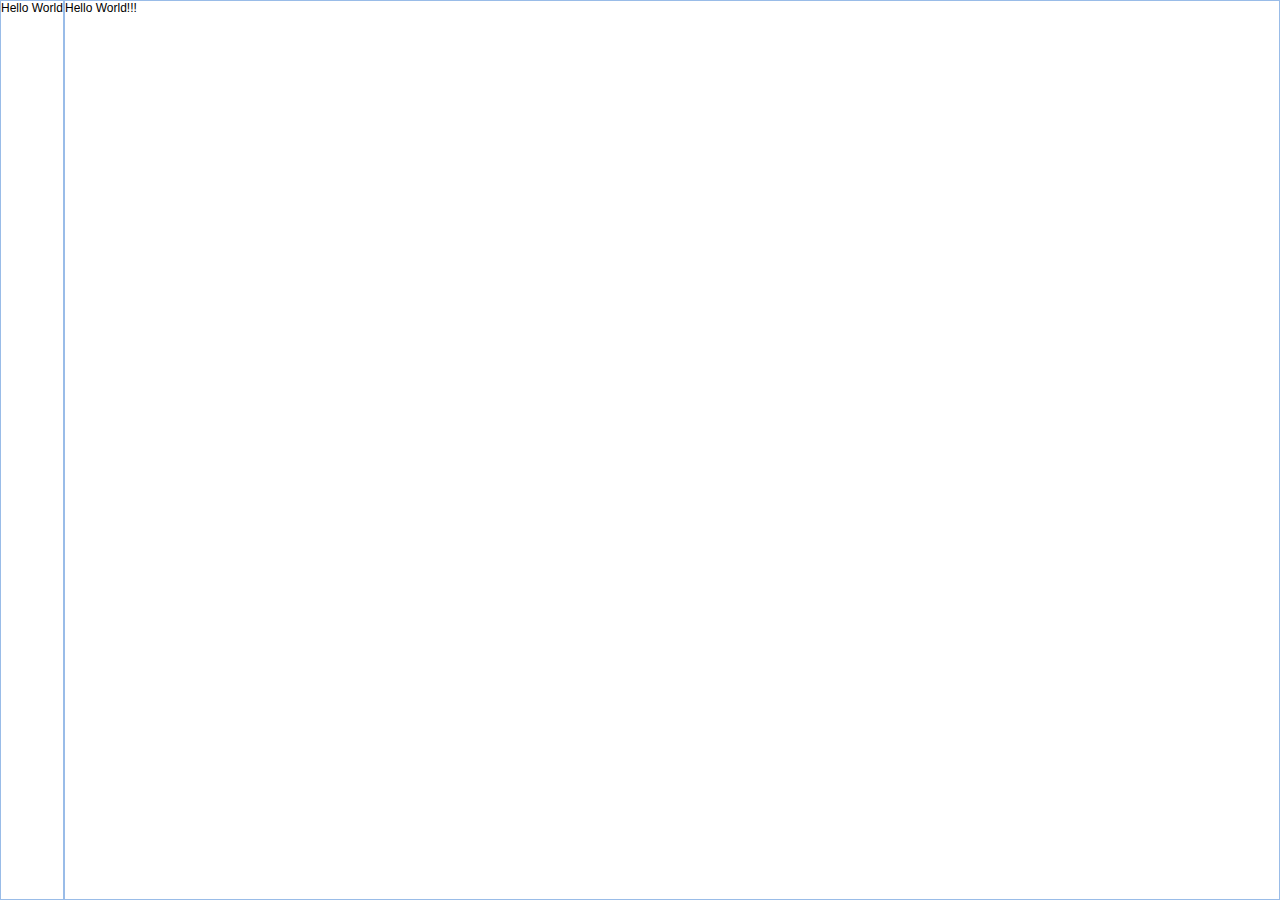
==== options.html @ cc66e1ce "Initial commit" ====
<!--
 This file is part of Chromarks.

 Copyright (c) 2012, James Nuzzi

 Chromarks is free software: you can redistribute it and/or modify
 it under the terms of the GNU General Public License as published by
 the Free Software Foundation, either version 3 of the License, or
 (at your option) any later version.

 Chromarks is distributed in the hope that it will be useful,
 but WITHOUT ANY WARRANTY; without even the implied warranty of
 MERCHANTABILITY or FITNESS FOR A PARTICULAR PURPOSE.  See the
 GNU General Public License for more details.

 You should have received a copy of the GNU General Public License
 along with Chromarks.  If not, see <http://www.gnu.org/licenses/>.
-->
<!DOCTYPE html>
<html>
<head>
    <link rel="stylesheet" type="text/css" href="css/ext-all.css">
    <script type="text/javascript" src="js/ext-all.js"></script>
    <script type="text/javascript" src="js/options.js"></script>

    <title>Chromarks Options</title>
</head>
<body id="body">
</body>
</html>
---- css/ext-all.css ----
/*
This file is part of Ext JS 4.1

Copyright (c) 2011-2012 Sencha Inc

Contact:  http://www.sencha.com/contact

GNU General Public License Usage
This file may be used under the terms of the GNU General Public License version 3.0 as
published by the Free Software Foundation and appearing in the file LICENSE included in the
packaging of this file.

Please review the following information to ensure the GNU General Public License version 3.0
requirements will be met: http://www.gnu.org/copyleft/gpl.html.

If you are unsure which license is appropriate for your use, please contact the sales department
at http://www.sencha.com/contact.

Build date: 2012-07-04 21:11:01 (65ff594cd80b9bad45df640c22cc0adb52c95a7b)
*/
html,body,div,dl,dt,dd,ul,ol,li,h1,h2,h3,h4,h5,h6,pre,code,form,fieldset,legend,input,textarea,p,blockquote,th,td{margin:0;padding:0}table{border-collapse:collapse;border-spacing:0}fieldset,img{border:0}address,caption,cite,code,dfn,em,strong,th,var{font-style:normal;font-weight:normal}li{list-style:none}caption,th{text-align:left}h1,h2,h3,h4,h5,h6{font-size:100%}q:before,q:after{content:""}abbr,acronym{border:0;font-variant:normal}sup{vertical-align:text-top}sub{vertical-align:text-bottom}input,textarea,select{font-family:inherit;font-size:inherit;font-weight:inherit}*:focus{outline:0}.x-border-box,.x-border-box *{box-sizing:border-box;-moz-box-sizing:border-box;-ms-box-sizing:border-box;-webkit-box-sizing:border-box}.x-body{color:black;font-size:12px;font-family:tahoma,arial,verdana,sans-serif}.x-rtl{direction:rtl}.x-ltr{direction:ltr}.x-clear{overflow:hidden;clear:both;font-size:0;line-height:0;display:table}.x-strict .x-ie7 .x-clear{height:0;width:0}.x-layer{position:absolute!important;overflow:hidden;zoom:1}.x-shim{position:absolute;left:0;top:0;overflow:hidden;filter:alpha(opacity=0);opacity:0}.x-hide-display{display:none!important}.x-hide-visibility{visibility:hidden!important}.x-item-disabled .x-form-item-label,.x-item-disabled .x-form-field,.x-item-disabled .x-form-cb-label,.x-item-disabled .x-form-trigger{filter:alpha(opacity=30);opacity:.3}.x-ie6 .x-item-disabled{filter:none}.x-hidden,.x-hide-offsets{display:block!important;visibility:hidden!important;position:absolute!important;left:-10000px!important;top:-10000px!important}.x-hide-nosize{height:0!important;width:0!important}.x-masked-relative{position:relative}.x-ie6 .x-masked select,.x-ie6.x-body-masked select{visibility:hidden!important}.x-css-shadow{position:absolute;-moz-border-radius:5px 5px;-webkit-border-radius:5px 5px;-o-border-radius:5px 5px;-ms-border-radius:5px 5px;-khtml-border-radius:5px 5px;border-radius:5px 5px}.x-ie-shadow{background-color:#777;display:none;position:absolute;overflow:hidden;zoom:1}.x-box-tl{background:transparent no-repeat 0 0;zoom:1}.x-box-tc{height:8px;background:transparent repeat-x 0 0;overflow:hidden}.x-box-tr{background:transparent no-repeat right -8px}.x-box-ml{background:transparent repeat-y 0;padding-left:4px;overflow:hidden;zoom:1}.x-box-mc{background:repeat-x 0 -16px;padding:4px 10px}.x-box-mc h3{margin:0 0 4px 0;zoom:1}.x-box-mr{background:transparent repeat-y right;padding-right:4px;overflow:hidden}.x-box-bl{background:transparent no-repeat 0 -16px;zoom:1}.x-box-bc{background:transparent repeat-x 0 -8px;height:8px;overflow:hidden}.x-box-br{background:transparent no-repeat right -24px}.x-box-tl,.x-box-bl{padding-left:8px;overflow:hidden}.x-box-tr,.x-box-br{padding-right:8px;overflow:hidden}.x-box-tl{background-image:url('../../resources/themes/images/default/box/corners.gif')}.x-box-tc{background-image:url('../../resources/themes/images/default/box/tb.gif')}.x-box-tr{background-image:url('../../resources/themes/images/default/box/corners.gif')}.x-box-ml{background-image:url('../../resources/themes/images/default/box/l.gif')}.x-box-mc{background-color:#eee;background-image:url('../../resources/themes/images/default/box/tb.gif');font-family:"Myriad Pro","Myriad Web","Tahoma","Helvetica","Arial",sans-serif;color:#393939;font-size:15px}.x-box-mc h3{font-size:18px;font-weight:bold}.x-box-mr{background-image:url('../../resources/themes/images/default/box/r.gif')}.x-box-bl{background-image:url('../../resources/themes/images/default/box/corners.gif')}.x-box-bc{background-image:url('../../resources/themes/images/default/box/tb.gif')}.x-box-br{background-image:url('../../resources/themes/images/default/box/corners.gif')}.x-box-blue .x-box-bl,.x-box-blue .x-box-br,.x-box-blue .x-box-tl,.x-box-blue .x-box-tr{background-image:url('../../resources/themes/images/default/box/corners-blue.gif')}.x-box-blue .x-box-bc,.x-box-blue .x-box-mc,.x-box-blue .x-box-tc{background-image:url('../../resources/themes/images/default/box/tb-blue.gif')}.x-box-blue .x-box-mc{background-color:#c3daf9}.x-box-blue .x-box-mc h3{color:#17385b}.x-box-blue .x-box-ml{background-image:url('../../resources/themes/images/default/box/l-blue.gif')}.x-box-blue .x-box-mr{background-image:url('../../resources/themes/images/default/box/r-blue.gif')}.x-container{zoom:1}.x-container:before{content:"";clear:both;display:table}table.x-container:before,tbody.x-container:before,tr.x-container:before{display:none}.x-focus-element{position:absolute;top:-10px;left:-10px;width:0;height:0}.x-focus-frame{position:absolute;left:0;top:0;z-index:100000000;width:0;height:0}.x-focus-frame-top,.x-focus-frame-bottom,.x-focus-frame-left,.x-focus-frame-right{position:absolute;top:0;left:0}.x-focus-frame-top,.x-focus-frame-bottom{border-top:solid 2px #15428b;height:2px}.x-focus-frame-left,.x-focus-frame-right{border-left:solid 2px #15428b;width:2px}.x-mask{z-index:100;position:absolute;top:0;left:0;filter:alpha(opacity=50);opacity:.5;width:100%;height:100%;zoom:1;background:#ccc}.x-mask-msg{z-index:20001;position:absolute;top:0;left:0;padding:2px;border:1px solid;border-color:#99bce8;background-image:none;background-color:#dfe9f6}.x-mask-msg div{padding:5px 10px 5px 25px;background-image:url('../../resources/themes/images/default/grid/loading.gif');background-repeat:no-repeat;background-position:5px center;cursor:wait;border:1px solid #a3bad9;background-color:#eee;color:#222;font:normal 11px tahoma,arial,verdana,sans-serif}.x-boundlist{border-width:1px;border-style:solid;border-color:#98c0f4;background:white}.x-boundlist .x-toolbar{border-width:1px 0 0 0}.x-strict .x-ie6 .x-boundlist-list-ct,.x-strict .x-ie7 .x-boundlist-list-ct{position:relative}.x-boundlist-item{padding:2px;user-select:none;-o-user-select:none;-ms-user-select:none;-moz-user-select:-moz-none;-webkit-user-select:none;cursor:default;cursor:pointer;cursor:hand;position:relative;border-width:1px;border-style:dotted;border-color:white}.x-boundlist-selected{background:#cbdaf0;border-color:#8eabe4}.x-boundlist-item-over{background:#dfe8f6;border-color:#a3bae9}.x-boundlist-floating{border-top-width:0}.x-boundlist-above{border-top-width:1px;border-bottom-width:1px}.x-btn{display:inline-block;zoom:1;*display:inline;position:relative;cursor:pointer;cursor:hand;white-space:nowrap;vertical-align:middle;background-repeat:no-repeat}.x-btn *{cursor:pointer;cursor:hand}.x-btn em{background-repeat:no-repeat}.x-btn em a{text-decoration:none;display:block;color:inherit;width:100%;zoom:1}.x-btn button{width:100%;display:block;margin:0;padding:0;border:0;background:0;outline:0 none;overflow:hidden;vertical-align:bottom;-webkit-appearance:none}.x-btn button::-moz-focus-inner{border:0;padding:0}.x-btn .x-btn-inner{display:block;white-space:nowrap;background-color:transparent;background-repeat:no-repeat;background-position:left center;overflow:hidden}.x-btn .x-btn-left .x-btn-inner{text-align:left}.x-btn .x-btn-center .x-btn-inner{text-align:center}.x-btn .x-btn-right .x-btn-inner{text-align:right}.x-btn-disabled span{filter:alpha(opacity=50);opacity:.5}.x-ie6 .x-btn-disabled span,.x-ie7 .x-btn-disabled span{filter:none}.x-ie7 .x-btn-disabled,.x-ie8 .x-btn-disabled{filter:none}.x-ie6 .x-btn-disabled .x-btn-icon,.x-ie7 .x-btn-disabled .x-btn-icon,.x-ie8 .x-btn-disabled .x-btn-icon{filter:alpha(opacity=60);opacity:.6}.x-ie9 .x-btn button{overflow:visible!important}* html .x-ie .x-btn button{width:1px}.x-ie .x-btn button{overflow-x:visible;vertical-align:baseline}.x-strict .x-ie6 .x-btn .x-frame-mc,.x-strict .x-ie7 .x-btn .x-frame-mc{height:100%}.x-btn .x-frame-mc{vertical-align:middle;white-space:nowrap;cursor:pointer}.x-btn-noicon .x-frame-mc{text-align:center}.x-btn-icon-text-left .x-btn-icon{background-position:left center}.x-btn-icon-text-right .x-btn-icon{background-position:right center}.x-btn-icon-text-top .x-btn-icon{background-position:center top}.x-btn-icon-text-bottom .x-btn-icon{background-position:center bottom}.x-btn button,.x-btn a{position:relative}.x-btn button .x-btn-icon,.x-btn a .x-btn-icon{position:absolute;background-repeat:no-repeat}.x-btn-arrow-right{background:transparent no-repeat right center;padding-right:12px}.x-btn-arrow-right .x-btn-inner{padding-right:0!important}.x-toolbar .x-btn-arrow-right{padding-right:12px}.x-btn-arrow-bottom{background:transparent no-repeat center bottom;padding-bottom:12px}.x-btn-arrow{background-image:url('../../resources/themes/images/default/button/arrow.gif');display:block}.x-btn-split-right,.x-btn-over .x-btn-split-right{background:transparent no-repeat right center;background-image:url('../../resources/themes/images/default/button/s-arrow.gif');padding-right:14px!important}.x-btn-split-bottom,.x-btn-over .x-btn-split-bottom{background:transparent no-repeat center bottom;background-image:url('../../resources/themes/images/default/button/s-arrow-b.gif');padding-bottom:14px}.x-toolbar .x-btn-split-right{background-image:url('../../resources/themes/images/default/button/s-arrow-noline.gif');padding-right:12px!important}.x-toolbar .x-btn-split-bottom{background-image:url('../../resources/themes/images/default/button/s-arrow-b-noline.gif')}.x-btn-split{display:block}.x-item-disabled,.x-item-disabled *{cursor:default}.x-cycle-fixed-width .x-btn-inner{text-align:inherit}.x-btn-over .x-btn-split-right{background-image:url('../../resources/themes/images/default/button/s-arrow-o.gif')}.x-btn-over .x-btn-split-bottom{background-image:url('../../resources/themes/images/default/button/s-arrow-bo.gif')}.x-btn-default-small{border-color:#d1d1d1}.x-btn-default-small{-moz-border-radius:3px;-webkit-border-radius:3px;-o-border-radius:3px;-ms-border-radius:3px;-khtml-border-radius:3px;border-radius:3px;padding:2px 2px 2px 2px;border-width:1px;border-style:solid;background-image:none;background-color:white;background-image:-webkit-gradient(linear,50% 0,50% 100%,color-stop(0%,#fff),color-stop(48%,#f9f9f9),color-stop(52%,#e2e2e2),color-stop(100%,#e7e7e7));background-image:-webkit-linear-gradient(top,#fff,#f9f9f9 48%,#e2e2e2 52%,#e7e7e7);background-image:-moz-linear-gradient(top,#fff,#f9f9f9 48%,#e2e2e2 52%,#e7e7e7);background-image:-o-linear-gradient(top,#fff,#f9f9f9 48%,#e2e2e2 52%,#e7e7e7);background-image:-ms-linear-gradient(top,#fff,#f9f9f9 48%,#e2e2e2 52%,#e7e7e7);background-image:linear-gradient(top,#fff,#f9f9f9 48%,#e2e2e2 52%,#e7e7e7)}.x-nlg .x-btn-default-small-mc{background-image:url('../../resources/themes/images/default/btn/btn-default-small-bg.gif');background-color:white}.x-nbr .x-btn-default-small{padding:0!important;border-width:0!important;-moz-border-radius:0;-webkit-border-radius:0;-o-border-radius:0;-ms-border-radius:0;-khtml-border-radius:0;border-radius:0;background-color:transparent;background-position:1100303px 1000303px}.x-nbr .x-btn-default-small-tl,.x-nbr .x-btn-default-small-bl,.x-nbr .x-btn-default-small-tr,.x-nbr .x-btn-default-small-br,.x-nbr .x-btn-default-small-tc,.x-nbr .x-btn-default-small-bc,.x-nbr .x-btn-default-small-ml,.x-nbr .x-btn-default-small-mr{zoom:1;background-image:url('../../resources/themes/images/default/btn/btn-default-small-corners.gif')}.x-nbr .x-btn-default-small-ml,.x-nbr .x-btn-default-small-mr{zoom:1;background-image:url('../../resources/themes/images/default/btn/btn-default-small-sides.gif');background-position:0 0}.x-nbr .x-btn-default-small-mc{padding:0}.x-strict .x-ie7 .x-btn-default-small-tl,.x-strict .x-ie7 .x-btn-default-small-bl{position:relative;right:0}.x-btn-default-small .x-btn-inner{font-size:11px;font-weight:normal;font-family:tahoma,arial,verdana,sans-serif;color:#333;background-repeat:no-repeat;padding:0 4px}.x-btn-default-small-icon button,.x-btn-default-small-icon a,.x-btn-default-small-icon .x-btn-inner,.x-btn-default-small-noicon button,.x-btn-default-small-noicon a,.x-btn-default-small-noicon .x-btn-inner{height:16px;line-height:16px}.x-btn-default-small-icon button,.x-btn-default-small-icon a{padding:0}.x-btn-default-small-icon .x-btn-inner{width:16px;padding:0}.x-btn-default-small-icon .x-btn-icon{width:16px;height:16px;top:0;left:0;bottom:0;right:0}.x-btn-default-small-icon-text-left button,.x-btn-default-small-icon-text-left a{height:16px}.x-btn-default-small-icon-text-left .x-btn-inner{height:16px;line-height:16px;padding-left:20px}.x-btn-default-small-icon-text-left .x-btn-icon{width:16px;height:auto;top:0;left:0;bottom:0;right:auto}.x-ie6 .x-btn-default-small-icon-text-left .x-btn-icon,.x-quirks .x-btn-default-small-icon-text-left .x-btn-icon{height:16px}.x-btn-default-small-icon-text-right button,.x-btn-default-small-icon-text-right a{height:16px}.x-btn-default-small-icon-text-right .x-btn-inner{height:16px;line-height:16px;padding-right:20px!important}.x-btn-default-small-icon-text-right .x-btn-icon{width:16px;height:auto;top:0;left:auto;bottom:0;right:0}.x-ie6 .x-btn-default-small-icon-text-right .x-btn-icon,.x-quirks .x-btn-default-small-icon-text-right .x-btn-icon{height:16px}.x-btn-default-small-icon-text-top .x-btn-inner{padding-top:20px}.x-btn-default-small-icon-text-top .x-btn-icon{width:auto;height:16px;top:0;left:0;bottom:auto;right:0}.x-ie6 .x-btn-default-small-icon-text-top .x-btn-icon,.x-quirks .x-ie .x-btn-default-small-icon-text-top .x-btn-icon{width:16px}.x-btn-default-small-icon-text-bottom .x-btn-inner{padding-bottom:20px}.x-btn-default-small-icon-text-bottom .x-btn-icon{width:auto;height:16px;top:auto;left:0;bottom:0;right:0}.x-ie6 .x-btn-default-small-icon-text-bottom .x-btn-icon,.x-quirks .x-ie .x-btn-default-small-icon-text-bottom .x-btn-icon{width:16px}.x-btn-default-small-over{border-color:#b0ccf2;background-image:none;background-color:#e4f3ff;background-image:-webkit-gradient(linear,50% 0,50% 100%,color-stop(0%,#e4f3ff),color-stop(48%,#d9edff),color-stop(52%,#c2d8f2),color-stop(100%,#c6dcf6));background-image:-webkit-linear-gradient(top,#e4f3ff,#d9edff 48%,#c2d8f2 52%,#c6dcf6);background-image:-moz-linear-gradient(top,#e4f3ff,#d9edff 48%,#c2d8f2 52%,#c6dcf6);background-image:-o-linear-gradient(top,#e4f3ff,#d9edff 48%,#c2d8f2 52%,#c6dcf6);background-image:-ms-linear-gradient(top,#e4f3ff,#d9edff 48%,#c2d8f2 52%,#c6dcf6);background-image:linear-gradient(top,#e4f3ff,#d9edff 48%,#c2d8f2 52%,#c6dcf6)}.x-btn-default-small-focus{border-color:#b0ccf2;background-image:none;background-color:#e4f3ff;background-image:-webkit-gradient(linear,50% 0,50% 100%,color-stop(0%,#e4f3ff),color-stop(48%,#d9edff),color-stop(52%,#c2d8f2),color-stop(100%,#c6dcf6));background-image:-webkit-linear-gradient(top,#e4f3ff,#d9edff 48%,#c2d8f2 52%,#c6dcf6);background-image:-moz-linear-gradient(top,#e4f3ff,#d9edff 48%,#c2d8f2 52%,#c6dcf6);background-image:-o-linear-gradient(top,#e4f3ff,#d9edff 48%,#c2d8f2 52%,#c6dcf6);background-image:-ms-linear-gradient(top,#e4f3ff,#d9edff 48%,#c2d8f2 52%,#c6dcf6);background-image:linear-gradient(top,#e4f3ff,#d9edff 48%,#c2d8f2 52%,#c6dcf6)}.x-btn-default-small-menu-active,.x-btn-default-small-pressed{border-color:#9ebae1;background-image:none;background-color:#b6cbe4;background-image:-webkit-gradient(linear,50% 0,50% 100%,color-stop(0%,#b6cbe4),color-stop(48%,#bfd2e6),color-stop(52%,#8dc0f5),color-stop(100%,#98c5f5));background-image:-webkit-linear-gradient(top,#b6cbe4,#bfd2e6 48%,#8dc0f5 52%,#98c5f5);background-image:-moz-linear-gradient(top,#b6cbe4,#bfd2e6 48%,#8dc0f5 52%,#98c5f5);background-image:-o-linear-gradient(top,#b6cbe4,#bfd2e6 48%,#8dc0f5 52%,#98c5f5);background-image:-ms-linear-gradient(top,#b6cbe4,#bfd2e6 48%,#8dc0f5 52%,#98c5f5);background-image:linear-gradient(top,#b6cbe4,#bfd2e6 48%,#8dc0f5 52%,#98c5f5)}.x-btn-default-small-disabled{border-color:#e1e1e1;background-image:none;background-color:#f7f7f7;background-image:-webkit-gradient(linear,50% 0,50% 100%,color-stop(0%,#f7f7f7),color-stop(48%,#f1f1f1),color-stop(52%,#dadada),color-stop(100%,#dfdfdf));background-image:-webkit-linear-gradient(top,#f7f7f7,#f1f1f1 48%,#dadada 52%,#dfdfdf);background-image:-moz-linear-gradient(top,#f7f7f7,#f1f1f1 48%,#dadada 52%,#dfdfdf);background-image:-o-linear-gradient(top,#f7f7f7,#f1f1f1 48%,#dadada 52%,#dfdfdf);background-image:-ms-linear-gradient(top,#f7f7f7,#f1f1f1 48%,#dadada 52%,#dfdfdf);background-image:linear-gradient(top,#f7f7f7,#f1f1f1 48%,#dadada 52%,#dfdfdf)}.x-btn-default-small-disabled .x-btn-inner{color:#333!important}.x-ie .x-btn-default-small-disabled .x-btn-inner{color:#595959!important}.x-ie6 .x-btn-default-small-disabled .x-btn-inner{color:#8c8c8c!important}.x-nbr .x-btn-default-small-over .x-frame-tl,.x-nbr .x-btn-default-small-over .x-frame-bl,.x-nbr .x-btn-default-small-over .x-frame-tr,.x-nbr .x-btn-default-small-over .x-frame-br,.x-nbr .x-btn-default-small-over .x-frame-tc,.x-nbr .x-btn-default-small-over .x-frame-bc{background-image:url('../../resources/themes/images/default/btn/btn-default-small-over-corners.gif')}.x-nbr .x-btn-default-small-over .x-frame-ml,.x-nbr .x-btn-default-small-over .x-frame-mr{background-image:url('../../resources/themes/images/default/btn/btn-default-small-over-sides.gif')}.x-nbr .x-btn-default-small-over .x-frame-mc{background-color:#e4f3ff;background-image:url('../../resources/themes/images/default/btn/btn-default-small-over-bg.gif')}.x-nbr .x-btn-default-small-focus .x-frame-tl,.x-nbr .x-btn-default-small-focus .x-frame-bl,.x-nbr .x-btn-default-small-focus .x-frame-tr,.x-nbr .x-btn-default-small-focus .x-frame-br,.x-nbr .x-btn-default-small-focus .x-frame-tc,.x-nbr .x-btn-default-small-focus .x-frame-bc{background-image:url('../../resources/themes/images/default/btn/btn-default-small-focus-corners.gif')}.x-nbr .x-btn-default-small-focus .x-frame-ml,.x-nbr .x-btn-default-small-focus .x-frame-mr{background-image:url('../../resources/themes/images/default/btn/btn-default-small-focus-sides.gif')}.x-nbr .x-btn-default-small-focus .x-frame-mc{background-color:#e4f3ff;background-image:url('../../resources/themes/images/default/btn/btn-default-small-focus-bg.gif')}.x-nbr .x-btn-default-small-menu-active .x-frame-tl,.x-nbr .x-btn-default-small-menu-active .x-frame-bl,.x-nbr .x-btn-default-small-menu-active .x-frame-tr,.x-nbr .x-btn-default-small-menu-active .x-frame-br,.x-nbr .x-btn-default-small-menu-active .x-frame-tc,.x-nbr .x-btn-default-small-menu-active .x-frame-bc,.x-nbr .x-btn-default-small-pressed .x-frame-tl,.x-nbr .x-btn-default-small-pressed .x-frame-bl,.x-nbr .x-btn-default-small-pressed .x-frame-tr,.x-nbr .x-btn-default-small-pressed .x-frame-br,.x-nbr .x-btn-default-small-pressed .x-frame-tc,.x-nbr .x-btn-default-small-pressed .x-frame-bc{background-image:url('../../resources/themes/images/default/btn/btn-default-small-pressed-corners.gif')}.x-nbr .x-btn-default-small-menu-active .x-frame-ml,.x-nbr .x-btn-default-small-menu-active .x-frame-mr,.x-nbr .x-btn-default-small-pressed .x-frame-ml,.x-nbr .x-btn-default-small-pressed .x-frame-mr{background-image:url('../../resources/themes/images/default/btn/btn-default-small-pressed-sides.gif')}.x-nbr .x-btn-default-small-menu-active .x-frame-mc,.x-nbr .x-btn-default-small-pressed .x-frame-mc{background-color:#b6cbe4;background-image:url('../../resources/themes/images/default/btn/btn-default-small-pressed-bg.gif')}.x-nbr .x-btn-default-small-disabled .x-frame-tl,.x-nbr .x-btn-default-small-disabled .x-frame-bl,.x-nbr .x-btn-default-small-disabled .x-frame-tr,.x-nbr .x-btn-default-small-disabled .x-frame-br,.x-nbr .x-btn-default-small-disabled .x-frame-tc,.x-nbr .x-btn-default-small-disabled .x-frame-bc{background-image:url('../../resources/themes/images/default/btn/btn-default-small-disabled-corners.gif')}.x-nbr .x-btn-default-small-disabled .x-frame-ml,.x-nbr .x-btn-default-small-disabled .x-frame-mr{background-image:url('../../resources/themes/images/default/btn/btn-default-small-disabled-sides.gif')}.x-nbr .x-btn-default-small-disabled .x-frame-mc{background-color:#f7f7f7;background-image:url('../../resources/themes/images/default/btn/btn-default-small-disabled-bg.gif')}.x-nlg .x-btn-default-small{background-repeat:repeat-x;background-image:url('../../resources/themes/images/default/btn/btn-default-small-bg.gif')}.x-nlg .x-btn-default-small-over{background-repeat:repeat-x;background-image:url('../../resources/themes/images/default/btn/btn-default-small-over-bg.gif')}.x-nlg .x-btn-default-small-focus{background-repeat:repeat-x;background-image:url('../../resources/themes/images/default/btn/btn-default-small-focus-bg.gif')}.x-nlg .x-btn-default-small-menu-active,.x-nlg .x-btn-default-small-pressed{background-repeat:repeat-x;background-image:url('../../resources/themes/images/default/btn/btn-default-small-pressed-bg.gif')}.x-nlg .x-btn-default-small-disabled{background-repeat:repeat-x;background-image:url('../../resources/themes/images/default/btn/btn-default-small-disabled-bg.gif')}.x-btn-default-medium{border-color:#d1d1d1}.x-btn-default-medium{-moz-border-radius:3px;-webkit-border-radius:3px;-o-border-radius:3px;-ms-border-radius:3px;-khtml-border-radius:3px;border-radius:3px;padding:3px 3px 3px 3px;border-width:1px;border-style:solid;background-image:none;background-color:white;background-image:-webkit-gradient(linear,50% 0,50% 100%,color-stop(0%,#fff),color-stop(48%,#f9f9f9),color-stop(52%,#e2e2e2),color-stop(100%,#e7e7e7));background-image:-webkit-linear-gradient(top,#fff,#f9f9f9 48%,#e2e2e2 52%,#e7e7e7);background-image:-moz-linear-gradient(top,#fff,#f9f9f9 48%,#e2e2e2 52%,#e7e7e7);background-image:-o-linear-gradient(top,#fff,#f9f9f9 48%,#e2e2e2 52%,#e7e7e7);background-image:-ms-linear-gradient(top,#fff,#f9f9f9 48%,#e2e2e2 52%,#e7e7e7);background-image:linear-gradient(top,#fff,#f9f9f9 48%,#e2e2e2 52%,#e7e7e7)}.x-nlg .x-btn-default-medium-mc{background-image:url('../../resources/themes/images/default/btn/btn-default-medium-bg.gif');background-color:white}.x-nbr .x-btn-default-medium{padding:0!important;border-width:0!important;-moz-border-radius:0;-webkit-border-radius:0;-o-border-radius:0;-ms-border-radius:0;-khtml-border-radius:0;border-radius:0;background-color:transparent;background-position:1100303px 1000303px}.x-nbr .x-btn-default-medium-tl,.x-nbr .x-btn-default-medium-bl,.x-nbr .x-btn-default-medium-tr,.x-nbr .x-btn-default-medium-br,.x-nbr .x-btn-default-medium-tc,.x-nbr .x-btn-default-medium-bc,.x-nbr .x-btn-default-medium-ml,.x-nbr .x-btn-default-medium-mr{zoom:1;background-image:url('../../resources/themes/images/default/btn/btn-default-medium-corners.gif')}.x-nbr .x-btn-default-medium-ml,.x-nbr .x-btn-default-medium-mr{zoom:1;background-image:url('../../resources/themes/images/default/btn/btn-default-medium-sides.gif');background-position:0 0}.x-nbr .x-btn-default-medium-mc{padding:1px 1px 1px 1px}.x-strict .x-ie7 .x-btn-default-medium-tl,.x-strict .x-ie7 .x-btn-default-medium-bl{position:relative;right:0}.x-btn-default-medium .x-btn-inner{font-size:11px;font-weight:normal;font-family:tahoma,arial,verdana,sans-serif;color:#333;background-repeat:no-repeat;padding:0 3px}.x-btn-default-medium-icon button,.x-btn-default-medium-icon a,.x-btn-default-medium-icon .x-btn-inner,.x-btn-default-medium-noicon button,.x-btn-default-medium-noicon a,.x-btn-default-medium-noicon .x-btn-inner{height:24px;line-height:24px}.x-btn-default-medium-icon button,.x-btn-default-medium-icon a{padding:0}.x-btn-default-medium-icon .x-btn-inner{width:24px;padding:0}.x-btn-default-medium-icon .x-btn-icon{width:24px;height:24px;top:0;left:0;bottom:0;right:0}.x-btn-default-medium-icon-text-left button,.x-btn-default-medium-icon-text-left a{height:24px}.x-btn-default-medium-icon-text-left .x-btn-inner{height:24px;line-height:24px;padding-left:28px}.x-btn-default-medium-icon-text-left .x-btn-icon{width:24px;height:auto;top:0;left:0;bottom:0;right:auto}.x-ie6 .x-btn-default-medium-icon-text-left .x-btn-icon,.x-quirks .x-btn-default-medium-icon-text-left .x-btn-icon{height:24px}.x-btn-default-medium-icon-text-right button,.x-btn-default-medium-icon-text-right a{height:24px}.x-btn-default-medium-icon-text-right .x-btn-inner{height:24px;line-height:24px;padding-right:28px!important}.x-btn-default-medium-icon-text-right .x-btn-icon{width:24px;height:auto;top:0;left:auto;bottom:0;right:0}.x-ie6 .x-btn-default-medium-icon-text-right .x-btn-icon,.x-quirks .x-btn-default-medium-icon-text-right .x-btn-icon{height:24px}.x-btn-default-medium-icon-text-top .x-btn-inner{padding-top:28px}.x-btn-default-medium-icon-text-top .x-btn-icon{width:auto;height:24px;top:0;left:0;bottom:auto;right:0}.x-ie6 .x-btn-default-medium-icon-text-top .x-btn-icon,.x-quirks .x-ie .x-btn-default-medium-icon-text-top .x-btn-icon{width:24px}.x-btn-default-medium-icon-text-bottom .x-btn-inner{padding-bottom:28px}.x-btn-default-medium-icon-text-bottom .x-btn-icon{width:auto;height:24px;top:auto;left:0;bottom:0;right:0}.x-ie6 .x-btn-default-medium-icon-text-bottom .x-btn-icon,.x-quirks .x-ie .x-btn-default-medium-icon-text-bottom .x-btn-icon{width:24px}.x-btn-default-medium-over{border-color:#b0ccf2;background-image:none;background-color:#e4f3ff;background-image:-webkit-gradient(linear,50% 0,50% 100%,color-stop(0%,#e4f3ff),color-stop(48%,#d9edff),color-stop(52%,#c2d8f2),color-stop(100%,#c6dcf6));background-image:-webkit-linear-gradient(top,#e4f3ff,#d9edff 48%,#c2d8f2 52%,#c6dcf6);background-image:-moz-linear-gradient(top,#e4f3ff,#d9edff 48%,#c2d8f2 52%,#c6dcf6);background-image:-o-linear-gradient(top,#e4f3ff,#d9edff 48%,#c2d8f2 52%,#c6dcf6);background-image:-ms-linear-gradient(top,#e4f3ff,#d9edff 48%,#c2d8f2 52%,#c6dcf6);background-image:linear-gradient(top,#e4f3ff,#d9edff 48%,#c2d8f2 52%,#c6dcf6)}.x-btn-default-medium-focus{border-color:#b0ccf2;background-image:none;background-color:#e4f3ff;background-image:-webkit-gradient(linear,50% 0,50% 100%,color-stop(0%,#e4f3ff),color-stop(48%,#d9edff),color-stop(52%,#c2d8f2),color-stop(100%,#c6dcf6));background-image:-webkit-linear-gradient(top,#e4f3ff,#d9edff 48%,#c2d8f2 52%,#c6dcf6);background-image:-moz-linear-gradient(top,#e4f3ff,#d9edff 48%,#c2d8f2 52%,#c6dcf6);background-image:-o-linear-gradient(top,#e4f3ff,#d9edff 48%,#c2d8f2 52%,#c6dcf6);background-image:-ms-linear-gradient(top,#e4f3ff,#d9edff 48%,#c2d8f2 52%,#c6dcf6);background-image:linear-gradient(top,#e4f3ff,#d9edff 48%,#c2d8f2 52%,#c6dcf6)}.x-btn-default-medium-menu-active,.x-btn-default-medium-pressed{border-color:#9ebae1;background-image:none;background-color:#b6cbe4;background-image:-webkit-gradient(linear,50% 0,50% 100%,color-stop(0%,#b6cbe4),color-stop(48%,#bfd2e6),color-stop(52%,#8dc0f5),color-stop(100%,#98c5f5));background-image:-webkit-linear-gradient(top,#b6cbe4,#bfd2e6 48%,#8dc0f5 52%,#98c5f5);background-image:-moz-linear-gradient(top,#b6cbe4,#bfd2e6 48%,#8dc0f5 52%,#98c5f5);background-image:-o-linear-gradient(top,#b6cbe4,#bfd2e6 48%,#8dc0f5 52%,#98c5f5);background-image:-ms-linear-gradient(top,#b6cbe4,#bfd2e6 48%,#8dc0f5 52%,#98c5f5);background-image:linear-gradient(top,#b6cbe4,#bfd2e6 48%,#8dc0f5 52%,#98c5f5)}.x-btn-default-medium-disabled{border-color:#e1e1e1;background-image:none;background-color:#f7f7f7;background-image:-webkit-gradient(linear,50% 0,50% 100%,color-stop(0%,#f7f7f7),color-stop(48%,#f1f1f1),color-stop(52%,#dadada),color-stop(100%,#dfdfdf));background-image:-webkit-linear-gradient(top,#f7f7f7,#f1f1f1 48%,#dadada 52%,#dfdfdf);background-image:-moz-linear-gradient(top,#f7f7f7,#f1f1f1 48%,#dadada 52%,#dfdfdf);background-image:-o-linear-gradient(top,#f7f7f7,#f1f1f1 48%,#dadada 52%,#dfdfdf);background-image:-ms-linear-gradient(top,#f7f7f7,#f1f1f1 48%,#dadada 52%,#dfdfdf);background-image:linear-gradient(top,#f7f7f7,#f1f1f1 48%,#dadada 52%,#dfdfdf)}.x-btn-default-medium-disabled .x-btn-inner{color:#333!important}.x-ie .x-btn-default-medium-disabled .x-btn-inner{color:#595959!important}.x-ie6 .x-btn-default-medium-disabled .x-btn-inner{color:#8c8c8c!important}.x-nbr .x-btn-default-medium-over .x-frame-tl,.x-nbr .x-btn-default-medium-over .x-frame-bl,.x-nbr .x-btn-default-medium-over .x-frame-tr,.x-nbr .x-btn-default-medium-over .x-frame-br,.x-nbr .x-btn-default-medium-over .x-frame-tc,.x-nbr .x-btn-default-medium-over .x-frame-bc{background-image:url('../../resources/themes/images/default/btn/btn-default-medium-over-corners.gif')}.x-nbr .x-btn-default-medium-over .x-frame-ml,.x-nbr .x-btn-default-medium-over .x-frame-mr{background-image:url('../../resources/themes/images/default/btn/btn-default-medium-over-sides.gif')}.x-nbr .x-btn-default-medium-over .x-frame-mc{background-color:#e4f3ff;background-image:url('../../resources/themes/images/default/btn/btn-default-medium-over-bg.gif')}.x-nbr .x-btn-default-medium-focus .x-frame-tl,.x-nbr .x-btn-default-medium-focus .x-frame-bl,.x-nbr .x-btn-default-medium-focus .x-frame-tr,.x-nbr .x-btn-default-medium-focus .x-frame-br,.x-nbr .x-btn-default-medium-focus .x-frame-tc,.x-nbr .x-btn-default-medium-focus .x-frame-bc{background-image:url('../../resources/themes/images/default/btn/btn-default-medium-focus-corners.gif')}.x-nbr .x-btn-default-medium-focus .x-frame-ml,.x-nbr .x-btn-default-medium-focus .x-frame-mr{background-image:url('../../resources/themes/images/default/btn/btn-default-medium-focus-sides.gif')}.x-nbr .x-btn-default-medium-focus .x-frame-mc{background-color:#e4f3ff;background-image:url('../../resources/themes/images/default/btn/btn-default-medium-focus-bg.gif')}.x-nbr .x-btn-default-medium-menu-active .x-frame-tl,.x-nbr .x-btn-default-medium-menu-active .x-frame-bl,.x-nbr .x-btn-default-medium-menu-active .x-frame-tr,.x-nbr .x-btn-default-medium-menu-active .x-frame-br,.x-nbr .x-btn-default-medium-menu-active .x-frame-tc,.x-nbr .x-btn-default-medium-menu-active .x-frame-bc,.x-nbr .x-btn-default-medium-pressed .x-frame-tl,.x-nbr .x-btn-default-medium-pressed .x-frame-bl,.x-nbr .x-btn-default-medium-pressed .x-frame-tr,.x-nbr .x-btn-default-medium-pressed .x-frame-br,.x-nbr .x-btn-default-medium-pressed .x-frame-tc,.x-nbr .x-btn-default-medium-pressed .x-frame-bc{background-image:url('../../resources/themes/images/default/btn/btn-default-medium-pressed-corners.gif')}.x-nbr .x-btn-default-medium-menu-active .x-frame-ml,.x-nbr .x-btn-default-medium-menu-active .x-frame-mr,.x-nbr .x-btn-default-medium-pressed .x-frame-ml,.x-nbr .x-btn-default-medium-pressed .x-frame-mr{background-image:url('../../resources/themes/images/default/btn/btn-default-medium-pressed-sides.gif')}.x-nbr .x-btn-default-medium-menu-active .x-frame-mc,.x-nbr .x-btn-default-medium-pressed .x-frame-mc{background-color:#b6cbe4;background-image:url('../../resources/themes/images/default/btn/btn-default-medium-pressed-bg.gif')}.x-nbr .x-btn-default-medium-disabled .x-frame-tl,.x-nbr .x-btn-default-medium-disabled .x-frame-bl,.x-nbr .x-btn-default-medium-disabled .x-frame-tr,.x-nbr .x-btn-default-medium-disabled .x-frame-br,.x-nbr .x-btn-default-medium-disabled .x-frame-tc,.x-nbr .x-btn-default-medium-disabled .x-frame-bc{background-image:url('../../resources/themes/images/default/btn/btn-default-medium-disabled-corners.gif')}.x-nbr .x-btn-default-medium-disabled .x-frame-ml,.x-nbr .x-btn-default-medium-disabled .x-frame-mr{background-image:url('../../resources/themes/images/default/btn/btn-default-medium-disabled-sides.gif')}.x-nbr .x-btn-default-medium-disabled .x-frame-mc{background-color:#f7f7f7;background-image:url('../../resources/themes/images/default/btn/btn-default-medium-disabled-bg.gif')}.x-nlg .x-btn-default-medium{background-repeat:repeat-x;background-image:url('../../resources/themes/images/default/btn/btn-default-medium-bg.gif')}.x-nlg .x-btn-default-medium-over{background-repeat:repeat-x;background-image:url('../../resources/themes/images/default/btn/btn-default-medium-over-bg.gif')}.x-nlg .x-btn-default-medium-focus{background-repeat:repeat-x;background-image:url('../../resources/themes/images/default/btn/btn-default-medium-focus-bg.gif')}.x-nlg .x-btn-default-medium-menu-active,.x-nlg .x-btn-default-medium-pressed{background-repeat:repeat-x;background-image:url('../../resources/themes/images/default/btn/btn-default-medium-pressed-bg.gif')}.x-nlg .x-btn-default-medium-disabled{background-repeat:repeat-x;background-image:url('../../resources/themes/images/default/btn/btn-default-medium-disabled-bg.gif')}.x-btn-default-large{border-color:#d1d1d1}.x-btn-default-large{-moz-border-radius:3px;-webkit-border-radius:3px;-o-border-radius:3px;-ms-border-radius:3px;-khtml-border-radius:3px;border-radius:3px;padding:3px 3px 3px 3px;border-width:1px;border-style:solid;background-image:none;background-color:white;background-image:-webkit-gradient(linear,50% 0,50% 100%,color-stop(0%,#fff),color-stop(48%,#f9f9f9),color-stop(52%,#e2e2e2),color-stop(100%,#e7e7e7));background-image:-webkit-linear-gradient(top,#fff,#f9f9f9 48%,#e2e2e2 52%,#e7e7e7);background-image:-moz-linear-gradient(top,#fff,#f9f9f9 48%,#e2e2e2 52%,#e7e7e7);background-image:-o-linear-gradient(top,#fff,#f9f9f9 48%,#e2e2e2 52%,#e7e7e7);background-image:-ms-linear-gradient(top,#fff,#f9f9f9 48%,#e2e2e2 52%,#e7e7e7);background-image:linear-gradient(top,#fff,#f9f9f9 48%,#e2e2e2 52%,#e7e7e7)}.x-nlg .x-btn-default-large-mc{background-image:url('../../resources/themes/images/default/btn/btn-default-large-bg.gif');background-color:white}.x-nbr .x-btn-default-large{padding:0!important;border-width:0!important;-moz-border-radius:0;-webkit-border-radius:0;-o-border-radius:0;-ms-border-radius:0;-khtml-border-radius:0;border-radius:0;background-color:transparent;background-position:1100303px 1000303px}.x-nbr .x-btn-default-large-tl,.x-nbr .x-btn-default-large-bl,.x-nbr .x-btn-default-large-tr,.x-nbr .x-btn-default-large-br,.x-nbr .x-btn-default-large-tc,.x-nbr .x-btn-default-large-bc,.x-nbr .x-btn-default-large-ml,.x-nbr .x-btn-default-large-mr{zoom:1;background-image:url('../../resources/themes/images/default/btn/btn-default-large-corners.gif')}.x-nbr .x-btn-default-large-ml,.x-nbr .x-btn-default-large-mr{zoom:1;background-image:url('../../resources/themes/images/default/btn/btn-default-large-sides.gif');background-position:0 0}.x-nbr .x-btn-default-large-mc{padding:1px 1px 1px 1px}.x-strict .x-ie7 .x-btn-default-large-tl,.x-strict .x-ie7 .x-btn-default-large-bl{position:relative;right:0}.x-btn-default-large .x-btn-inner{font-size:11px;font-weight:normal;font-family:tahoma,arial,verdana,sans-serif;color:#333;background-repeat:no-repeat;padding:0 3px}.x-btn-default-large-icon button,.x-btn-default-large-icon a,.x-btn-default-large-icon .x-btn-inner,.x-btn-default-large-noicon button,.x-btn-default-large-noicon a,.x-btn-default-large-noicon .x-btn-inner{height:32px;line-height:32px}.x-btn-default-large-icon button,.x-btn-default-large-icon a{padding:0}.x-btn-default-large-icon .x-btn-inner{width:32px;padding:0}.x-btn-default-large-icon .x-btn-icon{width:32px;height:32px;top:0;left:0;bottom:0;right:0}.x-btn-default-large-icon-text-left button,.x-btn-default-large-icon-text-left a{height:32px}.x-btn-default-large-icon-text-left .x-btn-inner{height:32px;line-height:32px;padding-left:36px}.x-btn-default-large-icon-text-left .x-btn-icon{width:32px;height:auto;top:0;left:0;bottom:0;right:auto}.x-ie6 .x-btn-default-large-icon-text-left .x-btn-icon,.x-quirks .x-btn-default-large-icon-text-left .x-btn-icon{height:32px}.x-btn-default-large-icon-text-right button,.x-btn-default-large-icon-text-right a{height:32px}.x-btn-default-large-icon-text-right .x-btn-inner{height:32px;line-height:32px;padding-right:36px!important}.x-btn-default-large-icon-text-right .x-btn-icon{width:32px;height:auto;top:0;left:auto;bottom:0;right:0}.x-ie6 .x-btn-default-large-icon-text-right .x-btn-icon,.x-quirks .x-btn-default-large-icon-text-right .x-btn-icon{height:32px}.x-btn-default-large-icon-text-top .x-btn-inner{padding-top:36px}.x-btn-default-large-icon-text-top .x-btn-icon{width:auto;height:32px;top:0;left:0;bottom:auto;right:0}.x-ie6 .x-btn-default-large-icon-text-top .x-btn-icon,.x-quirks .x-ie .x-btn-default-large-icon-text-top .x-btn-icon{width:32px}.x-btn-default-large-icon-text-bottom .x-btn-inner{padding-bottom:36px}.x-btn-default-large-icon-text-bottom .x-btn-icon{width:auto;height:32px;top:auto;left:0;bottom:0;right:0}.x-ie6 .x-btn-default-large-icon-text-bottom .x-btn-icon,.x-quirks .x-ie .x-btn-default-large-icon-text-bottom .x-btn-icon{width:32px}.x-btn-default-large-over{border-color:#b0ccf2;background-image:none;background-color:#e4f3ff;background-image:-webkit-gradient(linear,50% 0,50% 100%,color-stop(0%,#e4f3ff),color-stop(48%,#d9edff),color-stop(52%,#c2d8f2),color-stop(100%,#c6dcf6));background-image:-webkit-linear-gradient(top,#e4f3ff,#d9edff 48%,#c2d8f2 52%,#c6dcf6);background-image:-moz-linear-gradient(top,#e4f3ff,#d9edff 48%,#c2d8f2 52%,#c6dcf6);background-image:-o-linear-gradient(top,#e4f3ff,#d9edff 48%,#c2d8f2 52%,#c6dcf6);background-image:-ms-linear-gradient(top,#e4f3ff,#d9edff 48%,#c2d8f2 52%,#c6dcf6);background-image:linear-gradient(top,#e4f3ff,#d9edff 48%,#c2d8f2 52%,#c6dcf6)}.x-btn-default-large-focus{border-color:#b0ccf2;background-image:none;background-color:#e4f3ff;background-image:-webkit-gradient(linear,50% 0,50% 100%,color-stop(0%,#e4f3ff),color-stop(48%,#d9edff),color-stop(52%,#c2d8f2),color-stop(100%,#c6dcf6));background-image:-webkit-linear-gradient(top,#e4f3ff,#d9edff 48%,#c2d8f2 52%,#c6dcf6);background-image:-moz-linear-gradient(top,#e4f3ff,#d9edff 48%,#c2d8f2 52%,#c6dcf6);background-image:-o-linear-gradient(top,#e4f3ff,#d9edff 48%,#c2d8f2 52%,#c6dcf6);background-image:-ms-linear-gradient(top,#e4f3ff,#d9edff 48%,#c2d8f2 52%,#c6dcf6);background-image:linear-gradient(top,#e4f3ff,#d9edff 48%,#c2d8f2 52%,#c6dcf6)}.x-btn-default-large-menu-active,.x-btn-default-large-pressed{border-color:#9ebae1;background-image:none;background-color:#b6cbe4;background-image:-webkit-gradient(linear,50% 0,50% 100%,color-stop(0%,#b6cbe4),color-stop(48%,#bfd2e6),color-stop(52%,#8dc0f5),color-stop(100%,#98c5f5));background-image:-webkit-linear-gradient(top,#b6cbe4,#bfd2e6 48%,#8dc0f5 52%,#98c5f5);background-image:-moz-linear-gradient(top,#b6cbe4,#bfd2e6 48%,#8dc0f5 52%,#98c5f5);background-image:-o-linear-gradient(top,#b6cbe4,#bfd2e6 48%,#8dc0f5 52%,#98c5f5);background-image:-ms-linear-gradient(top,#b6cbe4,#bfd2e6 48%,#8dc0f5 52%,#98c5f5);background-image:linear-gradient(top,#b6cbe4,#bfd2e6 48%,#8dc0f5 52%,#98c5f5)}.x-btn-default-large-disabled{border-color:#e1e1e1;background-image:none;background-color:#f7f7f7;background-image:-webkit-gradient(linear,50% 0,50% 100%,color-stop(0%,#f7f7f7),color-stop(48%,#f1f1f1),color-stop(52%,#dadada),color-stop(100%,#dfdfdf));background-image:-webkit-linear-gradient(top,#f7f7f7,#f1f1f1 48%,#dadada 52%,#dfdfdf);background-image:-moz-linear-gradient(top,#f7f7f7,#f1f1f1 48%,#dadada 52%,#dfdfdf);background-image:-o-linear-gradient(top,#f7f7f7,#f1f1f1 48%,#dadada 52%,#dfdfdf);background-image:-ms-linear-gradient(top,#f7f7f7,#f1f1f1 48%,#dadada 52%,#dfdfdf);background-image:linear-gradient(top,#f7f7f7,#f1f1f1 48%,#dadada 52%,#dfdfdf)}.x-btn-default-large-disabled .x-btn-inner{color:#333!important}.x-ie .x-btn-default-large-disabled .x-btn-inner{color:#595959!important}.x-ie6 .x-btn-default-large-disabled .x-btn-inner{color:#8c8c8c!important}.x-nbr .x-btn-default-large-over .x-frame-tl,.x-nbr .x-btn-default-large-over .x-frame-bl,.x-nbr .x-btn-default-large-over .x-frame-tr,.x-nbr .x-btn-default-large-over .x-frame-br,.x-nbr .x-btn-default-large-over .x-frame-tc,.x-nbr .x-btn-default-large-over .x-frame-bc{background-image:url('../../resources/themes/images/default/btn/btn-default-large-over-corners.gif')}.x-nbr .x-btn-default-large-over .x-frame-ml,.x-nbr .x-btn-default-large-over .x-frame-mr{background-image:url('../../resources/themes/images/default/btn/btn-default-large-over-sides.gif')}.x-nbr .x-btn-default-large-over .x-frame-mc{background-color:#e4f3ff;background-image:url('../../resources/themes/images/default/btn/btn-default-large-over-bg.gif')}.x-nbr .x-btn-default-large-focus .x-frame-tl,.x-nbr .x-btn-default-large-focus .x-frame-bl,.x-nbr .x-btn-default-large-focus .x-frame-tr,.x-nbr .x-btn-default-large-focus .x-frame-br,.x-nbr .x-btn-default-large-focus .x-frame-tc,.x-nbr .x-btn-default-large-focus .x-frame-bc{background-image:url('../../resources/themes/images/default/btn/btn-default-large-focus-corners.gif')}.x-nbr .x-btn-default-large-focus .x-frame-ml,.x-nbr .x-btn-default-large-focus .x-frame-mr{background-image:url('../../resources/themes/images/default/btn/btn-default-large-focus-sides.gif')}.x-nbr .x-btn-default-large-focus .x-frame-mc{background-color:#e4f3ff;background-image:url('../../resources/themes/images/default/btn/btn-default-large-focus-bg.gif')}.x-nbr .x-btn-default-large-menu-active .x-frame-tl,.x-nbr .x-btn-default-large-menu-active .x-frame-bl,.x-nbr .x-btn-default-large-menu-active .x-frame-tr,.x-nbr .x-btn-default-large-menu-active .x-frame-br,.x-nbr .x-btn-default-large-menu-active .x-frame-tc,.x-nbr .x-btn-default-large-menu-active .x-frame-bc,.x-nbr .x-btn-default-large-pressed .x-frame-tl,.x-nbr .x-btn-default-large-pressed .x-frame-bl,.x-nbr .x-btn-default-large-pressed .x-frame-tr,.x-nbr .x-btn-default-large-pressed .x-frame-br,.x-nbr .x-btn-default-large-pressed .x-frame-tc,.x-nbr .x-btn-default-large-pressed .x-frame-bc{background-image:url('../../resources/themes/images/default/btn/btn-default-large-pressed-corners.gif')}.x-nbr .x-btn-default-large-menu-active .x-frame-ml,.x-nbr .x-btn-default-large-menu-active .x-frame-mr,.x-nbr .x-btn-default-large-pressed .x-frame-ml,.x-nbr .x-btn-default-large-pressed .x-frame-mr{background-image:url('../../resources/themes/images/default/btn/btn-default-large-pressed-sides.gif')}.x-nbr .x-btn-default-large-menu-active .x-frame-mc,.x-nbr .x-btn-default-large-pressed .x-frame-mc{background-color:#b6cbe4;background-image:url('../../resources/themes/images/default/btn/btn-default-large-pressed-bg.gif')}.x-nbr .x-btn-default-large-disabled .x-frame-tl,.x-nbr .x-btn-default-large-disabled .x-frame-bl,.x-nbr .x-btn-default-large-disabled .x-frame-tr,.x-nbr .x-btn-default-large-disabled .x-frame-br,.x-nbr .x-btn-default-large-disabled .x-frame-tc,.x-nbr .x-btn-default-large-disabled .x-frame-bc{background-image:url('../../resources/themes/images/default/btn/btn-default-large-disabled-corners.gif')}.x-nbr .x-btn-default-large-disabled .x-frame-ml,.x-nbr .x-btn-default-large-disabled .x-frame-mr{background-image:url('../../resources/themes/images/default/btn/btn-default-large-disabled-sides.gif')}.x-nbr .x-btn-default-large-disabled .x-frame-mc{background-color:#f7f7f7;background-image:url('../../resources/themes/images/default/btn/btn-default-large-disabled-bg.gif')}.x-nlg .x-btn-default-large{background-repeat:repeat-x;background-image:url('../../resources/themes/images/default/btn/btn-default-large-bg.gif')}.x-nlg .x-btn-default-large-over{background-repeat:repeat-x;background-image:url('../../resources/themes/images/default/btn/btn-default-large-over-bg.gif')}.x-nlg .x-btn-default-large-focus{background-repeat:repeat-x;background-image:url('../../resources/themes/images/default/btn/btn-default-large-focus-bg.gif')}.x-nlg .x-btn-default-large-menu-active,.x-nlg .x-btn-default-large-pressed{background-repeat:repeat-x;background-image:url('../../resources/themes/images/default/btn/btn-default-large-pressed-bg.gif')}.x-nlg .x-btn-default-large-disabled{background-repeat:repeat-x;background-image:url('../../resources/themes/images/default/btn/btn-default-large-disabled-bg.gif')}.x-btn-default-toolbar-small{border-color:transparent}.x-btn-default-toolbar-small{-moz-border-radius:3px;-webkit-border-radius:3px;-o-border-radius:3px;-ms-border-radius:3px;-khtml-border-radius:3px;border-radius:3px;padding:2px 2px 2px 2px;border-width:1px;border-style:solid;background-color:transparent}.x-nlg .x-btn-default-toolbar-small-mc{background-color:transparent}.x-nbr .x-btn-default-toolbar-small{padding:0!important;border-width:0!important;-moz-border-radius:0;-webkit-border-radius:0;-o-border-radius:0;-ms-border-radius:0;-khtml-border-radius:0;border-radius:0;background-color:transparent;background-position:1100303px 1000303px}.x-nbr .x-btn-default-toolbar-small-tl,.x-nbr .x-btn-default-toolbar-small-bl,.x-nbr .x-btn-default-toolbar-small-tr,.x-nbr .x-btn-default-toolbar-small-br,.x-nbr .x-btn-default-toolbar-small-tc,.x-nbr .x-btn-default-toolbar-small-bc,.x-nbr .x-btn-default-toolbar-small-ml,.x-nbr .x-btn-default-toolbar-small-mr{zoom:1}.x-nbr .x-btn-default-toolbar-small-ml,.x-nbr .x-btn-default-toolbar-small-mr{zoom:1}.x-nbr .x-btn-default-toolbar-small-mc{padding:0}.x-strict .x-ie7 .x-btn-default-toolbar-small-tl,.x-strict .x-ie7 .x-btn-default-toolbar-small-bl{position:relative;right:0}.x-btn-default-toolbar-small .x-btn-inner{font-size:11px;font-weight:normal;font-family:tahoma,arial,verdana,sans-serif;color:#333;background-repeat:no-repeat;padding:0 4px}.x-btn-default-toolbar-small-icon button,.x-btn-default-toolbar-small-icon a,.x-btn-default-toolbar-small-icon .x-btn-inner,.x-btn-default-toolbar-small-noicon button,.x-btn-default-toolbar-small-noicon a,.x-btn-default-toolbar-small-noicon .x-btn-inner{height:16px;line-height:16px}.x-btn-default-toolbar-small-icon button,.x-btn-default-toolbar-small-icon a{padding:0}.x-btn-default-toolbar-small-icon .x-btn-inner{width:16px;padding:0}.x-btn-default-toolbar-small-icon .x-btn-icon{width:16px;height:16px;top:0;left:0;bottom:0;right:0}.x-btn-default-toolbar-small-icon-text-left button,.x-btn-default-toolbar-small-icon-text-left a{height:16px}.x-btn-default-toolbar-small-icon-text-left .x-btn-inner{height:16px;line-height:16px;padding-left:20px}.x-btn-default-toolbar-small-icon-text-left .x-btn-icon{width:16px;height:auto;top:0;left:0;bottom:0;right:auto}.x-ie6 .x-btn-default-toolbar-small-icon-text-left .x-btn-icon,.x-quirks .x-btn-default-toolbar-small-icon-text-left .x-btn-icon{height:16px}.x-btn-default-toolbar-small-icon-text-right button,.x-btn-default-toolbar-small-icon-text-right a{height:16px}.x-btn-default-toolbar-small-icon-text-right .x-btn-inner{height:16px;line-height:16px;padding-right:20px!important}.x-btn-default-toolbar-small-icon-text-right .x-btn-icon{width:16px;height:auto;top:0;left:auto;bottom:0;right:0}.x-ie6 .x-btn-default-toolbar-small-icon-text-right .x-btn-icon,.x-quirks .x-btn-default-toolbar-small-icon-text-right .x-btn-icon{height:16px}.x-btn-default-toolbar-small-icon-text-top .x-btn-inner{padding-top:20px}.x-btn-default-toolbar-small-icon-text-top .x-btn-icon{width:auto;height:16px;top:0;left:0;bottom:auto;right:0}.x-ie6 .x-btn-default-toolbar-small-icon-text-top .x-btn-icon,.x-quirks .x-ie .x-btn-default-toolbar-small-icon-text-top .x-btn-icon{width:16px}.x-btn-default-toolbar-small-icon-text-bottom .x-btn-inner{padding-bottom:20px}.x-btn-default-toolbar-small-icon-text-bottom .x-btn-icon{width:auto;height:16px;top:auto;left:0;bottom:0;right:0}.x-ie6 .x-btn-default-toolbar-small-icon-text-bottom .x-btn-icon,.x-quirks .x-ie .x-btn-default-toolbar-small-icon-text-bottom .x-btn-icon{width:16px}.x-btn-default-toolbar-small-over{border-color:#81a4d0;background-image:none;background-color:#dbeeff;background-image:-webkit-gradient(linear,50% 0,50% 100%,color-stop(0%,#dbeeff),color-stop(48%,#d0e7ff),color-stop(52%,#bbd2f0),color-stop(100%,#bed6f5));background-image:-webkit-linear-gradient(top,#dbeeff,#d0e7ff 48%,#bbd2f0 52%,#bed6f5);background-image:-moz-linear-gradient(top,#dbeeff,#d0e7ff 48%,#bbd2f0 52%,#bed6f5);background-image:-o-linear-gradient(top,#dbeeff,#d0e7ff 48%,#bbd2f0 52%,#bed6f5);background-image:-ms-linear-gradient(top,#dbeeff,#d0e7ff 48%,#bbd2f0 52%,#bed6f5);background-image:linear-gradient(top,#dbeeff,#d0e7ff 48%,#bbd2f0 52%,#bed6f5)}.x-btn-default-toolbar-small-focus{border-color:#81a4d0;background-image:none;background-color:#dbeeff;background-image:-webkit-gradient(linear,50% 0,50% 100%,color-stop(0%,#dbeeff),color-stop(48%,#d0e7ff),color-stop(52%,#bbd2f0),color-stop(100%,#bed6f5));background-image:-webkit-linear-gradient(top,#dbeeff,#d0e7ff 48%,#bbd2f0 52%,#bed6f5);background-image:-moz-linear-gradient(top,#dbeeff,#d0e7ff 48%,#bbd2f0 52%,#bed6f5);background-image:-o-linear-gradient(top,#dbeeff,#d0e7ff 48%,#bbd2f0 52%,#bed6f5);background-image:-ms-linear-gradient(top,#dbeeff,#d0e7ff 48%,#bbd2f0 52%,#bed6f5);background-image:linear-gradient(top,#dbeeff,#d0e7ff 48%,#bbd2f0 52%,#bed6f5)}.x-btn-default-toolbar-small-menu-active,.x-btn-default-toolbar-small-pressed{border-color:#7a9ac4;background-image:none;background-color:#bccfe5;background-image:-webkit-gradient(linear,50% 0,50% 100%,color-stop(0%,#bccfe5),color-stop(48%,#c5d6e7),color-stop(52%,#95c4f4),color-stop(100%,#9fc9f5));background-image:-webkit-linear-gradient(top,#bccfe5,#c5d6e7 48%,#95c4f4 52%,#9fc9f5);background-image:-moz-linear-gradient(top,#bccfe5,#c5d6e7 48%,#95c4f4 52%,#9fc9f5);background-image:-o-linear-gradient(top,#bccfe5,#c5d6e7 48%,#95c4f4 52%,#9fc9f5);background-image:-ms-linear-gradient(top,#bccfe5,#c5d6e7 48%,#95c4f4 52%,#9fc9f5);background-image:linear-gradient(top,#bccfe5,#c5d6e7 48%,#95c4f4 52%,#9fc9f5)}.x-btn-default-toolbar-small-disabled{background-image:none;background-color:transparent}.x-btn-default-toolbar-small-disabled .x-btn-inner{color:#333!important}.x-ie .x-btn-default-toolbar-small-disabled .x-btn-inner{color:#595959!important}.x-ie6 .x-btn-default-toolbar-small-disabled .x-btn-inner{color:#8c8c8c!important}.x-nbr .x-btn-default-toolbar-small-over .x-frame-tl,.x-nbr .x-btn-default-toolbar-small-over .x-frame-bl,.x-nbr .x-btn-default-toolbar-small-over .x-frame-tr,.x-nbr .x-btn-default-toolbar-small-over .x-frame-br,.x-nbr .x-btn-default-toolbar-small-over .x-frame-tc,.x-nbr .x-btn-default-toolbar-small-over .x-frame-bc{background-image:url('../../resources/themes/images/default/btn/btn-default-toolbar-small-over-corners.gif')}.x-nbr .x-btn-default-toolbar-small-over .x-frame-ml,.x-nbr .x-btn-default-toolbar-small-over .x-frame-mr{background-image:url('../../resources/themes/images/default/btn/btn-default-toolbar-small-over-sides.gif')}.x-nbr .x-btn-default-toolbar-small-over .x-frame-mc{background-color:#dbeeff;background-image:url('../../resources/themes/images/default/btn/btn-default-toolbar-small-over-bg.gif')}.x-nbr .x-btn-default-toolbar-small-focus .x-frame-tl,.x-nbr .x-btn-default-toolbar-small-focus .x-frame-bl,.x-nbr .x-btn-default-toolbar-small-focus .x-frame-tr,.x-nbr .x-btn-default-toolbar-small-focus .x-frame-br,.x-nbr .x-btn-default-toolbar-small-focus .x-frame-tc,.x-nbr .x-btn-default-toolbar-small-focus .x-frame-bc{background-image:url('../../resources/themes/images/default/btn/btn-default-toolbar-small-focus-corners.gif')}.x-nbr .x-btn-default-toolbar-small-focus .x-frame-ml,.x-nbr .x-btn-default-toolbar-small-focus .x-frame-mr{background-image:url('../../resources/themes/images/default/btn/btn-default-toolbar-small-focus-sides.gif')}.x-nbr .x-btn-default-toolbar-small-focus .x-frame-mc{background-color:#dbeeff;background-image:url('../../resources/themes/images/default/btn/btn-default-toolbar-small-focus-bg.gif')}.x-nbr .x-btn-default-toolbar-small-menu-active .x-frame-tl,.x-nbr .x-btn-default-toolbar-small-menu-active .x-frame-bl,.x-nbr .x-btn-default-toolbar-small-menu-active .x-frame-tr,.x-nbr .x-btn-default-toolbar-small-menu-active .x-frame-br,.x-nbr .x-btn-default-toolbar-small-menu-active .x-frame-tc,.x-nbr .x-btn-default-toolbar-small-menu-active .x-frame-bc,.x-nbr .x-btn-default-toolbar-small-pressed .x-frame-tl,.x-nbr .x-btn-default-toolbar-small-pressed .x-frame-bl,.x-nbr .x-btn-default-toolbar-small-pressed .x-frame-tr,.x-nbr .x-btn-default-toolbar-small-pressed .x-frame-br,.x-nbr .x-btn-default-toolbar-small-pressed .x-frame-tc,.x-nbr .x-btn-default-toolbar-small-pressed .x-frame-bc{background-image:url('../../resources/themes/images/default/btn/btn-default-toolbar-small-pressed-corners.gif')}.x-nbr .x-btn-default-toolbar-small-menu-active .x-frame-ml,.x-nbr .x-btn-default-toolbar-small-menu-active .x-frame-mr,.x-nbr .x-btn-default-toolbar-small-pressed .x-frame-ml,.x-nbr .x-btn-default-toolbar-small-pressed .x-frame-mr{background-image:url('../../resources/themes/images/default/btn/btn-default-toolbar-small-pressed-sides.gif')}.x-nbr .x-btn-default-toolbar-small-menu-active .x-frame-mc,.x-nbr .x-btn-default-toolbar-small-pressed .x-frame-mc{background-color:#bccfe5;background-image:url('../../resources/themes/images/default/btn/btn-default-toolbar-small-pressed-bg.gif')}.x-nbr .x-btn-default-toolbar-small-disabled .x-frame-tl,.x-nbr .x-btn-default-toolbar-small-disabled .x-frame-bl,.x-nbr .x-btn-default-toolbar-small-disabled .x-frame-tr,.x-nbr .x-btn-default-toolbar-small-disabled .x-frame-br,.x-nbr .x-btn-default-toolbar-small-disabled .x-frame-tc,.x-nbr .x-btn-default-toolbar-small-disabled .x-frame-bc{background-image:url('../../resources/themes/images/default/btn/btn-default-toolbar-small-disabled-corners.gif')}.x-nbr .x-btn-default-toolbar-small-disabled .x-frame-ml,.x-nbr .x-btn-default-toolbar-small-disabled .x-frame-mr{background-image:url('../../resources/themes/images/default/btn/btn-default-toolbar-small-disabled-sides.gif')}.x-nbr .x-btn-default-toolbar-small-disabled .x-frame-mc{background-color:transparent}.x-nlg .x-btn-default-toolbar-small-over{background-repeat:repeat-x;background-image:url('../../resources/themes/images/default/btn/btn-default-toolbar-small-over-bg.gif')}.x-nlg .x-btn-default-toolbar-small-focus{background-repeat:repeat-x;background-image:url('../../resources/themes/images/default/btn/btn-default-toolbar-small-focus-bg.gif')}.x-nlg .x-btn-default-toolbar-small-menu-active,.x-nlg .x-btn-default-toolbar-small-pressed{background-repeat:repeat-x;background-image:url('../../resources/themes/images/default/btn/btn-default-toolbar-small-pressed-bg.gif')}.x-btn-default-toolbar-medium{border-color:transparent}.x-btn-default-toolbar-medium{-moz-border-radius:3px;-webkit-border-radius:3px;-o-border-radius:3px;-ms-border-radius:3px;-khtml-border-radius:3px;border-radius:3px;padding:3px 3px 3px 3px;border-width:1px;border-style:solid;background-color:transparent}.x-nlg .x-btn-default-toolbar-medium-mc{background-color:transparent}.x-nbr .x-btn-default-toolbar-medium{padding:0!important;border-width:0!important;-moz-border-radius:0;-webkit-border-radius:0;-o-border-radius:0;-ms-border-radius:0;-khtml-border-radius:0;border-radius:0;background-color:transparent;background-position:1100303px 1000303px}.x-nbr .x-btn-default-toolbar-medium-tl,.x-nbr .x-btn-default-toolbar-medium-bl,.x-nbr .x-btn-default-toolbar-medium-tr,.x-nbr .x-btn-default-toolbar-medium-br,.x-nbr .x-btn-default-toolbar-medium-tc,.x-nbr .x-btn-default-toolbar-medium-bc,.x-nbr .x-btn-default-toolbar-medium-ml,.x-nbr .x-btn-default-toolbar-medium-mr{zoom:1}.x-nbr .x-btn-default-toolbar-medium-ml,.x-nbr .x-btn-default-toolbar-medium-mr{zoom:1}.x-nbr .x-btn-default-toolbar-medium-mc{padding:1px 1px 1px 1px}.x-strict .x-ie7 .x-btn-default-toolbar-medium-tl,.x-strict .x-ie7 .x-btn-default-toolbar-medium-bl{position:relative;right:0}.x-btn-default-toolbar-medium .x-btn-inner{font-size:11px;font-weight:normal;font-family:tahoma,arial,verdana,sans-serif;color:#333;background-repeat:no-repeat;padding:0 3px}.x-btn-default-toolbar-medium-icon button,.x-btn-default-toolbar-medium-icon a,.x-btn-default-toolbar-medium-icon .x-btn-inner,.x-btn-default-toolbar-medium-noicon button,.x-btn-default-toolbar-medium-noicon a,.x-btn-default-toolbar-medium-noicon .x-btn-inner{height:24px;line-height:24px}.x-btn-default-toolbar-medium-icon button,.x-btn-default-toolbar-medium-icon a{padding:0}.x-btn-default-toolbar-medium-icon .x-btn-inner{width:24px;padding:0}.x-btn-default-toolbar-medium-icon .x-btn-icon{width:24px;height:24px;top:0;left:0;bottom:0;right:0}.x-btn-default-toolbar-medium-icon-text-left button,.x-btn-default-toolbar-medium-icon-text-left a{height:24px}.x-btn-default-toolbar-medium-icon-text-left .x-btn-inner{height:24px;line-height:24px;padding-left:28px}.x-btn-default-toolbar-medium-icon-text-left .x-btn-icon{width:24px;height:auto;top:0;left:0;bottom:0;right:auto}.x-ie6 .x-btn-default-toolbar-medium-icon-text-left .x-btn-icon,.x-quirks .x-btn-default-toolbar-medium-icon-text-left .x-btn-icon{height:24px}.x-btn-default-toolbar-medium-icon-text-right button,.x-btn-default-toolbar-medium-icon-text-right a{height:24px}.x-btn-default-toolbar-medium-icon-text-right .x-btn-inner{height:24px;line-height:24px;padding-right:28px!important}.x-btn-default-toolbar-medium-icon-text-right .x-btn-icon{width:24px;height:auto;top:0;left:auto;bottom:0;right:0}.x-ie6 .x-btn-default-toolbar-medium-icon-text-right .x-btn-icon,.x-quirks .x-btn-default-toolbar-medium-icon-text-right .x-btn-icon{height:24px}.x-btn-default-toolbar-medium-icon-text-top .x-btn-inner{padding-top:28px}.x-btn-default-toolbar-medium-icon-text-top .x-btn-icon{width:auto;height:24px;top:0;left:0;bottom:auto;right:0}.x-ie6 .x-btn-default-toolbar-medium-icon-text-top .x-btn-icon,.x-quirks .x-ie .x-btn-default-toolbar-medium-icon-text-top .x-btn-icon{width:24px}.x-btn-default-toolbar-medium-icon-text-bottom .x-btn-inner{padding-bottom:28px}.x-btn-default-toolbar-medium-icon-text-bottom .x-btn-icon{width:auto;height:24px;top:auto;left:0;bottom:0;right:0}.x-ie6 .x-btn-default-toolbar-medium-icon-text-bottom .x-btn-icon,.x-quirks .x-ie .x-btn-default-toolbar-medium-icon-text-bottom .x-btn-icon{width:24px}.x-btn-default-toolbar-medium-over{border-color:#81a4d0;background-image:none;background-color:#dbeeff;background-image:-webkit-gradient(linear,50% 0,50% 100%,color-stop(0%,#dbeeff),color-stop(48%,#d0e7ff),color-stop(52%,#bbd2f0),color-stop(100%,#bed6f5));background-image:-webkit-linear-gradient(top,#dbeeff,#d0e7ff 48%,#bbd2f0 52%,#bed6f5);background-image:-moz-linear-gradient(top,#dbeeff,#d0e7ff 48%,#bbd2f0 52%,#bed6f5);background-image:-o-linear-gradient(top,#dbeeff,#d0e7ff 48%,#bbd2f0 52%,#bed6f5);background-image:-ms-linear-gradient(top,#dbeeff,#d0e7ff 48%,#bbd2f0 52%,#bed6f5);background-image:linear-gradient(top,#dbeeff,#d0e7ff 48%,#bbd2f0 52%,#bed6f5)}.x-btn-default-toolbar-medium-focus{border-color:#81a4d0;background-image:none;background-color:#dbeeff;background-image:-webkit-gradient(linear,50% 0,50% 100%,color-stop(0%,#dbeeff),color-stop(48%,#d0e7ff),color-stop(52%,#bbd2f0),color-stop(100%,#bed6f5));background-image:-webkit-linear-gradient(top,#dbeeff,#d0e7ff 48%,#bbd2f0 52%,#bed6f5);background-image:-moz-linear-gradient(top,#dbeeff,#d0e7ff 48%,#bbd2f0 52%,#bed6f5);background-image:-o-linear-gradient(top,#dbeeff,#d0e7ff 48%,#bbd2f0 52%,#bed6f5);background-image:-ms-linear-gradient(top,#dbeeff,#d0e7ff 48%,#bbd2f0 52%,#bed6f5);background-image:linear-gradient(top,#dbeeff,#d0e7ff 48%,#bbd2f0 52%,#bed6f5)}.x-btn-default-toolbar-medium-menu-active,.x-btn-default-toolbar-medium-pressed{border-color:#7a9ac4;background-image:none;background-color:#bccfe5;background-image:-webkit-gradient(linear,50% 0,50% 100%,color-stop(0%,#bccfe5),color-stop(48%,#c5d6e7),color-stop(52%,#95c4f4),color-stop(100%,#9fc9f5));background-image:-webkit-linear-gradient(top,#bccfe5,#c5d6e7 48%,#95c4f4 52%,#9fc9f5);background-image:-moz-linear-gradient(top,#bccfe5,#c5d6e7 48%,#95c4f4 52%,#9fc9f5);background-image:-o-linear-gradient(top,#bccfe5,#c5d6e7 48%,#95c4f4 52%,#9fc9f5);background-image:-ms-linear-gradient(top,#bccfe5,#c5d6e7 48%,#95c4f4 52%,#9fc9f5);background-image:linear-gradient(top,#bccfe5,#c5d6e7 48%,#95c4f4 52%,#9fc9f5)}.x-btn-default-toolbar-medium-disabled{background-image:none;background-color:transparent}.x-btn-default-toolbar-medium-disabled .x-btn-inner{color:#333!important}.x-ie .x-btn-default-toolbar-medium-disabled .x-btn-inner{color:#595959!important}.x-ie6 .x-btn-default-toolbar-medium-disabled .x-btn-inner{color:#8c8c8c!important}.x-nbr .x-btn-default-toolbar-medium-over .x-frame-tl,.x-nbr .x-btn-default-toolbar-medium-over .x-frame-bl,.x-nbr .x-btn-default-toolbar-medium-over .x-frame-tr,.x-nbr .x-btn-default-toolbar-medium-over .x-frame-br,.x-nbr .x-btn-default-toolbar-medium-over .x-frame-tc,.x-nbr .x-btn-default-toolbar-medium-over .x-frame-bc{background-image:url('../../resources/themes/images/default/btn/btn-default-toolbar-medium-over-corners.gif')}.x-nbr .x-btn-default-toolbar-medium-over .x-frame-ml,.x-nbr .x-btn-default-toolbar-medium-over .x-frame-mr{background-image:url('../../resources/themes/images/default/btn/btn-default-toolbar-medium-over-sides.gif')}.x-nbr .x-btn-default-toolbar-medium-over .x-frame-mc{background-color:#dbeeff;background-image:url('../../resources/themes/images/default/btn/btn-default-toolbar-medium-over-bg.gif')}.x-nbr .x-btn-default-toolbar-medium-focus .x-frame-tl,.x-nbr .x-btn-default-toolbar-medium-focus .x-frame-bl,.x-nbr .x-btn-default-toolbar-medium-focus .x-frame-tr,.x-nbr .x-btn-default-toolbar-medium-focus .x-frame-br,.x-nbr .x-btn-default-toolbar-medium-focus .x-frame-tc,.x-nbr .x-btn-default-toolbar-medium-focus .x-frame-bc{background-image:url('../../resources/themes/images/default/btn/btn-default-toolbar-medium-focus-corners.gif')}.x-nbr .x-btn-default-toolbar-medium-focus .x-frame-ml,.x-nbr .x-btn-default-toolbar-medium-focus .x-frame-mr{background-image:url('../../resources/themes/images/default/btn/btn-default-toolbar-medium-focus-sides.gif')}.x-nbr .x-btn-default-toolbar-medium-focus .x-frame-mc{background-color:#dbeeff;background-image:url('../../resources/themes/images/default/btn/btn-default-toolbar-medium-focus-bg.gif')}.x-nbr .x-btn-default-toolbar-medium-menu-active .x-frame-tl,.x-nbr .x-btn-default-toolbar-medium-menu-active .x-frame-bl,.x-nbr .x-btn-default-toolbar-medium-menu-active .x-frame-tr,.x-nbr .x-btn-default-toolbar-medium-menu-active .x-frame-br,.x-nbr .x-btn-default-toolbar-medium-menu-active .x-frame-tc,.x-nbr .x-btn-default-toolbar-medium-menu-active .x-frame-bc,.x-nbr .x-btn-default-toolbar-medium-pressed .x-frame-tl,.x-nbr .x-btn-default-toolbar-medium-pressed .x-frame-bl,.x-nbr .x-btn-default-toolbar-medium-pressed .x-frame-tr,.x-nbr .x-btn-default-toolbar-medium-pressed .x-frame-br,.x-nbr .x-btn-default-toolbar-medium-pressed .x-frame-tc,.x-nbr .x-btn-default-toolbar-medium-pressed .x-frame-bc{background-image:url('../../resources/themes/images/default/btn/btn-default-toolbar-medium-pressed-corners.gif')}.x-nbr .x-btn-default-toolbar-medium-menu-active .x-frame-ml,.x-nbr .x-btn-default-toolbar-medium-menu-active .x-frame-mr,.x-nbr .x-btn-default-toolbar-medium-pressed .x-frame-ml,.x-nbr .x-btn-default-toolbar-medium-pressed .x-frame-mr{background-image:url('../../resources/themes/images/default/btn/btn-default-toolbar-medium-pressed-sides.gif')}.x-nbr .x-btn-default-toolbar-medium-menu-active .x-frame-mc,.x-nbr .x-btn-default-toolbar-medium-pressed .x-frame-mc{background-color:#bccfe5;background-image:url('../../resources/themes/images/default/btn/btn-default-toolbar-medium-pressed-bg.gif')}.x-nbr .x-btn-default-toolbar-medium-disabled .x-frame-tl,.x-nbr .x-btn-default-toolbar-medium-disabled .x-frame-bl,.x-nbr .x-btn-default-toolbar-medium-disabled .x-frame-tr,.x-nbr .x-btn-default-toolbar-medium-disabled .x-frame-br,.x-nbr .x-btn-default-toolbar-medium-disabled .x-frame-tc,.x-nbr .x-btn-default-toolbar-medium-disabled .x-frame-bc{background-image:url('../../resources/themes/images/default/btn/btn-default-toolbar-medium-disabled-corners.gif')}.x-nbr .x-btn-default-toolbar-medium-disabled .x-frame-ml,.x-nbr .x-btn-default-toolbar-medium-disabled .x-frame-mr{background-image:url('../../resources/themes/images/default/btn/btn-default-toolbar-medium-disabled-sides.gif')}.x-nbr .x-btn-default-toolbar-medium-disabled .x-frame-mc{background-color:transparent}.x-nlg .x-btn-default-toolbar-medium-over{background-repeat:repeat-x;background-image:url('../../resources/themes/images/default/btn/btn-default-toolbar-medium-over-bg.gif')}.x-nlg .x-btn-default-toolbar-medium-focus{background-repeat:repeat-x;background-image:url('../../resources/themes/images/default/btn/btn-default-toolbar-medium-focus-bg.gif')}.x-nlg .x-btn-default-toolbar-medium-menu-active,.x-nlg .x-btn-default-toolbar-medium-pressed{background-repeat:repeat-x;background-image:url('../../resources/themes/images/default/btn/btn-default-toolbar-medium-pressed-bg.gif')}.x-btn-default-toolbar-large{border-color:transparent}.x-btn-default-toolbar-large{-moz-border-radius:3px;-webkit-border-radius:3px;-o-border-radius:3px;-ms-border-radius:3px;-khtml-border-radius:3px;border-radius:3px;padding:3px 3px 3px 3px;border-width:1px;border-style:solid;background-color:transparent}.x-nlg .x-btn-default-toolbar-large-mc{background-color:transparent}.x-nbr .x-btn-default-toolbar-large{padding:0!important;border-width:0!important;-moz-border-radius:0;-webkit-border-radius:0;-o-border-radius:0;-ms-border-radius:0;-khtml-border-radius:0;border-radius:0;background-color:transparent;background-position:1100303px 1000303px}.x-nbr .x-btn-default-toolbar-large-tl,.x-nbr .x-btn-default-toolbar-large-bl,.x-nbr .x-btn-default-toolbar-large-tr,.x-nbr .x-btn-default-toolbar-large-br,.x-nbr .x-btn-default-toolbar-large-tc,.x-nbr .x-btn-default-toolbar-large-bc,.x-nbr .x-btn-default-toolbar-large-ml,.x-nbr .x-btn-default-toolbar-large-mr{zoom:1}.x-nbr .x-btn-default-toolbar-large-ml,.x-nbr .x-btn-default-toolbar-large-mr{zoom:1}.x-nbr .x-btn-default-toolbar-large-mc{padding:1px 1px 1px 1px}.x-strict .x-ie7 .x-btn-default-toolbar-large-tl,.x-strict .x-ie7 .x-btn-default-toolbar-large-bl{position:relative;right:0}.x-btn-default-toolbar-large .x-btn-inner{font-size:11px;font-weight:normal;font-family:tahoma,arial,verdana,sans-serif;color:#333;background-repeat:no-repeat;padding:0 3px}.x-btn-default-toolbar-large-icon button,.x-btn-default-toolbar-large-icon a,.x-btn-default-toolbar-large-icon .x-btn-inner,.x-btn-default-toolbar-large-noicon button,.x-btn-default-toolbar-large-noicon a,.x-btn-default-toolbar-large-noicon .x-btn-inner{height:32px;line-height:32px}.x-btn-default-toolbar-large-icon button,.x-btn-default-toolbar-large-icon a{padding:0}.x-btn-default-toolbar-large-icon .x-btn-inner{width:32px;padding:0}.x-btn-default-toolbar-large-icon .x-btn-icon{width:32px;height:32px;top:0;left:0;bottom:0;right:0}.x-btn-default-toolbar-large-icon-text-left button,.x-btn-default-toolbar-large-icon-text-left a{height:32px}.x-btn-default-toolbar-large-icon-text-left .x-btn-inner{height:32px;line-height:32px;padding-left:36px}.x-btn-default-toolbar-large-icon-text-left .x-btn-icon{width:32px;height:auto;top:0;left:0;bottom:0;right:auto}.x-ie6 .x-btn-default-toolbar-large-icon-text-left .x-btn-icon,.x-quirks .x-btn-default-toolbar-large-icon-text-left .x-btn-icon{height:32px}.x-btn-default-toolbar-large-icon-text-right button,.x-btn-default-toolbar-large-icon-text-right a{height:32px}.x-btn-default-toolbar-large-icon-text-right .x-btn-inner{height:32px;line-height:32px;padding-right:36px!important}.x-btn-default-toolbar-large-icon-text-right .x-btn-icon{width:32px;height:auto;top:0;left:auto;bottom:0;right:0}.x-ie6 .x-btn-default-toolbar-large-icon-text-right .x-btn-icon,.x-quirks .x-btn-default-toolbar-large-icon-text-right .x-btn-icon{height:32px}.x-btn-default-toolbar-large-icon-text-top .x-btn-inner{padding-top:36px}.x-btn-default-toolbar-large-icon-text-top .x-btn-icon{width:auto;height:32px;top:0;left:0;bottom:auto;right:0}.x-ie6 .x-btn-default-toolbar-large-icon-text-top .x-btn-icon,.x-quirks .x-ie .x-btn-default-toolbar-large-icon-text-top .x-btn-icon{width:32px}.x-btn-default-toolbar-large-icon-text-bottom .x-btn-inner{padding-bottom:36px}.x-btn-default-toolbar-large-icon-text-bottom .x-btn-icon{width:auto;height:32px;top:auto;left:0;bottom:0;right:0}.x-ie6 .x-btn-default-toolbar-large-icon-text-bottom .x-btn-icon,.x-quirks .x-ie .x-btn-default-toolbar-large-icon-text-bottom .x-btn-icon{width:32px}.x-btn-default-toolbar-large-over{border-color:#81a4d0;background-image:none;background-color:#dbeeff;background-image:-webkit-gradient(linear,50% 0,50% 100%,color-stop(0%,#dbeeff),color-stop(48%,#d0e7ff),color-stop(52%,#bbd2f0),color-stop(100%,#bed6f5));background-image:-webkit-linear-gradient(top,#dbeeff,#d0e7ff 48%,#bbd2f0 52%,#bed6f5);background-image:-moz-linear-gradient(top,#dbeeff,#d0e7ff 48%,#bbd2f0 52%,#bed6f5);background-image:-o-linear-gradient(top,#dbeeff,#d0e7ff 48%,#bbd2f0 52%,#bed6f5);background-image:-ms-linear-gradient(top,#dbeeff,#d0e7ff 48%,#bbd2f0 52%,#bed6f5);background-image:linear-gradient(top,#dbeeff,#d0e7ff 48%,#bbd2f0 52%,#bed6f5)}.x-btn-default-toolbar-large-focus{border-color:#81a4d0;background-image:none;background-color:#dbeeff;background-image:-webkit-gradient(linear,50% 0,50% 100%,color-stop(0%,#dbeeff),color-stop(48%,#d0e7ff),color-stop(52%,#bbd2f0),color-stop(100%,#bed6f5));background-image:-webkit-linear-gradient(top,#dbeeff,#d0e7ff 48%,#bbd2f0 52%,#bed6f5);background-image:-moz-linear-gradient(top,#dbeeff,#d0e7ff 48%,#bbd2f0 52%,#bed6f5);background-image:-o-linear-gradient(top,#dbeeff,#d0e7ff 48%,#bbd2f0 52%,#bed6f5);background-image:-ms-linear-gradient(top,#dbeeff,#d0e7ff 48%,#bbd2f0 52%,#bed6f5);background-image:linear-gradient(top,#dbeeff,#d0e7ff 48%,#bbd2f0 52%,#bed6f5)}.x-btn-default-toolbar-large-menu-active,.x-btn-default-toolbar-large-pressed{border-color:#7a9ac4;background-image:none;background-color:#bccfe5;background-image:-webkit-gradient(linear,50% 0,50% 100%,color-stop(0%,#bccfe5),color-stop(48%,#c5d6e7),color-stop(52%,#95c4f4),color-stop(100%,#9fc9f5));background-image:-webkit-linear-gradient(top,#bccfe5,#c5d6e7 48%,#95c4f4 52%,#9fc9f5);background-image:-moz-linear-gradient(top,#bccfe5,#c5d6e7 48%,#95c4f4 52%,#9fc9f5);background-image:-o-linear-gradient(top,#bccfe5,#c5d6e7 48%,#95c4f4 52%,#9fc9f5);background-image:-ms-linear-gradient(top,#bccfe5,#c5d6e7 48%,#95c4f4 52%,#9fc9f5);background-image:linear-gradient(top,#bccfe5,#c5d6e7 48%,#95c4f4 52%,#9fc9f5)}.x-btn-default-toolbar-large-disabled{background-image:none;background-color:transparent}.x-btn-default-toolbar-large-disabled .x-btn-inner{color:#333!important}.x-ie .x-btn-default-toolbar-large-disabled .x-btn-inner{color:#595959!important}.x-ie6 .x-btn-default-toolbar-large-disabled .x-btn-inner{color:#8c8c8c!important}.x-nbr .x-btn-default-toolbar-large-over .x-frame-tl,.x-nbr .x-btn-default-toolbar-large-over .x-frame-bl,.x-nbr .x-btn-default-toolbar-large-over .x-frame-tr,.x-nbr .x-btn-default-toolbar-large-over .x-frame-br,.x-nbr .x-btn-default-toolbar-large-over .x-frame-tc,.x-nbr .x-btn-default-toolbar-large-over .x-frame-bc{background-image:url('../../resources/themes/images/default/btn/btn-default-toolbar-large-over-corners.gif')}.x-nbr .x-btn-default-toolbar-large-over .x-frame-ml,.x-nbr .x-btn-default-toolbar-large-over .x-frame-mr{background-image:url('../../resources/themes/images/default/btn/btn-default-toolbar-large-over-sides.gif')}.x-nbr .x-btn-default-toolbar-large-over .x-frame-mc{background-color:#dbeeff;background-image:url('../../resources/themes/images/default/btn/btn-default-toolbar-large-over-bg.gif')}.x-nbr .x-btn-default-toolbar-large-focus .x-frame-tl,.x-nbr .x-btn-default-toolbar-large-focus .x-frame-bl,.x-nbr .x-btn-default-toolbar-large-focus .x-frame-tr,.x-nbr .x-btn-default-toolbar-large-focus .x-frame-br,.x-nbr .x-btn-default-toolbar-large-focus .x-frame-tc,.x-nbr .x-btn-default-toolbar-large-focus .x-frame-bc{background-image:url('../../resources/themes/images/default/btn/btn-default-toolbar-large-focus-corners.gif')}.x-nbr .x-btn-default-toolbar-large-focus .x-frame-ml,.x-nbr .x-btn-default-toolbar-large-focus .x-frame-mr{background-image:url('../../resources/themes/images/default/btn/btn-default-toolbar-large-focus-sides.gif')}.x-nbr .x-btn-default-toolbar-large-focus .x-frame-mc{background-color:#dbeeff;background-image:url('../../resources/themes/images/default/btn/btn-default-toolbar-large-focus-bg.gif')}.x-nbr .x-btn-default-toolbar-large-menu-active .x-frame-tl,.x-nbr .x-btn-default-toolbar-large-menu-active .x-frame-bl,.x-nbr .x-btn-default-toolbar-large-menu-active .x-frame-tr,.x-nbr .x-btn-default-toolbar-large-menu-active .x-frame-br,.x-nbr .x-btn-default-toolbar-large-menu-active .x-frame-tc,.x-nbr .x-btn-default-toolbar-large-menu-active .x-frame-bc,.x-nbr .x-btn-default-toolbar-large-pressed .x-frame-tl,.x-nbr .x-btn-default-toolbar-large-pressed .x-frame-bl,.x-nbr .x-btn-default-toolbar-large-pressed .x-frame-tr,.x-nbr .x-btn-default-toolbar-large-pressed .x-frame-br,.x-nbr .x-btn-default-toolbar-large-pressed .x-frame-tc,.x-nbr .x-btn-default-toolbar-large-pressed .x-frame-bc{background-image:url('../../resources/themes/images/default/btn/btn-default-toolbar-large-pressed-corners.gif')}.x-nbr .x-btn-default-toolbar-large-menu-active .x-frame-ml,.x-nbr .x-btn-default-toolbar-large-menu-active .x-frame-mr,.x-nbr .x-btn-default-toolbar-large-pressed .x-frame-ml,.x-nbr .x-btn-default-toolbar-large-pressed .x-frame-mr{background-image:url('../../resources/themes/images/default/btn/btn-default-toolbar-large-pressed-sides.gif')}.x-nbr .x-btn-default-toolbar-large-menu-active .x-frame-mc,.x-nbr .x-btn-default-toolbar-large-pressed .x-frame-mc{background-color:#bccfe5;background-image:url('../../resources/themes/images/default/btn/btn-default-toolbar-large-pressed-bg.gif')}.x-nbr .x-btn-default-toolbar-large-disabled .x-frame-tl,.x-nbr .x-btn-default-toolbar-large-disabled .x-frame-bl,.x-nbr .x-btn-default-toolbar-large-disabled .x-frame-tr,.x-nbr .x-btn-default-toolbar-large-disabled .x-frame-br,.x-nbr .x-btn-default-toolbar-large-disabled .x-frame-tc,.x-nbr .x-btn-default-toolbar-large-disabled .x-frame-bc{background-image:url('../../resources/themes/images/default/btn/btn-default-toolbar-large-disabled-corners.gif')}.x-nbr .x-btn-default-toolbar-large-disabled .x-frame-ml,.x-nbr .x-btn-default-toolbar-large-disabled .x-frame-mr{background-image:url('../../resources/themes/images/default/btn/btn-default-toolbar-large-disabled-sides.gif')}.x-nbr .x-btn-default-toolbar-large-disabled .x-frame-mc{background-color:transparent}.x-nlg .x-btn-default-toolbar-large-over{background-repeat:repeat-x;background-image:url('../../resources/themes/images/default/btn/btn-default-toolbar-large-over-bg.gif')}.x-nlg .x-btn-default-toolbar-large-focus{background-repeat:repeat-x;background-image:url('../../resources/themes/images/default/btn/btn-default-toolbar-large-focus-bg.gif')}.x-nlg .x-btn-default-toolbar-large-menu-active,.x-nlg .x-btn-default-toolbar-large-pressed{background-repeat:repeat-x;background-image:url('../../resources/themes/images/default/btn/btn-default-toolbar-large-pressed-bg.gif')}.x-btn-default-toolbar-small-disabled,.x-btn-default-toolbar-medium-disabled,.x-btn-default-toolbar-large-disabled{border-color:transparent;background-image:none;background:transparent}.x-btn-group{position:relative;overflow:hidden}.x-btn-group-body{position:relative;zoom:1;padding:0 1px}.x-btn-group-body .x-table-layout-cell{vertical-align:top}.x-btn-group-header-text{white-space:nowrap}.x-btn-group-default-framed{-moz-border-radius:2px;-webkit-border-radius:2px;-o-border-radius:2px;-ms-border-radius:2px;-khtml-border-radius:2px;border-radius:2px;padding:1px 1px 1px 1px;border-width:1px;border-style:solid;background-color:#d0def0}.x-nlg .x-btn-group-default-framed-mc{background-color:#d0def0}.x-nbr .x-btn-group-default-framed{padding:0!important;border-width:0!important;-moz-border-radius:0;-webkit-border-radius:0;-o-border-radius:0;-ms-border-radius:0;-khtml-border-radius:0;border-radius:0;background-color:transparent;background-position:1000202px 1000202px}.x-nbr .x-btn-group-default-framed-tl,.x-nbr .x-btn-group-default-framed-bl,.x-nbr .x-btn-group-default-framed-tr,.x-nbr .x-btn-group-default-framed-br,.x-nbr .x-btn-group-default-framed-tc,.x-nbr .x-btn-group-default-framed-bc,.x-nbr .x-btn-group-default-framed-ml,.x-nbr .x-btn-group-default-framed-mr{zoom:1;background-image:url('../../resources/themes/images/default/btn-group/btn-group-default-framed-corners.gif')}.x-nbr .x-btn-group-default-framed-ml,.x-nbr .x-btn-group-default-framed-mr{zoom:1;background-image:url('../../resources/themes/images/default/btn-group/btn-group-default-framed-sides.gif');background-position:0 0;background-repeat:repeat-y}.x-nbr .x-btn-group-default-framed-mc{padding:0}.x-strict .x-ie7 .x-btn-group-default-framed-tl,.x-strict .x-ie7 .x-btn-group-default-framed-bl{position:relative;right:0}.x-btn-group-default-framed{border-color:#b7c8d7;-moz-box-shadow:#e3ebf5 0 1px 0 0 inset,#e3ebf5 0 -1px 0 0 inset,#e3ebf5 -1px 0 0 0 inset,#e3ebf5 1px 0 0 0 inset;-webkit-box-shadow:#e3ebf5 0 1px 0 0 inset,#e3ebf5 0 -1px 0 0 inset,#e3ebf5 -1px 0 0 0 inset,#e3ebf5 1px 0 0 0 inset;-o-box-shadow:#e3ebf5 0 1px 0 0 inset,#e3ebf5 0 -1px 0 0 inset,#e3ebf5 -1px 0 0 0 inset,#e3ebf5 1px 0 0 0 inset;box-shadow:#e3ebf5 0 1px 0 0 inset,#e3ebf5 0 -1px 0 0 inset,#e3ebf5 -1px 0 0 0 inset,#e3ebf5 1px 0 0 0 inset}.x-btn-group-header-default-framed{margin:2px 2px 0 2px}.x-btn-group-header-body-default-framed{padding:1px 0;background:#c2d8f0;-moz-border-radius-topleft:2px;-webkit-border-top-left-radius:2px;-o-border-top-left-radius:2px;-ms-border-top-left-radius:2px;-khtml-border-top-left-radius:2px;border-top-left-radius:2px;-moz-border-radius-topright:2px;-webkit-border-top-right-radius:2px;-o-border-top-right-radius:2px;-ms-border-top-right-radius:2px;-khtml-border-top-right-radius:2px;border-top-right-radius:2px}.x-btn-group-header-text-default-framed{font:normal 11px tahoma,arial,verdana,sans-serif;color:#3e6aaa}.x-datepicker{border:1px solid #1b376c;background-color:white;position:relative}.x-datepicker a{-moz-outline:0 none;outline:0 none;color:#15428b;text-decoration:none;border-width:0}.x-datepicker-inner,.x-datepicker-inner td,.x-datepicker-inner th{border-collapse:separate}.x-datepicker-header{position:relative;height:26px;background-image:none;background-color:#23427c;background-image:-webkit-gradient(linear,50% 0,50% 100%,color-stop(0%,#264888),color-stop(100%,#1f3a6c));background-image:-webkit-linear-gradient(top,#264888,#1f3a6c);background-image:-moz-linear-gradient(top,#264888,#1f3a6c);background-image:-o-linear-gradient(top,#264888,#1f3a6c);background-image:-ms-linear-gradient(top,#264888,#1f3a6c);background-image:linear-gradient(top,#264888,#1f3a6c)}.x-datepicker-prev,.x-datepicker-next{position:absolute;top:5px;width:18px}.x-datepicker-prev a,.x-datepicker-next a{display:block;width:16px;height:16px;background-position:top;background-repeat:no-repeat;cursor:pointer;text-decoration:none!important;filter:alpha(opacity=70);opacity:.7}.x-datepicker-prev a:hover,.x-datepicker-next a:hover{filter:alpha(opacity=100);opacity:1}.x-datepicker-next{right:5px}.x-datepicker-next a{background-image:url('../../resources/themes/images/default/shared/right-btn.gif')}.x-datepicker-prev{left:5px}.x-datepicker-prev a{background-image:url('../../resources/themes/images/default/shared/left-btn.gif')}.x-item-disabled .x-datepicker-prev a:hover,.x-item-disabled .x-datepicker-next a:hover{filter:alpha(opacity=60);opacity:.6}.x-datepicker-month{padding-top:3px}.x-datepicker-month .x-btn,.x-datepicker-month button,.x-datepicker-month .x-btn-tc,.x-datepicker-month .x-btn-tl,.x-datepicker-month .x-btn-tr,.x-datepicker-month .x-btn-mc,.x-datepicker-month .x-btn-ml,.x-datepicker-month .x-btn-mr,.x-datepicker-month .x-btn-bc,.x-datepicker-month .x-btn-bl,.x-datepicker-month .x-btn-br{background:transparent!important;border-width:0!important}.x-datepicker-month span{color:#fff!important}.x-datepicker-month .x-btn-split-right{background-image:url('../../resources/themes/images/default/button/s-arrow-light.gif');padding-right:12px}.x-datepicker-next{text-align:right}.x-datepicker-month{text-align:center}.x-datepicker-month button{color:white!important}table.x-datepicker-inner{width:100%;table-layout:fixed}table.x-datepicker-inner th{width:25px;height:19px;padding:0;color:#233d6d;font:normal 10px tahoma,arial,verdana,sans-serif;text-align:right;border-bottom:1px solid #b2d1f5;border-collapse:separate;background-image:none;background-color:#dfecfb;background-image:-webkit-gradient(linear,50% 0,50% 100%,color-stop(0%,#edf4fd),color-stop(100%,#cde1f9));background-image:-webkit-linear-gradient(top,#edf4fd,#cde1f9);background-image:-moz-linear-gradient(top,#edf4fd,#cde1f9);background-image:-o-linear-gradient(top,#edf4fd,#cde1f9);background-image:-ms-linear-gradient(top,#edf4fd,#cde1f9);background-image:linear-gradient(top,#edf4fd,#cde1f9);cursor:default}table.x-datepicker-inner th span{display:block;padding-right:7px}table.x-datepicker-inner tr{height:20px}table.x-datepicker-inner td{border:1px solid;height:17px;border-color:white;text-align:right;padding:0}table.x-datepicker-inner a{padding-right:4px;display:block;zoom:1;font:normal 11px tahoma,arial,verdana,sans-serif;color:black;text-decoration:none;text-align:right}table.x-datepicker-inner .x-datepicker-active{cursor:pointer;color:black}table.x-datepicker-inner .x-datepicker-selected a{background:repeat-x left top;background-color:#dae5f3;border:1px solid #8db2e3}table.x-datepicker-inner .x-datepicker-selected span{font-weight:bold}table.x-datepicker-inner .x-datepicker-today a{border:1px solid;border-color:darkred}table.x-datepicker-inner .x-datepicker-prevday a,table.x-datepicker-inner .x-datepicker-nextday a{text-decoration:none!important;color:#aaa}table.x-datepicker-inner a:hover,table.x-datepicker-inner .x-datepicker-disabled a:hover{text-decoration:none!important;color:#000;background-color:#ddecfe}table.x-datepicker-inner .x-datepicker-disabled a{cursor:default;background-color:#eee;color:#bbb}.x-datepicker-footer,.x-monthpicker-buttons{position:relative;border-top:1px solid #b2d1f5;background-image:none;background-color:#dfecfb;background-image:-webkit-gradient(linear,50% 0,50% 100%,color-stop(0%,#dee8f5),color-stop(49%,#d1dff0),color-stop(51%,#c7d8ed),color-stop(100%,#cbdaee));background-image:-webkit-linear-gradient(top,#dee8f5,#d1dff0 49%,#c7d8ed 51%,#cbdaee);background-image:-moz-linear-gradient(top,#dee8f5,#d1dff0 49%,#c7d8ed 51%,#cbdaee);background-image:-o-linear-gradient(top,#dee8f5,#d1dff0 49%,#c7d8ed 51%,#cbdaee);background-image:-ms-linear-gradient(top,#dee8f5,#d1dff0 49%,#c7d8ed 51%,#cbdaee);background-image:linear-gradient(top,#dee8f5,#d1dff0 49%,#c7d8ed 51%,#cbdaee);text-align:center}.x-datepicker-footer .x-btn,.x-monthpicker-buttons .x-btn{position:relative;margin:4px}.x-item-disabled .x-datepicker-inner a:hover{background:0}.x-datepicker .x-monthpicker{position:absolute;left:0;top:0}.x-monthpicker{border:1px solid #1b376c;background-color:white}.x-monthpicker-months,.x-monthpicker-years{float:left;height:167px;width:88px}.x-monthpicker-item{float:left;margin:4px 0 5px 0;font:normal 11px tahoma,arial,verdana,sans-serif;text-align:center;vertical-align:middle;height:18px;width:43px;border:0 none}.x-monthpicker-item a{display:block;margin:0 5px;text-decoration:none;color:#15428b;border:1px solid white;line-height:17px}.x-monthpicker-item a:hover{background-color:#ddecfe}.x-monthpicker-item a.x-monthpicker-selected{background-color:#dfecfb;border:1px solid #8db2e3}.x-monthpicker-months{border-right:1px solid #1b376c;width:87px}.x-monthpicker-years .x-monthpicker-item{width:44px}.x-monthpicker-yearnav{height:28px}.x-monthpicker-yearnav button{background-image:url('../../resources/themes/images/default/tools/tool-sprites.gif');height:15px;width:15px;padding:0;margin:6px 12px 5px 15px;border:0;outline:0 none}.x-monthpicker-yearnav button::-moz-focus-inner{border:0;padding:0}.x-monthpicker-yearnav-next{background-position:0 -120px}.x-monthpicker-yearnav-next-over{cursor:pointer;cursor:hand;background-position:-15px -120px}.x-monthpicker-yearnav-prev{background-position:0 -105px}.x-monthpicker-yearnav-prev-over{cursor:pointer;cursor:hand;background-position:-15px -105px}.x-monthpicker-small .x-monthpicker-item{margin:2px 0 2px 0}.x-monthpicker-small .x-monthpicker-yearnav{height:23px}.x-monthpicker-small .x-monthpicker-months,.x-monthpicker-small .x-monthpicker-years{height:136px}.x-quirks .x-ie7 .x-monthpicker-buttons .x-btn,.x-quirks .x-ie8 .x-monthpicker-buttons .x-btn{margin-top:2px}.x-quirks .x-monthpicker-small .x-monthpicker-yearnav button{margin-top:3px;margin-bottom:3px}.x-ie6 .x-monthpicker-small .x-monthpicker-yearnav button{margin-top:3px;margin-bottom:3px}.x-nlg .x-datepicker-header{background-image:url('../../resources/themes/images/default/datepicker/datepicker-header-bg.gif');background-repeat:repeat-x;background-position:top left}.x-nlg .x-datepicker-footer,.x-nlg .x-monthpicker-buttons{background-image:url('../../resources/themes/images/default/datepicker/datepicker-footer-bg.gif');background-repeat:repeat-x;background-position:top left}.x-color-picker{width:144px;height:90px;cursor:pointer}.x-color-picker a{border:1px solid #fff;float:left;padding:2px;text-decoration:none;-moz-outline:0 none;outline:0 none;cursor:pointer}.x-color-picker a:hover,.x-color-picker a.x-color-picker-selected{border-color:#8bb8f3;background-color:#deecfd}.x-color-picker em{display:block;border:1px solid #aca899}.x-color-picker em span{cursor:pointer;display:block;height:10px;width:10px;line-height:10px}.x-menu-body{user-select:none;-o-user-select:none;-ms-user-select:none;-moz-user-select:-moz-none;-webkit-user-select:none;cursor:default;background:#f0f0f0!important;padding:2px}.x-menu-item .x-form-text{user-select:text;-webkit-user-select:text;-o-user-select:text;-ie-user-select:text;-moz-user-select:text;-ie-user-select:text}.x-menu-icon-separator{position:absolute;top:0;left:27px;z-index:0;border-left:solid 1px #e0e0e0;background-color:white;width:2px;overflow:hidden}.x-menu-plain .x-menu-icon-separator{display:none}.x-menu-focus{display:block;position:absolute;top:-10px;left:-10px;width:0;height:0}.x-menu-item{white-space:nowrap;overflow:hidden;z-index:1}.x-menu-item-cmp{margin-bottom:1px}.x-menu-item-link{display:block;margin:1px;padding:6px 2px 3px 32px;text-decoration:none!important;line-height:16px;cursor:default}.x-opera .x-menu-item-link{position:relative}.x-menu-item-icon{width:16px;height:16px;position:absolute;top:5px;left:4px;background:no-repeat center center}.x-menu-item-icon-right{width:16px;height:16px;position:absolute;top:6px;right:4px;background:no-repeat center center}.x-menu-item-text{font-size:11px;color:#222}.x-menu-item-checked .x-menu-item-icon{background-image:url('../../resources/themes/images/default/menu/checked.gif')}.x-menu-item-checked .x-menu-group-icon{background-image:url('../../resources/themes/images/default/menu/group-checked.gif')}.x-menu-item-unchecked .x-menu-item-icon{background-image:url('../../resources/themes/images/default/menu/unchecked.gif')}.x-menu-item-unchecked .x-menu-group-icon{background-image:none}.x-menu-item-separator{height:2px;border-top:solid 1px #e0e0e0;background-color:white;margin:2px 0;overflow:hidden}.x-menu-item-arrow{position:absolute;width:12px;height:9px;top:9px;right:0;background:no-repeat center center;background-image:url('../../resources/themes/images/default/menu/menu-parent.gif')}.x-menu-item-indent{margin-left:31px}.x-menu-item-active{cursor:pointer}.x-menu-item-active .x-menu-item-link{background-image:none;background-color:#d9e8fb;background-image:-webkit-gradient(linear,50% 0,50% 100%,color-stop(0%,#e7f0fc),color-stop(100%,#c7ddf9));background-image:-webkit-linear-gradient(top,#e7f0fc,#c7ddf9);background-image:-moz-linear-gradient(top,#e7f0fc,#c7ddf9);background-image:-o-linear-gradient(top,#e7f0fc,#c7ddf9);background-image:-ms-linear-gradient(top,#e7f0fc,#c7ddf9);background-image:linear-gradient(top,#e7f0fc,#c7ddf9);margin:0;border:1px solid #a9cbf5;cursor:pointer;-moz-border-radius:3px;-webkit-border-radius:3px;-o-border-radius:3px;-ms-border-radius:3px;-khtml-border-radius:3px;border-radius:3px}.x-menu-item-disabled{filter:alpha(opacity=50);opacity:.5}.x-ie .x-menu-item-disabled .x-menu-item-icon{filter:alpha(opacity=50);opacity:.5}.x-ie .x-menu-item-disabled .x-menu-item-text{background-color:transparent}.x-strict .x-ie7m .x-ie .x-menu-icon-separator{width:1px}.x-strict .x-ie7m .x-ie .x-menu-item-separator{height:1px}.x-ie6 .x-menu-item-link,.x-ie7 .x-menu-item-link,.x-quirks .x-ie8 .x-menu-item-link{padding-bottom:2px}.x-nlg .x-menu-item-active .x-menu-item-link{background:#d9e8fb repeat-x left top;background-image:url('../../resources/themes/images/default/menu/menu-item-active-bg.gif')}.x-menu-date-item{border-color:#99bbe8}.x-panel .x-grid-body{background:white;border-color:#99bce8;border-style:solid;border-width:1px;border-top-color:#c5c5c5}.x-panel .x-grid-header-ct-hidden{visibility:hidden}.x-grid-empty{padding:10px;color:gray;font:normal 11px tahoma,arial,helvetica,sans-serif}.x-grid-header-hidden .x-grid-body{border-top-color:#99bce8!important}.x-grid-view{overflow:hidden;position:relative}.x-grid-table{table-layout:fixed;border-collapse:separate}.x-autowidth-table table.x-grid-table{table-layout:auto;width:auto!important}.x-grid-row .x-grid-table{border-collapse:collapse}.x-grid-locked .x-grid-inner-locked{border-width:0 1px 0 0!important;border-style:solid}.x-grid-header-ct{cursor:default;zoom:1;padding:0;border:1px solid #99bce8;border-bottom-color:#c5c5c5;background-image:none;background-color:#c5c5c5;background-image:-webkit-gradient(linear,50% 0,50% 100%,color-stop(0%,#f9f9f9),color-stop(100%,#e3e4e6));background-image:-webkit-linear-gradient(top,#f9f9f9,#e3e4e6);background-image:-moz-linear-gradient(top,#f9f9f9,#e3e4e6);background-image:-o-linear-gradient(top,#f9f9f9,#e3e4e6);background-image:-ms-linear-gradient(top,#f9f9f9,#e3e4e6);background-image:linear-gradient(top,#f9f9f9,#e3e4e6)}.x-accordion-item .x-grid-header-ct{border-width:0 0 1px 0!important}.x-column-header{padding:0;position:absolute;overflow:hidden;border-right:1px solid #c5c5c5;border-left:0 none;border-top:0 none;border-bottom:0 none;text-shadow:0 1px 0 rgba(255,255,255,0.3);color:null;font:normal 11px tahoma,arial,verdana,sans-serif;background-image:none;background-color:#c5c5c5;background-image:-webkit-gradient(linear,50% 0,50% 100%,color-stop(0%,#f9f9f9),color-stop(100%,#e3e4e6));background-image:-webkit-linear-gradient(top,#f9f9f9,#e3e4e6);background-image:-moz-linear-gradient(top,#f9f9f9,#e3e4e6);background-image:-o-linear-gradient(top,#f9f9f9,#e3e4e6);background-image:-ms-linear-gradient(top,#f9f9f9,#e3e4e6);background-image:linear-gradient(top,#f9f9f9,#e3e4e6)}.x-group-header{padding:0;border-left-width:0}.x-group-sub-header{background:transparent;border-top:1px solid #c5c5c5;border-left-width:0}.x-column-header-inner{zoom:1;position:relative;white-space:nowrap;line-height:15px;padding:3px 6px 4px}.x-column-header-inner .x-column-header-text{white-space:nowrap}.x-column-header-over,.x-column-header-sort-ASC,.x-column-header-sort-DESC{border-left-color:#aaccf6;border-right-color:#aaccf6;background-image:none;background-color:#aaccf6;background-image:-webkit-gradient(linear,50% 0,50% 100%,color-stop(0%,#ebf3fd),color-stop(39%,#ebf3fd),color-stop(40%,#d9e8fb),color-stop(100%,#d9e8fb));background-image:-webkit-linear-gradient(top,#ebf3fd,#ebf3fd 39%,#d9e8fb 40%,#d9e8fb);background-image:-moz-linear-gradient(top,#ebf3fd,#ebf3fd 39%,#d9e8fb 40%,#d9e8fb);background-image:-o-linear-gradient(top,#ebf3fd,#ebf3fd 39%,#d9e8fb 40%,#d9e8fb);background-image:-ms-linear-gradient(top,#ebf3fd,#ebf3fd 39%,#d9e8fb 40%,#d9e8fb);background-image:linear-gradient(top,#ebf3fd,#ebf3fd 39%,#d9e8fb 40%,#d9e8fb)}.x-nlg .x-grid-header-ct,.x-nlg .x-column-header{background:repeat-x 0 top;background-image:url('../../resources/themes/images/default/grid/column-header-bg.gif')}.x-nlg .x-column-header-over,.x-nlg .x-column-header-sort-ASC,.x-nlg .x-column-header-sort-DESC{background:#ebf3fd repeat-x 0 top;background-image:url('../../resources/themes/images/default/grid/column-header-over-bg.gif')}.x-column-header-trigger{display:none;height:100%;width:14px;background:no-repeat left center;background-color:#c3daf9;background-image:url('../../resources/themes/images/default/grid/grid3-hd-btn.gif');position:absolute;right:0;top:0;z-index:2;cursor:pointer}.x-column-header-over .x-column-header-trigger,.x-column-header-open .x-column-header-trigger{display:block}.x-column-header-align-right{text-align:right}.x-column-header-align-right .x-column-header-text{padding-right:.5ex;margin-right:6px}.x-column-header-align-center{text-align:center}.x-column-header-align-left{text-align:left}.x-column-header-sort-ASC .x-column-header-text{padding-right:16px;background:no-repeat right 6px;background-image:url('../../resources/themes/images/default/grid/sort_asc.gif')}.x-column-header-sort-DESC .x-column-header-text{padding-right:16px;background:no-repeat right 6px;background-image:url('../../resources/themes/images/default/grid/sort_desc.gif')}.x-grid-row{vertical-align:top}.x-grid-row .x-grid-cell{color:null;font:normal 11px/15px tahoma,arial,verdana,sans-serif;background-color:white;border-color:#ededed;border-style:solid;border-top-color:#fafafa;border-width:0}.x-grid-with-row-lines .x-grid-cell{border-width:1px 0}.x-grid-rowwrap-div{border-width:1px 0;border-color:#ededed;border-style:solid;border-top-color:#fafafa;overflow:hidden}.x-grid-row-alt .x-grid-cell,.x-grid-row-alt .x-grid-rowwrap-div{background-color:#fafafa}.x-grid-row-over .x-grid-cell,.x-grid-row-over .x-grid-rowwrap-div{border-color:#ddd;background-color:#efefef}.x-grid-row-focused .x-grid-cell,.x-grid-row-focused .x-grid-rowwrap-div{border-color:#ddd;background-color:#efefef}.x-grid-row-selected .x-grid-cell,.x-grid-row-selected .x-grid-rowwrap-div{border-style:dotted;border-color:#a3bae9;background-color:#dfe8f6!important}.x-grid-rowwrap-div .x-grid-cell,.x-grid-rowwrap-div .x-grid-cell-inner{border-width:0;background:transparent}.x-grid-row-body-hidden{display:none}.x-grid-rowbody{font:normal 11px/13px tahoma,arial,verdana,sans-serif;padding:4px}.x-grid-rowbody p{margin:5px 5px 10px 5px}.x-grid-cell{overflow:hidden}.x-grid-cell-inner{overflow:hidden;-o-text-overflow:ellipsis;text-overflow:ellipsis;padding:2px 6px 3px;white-space:nowrap}.x-grid-with-row-lines .x-grid-cell-inner{line-height:13px;padding-bottom:4px}.x-action-col-cell .x-grid-cell-inner{line-height:0;padding:2px}.x-action-col-cell .x-item-disabled{filter:alpha(opacity=30);opacity:.3}.x-grid-with-row-lines .x-action-col-cell .x-grid-cell-inner{padding-top:1px}.x-grid-row .x-grid-cell-special{padding:0;border-right:1px solid #d0d0d0;background-image:none;background-color:#f6f6f6;background-image:-webkit-gradient(linear,0% 50%,100% 50%,color-stop(0%,#f6f6f6),color-stop(100%,#e9e9e9));background-image:-webkit-linear-gradient(left,#f6f6f6,#e9e9e9);background-image:-moz-linear-gradient(left,#f6f6f6,#e9e9e9);background-image:-o-linear-gradient(left,#f6f6f6,#e9e9e9);background-image:-ms-linear-gradient(left,#f6f6f6,#e9e9e9);background-image:linear-gradient(left,#f6f6f6,#e9e9e9)}.x-grid-row .x-grid-cell-row-checker{vertical-align:middle}.x-ie6 .x-grid-header-row,.x-ie7 .x-grid-header-row,.x-quirks .x-ie8 .x-grid-header-row{position:absolute}.x-grid-row-selected .x-grid-cell-special{border-right:1px solid #aaccf6;background-image:none;background-color:#dfe8f6;background-image:-webkit-gradient(linear,0% 50%,100% 50%,color-stop(0%,#dfe8f6),color-stop(100%,#cbdaf0));background-image:-webkit-linear-gradient(left,#dfe8f6,#cbdaf0);background-image:-moz-linear-gradient(left,#dfe8f6,#cbdaf0);background-image:-o-linear-gradient(left,#dfe8f6,#cbdaf0);background-image:-ms-linear-gradient(left,#dfe8f6,#cbdaf0);background-image:linear-gradient(left,#dfe8f6,#cbdaf0)}.x-grid-dirty-cell{background-image:url('../../resources/themes/images/default/grid/dirty.gif');background-position:0 0;background-repeat:no-repeat}.x-grid-cell-selected{background-color:#b8cfee!important}.x-nlg .x-grid-cell-special{background-repeat:repeat-y;background-position:top right}.x-nlg .x-grid-row .x-grid-cell-special,.x-nlg .x-grid-row-over .x-grid-cell-special{background-image:url('../../resources/themes/images/default/grid/cell-special-bg.gif')}.x-nlg .x-grid-row-focused .x-grid-cell-special,.x-nlg .x-grid-row-selected .x-grid-cell-special{background-image:url('../../resources/themes/images/default/grid/cell-special-selected-bg.gif')}.x-grid-with-col-lines .x-grid-cell{padding-right:0;border-right:1px solid #d0d0d0}.x-property-grid .x-grid-row .x-grid-property-name .x-grid-cell-inner,.x-property-grid .x-grid-row-over .x-grid-property-name .x-grid-cell-inner{padding-left:12px;background-image:url('../../resources/themes/images/default/grid/property-cell-bg.gif');background-repeat:no-repeat;background-position:-16px 2px}.x-grid-with-row-lines.x-property-grid .x-grid-row .x-grid-property-name .x-grid-cell-inner,.x-grid-with-row-lines.x-property-grid .x-grid-row-over .x-grid-property-name .x-grid-cell-inner{background-position:-16px 1px}.x-quirks .x-ie .x-grid-row .x-grid-property-name .x-grid-cell-inner{background-position:-16px 2px}.x-unselectable{user-select:none;-o-user-select:none;-ms-user-select:none;-moz-user-select:-moz-none;-webkit-user-select:none;cursor:default}.x-grid-row-body-hidden{display:none}.x-grid-group-collapsed{display:none}.x-grid-view .x-grid-td-expander{vertical-align:top}.x-grid-td-expander{background:repeat-y right transparent}.x-grid-view .x-grid-td-expander .x-grid-cell-inner{padding:0!important}.x-grid-row-expander{background-image:url('../../resources/themes/images/default/grid/group-collapse.gif');background-color:transparent;width:9px;height:13px;margin-left:3px;background-repeat:no-repeat;background-position:0 -2px}.x-grid-row-collapsed .x-grid-row-expander{background-image:url('../../resources/themes/images/default/grid/group-expand.gif')}.x-grid-resize-marker{position:absolute;z-index:5;top:0;width:1px;background-color:#0f0f0f}.col-move-top,.col-move-bottom{width:9px;height:9px;position:absolute;top:0;line-height:0;font-size:0;overflow:hidden;z-index:20000;background:no-repeat left top transparent}.col-move-top{background-image:url('../../resources/themes/images/default/grid/col-move-top.gif')}.col-move-bottom{background-image:url('../../resources/themes/images/default/grid/col-move-bottom.gif')}.x-tbar-page-number{width:30px}.x-grid-group,.x-grid-group-body,.x-grid-group-hd{zoom:1}.x-grid-group-hd{padding-top:6px}.x-grid-group-hd .x-grid-cell-inner{padding:10px 4px 4px 4px;background:white;border-width:0 0 2px 0;border-style:solid;border-color:#99bbe8;cursor:pointer}.x-grid-group-hd-collapsible .x-grid-group-title{background:transparent no-repeat 0 -1px;background-image:url('../../resources/themes/images/default/grid/group-collapse.gif');padding:0 0 0 14px}.x-grid-group-title{color:#3764a0;font:bold 11px tahoma,arial,verdana,sans-serif}.x-grid-group-hd-collapsed .x-grid-group-title{background-image:url('../../resources/themes/images/default/grid/group-expand.gif')}.x-grid-group-collapsed .x-grid-group-body{display:none}.x-grid-group-collapsed .x-grid-group-title{background-image:url('../../resources/themes/images/default/grid/group-expand.gif')}.x-group-by-icon{background-image:url('../../resources/themes/images/default/grid/group-by.gif')}.x-show-groups-icon{background-image:url('../../resources/themes/images/default/grid/group-by.gif')}.x-column-header-checkbox .x-column-header-inner{padding:0}.x-grid-cell-special .x-grid-cell-inner{padding-left:4px;padding-right:4px}.x-grid-row-checker,.x-column-header-checkbox .x-column-header-text{height:14px;width:14px;line-height:0;background-image:url('../../resources/themes/images/default/grid/unchecked.gif');background-position:-1px -1px;background-repeat:no-repeat;background-color:transparent}.x-column-header-checkbox .x-column-header-text{display:block;margin:0 5px}.x-quirks .x-ie .x-grid-row-checker,.x-quirks .x-ie .x-column-header-checkbox .x-column-header-text,.x-ie7m .x-grid-row-checker,.x-ie7m .x-column-header-checkbox .x-column-header-text{line-height:14px}.x-grid-hd-checker-on .x-column-header-text{background-image:url('../../resources/themes/images/default/grid/checked.gif')}.x-grid-cell-row-checker .x-grid-cell-inner{padding-top:4px;padding-bottom:2px;line-height:14px}.x-grid-with-row-lines .x-grid-cell-row-checker .x-grid-cell-inner{padding-top:3px}.x-grid-row-checker{margin-left:1px;background-position:50% -2px}.x-grid-row-selected .x-grid-row-checker,.x-grid-row-checked .x-grid-row-checker{background-image:url('../../resources/themes/images/default/grid/checked.gif')}.x-tbar-page-first{background-image:url('../../resources/themes/images/default/grid/page-first.gif')!important}.x-tbar-loading{background-image:url('../../resources/themes/images/default/grid/refresh.gif')!important}.x-tbar-page-last{background-image:url('../../resources/themes/images/default/grid/page-last.gif')!important}.x-tbar-page-next{background-image:url('../../resources/themes/images/default/grid/page-next.gif')!important}.x-tbar-page-prev{background-image:url('../../resources/themes/images/default/grid/page-prev.gif')!important}.x-item-disabled .x-tbar-loading{background-image:url('../../resources/themes/images/default/grid/refresh-disabled.gif')!important}.x-item-disabled .x-tbar-page-first{background-image:url('../../resources/themes/images/default/grid/page-first-disabled.gif')!important}.x-item-disabled .x-tbar-page-last{background-image:url('../../resources/themes/images/default/grid/page-last-disabled.gif')!important}.x-item-disabled .x-tbar-page-next{background-image:url('../../resources/themes/images/default/grid/page-next-disabled.gif')!important}.x-item-disabled .x-tbar-page-prev{background-image:url('../../resources/themes/images/default/grid/page-prev-disabled.gif')!important}.x-hmenu-sort-asc .x-menu-item-icon{background-image:url('../../resources/themes/images/default/grid/hmenu-asc.gif')}.x-hmenu-sort-desc .x-menu-item-icon{background-image:url('../../resources/themes/images/default/grid/hmenu-desc.gif')}.x-hmenu-lock .x-menu-item-icon{background-image:url('../../resources/themes/images/default/grid/hmenu-lock.gif')}.x-hmenu-unlock .x-menu-item-icon{background-image:url('../../resources/themes/images/default/grid/hmenu-unlock.gif')}.x-group-by-icon{background-image:url('../../resources/themes/images/default/grid/group-by.gif')}.x-cols-icon .x-menu-item-icon{background-image:url('../../resources/themes/images/default/grid/columns.gif')}.x-show-groups-icon{background-image:url('../../resources/themes/images/default/grid/group-by.gif')}.x-grid-drop-indicator{position:absolute;height:1px;line-height:0;background-color:#77bc71;overflow:visible}.x-grid-drop-indicator .x-grid-drop-indicator-left{position:absolute;top:-8px;left:-12px;background-image:url('../../resources/themes/images/default/grid/dd-insert-arrow-right.png');height:16px;width:16px}.x-grid-drop-indicator .x-grid-drop-indicator-right{position:absolute;top:-8px;right:-11px;background-image:url('../../resources/themes/images/default/grid/dd-insert-arrow-left.png');height:16px;width:16px}.x-ie6 .x-grid-drop-indicator-left{background-image:url('../../resources/themes/images/default/grid/dd-insert-arrow-right.gif')}.x-ie6 .x-grid-drop-indicator-right{background-image:url('../../resources/themes/images/default/grid/dd-insert-arrow-left.gif')}.x-grid-editor .x-form-text{padding:0 4px}.x-grid-editor .x-form-cb-wrap{padding-top:3px}.x-grid-row-editor{position:absolute!important;z-index:1;zoom:1;overflow:visible!important}.x-grid-row-editor .x-form-text{padding:0 2px}.x-grid-row-editor .x-form-cb-wrap{padding-top:0}.x-grid-row-editor .x-form-checkbox{margin-left:-4px}.x-grid-row-editor .x-form-display-field{font:normal 11px/15px tahoma,arial,verdana,sans-serif;padding-top:0;padding-left:2px}.x-grid-row-editor .x-panel-body{background-color:#eaf1fb;border-top:1px solid #99bce8!important;border-bottom:1px solid #99bce8!important}.x-grid-editor .x-form-cb-wrap,.x-grid-row-editor .x-form-cb-wrap{text-align:center}.x-grid-editor .x-form-trigger,.x-grid-row-editor .x-form-trigger{height:19px}.x-grid-editor .x-form-trigger-wrap .x-form-spinner-up,.x-grid-editor .x-form-trigger-wrap .x-form-spinner-down,.x-grid-row-editor .x-form-trigger-wrap .x-form-spinner-up,.x-grid-row-editor .x-form-trigger-wrap .x-form-spinner-down{background-image:url('../../resources/themes/images/default/form/spinner-small.gif');height:10px!important}.x-grid-editor .x-form-text,.x-grid-row-editor .x-form-text{font:normal 11px/15px tahoma,arial,verdana,sans-serif;height:18px}.x-border-box .x-grid-editor .x-form-trigger,.x-border-box .x-grid-row-editor .x-form-trigger{height:20px}.x-border-box .x-grid-editor .x-form-text,.x-border-box .x-grid-row-editor .x-form-text{height:20px;padding-bottom:1px}.x-ie .x-grid-editor .x-form-text{padding-left:5px}.x-ie .x-grid-row-editor .x-form-text{padding-left:3px}.x-ie8m .x-grid-editor .x-form-text,.x-ie8m .x-grid-row-editor .x-form-text{padding-top:1px}.x-strict .x-ie6 .x-grid-editor .x-form-text,.x-strict .x-ie6 .x-grid-row-editor .x-form-text,.x-strict .x-ie7 .x-grid-editor .x-form-text,.x-strict .x-ie7 .x-grid-row-editor .x-form-text{height:17px}.x-quirks .x-ie9 .x-grid-editor .x-form-text,.x-quirks .x-ie9 .x-grid-row-editor .x-form-text{line-height:17px}.x-opera .x-grid-editor .x-form-text{padding-left:5px}.x-opera .x-grid-row-editor .x-form-text{padding-left:3px}.x-grid-row-editor-buttons{background-color:#eaf1fb;position:absolute;bottom:-31px;padding:4px;height:32px}.x-strict .x-ie7m .x-grid-row-editor-buttons{width:192px;height:24px}.x-grid-row-editor-buttons-ml,.x-grid-row-editor-buttons-mr,.x-grid-row-editor-buttons-bl,.x-grid-row-editor-buttons-br,.x-grid-row-editor-buttons-bc{position:absolute;overflow:hidden}.x-grid-row-editor-buttons-bl,.x-grid-row-editor-buttons-br{width:4px;height:4px;bottom:0;background-image:url('../../resources/themes/images/default/panel/panel-default-framed-corners.gif')}.x-grid-row-editor-buttons-bl{left:0;background-position:0 -16px}.x-grid-row-editor-buttons-br{right:0;background-position:0 -20px}.x-grid-row-editor-buttons-bc{position:absolute;left:4px;bottom:0;width:192px;height:1px;background-color:#99bce8}.x-grid-row-editor-buttons-ml,.x-grid-row-editor-buttons-mr{height:27px;width:1px;top:1px;background-color:#99bce8}.x-grid-row-editor-buttons-ml{left:0}.x-grid-row-editor-buttons-mr{background-position:0 -20px;right:0}.x-grid-row-editor-errors ul{margin-left:5px}.x-grid-row-editor-errors li{list-style:disc;margin-left:15px}.x-webkit *:focus{outline:none!important}.x-form-item{vertical-align:top;table-layout:fixed}.x-autocontainer-form-item,.x-anchor-form-item,.x-vbox-form-item,.x-checkboxgroup-form-item,.x-table-form-item{margin-bottom:5px}.x-form-layout-table{border-collapse:separate;border-spacing:0 2px}.x-form-item-body{position:relative}.x-form-form-item td{border-top:1px solid transparent}.x-ie6 .x-form-layout-table{border-collapse:collapse;border-spacing:0}.x-ie6 .x-form-form-item td{border-top-width:0}.x-ie6 td.x-form-item-pad{height:5px}.x-editor .x-form-item-body{padding-bottom:0}.x-form-item-label{display:block;padding:3px 0 0;font-size:12px;user-select:none;-o-user-select:none;-ms-user-select:none;-moz-user-select:-moz-none;-webkit-user-select:none;cursor:default}.x-form-item-label-top{display:block;zoom:1;padding:0 0 5px 0}.x-form-item-label-right{text-align:right}.x-form-invalid-under{padding:2px 2px 2px 18px;color:#c0272b;font:normal 11px tahoma,arial,verdana,sans-serif;line-height:16px;background:no-repeat 0 2px;background-image:url('../../resources/themes/images/default/form/exclamation.gif')}.x-form-invalid-icon{width:18px;height:14px;background:no-repeat center center;background-image:url('../../resources/themes/images/default/form/exclamation.gif');overflow:hidden}.x-form-invalid-icon ul{display:block;width:18px}.x-form-invalid-icon ul li{display:none}.x-lbl-top-err-icon{margin-bottom:4px}.x-form-field,.x-form-display-field{margin:0;font:normal 12px tahoma,arial,verdana,sans-serif;color:black}.x-form-item-hidden{margin:0}.x-form-text,textarea.x-form-field{padding:1px 3px;background:repeat-x 0 0;border:1px solid;background-color:white;background-image:url('../../resources/themes/images/default/form/text-bg.gif');border-color:#b5b8c8}.x-form-text{height:18px;line-height:15px;vertical-align:top}.x-ie8m .x-form-text{line-height:15px}.x-border-box .x-form-text{height:22px}textarea.x-form-field{color:black;overflow:auto;height:auto;line-height:normal;background:repeat-x 0 0;background-color:white;background-image:url('../../resources/themes/images/default/form/text-bg.gif');resize:none}.x-border-box textarea.x-form-field{height:auto}.x-safari.x-mac textarea.x-form-field{margin-bottom:-2px}.x-form-focus,textarea.x-form-focus{border-color:#7eadd9}.x-form-invalid-field,textarea.x-form-invalid-field{background-color:white;background-image:url('../../resources/themes/images/default/grid/invalid_line.gif');background-repeat:repeat-x;background-position:bottom;border-color:#c30}.x-form-item{font:normal 12px tahoma,arial,verdana,sans-serif}.x-form-empty-field,textarea.x-form-empty-field{color:gray}.x-webkit .x-form-empty-field{line-height:15px}.x-form-display-field{padding-top:3px}.x-quirks .x-ie9p .x-form-text,.x-ie7m .x-form-text{margin-top:-1px;margin-bottom:-1px}.x-ie .x-form-file{height:23px;line-height:18px;vertical-align:middle}.x-field-default-toolbar .x-form-text{height:16px}.x-border-box .x-field-default-toolbar .x-form-text{height:20px}.x-field-default-toolbar .x-form-item-label-left{padding-left:4px}.x-fieldset{border:1px solid #b5b8c8;padding:10px;margin-bottom:10px;display:block;position:relative}.x-ie .x-fieldset{padding-top:0}.x-ie .x-fieldset .x-fieldset-body{padding-top:10px}.x-fieldset-header-checkbox{line-height:14px}.x-fieldset-header{font:11px/14px bold tahoma,arial,verdana,sans-serif;color:#15428b;padding:0 3px 1px;overflow:hidden}.x-fieldset-header .x-fieldset-header-text{float:left;padding:1px 0}.x-fieldset-header .x-fieldset-header-text-collapsible{cursor:pointer}.x-fieldset-header .x-form-item,.x-fieldset-header .x-tool{float:left;margin:1px 0 0 0}.x-fieldset-header .x-form-cb-wrap{padding:1px 0;font-size:0;line-height:0}.x-fieldset-with-title .x-fieldset-header-checkbox,.x-fieldset-with-title .x-tool{margin-right:3px}.x-webkit .x-fieldset-header{-webkit-padding-start:3px;-webkit-padding-end:3px}.x-opera .x-fieldset-with-legend{margin-top:-1px}.x-opera.x-mac .x-fieldset-header-text{padding:2px 0 0}.x-strict .x-ie8 .x-fieldset-header{margin-bottom:-1px}.x-strict .x-ie8 .x-fieldset-header .x-tool,.x-strict .x-ie8 .x-fieldset-header .x-fieldset-header-text,.x-strict .x-ie8 .x-fieldset-header .x-fieldset-header-checkbox{position:relative;top:-1px}.x-quirks .x-ie .x-fieldset-header,.x-ie8m .x-fieldset-header{padding-left:1px;padding-right:1px}.x-fieldset-collapsed .x-fieldset-body{display:none}.x-fieldset-collapsed{padding-bottom:0!important;border-width:1px 1px 0 1px!important;border-left-color:transparent!important;border-right-color:transparent!important}.x-ie6 .x-fieldset-collapsed{border-width:1px 0 0 0!important;padding-bottom:0!important;margin-left:1px;margin-right:1px}.x-ie .x-fieldset-bwrap{zoom:1}.x-ie .x-fieldset-noborder legend{position:relative;margin-bottom:23px}.x-ie .x-fieldset-noborder legend span{position:absolute;left:16px}.x-fieldset{overflow:hidden}.x-fieldset-bwrap{overflow:hidden;zoom:1}.x-fieldset-body{overflow:hidden}.x-form-file-wrap .x-form-text{color:#777}.x-form-file-wrap .x-form-file-btn{overflow:hidden}.x-form-file-wrap .x-form-file-input{position:absolute;top:-4px;right:-2px;height:30px;filter:alpha(opacity=0);opacity:0;font-size:100px}.x-form-cb-wrap{padding-top:3px}.x-form-checkbox,.x-form-radio{vertical-align:-1px;width:13px;height:13px;background:no-repeat;background-image:url('../../resources/themes/images/default/form/checkbox.gif');overflow:hidden;padding:0;border:0}.x-form-checkbox::-moz-focus-inner,.x-form-radio::-moz-focus-inner{padding:0;border:0}.x-nbr.x-ie .x-form-checkbox,.x-nbr.x-ie .x-form-radio{font-size:0}.x-form-cb-checked .x-form-checkbox,.x-form-cb-checked .x-form-radio{background-position:0 -13px}.x-form-cb-focus{background-position:-13px 0}.x-form-cb-checked .x-form-cb-focus{background-position:-13px -13px}.x-form-radio{background-image:url('../../resources/themes/images/default/form/radio.gif')}.x-form-cb-label-before{margin-right:4px}.x-form-cb-label-after{margin-left:4px}.x-form-checkboxgroup-body{padding:1px 4px 1px 4px}.x-form-invalid .x-form-checkboxgroup-body{border:1px solid #c30!important;background:transparent repeat-x bottom;background-image:url('../../resources/themes/images/default/grid/invalid_line.gif');padding:1px 3px 0 3px}.x-check-group-alt{background:#d1ddef;border-top:1px dotted #b5b8c8;border-bottom:1px dotted #b5b8c8}.x-form-check-group-label{color:#333;border-bottom:1px solid #333;margin:0 30px 5px 0;padding:2px}.x-form-trigger-wrap{vertical-align:top}.x-form-trigger{background-image:url('../../resources/themes/images/default/form/trigger.gif');background-position:0 0;width:17px;height:21px;border-bottom:1px solid #b5b8c8;cursor:pointer;cursor:hand;overflow:hidden}.x-border-box .x-form-trigger{height:22px}.x-field-default-toolbar .x-form-trigger{height:19px}.x-border-box .x-field-default-toolbar .x-form-trigger{height:20px}.x-form-trigger-over{background-position:-17px 0;border-bottom-color:#7eadd9}.x-form-trigger-wrap-focus .x-form-trigger{background-position:-51px 0;border-bottom-color:#7eadd9}.x-form-trigger-wrap-focus .x-form-trigger-over{background-position:-68px 0;border-bottom-color:null}.x-form-trigger-click,.x-form-trigger-wrap-focus .x-form-trigger-click{background-position:-34px 0;border-bottom-color:null}.x-form-trigger-icon{height:16px;background-repeat:no-repeat;background-position:7px 6px}.x-pickerfield-open .x-form-field{-moz-border-radius-bottomleft:0;-webkit-border-bottom-left-radius:0;-o-border-bottom-left-radius:0;-ms-border-bottom-left-radius:0;-khtml-border-bottom-left-radius:0;border-bottom-left-radius:0;-moz-border-radius-bottomright:0;-webkit-border-bottom-right-radius:0;-o-border-bottom-right-radius:0;-ms-border-bottom-right-radius:0;-khtml-border-bottom-right-radius:0;border-bottom-right-radius:0}.x-pickerfield-open-above .x-form-field{-moz-border-radius-bottomleft:3px;-webkit-border-bottom-left-radius:3px;-o-border-bottom-left-radius:3px;-ms-border-bottom-left-radius:3px;-khtml-border-bottom-left-radius:3px;border-bottom-left-radius:3px;-moz-border-radius-topleft:0;-webkit-border-top-left-radius:0;-o-border-top-left-radius:0;-ms-border-top-left-radius:0;-khtml-border-top-left-radius:0;border-top-left-radius:0;-moz-border-radius-topright:0;-webkit-border-top-right-radius:0;-o-border-top-right-radius:0;-ms-border-top-right-radius:0;-khtml-border-top-right-radius:0;border-top-right-radius:0}.x-form-arrow-trigger .x-form-trigger-icon{background-image:url('../../resources/themes/images/default/boundlist/trigger-arrow.png')}.x-form-date-trigger{background-image:url('../../resources/themes/images/default/form/date-trigger.gif')}.x-form-trigger-wrap .x-form-spinner-up,.x-form-trigger-wrap .x-form-spinner-down{background-image:url('../../resources/themes/images/default/form/spinner.gif');width:17px!important;height:11px!important;font-size:0;border-bottom:0}.x-form-trigger-wrap .x-form-spinner-down{background-position:0 -11px}.x-form-trigger-wrap-focus .x-form-spinner-down{background-position:-51px -11px}.x-form-trigger-wrap .x-form-spinner-down-over{background-position:-17px -11px}.x-form-trigger-wrap-focus .x-form-spinner-down-over{background-position:-68px -11px}.x-form-trigger-wrap .x-form-spinner-down-click{background-position:-34px -11px}.x-field-default-toolbar .x-form-trigger-wrap .x-form-spinner-up,.x-field-default-toolbar .x-form-trigger-wrap .x-form-spinner-down{background-image:url('../../resources/themes/images/default/form/spinner-small.gif');height:10px!important}.x-field-default-toolbar .x-form-trigger-wrap .x-form-spinner-down{background-position:0 -10px}.x-field-default-toolbar .x-form-trigger-wrap-focus .x-form-spinner-down{background-position:-51px -10px}.x-field-default-toolbar .x-form-trigger-wrap .x-form-spinner-down-over{background-position:-17px -10px}.x-field-default-toolbar .x-form-trigger-wrap-focus .x-form-spinner-down-over{background-position:-68px -10px}.x-field-default-toolbar .x-form-trigger-wrap .x-form-spinner-down-click{background-position:-34px -10px}.x-trigger-noedit{cursor:pointer;cursor:hand}.x-item-disabled .x-trigger-noedit,.x-item-disabled .x-form-trigger{cursor:auto}.x-form-clear-trigger{background-image:url('../../resources/themes/images/default/form/clear-trigger.gif')}.x-form-search-trigger{background-image:url('../../resources/themes/images/default/form/search-trigger.gif')}.x-quirks .prefixie6 .x-form-trigger-input-cell{height:22px}.x-quirks .prefixie6 .x-field-default-toolbar .x-form-trigger-input-cell{height:20px}.x-html-editor-wrap{border:1px solid #b5b8c8}.x-html-editor-wrap .x-toolbar{border-top-width:0;border-left-width:0;border-right-width:0}.x-html-editor-wrap textarea{background-color:white}.x-html-editor-tb .x-btn-text{background:transparent no-repeat;background-image:url('../../resources/themes/images/default/editor/tb-sprite.gif')}.x-html-editor-tb .x-edit-bold,.x-menu-item img.x-edit-bold{background-position:0 0;background-image:url('../../resources/themes/images/default/editor/tb-sprite.gif')}.x-html-editor-tb .x-edit-italic,.x-menu-item img.x-edit-italic{background-position:-16px 0;background-image:url('../../resources/themes/images/default/editor/tb-sprite.gif')}.x-html-editor-tb .x-edit-underline,.x-menu-item img.x-edit-underline{background-position:-32px 0;background-image:url('../../resources/themes/images/default/editor/tb-sprite.gif')}.x-html-editor-tb .x-edit-forecolor,.x-menu-item img.x-edit-forecolor{background-position:-160px 0;background-image:url('../../resources/themes/images/default/editor/tb-sprite.gif')}.x-html-editor-tb .x-edit-backcolor,.x-menu-item img.x-edit-backcolor{background-position:-176px 0;background-image:url('../../resources/themes/images/default/editor/tb-sprite.gif')}.x-html-editor-tb .x-edit-justifyleft,.x-menu-item img.x-edit-justifyleft{background-position:-112px 0;background-image:url('../../resources/themes/images/default/editor/tb-sprite.gif')}.x-html-editor-tb .x-edit-justifycenter,.x-menu-item img.x-edit-justifycenter{background-position:-128px 0;background-image:url('../../resources/themes/images/default/editor/tb-sprite.gif')}.x-html-editor-tb .x-edit-justifyright,.x-menu-item img.x-edit-justifyright{background-position:-144px 0;background-image:url('../../resources/themes/images/default/editor/tb-sprite.gif')}.x-html-editor-tb .x-edit-insertorderedlist,.x-menu-item img.x-edit-insertorderedlist{background-position:-80px 0;background-image:url('../../resources/themes/images/default/editor/tb-sprite.gif')}.x-html-editor-tb .x-edit-insertunorderedlist,.x-menu-item img.x-edit-insertunorderedlist{background-position:-96px 0;background-image:url('../../resources/themes/images/default/editor/tb-sprite.gif')}.x-html-editor-tb .x-edit-increasefontsize,.x-menu-item img.x-edit-increasefontsize{background-position:-48px 0;background-image:url('../../resources/themes/images/default/editor/tb-sprite.gif')}.x-html-editor-tb .x-edit-decreasefontsize,.x-menu-item img.x-edit-decreasefontsize{background-position:-64px 0;background-image:url('../../resources/themes/images/default/editor/tb-sprite.gif')}.x-html-editor-tb .x-edit-sourceedit,.x-menu-item img.x-edit-sourceedit{background-position:-192px 0;background-image:url('../../resources/themes/images/default/editor/tb-sprite.gif')}.x-html-editor-tb .x-edit-createlink,.x-menu-item img.x-edit-createlink{background-position:-208px 0;background-image:url('../../resources/themes/images/default/editor/tb-sprite.gif')}.x-html-editor-tip .x-tip-bd .x-tip-bd-inner{padding:5px;padding-bottom:1px}.x-html-editor-tb .x-toolbar{position:static!important}.x-html-editor-tb .x-font-select{font-size:11px}.x-html-editor-wrap textarea{border:0;padding:3px 2px;overflow:auto}.x-panel,.x-plain{overflow:hidden;position:relative}.x-ie .x-panel-header,.x-ie .x-panel-header-tl,.x-ie .x-panel-header-tc,.x-ie .x-panel-header-tr,.x-ie .x-panel-header-ml,.x-ie .x-panel-header-mc,.x-ie .x-panel-header-mr,.x-ie .x-panel-header-bl,.x-ie .x-panel-header-bc,.x-ie .x-panel-header-br{zoom:1}.x-ie8 td.x-frame-mc{vertical-align:top}.x-panel-header-horizontal{padding:3px 5px 4px}.x-panel-header-vertical{padding:5px 4px}.x-panel-header-icon,.x-window-header-icon{width:16px;height:16px;background-repeat:no-repeat;background-position:0 0;vertical-align:middle;margin-right:4px}.x-vertical .x-panel-header-icon,.x-vertical .x-window-header-icon{margin:0 0 4px}.x-panel-header-draggable,.x-panel-header-draggable .x-panel-header-text,.x-window-header-draggable,.x-window-header-draggable .x-window-header-text{cursor:move}.x-panel-ghost,.x-window-ghost{filter:alpha(opacity=65);opacity:.65;cursor:move}.x-panel-header-horizontal .x-panel-header-body,.x-panel-header-horizontal .x-window-header-body,.x-panel-header-horizontal .x-btn-group-header-body,.x-window-header-horizontal .x-panel-header-body,.x-window-header-horizontal .x-window-header-body,.x-window-header-horizontal .x-btn-group-header-body,.x-btn-group-header-horizontal .x-panel-header-body,.x-btn-group-header-horizontal .x-window-header-body,.x-btn-group-header-horizontal .x-btn-group-header-body{width:100%}.x-panel-header-vertical .x-panel-header-body,.x-panel-header-vertical .x-window-header-body,.x-panel-header-vertical .x-btn-group-header-body,.x-window-header-vertical .x-panel-header-body,.x-window-header-vertical .x-window-header-body,.x-window-header-vertical .x-btn-group-header-body,.x-btn-group-header-vertical .x-panel-header-body,.x-btn-group-header-vertical .x-window-header-body,.x-btn-group-header-vertical .x-btn-group-header-body{height:100%}.x-panel-header-text-container{overflow:hidden;-o-text-overflow:ellipsis;text-overflow:ellipsis}.x-panel-header-text{user-select:none;-o-user-select:none;-ms-user-select:none;-moz-user-select:-moz-none;-webkit-user-select:none;cursor:default;white-space:nowrap}.x-panel-header-left .x-vml-base,.x-panel-header-right .x-vml-base{left:-3px!important}.x-panel-body{overflow:hidden;position:relative;font-size:12px}.x-panel-header-vertical .x-surface{padding-left:1px}.x-opera .x-panel-header-vertical .x-surface,.x-strict .x-ie9 .x-panel-header-vertical .x-surface{padding-left:2px}.x-panel-collapsed .x-panel-header-collapsed-border-top{border-bottom-width:1px!important}.x-panel-collapsed .x-panel-header-collapsed-border-right{border-left-width:1px!important}.x-panel-collapsed .x-panel-header-collapsed-border-bottom{border-top-width:1px!important}.x-panel-collapsed .x-panel-header-collapsed-border-left{border-right-width:1px!important}.x-nlg .x-panel-header-vertical .x-frame-mc{background-repeat:repeat-y}.x-panel-default{border-color:#99bce8}.x-panel-header-default{font-size:11px;border-color:#99bce8;border-width:1px;border-style:solid;background-image:none;background-color:#cbddf3;background-image:-webkit-gradient(linear,50% 0,50% 100%,color-stop(0%,#dae7f6),color-stop(45%,#cddef3),color-stop(46%,#abc7ec),color-stop(50%,#abc7ec),color-stop(51%,#b8cfee),color-stop(100%,#cbddf3));background-image:-webkit-linear-gradient(top,#dae7f6,#cddef3 45%,#abc7ec 46%,#abc7ec 50%,#b8cfee 51%,#cbddf3);background-image:-moz-linear-gradient(top,#dae7f6,#cddef3 45%,#abc7ec 46%,#abc7ec 50%,#b8cfee 51%,#cbddf3);background-image:-o-linear-gradient(top,#dae7f6,#cddef3 45%,#abc7ec 46%,#abc7ec 50%,#b8cfee 51%,#cbddf3);background-image:-ms-linear-gradient(top,#dae7f6,#cddef3 45%,#abc7ec 46%,#abc7ec 50%,#b8cfee 51%,#cbddf3);background-image:linear-gradient(top,#dae7f6,#cddef3 45%,#abc7ec 46%,#abc7ec 50%,#b8cfee 51%,#cbddf3);-moz-box-shadow:#f4f8fd 0 1px 0 0 inset;-webkit-box-shadow:#f4f8fd 0 1px 0 0 inset;-o-box-shadow:#f4f8fd 0 1px 0 0 inset;box-shadow:#f4f8fd 0 1px 0 0 inset}.x-nlg .x-panel-header-default-top{background-image:url('../../resources/themes/images/default/panel-header/panel-header-default-top-bg.gif')}.x-nlg .x-panel-header-default-bottom{background-image:url('../../resources/themes/images/default/panel-header/panel-header-default-bottom-bg.gif')}.x-nlg .x-panel-header-default-left{background-image:url('../../resources/themes/images/default/panel-header/panel-header-default-left-bg.gif')}.x-nlg .x-panel-header-default-right{background-image:url('../../resources/themes/images/default/panel-header/panel-header-default-right-bg.gif')}.x-nlg .x-panel-header-default-right{background-position:top right}.x-nlg .x-panel-header-default-bottom{background-position:bottom left}.x-panel-header-text-default{color:#04408c;font-size:11px;font-weight:bold;font-family:tahoma,arial,verdana,sans-serif;line-height:17px}.x-panel-body-default{background:white;border-color:#99bce8;color:black;border-width:1px;border-style:solid}.x-panel-collapsed .x-window-header-default,.x-panel-collapsed .x-panel-header-default{border-color:#99bce8}.x-panel-header-default-vertical{border-color:#99bce8}.x-panel-header-default-left,.x-panel-header-default-right{background-image:none;background-color:#cbddf3;background-image:-webkit-gradient(linear,100% 50%,0% 50%,color-stop(0%,#dae7f6),color-stop(45%,#cddef3),color-stop(46%,#abc7ec),color-stop(50%,#abc7ec),color-stop(51%,#b8cfee),color-stop(100%,#cbddf3));background-image:-webkit-linear-gradient(right,#dae7f6,#cddef3 45%,#abc7ec 46%,#abc7ec 50%,#b8cfee 51%,#cbddf3);background-image:-moz-linear-gradient(right,#dae7f6,#cddef3 45%,#abc7ec 46%,#abc7ec 50%,#b8cfee 51%,#cbddf3);background-image:-o-linear-gradient(right,#dae7f6,#cddef3 45%,#abc7ec 46%,#abc7ec 50%,#b8cfee 51%,#cbddf3);background-image:-ms-linear-gradient(right,#dae7f6,#cddef3 45%,#abc7ec 46%,#abc7ec 50%,#b8cfee 51%,#cbddf3);background-image:linear-gradient(right,#dae7f6,#cddef3 45%,#abc7ec 46%,#abc7ec 50%,#b8cfee 51%,#cbddf3)}.x-panel-collapsed .x-panel-header-default-top{-moz-border-radius-bottomleft:null;-webkit-border-bottom-left-radius:null;-o-border-bottom-left-radius:null;-ms-border-bottom-left-radius:null;-khtml-border-bottom-left-radius:null;border-bottom-left-radius:null;-moz-border-radius-bottomright:null;-webkit-border-bottom-right-radius:null;-o-border-bottom-right-radius:null;-ms-border-bottom-right-radius:null;-khtml-border-bottom-right-radius:null;border-bottom-right-radius:null}.x-panel-collapsed .x-panel-header-default-right{-moz-border-radius-topleft:null;-webkit-border-top-left-radius:null;-o-border-top-left-radius:null;-ms-border-top-left-radius:null;-khtml-border-top-left-radius:null;border-top-left-radius:null;-moz-border-radius-bottomleft:null;-webkit-border-bottom-left-radius:null;-o-border-bottom-left-radius:null;-ms-border-bottom-left-radius:null;-khtml-border-bottom-left-radius:null;border-bottom-left-radius:null}.x-panel-collapsed .x-panel-header-default-bottom{-moz-border-radius-topleft:null;-webkit-border-top-left-radius:null;-o-border-top-left-radius:null;-ms-border-top-left-radius:null;-khtml-border-top-left-radius:null;border-top-left-radius:null;-moz-border-radius-topright:null;-webkit-border-top-right-radius:null;-o-border-top-right-radius:null;-ms-border-top-right-radius:null;-khtml-border-top-right-radius:null;border-top-right-radius:null}.x-panel-collapsed .x-panel-header-default-left{-moz-border-radius-topright:null;-webkit-border-top-right-radius:null;-o-border-top-right-radius:null;-ms-border-top-right-radius:null;-khtml-border-top-right-radius:null;border-top-right-radius:null;-moz-border-radius-bottomright:null;-webkit-border-bottom-right-radius:null;-o-border-bottom-right-radius:null;-ms-border-bottom-right-radius:null;-khtml-border-bottom-right-radius:null;border-bottom-right-radius:null}.x-panel-header-default-top{-moz-box-shadow:#f4f8fd 0 1px 0 0 inset;-webkit-box-shadow:#f4f8fd 0 1px 0 0 inset;-o-box-shadow:#f4f8fd 0 1px 0 0 inset;box-shadow:#f4f8fd 0 1px 0 0 inset}.x-panel-header-default-right{-moz-box-shadow:#f4f8fd -1px 0 0 0 inset;-webkit-box-shadow:#f4f8fd -1px 0 0 0 inset;-o-box-shadow:#f4f8fd -1px 0 0 0 inset;box-shadow:#f4f8fd -1px 0 0 0 inset}.x-panel-header-default-bottom{-moz-box-shadow:#f4f8fd 0 -1px 0 0 inset;-webkit-box-shadow:#f4f8fd 0 -1px 0 0 inset;-o-box-shadow:#f4f8fd 0 -1px 0 0 inset;box-shadow:#f4f8fd 0 -1px 0 0 inset}.x-panel-header-default-left{-moz-box-shadow:#f4f8fd 1px 0 0 0 inset;-webkit-box-shadow:#f4f8fd 1px 0 0 0 inset;-o-box-shadow:#f4f8fd 1px 0 0 0 inset;box-shadow:#f4f8fd 1px 0 0 0 inset}.x-panel-header-default-right-tc,.x-panel-header-default-right-mc,.x-panel-header-default-right-bc{background-position:right 0}.x-panel-header-default-bottom-tc,.x-panel-header-default-bottom-mc,.x-panel-header-default-bottom-bc{background-position:0 bottom}.x-panel-default-framed{border-color:#99bce8}.x-panel-header-default-framed{font-size:11px;border-color:#99bce8;border-width:1px;border-style:solid;background-image:none;background-color:#cbddf3;background-image:-webkit-gradient(linear,50% 0,50% 100%,color-stop(0%,#dae7f6),color-stop(45%,#cddef3),color-stop(46%,#abc7ec),color-stop(50%,#abc7ec),color-stop(51%,#b8cfee),color-stop(100%,#cbddf3));background-image:-webkit-linear-gradient(top,#dae7f6,#cddef3 45%,#abc7ec 46%,#abc7ec 50%,#b8cfee 51%,#cbddf3);background-image:-moz-linear-gradient(top,#dae7f6,#cddef3 45%,#abc7ec 46%,#abc7ec 50%,#b8cfee 51%,#cbddf3);background-image:-o-linear-gradient(top,#dae7f6,#cddef3 45%,#abc7ec 46%,#abc7ec 50%,#b8cfee 51%,#cbddf3);background-image:-ms-linear-gradient(top,#dae7f6,#cddef3 45%,#abc7ec 46%,#abc7ec 50%,#b8cfee 51%,#cbddf3);background-image:linear-gradient(top,#dae7f6,#cddef3 45%,#abc7ec 46%,#abc7ec 50%,#b8cfee 51%,#cbddf3);-moz-box-shadow:#f4f8fd 0 1px 0 0 inset;-webkit-box-shadow:#f4f8fd 0 1px 0 0 inset;-o-box-shadow:#f4f8fd 0 1px 0 0 inset;box-shadow:#f4f8fd 0 1px 0 0 inset}.x-nlg .x-panel-header-default-framed-top{background-image:url('../../resources/themes/images/default/panel-header/panel-header-default-framed-top-bg.gif')}.x-nlg .x-panel-header-default-framed-bottom{background-image:url('../../resources/themes/images/default/panel-header/panel-header-default-framed-bottom-bg.gif')}.x-nlg .x-panel-header-default-framed-left{background-image:url('../../resources/themes/images/default/panel-header/panel-header-default-framed-left-bg.gif')}.x-nlg .x-panel-header-default-framed-right{background-image:url('../../resources/themes/images/default/panel-header/panel-header-default-framed-right-bg.gif')}.x-nlg .x-panel-header-default-framed-right{background-position:top right}.x-nlg .x-panel-header-default-framed-bottom{background-position:bottom left}.x-nbr .x-panel-header-default-framed{background-image:none}.x-strict .x-ie9 .x-panel-header-default-framed-top,.x-nlg.x-opera .x-panel-header-default-framed-top,.x-nlg.x-safari .x-panel-header-default-framed-top{background-image:url('../../resources/themes/images/default/panel-header/panel-header-default-top-bg.gif')}.x-strict .x-ie9 .x-panel-header-default-framed-bottom,.x-nlg.x-opera .x-panel-header-default-framed-bottom,.x-nlg.x-safari .x-panel-header-default-framed-bottom{background-image:url('../../resources/themes/images/default/panel-header/panel-header-default-bottom-bg.gif')}.x-strict .x-ie9 .x-panel-header-default-framed-left,.x-nlg.x-opera .x-panel-header-default-framed-left,.x-nlg.x-safari .x-panel-header-default-framed-left{background-image:url('../../resources/themes/images/default/panel-header/panel-header-default-left-bg.gif')}.x-strict .x-ie9 .x-panel-header-default-framed-right,.x-nlg.x-opera .x-panel-header-default-framed-right,.x-nlg.x-safari .x-panel-header-default-framed-right{background-image:url('../../resources/themes/images/default/panel-header/panel-header-default-right-bg.gif')}.x-panel-header-text-default-framed{color:#04408c;font-size:11px;font-weight:bold;font-family:tahoma,arial,verdana,sans-serif;line-height:17px}.x-panel-body-default-framed{background:#dfe9f6;border-color:#99bce8;color:black;border-width:0;border-style:solid}.x-panel-collapsed .x-window-header-default-framed,.x-panel-collapsed .x-panel-header-default-framed{border-color:#99bce8}.x-panel-header-default-framed-vertical{border-color:#99bce8}.x-panel-header-default-framed-left,.x-panel-header-default-framed-right{background-image:none;background-color:#cbddf3;background-image:-webkit-gradient(linear,100% 50%,0% 50%,color-stop(0%,#dae7f6),color-stop(45%,#cddef3),color-stop(46%,#abc7ec),color-stop(50%,#abc7ec),color-stop(51%,#b8cfee),color-stop(100%,#cbddf3));background-image:-webkit-linear-gradient(right,#dae7f6,#cddef3 45%,#abc7ec 46%,#abc7ec 50%,#b8cfee 51%,#cbddf3);background-image:-moz-linear-gradient(right,#dae7f6,#cddef3 45%,#abc7ec 46%,#abc7ec 50%,#b8cfee 51%,#cbddf3);background-image:-o-linear-gradient(right,#dae7f6,#cddef3 45%,#abc7ec 46%,#abc7ec 50%,#b8cfee 51%,#cbddf3);background-image:-ms-linear-gradient(right,#dae7f6,#cddef3 45%,#abc7ec 46%,#abc7ec 50%,#b8cfee 51%,#cbddf3);background-image:linear-gradient(right,#dae7f6,#cddef3 45%,#abc7ec 46%,#abc7ec 50%,#b8cfee 51%,#cbddf3)}.x-panel-default-framed{-moz-border-radius:4px;-webkit-border-radius:4px;-o-border-radius:4px;-ms-border-radius:4px;-khtml-border-radius:4px;border-radius:4px;padding:4px 4px 4px 4px;border-width:1px;border-style:solid;background-color:#dfe9f6}.x-nlg .x-panel-default-framed-mc{background-color:#dfe9f6}.x-nbr .x-panel-default-framed{padding:0!important;border-width:0!important;-moz-border-radius:0;-webkit-border-radius:0;-o-border-radius:0;-ms-border-radius:0;-khtml-border-radius:0;border-radius:0;background-color:transparent;background-position:1000404px 1000404px}.x-nbr .x-panel-default-framed-tl,.x-nbr .x-panel-default-framed-bl,.x-nbr .x-panel-default-framed-tr,.x-nbr .x-panel-default-framed-br,.x-nbr .x-panel-default-framed-tc,.x-nbr .x-panel-default-framed-bc,.x-nbr .x-panel-default-framed-ml,.x-nbr .x-panel-default-framed-mr{zoom:1;background-image:url('../../resources/themes/images/default/panel/panel-default-framed-corners.gif')}.x-nbr .x-panel-default-framed-ml,.x-nbr .x-panel-default-framed-mr{zoom:1;background-image:url('../../resources/themes/images/default/panel/panel-default-framed-sides.gif');background-position:0 0;background-repeat:repeat-y}.x-nbr .x-panel-default-framed-mc{padding:1px 1px 1px 1px}.x-strict .x-ie7 .x-panel-default-framed-tl,.x-strict .x-ie7 .x-panel-default-framed-bl{position:relative;right:0}.x-panel-header-default-framed-top{-moz-border-radius-topleft:4px;-webkit-border-top-left-radius:4px;-o-border-top-left-radius:4px;-ms-border-top-left-radius:4px;-khtml-border-top-left-radius:4px;border-top-left-radius:4px;-moz-border-radius-topright:4px;-webkit-border-top-right-radius:4px;-o-border-top-right-radius:4px;-ms-border-top-right-radius:4px;-khtml-border-top-right-radius:4px;border-top-right-radius:4px;-moz-border-radius-bottomright:0;-webkit-border-bottom-right-radius:0;-o-border-bottom-right-radius:0;-ms-border-bottom-right-radius:0;-khtml-border-bottom-right-radius:0;border-bottom-right-radius:0;-moz-border-radius-bottomleft:0;-webkit-border-bottom-left-radius:0;-o-border-bottom-left-radius:0;-ms-border-bottom-left-radius:0;-khtml-border-bottom-left-radius:0;border-bottom-left-radius:0;padding:3px 5px 4px 5px;border-width:1px 1px 0 1px;border-style:solid;background-image:none;background-color:#cbddf3;background-image:-webkit-gradient(linear,50% 0,50% 100%,color-stop(0%,#dae7f6),color-stop(45%,#cddef3),color-stop(46%,#abc7ec),color-stop(50%,#abc7ec),color-stop(51%,#b8cfee),color-stop(100%,#cbddf3));background-image:-webkit-linear-gradient(top,#dae7f6,#cddef3 45%,#abc7ec 46%,#abc7ec 50%,#b8cfee 51%,#cbddf3);background-image:-moz-linear-gradient(top,#dae7f6,#cddef3 45%,#abc7ec 46%,#abc7ec 50%,#b8cfee 51%,#cbddf3);background-image:-o-linear-gradient(top,#dae7f6,#cddef3 45%,#abc7ec 46%,#abc7ec 50%,#b8cfee 51%,#cbddf3);background-image:-ms-linear-gradient(top,#dae7f6,#cddef3 45%,#abc7ec 46%,#abc7ec 50%,#b8cfee 51%,#cbddf3);background-image:linear-gradient(top,#dae7f6,#cddef3 45%,#abc7ec 46%,#abc7ec 50%,#b8cfee 51%,#cbddf3)}.x-nlg .x-panel-header-default-framed-top-mc{background-image:url('../../resources/themes/images/default/panel-header/panel-header-default-framed-top-bg.gif');background-color:#cbddf3}.x-nbr .x-panel-header-default-framed-top{padding:0!important;border-width:0!important;-moz-border-radius:0;-webkit-border-radius:0;-o-border-radius:0;-ms-border-radius:0;-khtml-border-radius:0;border-radius:0;background-color:transparent;background-position:1000404px 1000000px}.x-nbr .x-panel-header-default-framed-top-tl,.x-nbr .x-panel-header-default-framed-top-bl,.x-nbr .x-panel-header-default-framed-top-tr,.x-nbr .x-panel-header-default-framed-top-br,.x-nbr .x-panel-header-default-framed-top-tc,.x-nbr .x-panel-header-default-framed-top-bc,.x-nbr .x-panel-header-default-framed-top-ml,.x-nbr .x-panel-header-default-framed-top-mr{zoom:1;background-image:url('../../resources/themes/images/default/panel-header/panel-header-default-framed-top-corners.gif')}.x-nbr .x-panel-header-default-framed-top-ml,.x-nbr .x-panel-header-default-framed-top-mr{zoom:1;background-image:url('../../resources/themes/images/default/panel-header/panel-header-default-framed-top-sides.gif');background-position:0 0}.x-nbr .x-panel-header-default-framed-top-mc{padding:0 2px 4px 2px}.x-strict .x-ie7 .x-panel-header-default-framed-top-tl,.x-strict .x-ie7 .x-panel-header-default-framed-top-bl{position:relative;right:0}.x-panel-header-default-framed-right{-moz-border-radius-topleft:0;-webkit-border-top-left-radius:0;-o-border-top-left-radius:0;-ms-border-top-left-radius:0;-khtml-border-top-left-radius:0;border-top-left-radius:0;-moz-border-radius-topright:4px;-webkit-border-top-right-radius:4px;-o-border-top-right-radius:4px;-ms-border-top-right-radius:4px;-khtml-border-top-right-radius:4px;border-top-right-radius:4px;-moz-border-radius-bottomright:4px;-webkit-border-bottom-right-radius:4px;-o-border-bottom-right-radius:4px;-ms-border-bottom-right-radius:4px;-khtml-border-bottom-right-radius:4px;border-bottom-right-radius:4px;-moz-border-radius-bottomleft:0;-webkit-border-bottom-left-radius:0;-o-border-bottom-left-radius:0;-ms-border-bottom-left-radius:0;-khtml-border-bottom-left-radius:0;border-bottom-left-radius:0;padding:5px 4px 5px 4px;border-width:1px 1px 1px 0;border-style:solid;background-image:none;background-color:#cbddf3;background-image:-webkit-gradient(linear,100% 50%,0% 50%,color-stop(0%,#dae7f6),color-stop(45%,#cddef3),color-stop(46%,#abc7ec),color-stop(50%,#abc7ec),color-stop(51%,#b8cfee),color-stop(100%,#cbddf3));background-image:-webkit-linear-gradient(right,#dae7f6,#cddef3 45%,#abc7ec 46%,#abc7ec 50%,#b8cfee 51%,#cbddf3);background-image:-moz-linear-gradient(right,#dae7f6,#cddef3 45%,#abc7ec 46%,#abc7ec 50%,#b8cfee 51%,#cbddf3);background-image:-o-linear-gradient(right,#dae7f6,#cddef3 45%,#abc7ec 46%,#abc7ec 50%,#b8cfee 51%,#cbddf3);background-image:-ms-linear-gradient(right,#dae7f6,#cddef3 45%,#abc7ec 46%,#abc7ec 50%,#b8cfee 51%,#cbddf3);background-image:linear-gradient(right,#dae7f6,#cddef3 45%,#abc7ec 46%,#abc7ec 50%,#b8cfee 51%,#cbddf3)}.x-nlg .x-panel-header-default-framed-right-mc{background-image:url('../../resources/themes/images/default/panel-header/panel-header-default-framed-right-bg.gif');background-color:#cbddf3}.x-nbr .x-panel-header-default-framed-right{padding:0!important;border-width:0!important;-moz-border-radius:0;-webkit-border-radius:0;-o-border-radius:0;-ms-border-radius:0;-khtml-border-radius:0;border-radius:0;background-color:transparent;background-position:1000004px 1100400px}.x-nbr .x-panel-header-default-framed-right-tl,.x-nbr .x-panel-header-default-framed-right-bl,.x-nbr .x-panel-header-default-framed-right-tr,.x-nbr .x-panel-header-default-framed-right-br,.x-nbr .x-panel-header-default-framed-right-tc,.x-nbr .x-panel-header-default-framed-right-bc,.x-nbr .x-panel-header-default-framed-right-ml,.x-nbr .x-panel-header-default-framed-right-mr{zoom:1;background-image:url('../../resources/themes/images/default/panel-header/panel-header-default-framed-right-corners.gif')}.x-nbr .x-panel-header-default-framed-right-tc,.x-nbr .x-panel-header-default-framed-right-bc{zoom:1;background-image:url('../../resources/themes/images/default/panel-header/panel-header-default-framed-right-sides.gif');background-position:0 0;background-repeat:repeat-x}.x-nbr .x-panel-header-default-framed-right-mc{padding:2px 1px 2px 4px}.x-strict .x-ie7 .x-panel-header-default-framed-right-tl,.x-strict .x-ie7 .x-panel-header-default-framed-right-bl{position:relative;right:0}.x-panel-header-default-framed-bottom{-moz-border-radius-topleft:0;-webkit-border-top-left-radius:0;-o-border-top-left-radius:0;-ms-border-top-left-radius:0;-khtml-border-top-left-radius:0;border-top-left-radius:0;-moz-border-radius-topright:0;-webkit-border-top-right-radius:0;-o-border-top-right-radius:0;-ms-border-top-right-radius:0;-khtml-border-top-right-radius:0;border-top-right-radius:0;-moz-border-radius-bottomright:4px;-webkit-border-bottom-right-radius:4px;-o-border-bottom-right-radius:4px;-ms-border-bottom-right-radius:4px;-khtml-border-bottom-right-radius:4px;border-bottom-right-radius:4px;-moz-border-radius-bottomleft:4px;-webkit-border-bottom-left-radius:4px;-o-border-bottom-left-radius:4px;-ms-border-bottom-left-radius:4px;-khtml-border-bottom-left-radius:4px;border-bottom-left-radius:4px;padding:3px 5px 4px 5px;border-width:0 1px 1px 1px;border-style:solid;background-image:none;background-color:#cbddf3;background-image:-webkit-gradient(linear,50% 0,50% 100%,color-stop(0%,#dae7f6),color-stop(45%,#cddef3),color-stop(46%,#abc7ec),color-stop(50%,#abc7ec),color-stop(51%,#b8cfee),color-stop(100%,#cbddf3));background-image:-webkit-linear-gradient(top,#dae7f6,#cddef3 45%,#abc7ec 46%,#abc7ec 50%,#b8cfee 51%,#cbddf3);background-image:-moz-linear-gradient(top,#dae7f6,#cddef3 45%,#abc7ec 46%,#abc7ec 50%,#b8cfee 51%,#cbddf3);background-image:-o-linear-gradient(top,#dae7f6,#cddef3 45%,#abc7ec 46%,#abc7ec 50%,#b8cfee 51%,#cbddf3);background-image:-ms-linear-gradient(top,#dae7f6,#cddef3 45%,#abc7ec 46%,#abc7ec 50%,#b8cfee 51%,#cbddf3);background-image:linear-gradient(top,#dae7f6,#cddef3 45%,#abc7ec 46%,#abc7ec 50%,#b8cfee 51%,#cbddf3)}.x-nlg .x-panel-header-default-framed-bottom-mc{background-image:url('../../resources/themes/images/default/panel-header/panel-header-default-framed-bottom-bg.gif');background-color:#cbddf3}.x-nbr .x-panel-header-default-framed-bottom{padding:0!important;border-width:0!important;-moz-border-radius:0;-webkit-border-radius:0;-o-border-radius:0;-ms-border-radius:0;-khtml-border-radius:0;border-radius:0;background-color:transparent;background-position:1000000px 1000404px}.x-nbr .x-panel-header-default-framed-bottom-tl,.x-nbr .x-panel-header-default-framed-bottom-bl,.x-nbr .x-panel-header-default-framed-bottom-tr,.x-nbr .x-panel-header-default-framed-bottom-br,.x-nbr .x-panel-header-default-framed-bottom-tc,.x-nbr .x-panel-header-default-framed-bottom-bc,.x-nbr .x-panel-header-default-framed-bottom-ml,.x-nbr .x-panel-header-default-framed-bottom-mr{zoom:1;background-image:url('../../resources/themes/images/default/panel-header/panel-header-default-framed-bottom-corners.gif')}.x-nbr .x-panel-header-default-framed-bottom-ml,.x-nbr .x-panel-header-default-framed-bottom-mr{zoom:1;background-image:url('../../resources/themes/images/default/panel-header/panel-header-default-framed-bottom-sides.gif');background-position:0 0}.x-nbr .x-panel-header-default-framed-bottom-mc{padding:3px 2px 1px 2px}.x-strict .x-ie7 .x-panel-header-default-framed-bottom-tl,.x-strict .x-ie7 .x-panel-header-default-framed-bottom-bl{position:relative;right:0}.x-panel-header-default-framed-left{-moz-border-radius-topleft:4px;-webkit-border-top-left-radius:4px;-o-border-top-left-radius:4px;-ms-border-top-left-radius:4px;-khtml-border-top-left-radius:4px;border-top-left-radius:4px;-moz-border-radius-topright:0;-webkit-border-top-right-radius:0;-o-border-top-right-radius:0;-ms-border-top-right-radius:0;-khtml-border-top-right-radius:0;border-top-right-radius:0;-moz-border-radius-bottomright:0;-webkit-border-bottom-right-radius:0;-o-border-bottom-right-radius:0;-ms-border-bottom-right-radius:0;-khtml-border-bottom-right-radius:0;border-bottom-right-radius:0;-moz-border-radius-bottomleft:4px;-webkit-border-bottom-left-radius:4px;-o-border-bottom-left-radius:4px;-ms-border-bottom-left-radius:4px;-khtml-border-bottom-left-radius:4px;border-bottom-left-radius:4px;padding:5px 4px 5px 4px;border-width:1px 0 1px 1px;border-style:solid;background-image:none;background-color:#cbddf3;background-image:-webkit-gradient(linear,100% 50%,0% 50%,color-stop(0%,#dae7f6),color-stop(45%,#cddef3),color-stop(46%,#abc7ec),color-stop(50%,#abc7ec),color-stop(51%,#b8cfee),color-stop(100%,#cbddf3));background-image:-webkit-linear-gradient(right,#dae7f6,#cddef3 45%,#abc7ec 46%,#abc7ec 50%,#b8cfee 51%,#cbddf3);background-image:-moz-linear-gradient(right,#dae7f6,#cddef3 45%,#abc7ec 46%,#abc7ec 50%,#b8cfee 51%,#cbddf3);background-image:-o-linear-gradient(right,#dae7f6,#cddef3 45%,#abc7ec 46%,#abc7ec 50%,#b8cfee 51%,#cbddf3);background-image:-ms-linear-gradient(right,#dae7f6,#cddef3 45%,#abc7ec 46%,#abc7ec 50%,#b8cfee 51%,#cbddf3);background-image:linear-gradient(right,#dae7f6,#cddef3 45%,#abc7ec 46%,#abc7ec 50%,#b8cfee 51%,#cbddf3)}.x-nlg .x-panel-header-default-framed-left-mc{background-image:url('../../resources/themes/images/default/panel-header/panel-header-default-framed-left-bg.gif');background-color:#cbddf3}.x-nbr .x-panel-header-default-framed-left{padding:0!important;border-width:0!important;-moz-border-radius:0;-webkit-border-radius:0;-o-border-radius:0;-ms-border-radius:0;-khtml-border-radius:0;border-radius:0;background-color:transparent;background-position:1000400px 1100004px}.x-nbr .x-panel-header-default-framed-left-tl,.x-nbr .x-panel-header-default-framed-left-bl,.x-nbr .x-panel-header-default-framed-left-tr,.x-nbr .x-panel-header-default-framed-left-br,.x-nbr .x-panel-header-default-framed-left-tc,.x-nbr .x-panel-header-default-framed-left-bc,.x-nbr .x-panel-header-default-framed-left-ml,.x-nbr .x-panel-header-default-framed-left-mr{zoom:1;background-image:url('../../resources/themes/images/default/panel-header/panel-header-default-framed-left-corners.gif')}.x-nbr .x-panel-header-default-framed-left-tc,.x-nbr .x-panel-header-default-framed-left-bc{zoom:1;background-image:url('../../resources/themes/images/default/panel-header/panel-header-default-framed-left-sides.gif');background-position:0 0;background-repeat:repeat-x}.x-nbr .x-panel-header-default-framed-left-mc{padding:2px 4px 2px 1px}.x-strict .x-ie7 .x-panel-header-default-framed-left-tl,.x-strict .x-ie7 .x-panel-header-default-framed-left-bl{position:relative;right:0}.x-panel-header-default-framed-top{-moz-box-shadow:#f4f8fd 0 1px 0 0 inset,#f4f8fd -1px 0 0 0 inset,#f4f8fd 1px 0 0 0 inset;-webkit-box-shadow:#f4f8fd 0 1px 0 0 inset,#f4f8fd -1px 0 0 0 inset,#f4f8fd 1px 0 0 0 inset;-o-box-shadow:#f4f8fd 0 1px 0 0 inset,#f4f8fd -1px 0 0 0 inset,#f4f8fd 1px 0 0 0 inset;box-shadow:#f4f8fd 0 1px 0 0 inset,#f4f8fd -1px 0 0 0 inset,#f4f8fd 1px 0 0 0 inset}.x-panel-header-default-framed-right{-moz-box-shadow:#f4f8fd 0 1px 0 0 inset,#f4f8fd 0 -1px 0 0 inset,#f4f8fd -1px 0 0 0 inset;-webkit-box-shadow:#f4f8fd 0 1px 0 0 inset,#f4f8fd 0 -1px 0 0 inset,#f4f8fd -1px 0 0 0 inset;-o-box-shadow:#f4f8fd 0 1px 0 0 inset,#f4f8fd 0 -1px 0 0 inset,#f4f8fd -1px 0 0 0 inset;box-shadow:#f4f8fd 0 1px 0 0 inset,#f4f8fd 0 -1px 0 0 inset,#f4f8fd -1px 0 0 0 inset}.x-panel-header-default-framed-bottom{-moz-box-shadow:#f4f8fd 0 -1px 0 0 inset,#f4f8fd -1px 0 0 0 inset,#f4f8fd 1px 0 0 0 inset;-webkit-box-shadow:#f4f8fd 0 -1px 0 0 inset,#f4f8fd -1px 0 0 0 inset,#f4f8fd 1px 0 0 0 inset;-o-box-shadow:#f4f8fd 0 -1px 0 0 inset,#f4f8fd -1px 0 0 0 inset,#f4f8fd 1px 0 0 0 inset;box-shadow:#f4f8fd 0 -1px 0 0 inset,#f4f8fd -1px 0 0 0 inset,#f4f8fd 1px 0 0 0 inset}.x-panel-header-default-framed-left{-moz-box-shadow:#f4f8fd 0 1px 0 0 inset,#f4f8fd 0 -1px 0 0 inset,#f4f8fd 1px 0 0 0 inset;-webkit-box-shadow:#f4f8fd 0 1px 0 0 inset,#f4f8fd 0 -1px 0 0 inset,#f4f8fd 1px 0 0 0 inset;-o-box-shadow:#f4f8fd 0 1px 0 0 inset,#f4f8fd 0 -1px 0 0 inset,#f4f8fd 1px 0 0 0 inset;box-shadow:#f4f8fd 0 1px 0 0 inset,#f4f8fd 0 -1px 0 0 inset,#f4f8fd 1px 0 0 0 inset}.x-panel .x-panel-header-default-framed-top{border-bottom-width:1px!important}.x-panel .x-panel-header-default-framed-right{border-left-width:1px!important}.x-panel .x-panel-header-default-framed-bottom{border-top-width:1px!important}.x-panel .x-panel-header-default-framed-left{border-right-width:1px!important}.x-panel-header-default-framed-collapsed{-moz-border-radius:4px;-webkit-border-radius:4px;-o-border-radius:4px;-ms-border-radius:4px;-khtml-border-radius:4px;border-radius:4px}.x-panel-header-default-framed-collapsed-top{-moz-border-radius-topleft:4px;-webkit-border-top-left-radius:4px;-o-border-top-left-radius:4px;-ms-border-top-left-radius:4px;-khtml-border-top-left-radius:4px;border-top-left-radius:4px;-moz-border-radius-topright:4px;-webkit-border-top-right-radius:4px;-o-border-top-right-radius:4px;-ms-border-top-right-radius:4px;-khtml-border-top-right-radius:4px;border-top-right-radius:4px;-moz-border-radius-bottomright:4px;-webkit-border-bottom-right-radius:4px;-o-border-bottom-right-radius:4px;-ms-border-bottom-right-radius:4px;-khtml-border-bottom-right-radius:4px;border-bottom-right-radius:4px;-moz-border-radius-bottomleft:4px;-webkit-border-bottom-left-radius:4px;-o-border-bottom-left-radius:4px;-ms-border-bottom-left-radius:4px;-khtml-border-bottom-left-radius:4px;border-bottom-left-radius:4px;padding:3px 5px 4px 5px;border-width:1px;border-style:solid;background-image:none;background-color:#cbddf3;background-image:-webkit-gradient(linear,50% 0,50% 100%,color-stop(0%,#dae7f6),color-stop(45%,#cddef3),color-stop(46%,#abc7ec),color-stop(50%,#abc7ec),color-stop(51%,#b8cfee),color-stop(100%,#cbddf3));background-image:-webkit-linear-gradient(top,#dae7f6,#cddef3 45%,#abc7ec 46%,#abc7ec 50%,#b8cfee 51%,#cbddf3);background-image:-moz-linear-gradient(top,#dae7f6,#cddef3 45%,#abc7ec 46%,#abc7ec 50%,#b8cfee 51%,#cbddf3);background-image:-o-linear-gradient(top,#dae7f6,#cddef3 45%,#abc7ec 46%,#abc7ec 50%,#b8cfee 51%,#cbddf3);background-image:-ms-linear-gradient(top,#dae7f6,#cddef3 45%,#abc7ec 46%,#abc7ec 50%,#b8cfee 51%,#cbddf3);background-image:linear-gradient(top,#dae7f6,#cddef3 45%,#abc7ec 46%,#abc7ec 50%,#b8cfee 51%,#cbddf3)}.x-nlg .x-panel-header-default-framed-collapsed-top-mc{background-image:url('../../resources/themes/images/default/panel-header/panel-header-default-framed-collapsed-top-bg.gif');background-color:#cbddf3}.x-nbr .x-panel-header-default-framed-collapsed-top{padding:0!important;border-width:0!important;-moz-border-radius:0;-webkit-border-radius:0;-o-border-radius:0;-ms-border-radius:0;-khtml-border-radius:0;border-radius:0;background-color:transparent;background-position:1000404px 1000404px}.x-nbr .x-panel-header-default-framed-collapsed-top-tl,.x-nbr .x-panel-header-default-framed-collapsed-top-bl,.x-nbr .x-panel-header-default-framed-collapsed-top-tr,.x-nbr .x-panel-header-default-framed-collapsed-top-br,.x-nbr .x-panel-header-default-framed-collapsed-top-tc,.x-nbr .x-panel-header-default-framed-collapsed-top-bc,.x-nbr .x-panel-header-default-framed-collapsed-top-ml,.x-nbr .x-panel-header-default-framed-collapsed-top-mr{zoom:1;background-image:url('../../resources/themes/images/default/panel-header/panel-header-default-framed-collapsed-top-corners.gif')}.x-nbr .x-panel-header-default-framed-collapsed-top-ml,.x-nbr .x-panel-header-default-framed-collapsed-top-mr{zoom:1;background-image:url('../../resources/themes/images/default/panel-header/panel-header-default-framed-collapsed-top-sides.gif');background-position:0 0}.x-nbr .x-panel-header-default-framed-collapsed-top-mc{padding:0 2px 1px 2px}.x-strict .x-ie7 .x-panel-header-default-framed-collapsed-top-tl,.x-strict .x-ie7 .x-panel-header-default-framed-collapsed-top-bl{position:relative;right:0}.x-panel-header-default-framed-collapsed-right{-moz-border-radius-topleft:4px;-webkit-border-top-left-radius:4px;-o-border-top-left-radius:4px;-ms-border-top-left-radius:4px;-khtml-border-top-left-radius:4px;border-top-left-radius:4px;-moz-border-radius-topright:4px;-webkit-border-top-right-radius:4px;-o-border-top-right-radius:4px;-ms-border-top-right-radius:4px;-khtml-border-top-right-radius:4px;border-top-right-radius:4px;-moz-border-radius-bottomright:4px;-webkit-border-bottom-right-radius:4px;-o-border-bottom-right-radius:4px;-ms-border-bottom-right-radius:4px;-khtml-border-bottom-right-radius:4px;border-bottom-right-radius:4px;-moz-border-radius-bottomleft:4px;-webkit-border-bottom-left-radius:4px;-o-border-bottom-left-radius:4px;-ms-border-bottom-left-radius:4px;-khtml-border-bottom-left-radius:4px;border-bottom-left-radius:4px;padding:5px 4px 5px 4px;border-width:1px;border-style:solid;background-image:none;background-color:#cbddf3;background-image:-webkit-gradient(linear,100% 50%,0% 50%,color-stop(0%,#dae7f6),color-stop(45%,#cddef3),color-stop(46%,#abc7ec),color-stop(50%,#abc7ec),color-stop(51%,#b8cfee),color-stop(100%,#cbddf3));background-image:-webkit-linear-gradient(right,#dae7f6,#cddef3 45%,#abc7ec 46%,#abc7ec 50%,#b8cfee 51%,#cbddf3);background-image:-moz-linear-gradient(right,#dae7f6,#cddef3 45%,#abc7ec 46%,#abc7ec 50%,#b8cfee 51%,#cbddf3);background-image:-o-linear-gradient(right,#dae7f6,#cddef3 45%,#abc7ec 46%,#abc7ec 50%,#b8cfee 51%,#cbddf3);background-image:-ms-linear-gradient(right,#dae7f6,#cddef3 45%,#abc7ec 46%,#abc7ec 50%,#b8cfee 51%,#cbddf3);background-image:linear-gradient(right,#dae7f6,#cddef3 45%,#abc7ec 46%,#abc7ec 50%,#b8cfee 51%,#cbddf3)}.x-nlg .x-panel-header-default-framed-collapsed-right-mc{background-image:url('../../resources/themes/images/default/panel-header/panel-header-default-framed-collapsed-right-bg.gif');background-color:#cbddf3}.x-nbr .x-panel-header-default-framed-collapsed-right{padding:0!important;border-width:0!important;-moz-border-radius:0;-webkit-border-radius:0;-o-border-radius:0;-ms-border-radius:0;-khtml-border-radius:0;border-radius:0;background-color:transparent;background-position:1000404px 1100404px}.x-nbr .x-panel-header-default-framed-collapsed-right-tl,.x-nbr .x-panel-header-default-framed-collapsed-right-bl,.x-nbr .x-panel-header-default-framed-collapsed-right-tr,.x-nbr .x-panel-header-default-framed-collapsed-right-br,.x-nbr .x-panel-header-default-framed-collapsed-right-tc,.x-nbr .x-panel-header-default-framed-collapsed-right-bc,.x-nbr .x-panel-header-default-framed-collapsed-right-ml,.x-nbr .x-panel-header-default-framed-collapsed-right-mr{zoom:1;background-image:url('../../resources/themes/images/default/panel-header/panel-header-default-framed-collapsed-right-corners.gif')}.x-nbr .x-panel-header-default-framed-collapsed-right-tc,.x-nbr .x-panel-header-default-framed-collapsed-right-bc{zoom:1;background-image:url('../../resources/themes/images/default/panel-header/panel-header-default-framed-collapsed-right-sides.gif');background-position:0 0;background-repeat:repeat-x}.x-nbr .x-panel-header-default-framed-collapsed-right-mc{padding:2px 1px 2px 1px}.x-strict .x-ie7 .x-panel-header-default-framed-collapsed-right-tl,.x-strict .x-ie7 .x-panel-header-default-framed-collapsed-right-bl{position:relative;right:0}.x-panel-header-default-framed-collapsed-bottom{-moz-border-radius-topleft:4px;-webkit-border-top-left-radius:4px;-o-border-top-left-radius:4px;-ms-border-top-left-radius:4px;-khtml-border-top-left-radius:4px;border-top-left-radius:4px;-moz-border-radius-topright:4px;-webkit-border-top-right-radius:4px;-o-border-top-right-radius:4px;-ms-border-top-right-radius:4px;-khtml-border-top-right-radius:4px;border-top-right-radius:4px;-moz-border-radius-bottomright:4px;-webkit-border-bottom-right-radius:4px;-o-border-bottom-right-radius:4px;-ms-border-bottom-right-radius:4px;-khtml-border-bottom-right-radius:4px;border-bottom-right-radius:4px;-moz-border-radius-bottomleft:4px;-webkit-border-bottom-left-radius:4px;-o-border-bottom-left-radius:4px;-ms-border-bottom-left-radius:4px;-khtml-border-bottom-left-radius:4px;border-bottom-left-radius:4px;padding:3px 5px 4px 5px;border-width:1px;border-style:solid;background-image:none;background-color:#cbddf3;background-image:-webkit-gradient(linear,50% 0,50% 100%,color-stop(0%,#dae7f6),color-stop(45%,#cddef3),color-stop(46%,#abc7ec),color-stop(50%,#abc7ec),color-stop(51%,#b8cfee),color-stop(100%,#cbddf3));background-image:-webkit-linear-gradient(top,#dae7f6,#cddef3 45%,#abc7ec 46%,#abc7ec 50%,#b8cfee 51%,#cbddf3);background-image:-moz-linear-gradient(top,#dae7f6,#cddef3 45%,#abc7ec 46%,#abc7ec 50%,#b8cfee 51%,#cbddf3);background-image:-o-linear-gradient(top,#dae7f6,#cddef3 45%,#abc7ec 46%,#abc7ec 50%,#b8cfee 51%,#cbddf3);background-image:-ms-linear-gradient(top,#dae7f6,#cddef3 45%,#abc7ec 46%,#abc7ec 50%,#b8cfee 51%,#cbddf3);background-image:linear-gradient(top,#dae7f6,#cddef3 45%,#abc7ec 46%,#abc7ec 50%,#b8cfee 51%,#cbddf3)}.x-nlg .x-panel-header-default-framed-collapsed-bottom-mc{background-image:url('../../resources/themes/images/default/panel-header/panel-header-default-framed-collapsed-bottom-bg.gif');background-color:#cbddf3}.x-nbr .x-panel-header-default-framed-collapsed-bottom{padding:0!important;border-width:0!important;-moz-border-radius:0;-webkit-border-radius:0;-o-border-radius:0;-ms-border-radius:0;-khtml-border-radius:0;border-radius:0;background-color:transparent;background-position:1000404px 1000404px}.x-nbr .x-panel-header-default-framed-collapsed-bottom-tl,.x-nbr .x-panel-header-default-framed-collapsed-bottom-bl,.x-nbr .x-panel-header-default-framed-collapsed-bottom-tr,.x-nbr .x-panel-header-default-framed-collapsed-bottom-br,.x-nbr .x-panel-header-default-framed-collapsed-bottom-tc,.x-nbr .x-panel-header-default-framed-collapsed-bottom-bc,.x-nbr .x-panel-header-default-framed-collapsed-bottom-ml,.x-nbr .x-panel-header-default-framed-collapsed-bottom-mr{zoom:1;background-image:url('../../resources/themes/images/default/panel-header/panel-header-default-framed-collapsed-bottom-corners.gif')}.x-nbr .x-panel-header-default-framed-collapsed-bottom-ml,.x-nbr .x-panel-header-default-framed-collapsed-bottom-mr{zoom:1;background-image:url('../../resources/themes/images/default/panel-header/panel-header-default-framed-collapsed-bottom-sides.gif');background-position:0 0}.x-nbr .x-panel-header-default-framed-collapsed-bottom-mc{padding:0 2px 1px 2px}.x-strict .x-ie7 .x-panel-header-default-framed-collapsed-bottom-tl,.x-strict .x-ie7 .x-panel-header-default-framed-collapsed-bottom-bl{position:relative;right:0}.x-panel-header-default-framed-collapsed-left{-moz-border-radius-topleft:4px;-webkit-border-top-left-radius:4px;-o-border-top-left-radius:4px;-ms-border-top-left-radius:4px;-khtml-border-top-left-radius:4px;border-top-left-radius:4px;-moz-border-radius-topright:4px;-webkit-border-top-right-radius:4px;-o-border-top-right-radius:4px;-ms-border-top-right-radius:4px;-khtml-border-top-right-radius:4px;border-top-right-radius:4px;-moz-border-radius-bottomright:4px;-webkit-border-bottom-right-radius:4px;-o-border-bottom-right-radius:4px;-ms-border-bottom-right-radius:4px;-khtml-border-bottom-right-radius:4px;border-bottom-right-radius:4px;-moz-border-radius-bottomleft:4px;-webkit-border-bottom-left-radius:4px;-o-border-bottom-left-radius:4px;-ms-border-bottom-left-radius:4px;-khtml-border-bottom-left-radius:4px;border-bottom-left-radius:4px;padding:5px 4px 5px 4px;border-width:1px;border-style:solid;background-image:none;background-color:#cbddf3;background-image:-webkit-gradient(linear,100% 50%,0% 50%,color-stop(0%,#dae7f6),color-stop(45%,#cddef3),color-stop(46%,#abc7ec),color-stop(50%,#abc7ec),color-stop(51%,#b8cfee),color-stop(100%,#cbddf3));background-image:-webkit-linear-gradient(right,#dae7f6,#cddef3 45%,#abc7ec 46%,#abc7ec 50%,#b8cfee 51%,#cbddf3);background-image:-moz-linear-gradient(right,#dae7f6,#cddef3 45%,#abc7ec 46%,#abc7ec 50%,#b8cfee 51%,#cbddf3);background-image:-o-linear-gradient(right,#dae7f6,#cddef3 45%,#abc7ec 46%,#abc7ec 50%,#b8cfee 51%,#cbddf3);background-image:-ms-linear-gradient(right,#dae7f6,#cddef3 45%,#abc7ec 46%,#abc7ec 50%,#b8cfee 51%,#cbddf3);background-image:linear-gradient(right,#dae7f6,#cddef3 45%,#abc7ec 46%,#abc7ec 50%,#b8cfee 51%,#cbddf3)}.x-nlg .x-panel-header-default-framed-collapsed-left-mc{background-image:url('../../resources/themes/images/default/panel-header/panel-header-default-framed-collapsed-left-bg.gif');background-color:#cbddf3}.x-nbr .x-panel-header-default-framed-collapsed-left{padding:0!important;border-width:0!important;-moz-border-radius:0;-webkit-border-radius:0;-o-border-radius:0;-ms-border-radius:0;-khtml-border-radius:0;border-radius:0;background-color:transparent;background-position:1000404px 1100404px}.x-nbr .x-panel-header-default-framed-collapsed-left-tl,.x-nbr .x-panel-header-default-framed-collapsed-left-bl,.x-nbr .x-panel-header-default-framed-collapsed-left-tr,.x-nbr .x-panel-header-default-framed-collapsed-left-br,.x-nbr .x-panel-header-default-framed-collapsed-left-tc,.x-nbr .x-panel-header-default-framed-collapsed-left-bc,.x-nbr .x-panel-header-default-framed-collapsed-left-ml,.x-nbr .x-panel-header-default-framed-collapsed-left-mr{zoom:1;background-image:url('../../resources/themes/images/default/panel-header/panel-header-default-framed-collapsed-left-corners.gif')}.x-nbr .x-panel-header-default-framed-collapsed-left-tc,.x-nbr .x-panel-header-default-framed-collapsed-left-bc{zoom:1;background-image:url('../../resources/themes/images/default/panel-header/panel-header-default-framed-collapsed-left-sides.gif');background-position:0 0;background-repeat:repeat-x}.x-nbr .x-panel-header-default-framed-collapsed-left-mc{padding:2px 1px 2px 1px}.x-strict .x-ie7 .x-panel-header-default-framed-collapsed-left-tl,.x-strict .x-ie7 .x-panel-header-default-framed-collapsed-left-bl{position:relative;right:0}.x-panel-header-default-framed-right-tc,.x-panel-header-default-framed-right-mc,.x-panel-header-default-framed-right-bc{background-position:right 0}.x-panel-header-default-framed-bottom-tc,.x-panel-header-default-framed-bottom-mc,.x-panel-header-default-framed-bottom-bc{background-position:0 bottom}.x-panel-header-plain,.x-panel-body-plain{border:0;padding:0}.x-tip{position:absolute;overflow:visible;border-color:#8eaace}.x-tip .x-tip-header .x-box-item{padding:3px 3px 0}.x-tip .x-tip-header .x-tool{padding:0 1px 0 0!important}.x-tip{-moz-border-radius:3px;-webkit-border-radius:3px;-o-border-radius:3px;-ms-border-radius:3px;-khtml-border-radius:3px;border-radius:3px;padding:2px 2px 2px 2px;border-width:1px;border-style:solid;background-color:#e9f2ff}.x-nlg .x-tip-mc{background-color:#e9f2ff}.x-nbr .x-tip{padding:0!important;border-width:0!important;-moz-border-radius:0;-webkit-border-radius:0;-o-border-radius:0;-ms-border-radius:0;-khtml-border-radius:0;border-radius:0;background-color:transparent;background-position:1100303px 1000303px}.x-nbr .x-tip-tl,.x-nbr .x-tip-bl,.x-nbr .x-tip-tr,.x-nbr .x-tip-br,.x-nbr .x-tip-tc,.x-nbr .x-tip-bc,.x-nbr .x-tip-ml,.x-nbr .x-tip-mr{zoom:1;background-image:url('../../resources/themes/images/default/tip/tip-corners.gif')}.x-nbr .x-tip-ml,.x-nbr .x-tip-mr{zoom:1;background-image:url('../../resources/themes/images/default/tip/tip-sides.gif');background-position:0 0;background-repeat:repeat-y}.x-nbr .x-tip-mc{padding:0}.x-strict .x-ie7 .x-tip-tl,.x-strict .x-ie7 .x-tip-bl{position:relative;right:0}.x-tip-header-text{user-select:none;-o-user-select:none;-ms-user-select:none;-moz-user-select:-moz-none;-webkit-user-select:none;cursor:default;color:#444;font-size:11px;font-weight:bold}.x-tip-header-draggable .x-tip-header-text{cursor:move}.x-tip-body,.x-form-invalid-tip-body{overflow:hidden;position:relative;padding:3px}.x-tip-header,.x-tip-body,.x-form-invalid-tip-body{color:#444;font-size:11px;font-weight:normal}.x-tip-header a,.x-tip-body a,.x-form-invalid-tip-body a{color:#2a2a2a}.x-tip-anchor{position:absolute;overflow:hidden;height:0;width:0;border-style:solid;border-width:5px;border-color:#8eaace;zoom:1}.x-border-box .x-tip-anchor{width:10px;height:10px}.x-tip-anchor-top{border-top-color:transparent;border-left-color:transparent;border-right-color:transparent;_border-top-color:pink;_border-left-color:pink;_border-right-color:pink;_filter:chroma(color=pink)}.x-tip-anchor-bottom{border-bottom-color:transparent;border-left-color:transparent;border-right-color:transparent;_border-bottom-color:pink;_border-left-color:pink;_border-right-color:pink;_filter:chroma(color=pink)}.x-tip-anchor-left{border-top-color:transparent;border-bottom-color:transparent;border-left-color:transparent;_border-top-color:pink;_border-bottom-color:pink;_border-left-color:pink;_filter:chroma(color=pink)}.x-tip-anchor-right{border-top-color:transparent;border-bottom-color:transparent;border-right-color:transparent;_border-top-color:pink;_border-bottom-color:pink;_border-right-color:pink;_filter:chroma(color=pink)}.x-form-invalid-tip{border-color:#a1311f;-moz-box-shadow:#d87166 0 1px 0 0 inset,#d87166 0 -1px 0 0 inset,#d87166 -1px 0 0 0 inset,#d87166 1px 0 0 0 inset;-webkit-box-shadow:#d87166 0 1px 0 0 inset,#d87166 0 -1px 0 0 inset,#d87166 -1px 0 0 0 inset,#d87166 1px 0 0 0 inset;-o-box-shadow:#d87166 0 1px 0 0 inset,#d87166 0 -1px 0 0 inset,#d87166 -1px 0 0 0 inset,#d87166 1px 0 0 0 inset;box-shadow:#d87166 0 1px 0 0 inset,#d87166 0 -1px 0 0 inset,#d87166 -1px 0 0 0 inset,#d87166 1px 0 0 0 inset}.x-form-invalid-tip-body{background:1px 1px no-repeat;background-image:url('../../resources/themes/images/default/form/exclamation.gif');padding-left:22px}.x-form-invalid-tip-body li{margin-bottom:4px}.x-form-invalid-tip-body li.last{margin-bottom:0}.x-form-invalid-tip-default{-moz-border-radius:5px;-webkit-border-radius:5px;-o-border-radius:5px;-ms-border-radius:5px;-khtml-border-radius:5px;border-radius:5px;padding:4px 4px 4px 4px;border-width:1px;border-style:solid;background-color:white}.x-nlg .x-form-invalid-tip-default-mc{background-color:white}.x-nbr .x-form-invalid-tip-default{padding:0!important;border-width:0!important;-moz-border-radius:0;-webkit-border-radius:0;-o-border-radius:0;-ms-border-radius:0;-khtml-border-radius:0;border-radius:0;background-color:transparent;background-position:1100505px 1000505px}.x-nbr .x-form-invalid-tip-default-tl,.x-nbr .x-form-invalid-tip-default-bl,.x-nbr .x-form-invalid-tip-default-tr,.x-nbr .x-form-invalid-tip-default-br,.x-nbr .x-form-invalid-tip-default-tc,.x-nbr .x-form-invalid-tip-default-bc,.x-nbr .x-form-invalid-tip-default-ml,.x-nbr .x-form-invalid-tip-default-mr{zoom:1;background-image:url('../../resources/themes/images/default/form-invalid-tip/form-invalid-tip-default-corners.gif')}.x-nbr .x-form-invalid-tip-default-ml,.x-nbr .x-form-invalid-tip-default-mr{zoom:1;background-image:url('../../resources/themes/images/default/form-invalid-tip/form-invalid-tip-default-sides.gif');background-position:0 0;background-repeat:repeat-y}.x-nbr .x-form-invalid-tip-default-mc{padding:0}.x-strict .x-ie7 .x-form-invalid-tip-default-tl,.x-strict .x-ie7 .x-form-invalid-tip-default-bl{position:relative;right:0}.x-slider{zoom:1}.x-slider-inner{position:relative;left:0;top:0;overflow:visible;zoom:1}.x-slider-focus{position:absolute;left:0;top:0;width:1px;height:1px;line-height:1px;font-size:1px;-moz-outline:0 none;outline:0 none;user-select:none;-o-user-select:none;-ms-user-select:none;-moz-user-select:-moz-none;-webkit-user-select:none;cursor:default;display:block;overflow:hidden}.x-slider-horz{padding-left:7px;background:transparent no-repeat 0 -24px;width:100%}.x-slider-horz .x-slider-end{padding-right:7px;zoom:1;background:transparent no-repeat right -46px}.x-slider-horz .x-slider-inner{background:transparent repeat-x 0 -2px;height:18px}.x-slider-horz .x-slider-thumb{width:14px;height:15px;margin-left:-7px;position:absolute;left:0;top:1px;background:transparent no-repeat 0 0}.x-slider-horz .x-slider-thumb-over{background-position:-14px -15px}.x-slider-horz .x-slider-thumb-drag{background-position:-28px -30px}.x-slider-vert{padding-top:7px;background:transparent no-repeat -44px 0}.x-slider-vert .x-slider-end{padding-bottom:7px;zoom:1;background:transparent no-repeat -22px bottom;width:22px}.x-slider-vert .x-slider-inner{background:transparent repeat-y 0 0;width:22px}.x-slider-vert .x-slider-thumb{width:15px;height:14px;margin-bottom:-7px;position:absolute;left:3px;bottom:0;background:transparent no-repeat 0 0}.x-slider-vert .x-slider-thumb-over{background-position:-15px -14px}.x-slider-vert .x-slider-thumb-drag{background-position:-30px -28px}.x-slider-horz,.x-slider-horz .x-slider-end,.x-slider-horz .x-slider-inner{background-image:url('../../resources/themes/images/default/slider/slider-bg.png')}.x-slider-horz .x-slider-thumb{background-image:url('../../resources/themes/images/default/slider/slider-thumb.png')}.x-slider-vert,.x-slider-vert .x-slider-end,.x-slider-vert .x-slider-inner{background-image:url('../../resources/themes/images/default/slider/slider-v-bg.png')}.x-slider-vert .x-slider-thumb{background-image:url('../../resources/themes/images/default/slider/slider-v-thumb.png')}.x-ie6 .x-slider-horz,.x-ie6 .x-slider-horz .x-slider-end,.x-ie6 .x-slider-horz .x-slider-inner{background-image:url('../../resources/themes/images/default/slider/slider-bg.gif')}.x-ie6 .x-slider-horz .x-slider-thumb{background-image:url('../../resources/themes/images/default/slider/slider-thumb.gif')}.x-ie6 .x-slider-vert,.x-ie6 .x-slider-vert .x-slider-end,.x-ie6 .x-slider-vert .x-slider-inner{background-image:url('../../resources/themes/images/default/slider/slider-v-bg.gif')}.x-ie6 .x-slider-vert .x-slider-thumb{background-image:url('../../resources/themes/images/default/slider/slider-v-thumb.gif')}.x-progress{position:relative;border-width:1px;border-style:solid;-moz-border-radius:0;-webkit-border-radius:0;-o-border-radius:0;-ms-border-radius:0;-khtml-border-radius:0;border-radius:0;overflow:hidden;height:20px}.x-progress-bar{height:18px;overflow:hidden;position:absolute;width:0;-moz-border-radius:0;-webkit-border-radius:0;-o-border-radius:0;-ms-border-radius:0;-khtml-border-radius:0;border-radius:0;border-right:1px solid;border-top:1px solid}.x-progress-text{overflow:hidden;position:absolute;padding:0 5px;height:18px;font-weight:bold;font-size:11px;line-height:16px;text-align:center}.x-progress-text-back{padding-top:1px}.x-strict .x-ie7m .x-progress{height:18px}.x-progress-default{border-color:#6594cf}.x-progress-default .x-progress-bar{border-right-color:#6594cf;border-top-color:#c6d8ed;background-image:none;background-color:#73a3e0;background-image:-webkit-gradient(linear,50% 0,50% 100%,color-stop(0%,#b2ccee),color-stop(50%,#88b1e5),color-stop(51%,#73a3e0),color-stop(100%,#5e96db));background-image:-webkit-linear-gradient(top,#b2ccee,#88b1e5 50%,#73a3e0 51%,#5e96db);background-image:-moz-linear-gradient(top,#b2ccee,#88b1e5 50%,#73a3e0 51%,#5e96db);background-image:-o-linear-gradient(top,#b2ccee,#88b1e5 50%,#73a3e0 51%,#5e96db);background-image:-ms-linear-gradient(top,#b2ccee,#88b1e5 50%,#73a3e0 51%,#5e96db);background-image:linear-gradient(top,#b2ccee,#88b1e5 50%,#73a3e0 51%,#5e96db)}.x-progress-default .x-progress-text{color:white}.x-progress-default .x-progress-text-back{color:#396295}.x-nlg .x-progress-default .x-progress-bar{background:repeat-x;background-image:url('../../resources/themes/images/default/progress/progress-default-bg.gif')}.x-toolbar{font-size:11px;border:1px solid;padding:2px 0 2px 2px}.x-toolbar .x-form-item-label{font-size:11px;line-height:15px}.x-toolbar .x-toolbar-item{margin:0 2px 0 0}.x-toolbar .x-toolbar-text{margin-left:4px;margin-right:6px;white-space:nowrap;color:#4c4c4c;line-height:16px;font-family:tahoma,arial,verdana,sans-serif;font-size:11px;font-weight:normal}.x-toolbar .x-toolbar-separator{display:block;font-size:1px;overflow:hidden;cursor:default;border:0}.x-toolbar .x-toolbar-separator-horizontal{margin:0 3px 0 2px;height:14px;width:0;border-left:1px solid #98c8ff;border-right:1px solid white}.x-quirks .x-ie .x-toolbar .x-toolbar-separator-horizontal{width:2px}.x-toolbar-footer{background:transparent;border:0 none;margin-top:3px;padding:2px 0 2px 6px}.x-toolbar-footer .x-box-inner{border-width:0}.x-toolbar-footer .x-toolbar-item{margin:0 6px 0 0}.x-toolbar-vertical{padding:2px 2px 0 2px}.x-toolbar-vertical .x-toolbar-item{margin:0 0 2px 0}.x-toolbar-vertical .x-toolbar-text{margin-top:4px;margin-bottom:6px}.x-toolbar-vertical .x-toolbar-separator-vertical{margin:2px 5px 3px 5px;height:0;width:10px;line-height:0;border-top:1px solid #98c8ff;border-bottom:1px solid white}.x-toolbar-scroller{padding-left:0}.x-toolbar-spacer{width:2px}.x-toolbar-more-icon{background-image:url('../../resources/themes/images/default/toolbar/more.gif')!important;background-position:2px center!important;background-repeat:no-repeat}.x-toolbar-default{border-color:#99bce8;background-image:none;background-color:#d3e1f1;background-image:-webkit-gradient(linear,50% 0,50% 100%,color-stop(0%,#dfe9f5),color-stop(100%,#d3e1f1));background-image:-webkit-linear-gradient(top,#dfe9f5,#d3e1f1);background-image:-moz-linear-gradient(top,#dfe9f5,#d3e1f1);background-image:-o-linear-gradient(top,#dfe9f5,#d3e1f1);background-image:-ms-linear-gradient(top,#dfe9f5,#d3e1f1);background-image:linear-gradient(top,#dfe9f5,#d3e1f1)}.x-nlg .x-toolbar-default{background-image:url('../../resources/themes/images/default/toolbar/toolbar-default-bg.gif')!important;background-repeat:repeat-x}.x-toolbar-plain{border:0}.x-window{outline:0;overflow:hidden}.x-window .x-window-wrap{position:relative}.x-window-body{position:relative;border-style:solid;overflow:hidden}.x-window-maximized .x-window-wrap .x-window-header{-moz-border-radius:0!important;-webkit-border-radius:0!important;-o-border-radius:0!important;-ms-border-radius:0!important;-khtml-border-radius:0!important;border-radius:0!important}.x-window-header-top{margin-bottom:-2px}.x-window-header-body-horizontal{margin-top:-1px}.x-window-header-bottom{margin-top:-1px;margin-bottom:-1px}.x-window-header-left{margin-right:-1px}.x-window-header-right{margin-left:-1px}.x-window-header-vertical .x-surface{padding-left:1px}.x-window-collapsed .x-window-header-vertical{-moz-border-radius:5px;-webkit-border-radius:5px;-o-border-radius:5px;-ms-border-radius:5px;-khtml-border-radius:5px;border-radius:5px}.x-window-collapsed .x-window-header-horizontal{-moz-border-radius:5px;-webkit-border-radius:5px;-o-border-radius:5px;-ms-border-radius:5px;-khtml-border-radius:5px;border-radius:5px}.x-window-collapsed .x-window-header-left{padding-right:5px!important;margin-right:0}.x-window-collapsed .x-window-header-right{padding-left:5px!important;margin-left:0}.x-window-collapsed .x-window-header-top{padding-bottom:5px!important;margin-bottom:-1px}.x-window-collapsed .x-window-header-bottom{padding-top:5px!important;margin-top:0}.x-window-header-left .x-vml-base,.x-window-header-right .x-vml-base{left:-3px!important}.x-opera .x-window-header-vertical .x-surface,.x-strict .x-ie9 .x-window-header-vertical .x-surface{padding-left:2px}.x-window-header-text-container{overflow:hidden;-o-text-overflow:ellipsis;text-overflow:ellipsis}.x-window-header-text{user-select:none;-o-user-select:none;-ms-user-select:none;-moz-user-select:-moz-none;-webkit-user-select:none;cursor:default;white-space:nowrap}.x-window-default{border-color:#a2b1c5;-moz-border-radius:5px 5px;-webkit-border-radius:5px 5px;-o-border-radius:5px 5px;-ms-border-radius:5px 5px;-khtml-border-radius:5px 5px;border-radius:5px 5px;-moz-box-shadow:#ecf2fb 0 1px 0 0 inset,#ecf2fb 0 -1px 0 0 inset,#ecf2fb -1px 0 0 0 inset,#ecf2fb 1px 0 0 0 inset;-webkit-box-shadow:#ecf2fb 0 1px 0 0 inset,#ecf2fb 0 -1px 0 0 inset,#ecf2fb -1px 0 0 0 inset,#ecf2fb 1px 0 0 0 inset;-o-box-shadow:#ecf2fb 0 1px 0 0 inset,#ecf2fb 0 -1px 0 0 inset,#ecf2fb -1px 0 0 0 inset,#ecf2fb 1px 0 0 0 inset;box-shadow:#ecf2fb 0 1px 0 0 inset,#ecf2fb 0 -1px 0 0 inset,#ecf2fb -1px 0 0 0 inset,#ecf2fb 1px 0 0 0 inset}.x-window-default{-moz-border-radius-topleft:5px;-webkit-border-top-left-radius:5px;-o-border-top-left-radius:5px;-ms-border-top-left-radius:5px;-khtml-border-top-left-radius:5px;border-top-left-radius:5px;-moz-border-radius-topright:5px;-webkit-border-top-right-radius:5px;-o-border-top-right-radius:5px;-ms-border-top-right-radius:5px;-khtml-border-top-right-radius:5px;border-top-right-radius:5px;-moz-border-radius-bottomright:5px;-webkit-border-bottom-right-radius:5px;-o-border-bottom-right-radius:5px;-ms-border-bottom-right-radius:5px;-khtml-border-bottom-right-radius:5px;border-bottom-right-radius:5px;-moz-border-radius-bottomleft:5px;-webkit-border-bottom-left-radius:5px;-o-border-bottom-left-radius:5px;-ms-border-bottom-left-radius:5px;-khtml-border-bottom-left-radius:5px;border-bottom-left-radius:5px;padding:4px 4px 4px 4px;border-width:1px;border-style:solid;background-color:#ced9e7}.x-nlg .x-window-default-mc{background-color:#ced9e7}.x-nbr .x-window-default{padding:0!important;border-width:0!important;-moz-border-radius:0;-webkit-border-radius:0;-o-border-radius:0;-ms-border-radius:0;-khtml-border-radius:0;border-radius:0;background-color:transparent;background-position:1000505px 1000505px}.x-nbr .x-window-default-tl,.x-nbr .x-window-default-bl,.x-nbr .x-window-default-tr,.x-nbr .x-window-default-br,.x-nbr .x-window-default-tc,.x-nbr .x-window-default-bc,.x-nbr .x-window-default-ml,.x-nbr .x-window-default-mr{zoom:1;background-image:url('../../resources/themes/images/default/window/window-default-corners.gif')}.x-nbr .x-window-default-ml,.x-nbr .x-window-default-mr{zoom:1;background-image:url('../../resources/themes/images/default/window/window-default-sides.gif');background-position:0 0;background-repeat:repeat-y}.x-nbr .x-window-default-mc{padding:0}.x-strict .x-ie7 .x-window-default-tl,.x-strict .x-ie7 .x-window-default-bl{position:relative;right:0}.x-window-body-default{border-color:#99bbe8;border-width:1px;background:#dfe8f6;color:black}.x-window-header-default{font-size:11px;border-color:#a2b1c5;zoom:1}.x-window-header-text-default{color:#04468c;font-weight:bold;line-height:17px;font-family:tahoma,arial,verdana,sans-serif;font-size:11px}.x-window-header-default-top{-moz-border-radius-topleft:5px;-webkit-border-top-left-radius:5px;-o-border-top-left-radius:5px;-ms-border-top-left-radius:5px;-khtml-border-top-left-radius:5px;border-top-left-radius:5px;-moz-border-radius-topright:5px;-webkit-border-top-right-radius:5px;-o-border-top-right-radius:5px;-ms-border-top-right-radius:5px;-khtml-border-top-right-radius:5px;border-top-right-radius:5px;-moz-border-radius-bottomright:0;-webkit-border-bottom-right-radius:0;-o-border-bottom-right-radius:0;-ms-border-bottom-right-radius:0;-khtml-border-bottom-right-radius:0;border-bottom-right-radius:0;-moz-border-radius-bottomleft:0;-webkit-border-bottom-left-radius:0;-o-border-bottom-left-radius:0;-ms-border-bottom-left-radius:0;-khtml-border-bottom-left-radius:0;border-bottom-left-radius:0;padding:4px 5px 0 5px;border-width:1px 1px 0 1px;border-style:solid;background-color:#ced9e7}.x-nlg .x-window-header-default-top-mc{background-color:#ced9e7}.x-nbr .x-window-header-default-top{padding:0!important;border-width:0!important;-moz-border-radius:0;-webkit-border-radius:0;-o-border-radius:0;-ms-border-radius:0;-khtml-border-radius:0;border-radius:0;background-color:transparent;background-position:1000505px 1000000px}.x-nbr .x-window-header-default-top-tl,.x-nbr .x-window-header-default-top-bl,.x-nbr .x-window-header-default-top-tr,.x-nbr .x-window-header-default-top-br,.x-nbr .x-window-header-default-top-tc,.x-nbr .x-window-header-default-top-bc,.x-nbr .x-window-header-default-top-ml,.x-nbr .x-window-header-default-top-mr{zoom:1;background-image:url('../../resources/themes/images/default/window-header/window-header-default-top-corners.gif')}.x-nbr .x-window-header-default-top-ml,.x-nbr .x-window-header-default-top-mr{zoom:1;background-image:url('../../resources/themes/images/default/window-header/window-header-default-top-sides.gif');background-position:0 0;background-repeat:repeat-y}.x-nbr .x-window-header-default-top-mc{padding:0 1px 0 1px}.x-strict .x-ie7 .x-window-header-default-top-tl,.x-strict .x-ie7 .x-window-header-default-top-bl{position:relative;right:0}.x-window-header-default-right{-moz-border-radius-topleft:0;-webkit-border-top-left-radius:0;-o-border-top-left-radius:0;-ms-border-top-left-radius:0;-khtml-border-top-left-radius:0;border-top-left-radius:0;-moz-border-radius-topright:5px;-webkit-border-top-right-radius:5px;-o-border-top-right-radius:5px;-ms-border-top-right-radius:5px;-khtml-border-top-right-radius:5px;border-top-right-radius:5px;-moz-border-radius-bottomright:5px;-webkit-border-bottom-right-radius:5px;-o-border-bottom-right-radius:5px;-ms-border-bottom-right-radius:5px;-khtml-border-bottom-right-radius:5px;border-bottom-right-radius:5px;-moz-border-radius-bottomleft:0;-webkit-border-bottom-left-radius:0;-o-border-bottom-left-radius:0;-ms-border-bottom-left-radius:0;-khtml-border-bottom-left-radius:0;border-bottom-left-radius:0;padding:5px 4px 5px 0;border-width:1px 1px 1px 0;border-style:solid;background-color:#ced9e7}.x-nlg .x-window-header-default-right-mc{background-color:#ced9e7}.x-nbr .x-window-header-default-right{padding:0!important;border-width:0!important;-moz-border-radius:0;-webkit-border-radius:0;-o-border-radius:0;-ms-border-radius:0;-khtml-border-radius:0;border-radius:0;background-color:transparent;background-position:1000005px 1000500px}.x-nbr .x-window-header-default-right-tl,.x-nbr .x-window-header-default-right-bl,.x-nbr .x-window-header-default-right-tr,.x-nbr .x-window-header-default-right-br,.x-nbr .x-window-header-default-right-tc,.x-nbr .x-window-header-default-right-bc,.x-nbr .x-window-header-default-right-ml,.x-nbr .x-window-header-default-right-mr{zoom:1;background-image:url('../../resources/themes/images/default/window-header/window-header-default-right-corners.gif')}.x-nbr .x-window-header-default-right-ml,.x-nbr .x-window-header-default-right-mr{zoom:1;background-image:url('../../resources/themes/images/default/window-header/window-header-default-right-sides.gif');background-position:0 0;background-repeat:repeat-y}.x-nbr .x-window-header-default-right-mc{padding:1px 0 1px 0}.x-strict .x-ie7 .x-window-header-default-right-tl,.x-strict .x-ie7 .x-window-header-default-right-bl{position:relative;right:0}.x-window-header-default-bottom{-moz-border-radius-topleft:0;-webkit-border-top-left-radius:0;-o-border-top-left-radius:0;-ms-border-top-left-radius:0;-khtml-border-top-left-radius:0;border-top-left-radius:0;-moz-border-radius-topright:0;-webkit-border-top-right-radius:0;-o-border-top-right-radius:0;-ms-border-top-right-radius:0;-khtml-border-top-right-radius:0;border-top-right-radius:0;-moz-border-radius-bottomright:5px;-webkit-border-bottom-right-radius:5px;-o-border-bottom-right-radius:5px;-ms-border-bottom-right-radius:5px;-khtml-border-bottom-right-radius:5px;border-bottom-right-radius:5px;-moz-border-radius-bottomleft:5px;-webkit-border-bottom-left-radius:5px;-o-border-bottom-left-radius:5px;-ms-border-bottom-left-radius:5px;-khtml-border-bottom-left-radius:5px;border-bottom-left-radius:5px;padding:0 5px 4px 5px;border-width:0 1px 1px 1px;border-style:solid;background-color:#ced9e7}.x-nlg .x-window-header-default-bottom-mc{background-color:#ced9e7}.x-nbr .x-window-header-default-bottom{padding:0!important;border-width:0!important;-moz-border-radius:0;-webkit-border-radius:0;-o-border-radius:0;-ms-border-radius:0;-khtml-border-radius:0;border-radius:0;background-color:transparent;background-position:1000000px 1000505px}.x-nbr .x-window-header-default-bottom-tl,.x-nbr .x-window-header-default-bottom-bl,.x-nbr .x-window-header-default-bottom-tr,.x-nbr .x-window-header-default-bottom-br,.x-nbr .x-window-header-default-bottom-tc,.x-nbr .x-window-header-default-bottom-bc,.x-nbr .x-window-header-default-bottom-ml,.x-nbr .x-window-header-default-bottom-mr{zoom:1;background-image:url('../../resources/themes/images/default/window-header/window-header-default-bottom-corners.gif')}.x-nbr .x-window-header-default-bottom-ml,.x-nbr .x-window-header-default-bottom-mr{zoom:1;background-image:url('../../resources/themes/images/default/window-header/window-header-default-bottom-sides.gif');background-position:0 0;background-repeat:repeat-y}.x-nbr .x-window-header-default-bottom-mc{padding:0 1px 0 1px}.x-strict .x-ie7 .x-window-header-default-bottom-tl,.x-strict .x-ie7 .x-window-header-default-bottom-bl{position:relative;right:0}.x-window-header-default-left{-moz-border-radius-topleft:5px;-webkit-border-top-left-radius:5px;-o-border-top-left-radius:5px;-ms-border-top-left-radius:5px;-khtml-border-top-left-radius:5px;border-top-left-radius:5px;-moz-border-radius-topright:0;-webkit-border-top-right-radius:0;-o-border-top-right-radius:0;-ms-border-top-right-radius:0;-khtml-border-top-right-radius:0;border-top-right-radius:0;-moz-border-radius-bottomright:0;-webkit-border-bottom-right-radius:0;-o-border-bottom-right-radius:0;-ms-border-bottom-right-radius:0;-khtml-border-bottom-right-radius:0;border-bottom-right-radius:0;-moz-border-radius-bottomleft:5px;-webkit-border-bottom-left-radius:5px;-o-border-bottom-left-radius:5px;-ms-border-bottom-left-radius:5px;-khtml-border-bottom-left-radius:5px;border-bottom-left-radius:5px;padding:5px 0 5px 4px;border-width:1px 0 1px 1px;border-style:solid;background-color:#ced9e7}.x-nlg .x-window-header-default-left-mc{background-color:#ced9e7}.x-nbr .x-window-header-default-left{padding:0!important;border-width:0!important;-moz-border-radius:0;-webkit-border-radius:0;-o-border-radius:0;-ms-border-radius:0;-khtml-border-radius:0;border-radius:0;background-color:transparent;background-position:1000500px 1000005px}.x-nbr .x-window-header-default-left-tl,.x-nbr .x-window-header-default-left-bl,.x-nbr .x-window-header-default-left-tr,.x-nbr .x-window-header-default-left-br,.x-nbr .x-window-header-default-left-tc,.x-nbr .x-window-header-default-left-bc,.x-nbr .x-window-header-default-left-ml,.x-nbr .x-window-header-default-left-mr{zoom:1;background-image:url('../../resources/themes/images/default/window-header/window-header-default-left-corners.gif')}.x-nbr .x-window-header-default-left-ml,.x-nbr .x-window-header-default-left-mr{zoom:1;background-image:url('../../resources/themes/images/default/window-header/window-header-default-left-sides.gif');background-position:0 0;background-repeat:repeat-y}.x-nbr .x-window-header-default-left-mc{padding:1px 0 1px 0}.x-strict .x-ie7 .x-window-header-default-left-tl,.x-strict .x-ie7 .x-window-header-default-left-bl{position:relative;right:0}.x-window-header-default-collapsed-top{-moz-border-radius-topleft:5px;-webkit-border-top-left-radius:5px;-o-border-top-left-radius:5px;-ms-border-top-left-radius:5px;-khtml-border-top-left-radius:5px;border-top-left-radius:5px;-moz-border-radius-topright:5px;-webkit-border-top-right-radius:5px;-o-border-top-right-radius:5px;-ms-border-top-right-radius:5px;-khtml-border-top-right-radius:5px;border-top-right-radius:5px;-moz-border-radius-bottomright:5px;-webkit-border-bottom-right-radius:5px;-o-border-bottom-right-radius:5px;-ms-border-bottom-right-radius:5px;-khtml-border-bottom-right-radius:5px;border-bottom-right-radius:5px;-moz-border-radius-bottomleft:5px;-webkit-border-bottom-left-radius:5px;-o-border-bottom-left-radius:5px;-ms-border-bottom-left-radius:5px;-khtml-border-bottom-left-radius:5px;border-bottom-left-radius:5px;padding:4px 5px 4px 5px;border-width:1px;border-style:solid;background-color:#ced9e7}.x-nlg .x-window-header-default-collapsed-top-mc{background-color:#ced9e7}.x-nbr .x-window-header-default-collapsed-top{padding:0!important;border-width:0!important;-moz-border-radius:0;-webkit-border-radius:0;-o-border-radius:0;-ms-border-radius:0;-khtml-border-radius:0;border-radius:0;background-color:transparent;background-position:1000505px 1000505px}.x-nbr .x-window-header-default-collapsed-top-tl,.x-nbr .x-window-header-default-collapsed-top-bl,.x-nbr .x-window-header-default-collapsed-top-tr,.x-nbr .x-window-header-default-collapsed-top-br,.x-nbr .x-window-header-default-collapsed-top-tc,.x-nbr .x-window-header-default-collapsed-top-bc,.x-nbr .x-window-header-default-collapsed-top-ml,.x-nbr .x-window-header-default-collapsed-top-mr{zoom:1;background-image:url('../../resources/themes/images/default/window-header/window-header-default-collapsed-top-corners.gif')}.x-nbr .x-window-header-default-collapsed-top-ml,.x-nbr .x-window-header-default-collapsed-top-mr{zoom:1;background-image:url('../../resources/themes/images/default/window-header/window-header-default-collapsed-top-sides.gif');background-position:0 0;background-repeat:repeat-y}.x-nbr .x-window-header-default-collapsed-top-mc{padding:0 1px 0 1px}.x-strict .x-ie7 .x-window-header-default-collapsed-top-tl,.x-strict .x-ie7 .x-window-header-default-collapsed-top-bl{position:relative;right:0}.x-window-header-default-collapsed-right{-moz-border-radius-topleft:5px;-webkit-border-top-left-radius:5px;-o-border-top-left-radius:5px;-ms-border-top-left-radius:5px;-khtml-border-top-left-radius:5px;border-top-left-radius:5px;-moz-border-radius-topright:5px;-webkit-border-top-right-radius:5px;-o-border-top-right-radius:5px;-ms-border-top-right-radius:5px;-khtml-border-top-right-radius:5px;border-top-right-radius:5px;-moz-border-radius-bottomright:5px;-webkit-border-bottom-right-radius:5px;-o-border-bottom-right-radius:5px;-ms-border-bottom-right-radius:5px;-khtml-border-bottom-right-radius:5px;border-bottom-right-radius:5px;-moz-border-radius-bottomleft:5px;-webkit-border-bottom-left-radius:5px;-o-border-bottom-left-radius:5px;-ms-border-bottom-left-radius:5px;-khtml-border-bottom-left-radius:5px;border-bottom-left-radius:5px;padding:5px 4px 5px 4px;border-width:1px;border-style:solid;background-color:#ced9e7}.x-nlg .x-window-header-default-collapsed-right-mc{background-color:#ced9e7}.x-nbr .x-window-header-default-collapsed-right{padding:0!important;border-width:0!important;-moz-border-radius:0;-webkit-border-radius:0;-o-border-radius:0;-ms-border-radius:0;-khtml-border-radius:0;border-radius:0;background-color:transparent;background-position:1000505px 1000505px}.x-nbr .x-window-header-default-collapsed-right-tl,.x-nbr .x-window-header-default-collapsed-right-bl,.x-nbr .x-window-header-default-collapsed-right-tr,.x-nbr .x-window-header-default-collapsed-right-br,.x-nbr .x-window-header-default-collapsed-right-tc,.x-nbr .x-window-header-default-collapsed-right-bc,.x-nbr .x-window-header-default-collapsed-right-ml,.x-nbr .x-window-header-default-collapsed-right-mr{zoom:1;background-image:url('../../resources/themes/images/default/window-header/window-header-default-collapsed-right-corners.gif')}.x-nbr .x-window-header-default-collapsed-right-ml,.x-nbr .x-window-header-default-collapsed-right-mr{zoom:1;background-image:url('../../resources/themes/images/default/window-header/window-header-default-collapsed-right-sides.gif');background-position:0 0;background-repeat:repeat-y}.x-nbr .x-window-header-default-collapsed-right-mc{padding:1px 0 1px 0}.x-strict .x-ie7 .x-window-header-default-collapsed-right-tl,.x-strict .x-ie7 .x-window-header-default-collapsed-right-bl{position:relative;right:0}.x-window-header-default-collapsed-bottom{-moz-border-radius-topleft:5px;-webkit-border-top-left-radius:5px;-o-border-top-left-radius:5px;-ms-border-top-left-radius:5px;-khtml-border-top-left-radius:5px;border-top-left-radius:5px;-moz-border-radius-topright:5px;-webkit-border-top-right-radius:5px;-o-border-top-right-radius:5px;-ms-border-top-right-radius:5px;-khtml-border-top-right-radius:5px;border-top-right-radius:5px;-moz-border-radius-bottomright:5px;-webkit-border-bottom-right-radius:5px;-o-border-bottom-right-radius:5px;-ms-border-bottom-right-radius:5px;-khtml-border-bottom-right-radius:5px;border-bottom-right-radius:5px;-moz-border-radius-bottomleft:5px;-webkit-border-bottom-left-radius:5px;-o-border-bottom-left-radius:5px;-ms-border-bottom-left-radius:5px;-khtml-border-bottom-left-radius:5px;border-bottom-left-radius:5px;padding:4px 5px 4px 5px;border-width:1px;border-style:solid;background-color:#ced9e7}.x-nlg .x-window-header-default-collapsed-bottom-mc{background-color:#ced9e7}.x-nbr .x-window-header-default-collapsed-bottom{padding:0!important;border-width:0!important;-moz-border-radius:0;-webkit-border-radius:0;-o-border-radius:0;-ms-border-radius:0;-khtml-border-radius:0;border-radius:0;background-color:transparent;background-position:1000505px 1000505px}.x-nbr .x-window-header-default-collapsed-bottom-tl,.x-nbr .x-window-header-default-collapsed-bottom-bl,.x-nbr .x-window-header-default-collapsed-bottom-tr,.x-nbr .x-window-header-default-collapsed-bottom-br,.x-nbr .x-window-header-default-collapsed-bottom-tc,.x-nbr .x-window-header-default-collapsed-bottom-bc,.x-nbr .x-window-header-default-collapsed-bottom-ml,.x-nbr .x-window-header-default-collapsed-bottom-mr{zoom:1;background-image:url('../../resources/themes/images/default/window-header/window-header-default-collapsed-bottom-corners.gif')}.x-nbr .x-window-header-default-collapsed-bottom-ml,.x-nbr .x-window-header-default-collapsed-bottom-mr{zoom:1;background-image:url('../../resources/themes/images/default/window-header/window-header-default-collapsed-bottom-sides.gif');background-position:0 0;background-repeat:repeat-y}.x-nbr .x-window-header-default-collapsed-bottom-mc{padding:0 1px 0 1px}.x-strict .x-ie7 .x-window-header-default-collapsed-bottom-tl,.x-strict .x-ie7 .x-window-header-default-collapsed-bottom-bl{position:relative;right:0}.x-window-header-default-collapsed-left{-moz-border-radius-topleft:5px;-webkit-border-top-left-radius:5px;-o-border-top-left-radius:5px;-ms-border-top-left-radius:5px;-khtml-border-top-left-radius:5px;border-top-left-radius:5px;-moz-border-radius-topright:5px;-webkit-border-top-right-radius:5px;-o-border-top-right-radius:5px;-ms-border-top-right-radius:5px;-khtml-border-top-right-radius:5px;border-top-right-radius:5px;-moz-border-radius-bottomright:5px;-webkit-border-bottom-right-radius:5px;-o-border-bottom-right-radius:5px;-ms-border-bottom-right-radius:5px;-khtml-border-bottom-right-radius:5px;border-bottom-right-radius:5px;-moz-border-radius-bottomleft:5px;-webkit-border-bottom-left-radius:5px;-o-border-bottom-left-radius:5px;-ms-border-bottom-left-radius:5px;-khtml-border-bottom-left-radius:5px;border-bottom-left-radius:5px;padding:5px 4px 5px 4px;border-width:1px;border-style:solid;background-color:#ced9e7}.x-nlg .x-window-header-default-collapsed-left-mc{background-color:#ced9e7}.x-nbr .x-window-header-default-collapsed-left{padding:0!important;border-width:0!important;-moz-border-radius:0;-webkit-border-radius:0;-o-border-radius:0;-ms-border-radius:0;-khtml-border-radius:0;border-radius:0;background-color:transparent;background-position:1000505px 1000505px}.x-nbr .x-window-header-default-collapsed-left-tl,.x-nbr .x-window-header-default-collapsed-left-bl,.x-nbr .x-window-header-default-collapsed-left-tr,.x-nbr .x-window-header-default-collapsed-left-br,.x-nbr .x-window-header-default-collapsed-left-tc,.x-nbr .x-window-header-default-collapsed-left-bc,.x-nbr .x-window-header-default-collapsed-left-ml,.x-nbr .x-window-header-default-collapsed-left-mr{zoom:1;background-image:url('../../resources/themes/images/default/window-header/window-header-default-collapsed-left-corners.gif')}.x-nbr .x-window-header-default-collapsed-left-ml,.x-nbr .x-window-header-default-collapsed-left-mr{zoom:1;background-image:url('../../resources/themes/images/default/window-header/window-header-default-collapsed-left-sides.gif');background-position:0 0;background-repeat:repeat-y}.x-nbr .x-window-header-default-collapsed-left-mc{padding:1px 0 1px 0}.x-strict .x-ie7 .x-window-header-default-collapsed-left-tl,.x-strict .x-ie7 .x-window-header-default-collapsed-left-bl{position:relative;right:0}.x-window-header-default-top{-moz-box-shadow:#ecf2fb 0 1px 0 0 inset,#ecf2fb -1px 0 0 0 inset,#ecf2fb 1px 0 0 0 inset;-webkit-box-shadow:#ecf2fb 0 1px 0 0 inset,#ecf2fb -1px 0 0 0 inset,#ecf2fb 1px 0 0 0 inset;-o-box-shadow:#ecf2fb 0 1px 0 0 inset,#ecf2fb -1px 0 0 0 inset,#ecf2fb 1px 0 0 0 inset;box-shadow:#ecf2fb 0 1px 0 0 inset,#ecf2fb -1px 0 0 0 inset,#ecf2fb 1px 0 0 0 inset}.x-window-header-default-right{-moz-box-shadow:#ecf2fb 0 1px 0 0 inset,#ecf2fb 0 -1px 0 0 inset,#ecf2fb -1px 0 0 0 inset;-webkit-box-shadow:#ecf2fb 0 1px 0 0 inset,#ecf2fb 0 -1px 0 0 inset,#ecf2fb -1px 0 0 0 inset;-o-box-shadow:#ecf2fb 0 1px 0 0 inset,#ecf2fb 0 -1px 0 0 inset,#ecf2fb -1px 0 0 0 inset;box-shadow:#ecf2fb 0 1px 0 0 inset,#ecf2fb 0 -1px 0 0 inset,#ecf2fb -1px 0 0 0 inset}.x-window-header-default-bottom{-moz-box-shadow:#ecf2fb 0 -1px 0 0 inset,#ecf2fb -1px 0 0 0 inset,#ecf2fb 1px 0 0 0 inset;-webkit-box-shadow:#ecf2fb 0 -1px 0 0 inset,#ecf2fb -1px 0 0 0 inset,#ecf2fb 1px 0 0 0 inset;-o-box-shadow:#ecf2fb 0 -1px 0 0 inset,#ecf2fb -1px 0 0 0 inset,#ecf2fb 1px 0 0 0 inset;box-shadow:#ecf2fb 0 -1px 0 0 inset,#ecf2fb -1px 0 0 0 inset,#ecf2fb 1px 0 0 0 inset}.x-window-header-default-left{-moz-box-shadow:#ecf2fb 0 1px 0 0 inset,#ecf2fb 0 -1px 0 0 inset,#ecf2fb 1px 0 0 0 inset;-webkit-box-shadow:#ecf2fb 0 1px 0 0 inset,#ecf2fb 0 -1px 0 0 inset,#ecf2fb 1px 0 0 0 inset;-o-box-shadow:#ecf2fb 0 1px 0 0 inset,#ecf2fb 0 -1px 0 0 inset,#ecf2fb 1px 0 0 0 inset;box-shadow:#ecf2fb 0 1px 0 0 inset,#ecf2fb 0 -1px 0 0 inset,#ecf2fb 1px 0 0 0 inset}.x-window-body-plain{background:transparent}.x-message-box .x-window-body{background-color:#ced9e7;border:0}.x-message-box .x-progress-wrap{margin-top:4px}.x-message-box-icon{width:47px;height:32px}.x-message-box-info,.x-message-box-warning,.x-message-box-question,.x-message-box-error{background:transparent no-repeat top left}.x-message-box .x-msg-box-wait{background-image:url('../../resources/themes/images/default/shared/blue-loading.gif')}.x-message-box-info{background-image:url('../../resources/themes/images/default/shared/icon-info.gif')}.x-message-box-warning{background-image:url('../../resources/themes/images/default/shared/icon-warning.gif')}.x-message-box-question{background-image:url('../../resources/themes/images/default/shared/icon-question.gif')}.x-message-box-error{background-image:url('../../resources/themes/images/default/shared/icon-error.gif')}.x-tab-bar{position:relative;background-color:transparent;background-image:none;background-color:#cbdbef;background-image:-webkit-gradient(linear,50% 0,50% 100%,color-stop(0%,#dde8f5),color-stop(100%,#cbdbef));background-image:-webkit-linear-gradient(top,#dde8f5,#cbdbef);background-image:-moz-linear-gradient(top,#dde8f5,#cbdbef);background-image:-o-linear-gradient(top,#dde8f5,#cbdbef);background-image:-ms-linear-gradient(top,#dde8f5,#cbdbef);background-image:linear-gradient(top,#dde8f5,#cbdbef);font-size:11px}.x-nlg .x-tab-bar{background-image:url('../../resources/themes/images/default/tab-bar/tab-bar-default-bg.gif')}.x-tab-bar-default-plain,.x-nlg .x-tab-bar-default-plain{background:transparent none}.x-tab-bar-body{border-style:solid;border-color:#99bce8;position:relative;z-index:2;zoom:1}.x-tab-bar-top .x-tab-bar-body{height:20px;border-width:1px 1px 0;padding:1px 0 3px}.x-tab-bar-top .x-tab-bar-strip{top:22px;border-width:1px 1px 0;height:2px}.x-border-box .x-tab-bar-top .x-tab-bar-body{height:25px}.x-border-box .x-tab-bar-top .x-tab-bar-strip{height:3px}.x-tab-bar-top .x-tab-bar-body-default-plain{height:20px;border-width:0;padding:0 0 2px}.x-tab-bar-top .x-tab-bar-strip-default-plain{top:20px;border-width:1px 1px 0 1px;height:2px}.x-border-box .x-tab-bar-top .x-tab-bar-body-default-plain{height:22px}.x-border-box .x-tab-bar-top .x-tab-bar-strip-default-plain{height:3px}.x-tab-bar-bottom .x-tab-bar-body{height:20px;border-width:0 1px 1px;padding:3px 0 1px}.x-tab-bar-bottom .x-tab-bar-body .x-box-inner{position:relative;top:-1px}.x-tab-bar-bottom .x-tab-bar-body .x-box-scroller,.x-tab-bar-bottom .x-tab-bar-body .x-box-scroller-left,.x-tab-bar-bottom .x-tab-bar-body .x-box-scroller-right{height:22px}.x-tab-bar-bottom .x-tab-bar-strip{top:0;border-width:0 1px 1px 1px;height:2px}.x-border-box .x-tab-bar-bottom .x-tab-bar-body{height:25px}.x-border-box .x-tab-bar-bottom .x-tab-bar-strip{height:3px}.x-tab-bar-bottom .x-tab-bar-body-default-plain{height:20px;border-width:0;padding:3px 0 0}.x-tab-bar-bottom .x-tab-bar-body-default-plain .x-box-inner{position:relative;top:-1px}.x-tab-bar-bottom .x-tab-bar-body-default-plain .x-box-scroller,.x-tab-bar-bottom .x-tab-bar-body-default-plain .x-box-scroller-left,.x-tab-bar-bottom .x-tab-bar-body-default-plain .x-box-scroller-right{height:21px}.x-tab-bar-bottom .x-tab-bar-strip-default-plain{top:0;border-width:0 1px 1px 1px;height:2px}.x-border-box .x-tab-bar-bottom .x-tab-bar-body-default-plain{height:23px}.x-border-box .x-tab-bar-bottom .x-tab-bar-strip-default-plain{height:3px}.x-tab-bar-strip-default,.x-tab-bar-strip-default-plain{font-size:0;line-height:0;position:absolute;z-index:1;border-style:solid;overflow:hidden;border-color:#99bce8;background-color:#deecfd;zoom:1}.x-tab-default-top{-moz-border-radius-topleft:4px;-webkit-border-top-left-radius:4px;-o-border-top-left-radius:4px;-ms-border-top-left-radius:4px;-khtml-border-top-left-radius:4px;border-top-left-radius:4px;-moz-border-radius-topright:4px;-webkit-border-top-right-radius:4px;-o-border-top-right-radius:4px;-ms-border-top-right-radius:4px;-khtml-border-top-right-radius:4px;border-top-right-radius:4px;-moz-border-radius-bottomright:0;-webkit-border-bottom-right-radius:0;-o-border-bottom-right-radius:0;-ms-border-bottom-right-radius:0;-khtml-border-bottom-right-radius:0;border-bottom-right-radius:0;-moz-border-radius-bottomleft:0;-webkit-border-bottom-left-radius:0;-o-border-bottom-left-radius:0;-ms-border-bottom-left-radius:0;-khtml-border-bottom-left-radius:0;border-bottom-left-radius:0;padding:3px 3px 0 3px;border-width:1px 1px 0 1px;border-style:solid;background-image:none;background-color:#deecfd;background-image:-webkit-gradient(linear,50% 0,50% 100%,color-stop(0%,#ccdef6),color-stop(25%,#d6e6fa),color-stop(45%,#deecfd));background-image:-webkit-linear-gradient(top,#ccdef6,#d6e6fa 25%,#deecfd 45%);background-image:-moz-linear-gradient(top,#ccdef6,#d6e6fa 25%,#deecfd 45%);background-image:-o-linear-gradient(top,#ccdef6,#d6e6fa 25%,#deecfd 45%);background-image:-ms-linear-gradient(top,#ccdef6,#d6e6fa 25%,#deecfd 45%);background-image:linear-gradient(top,#ccdef6,#d6e6fa 25%,#deecfd 45%)}.x-nlg .x-tab-default-top-mc{background-image:url('../../resources/themes/images/default/tab/tab-default-top-bg.gif');background-color:#deecfd}.x-nbr .x-tab-default-top{padding:0!important;border-width:0!important;-moz-border-radius:0;-webkit-border-radius:0;-o-border-radius:0;-ms-border-radius:0;-khtml-border-radius:0;border-radius:0;background-color:transparent;background-position:1100404px 1000000px}.x-nbr .x-tab-default-top-tl,.x-nbr .x-tab-default-top-bl,.x-nbr .x-tab-default-top-tr,.x-nbr .x-tab-default-top-br,.x-nbr .x-tab-default-top-tc,.x-nbr .x-tab-default-top-bc,.x-nbr .x-tab-default-top-ml,.x-nbr .x-tab-default-top-mr{zoom:1;background-image:url('../../resources/themes/images/default/tab/tab-default-top-corners.gif')}.x-nbr .x-tab-default-top-ml,.x-nbr .x-tab-default-top-mr{zoom:1;background-image:url('../../resources/themes/images/default/tab/tab-default-top-sides.gif');background-position:0 0}.x-nbr .x-tab-default-top-mc{padding:0}.x-strict .x-ie7 .x-tab-default-top-tl,.x-strict .x-ie7 .x-tab-default-top-bl{position:relative;right:0}.x-tab-default-bottom{-moz-border-radius-topleft:0;-webkit-border-top-left-radius:0;-o-border-top-left-radius:0;-ms-border-top-left-radius:0;-khtml-border-top-left-radius:0;border-top-left-radius:0;-moz-border-radius-topright:0;-webkit-border-top-right-radius:0;-o-border-top-right-radius:0;-ms-border-top-right-radius:0;-khtml-border-top-right-radius:0;border-top-right-radius:0;-moz-border-radius-bottomright:4px;-webkit-border-bottom-right-radius:4px;-o-border-bottom-right-radius:4px;-ms-border-bottom-right-radius:4px;-khtml-border-bottom-right-radius:4px;border-bottom-right-radius:4px;-moz-border-radius-bottomleft:4px;-webkit-border-bottom-left-radius:4px;-o-border-bottom-left-radius:4px;-ms-border-bottom-left-radius:4px;-khtml-border-bottom-left-radius:4px;border-bottom-left-radius:4px;padding:0 3px 3px 3px;border-width:0 1px 1px 1px;border-style:solid;background-image:none;background-color:#deecfd;background-image:-webkit-gradient(linear,50% 100%,50% 0,color-stop(0%,#ccdef6),color-stop(25%,#d6e6fa),color-stop(45%,#deecfd));background-image:-webkit-linear-gradient(bottom,#ccdef6,#d6e6fa 25%,#deecfd 45%);background-image:-moz-linear-gradient(bottom,#ccdef6,#d6e6fa 25%,#deecfd 45%);background-image:-o-linear-gradient(bottom,#ccdef6,#d6e6fa 25%,#deecfd 45%);background-image:-ms-linear-gradient(bottom,#ccdef6,#d6e6fa 25%,#deecfd 45%);background-image:linear-gradient(bottom,#ccdef6,#d6e6fa 25%,#deecfd 45%)}.x-nlg .x-tab-default-bottom-mc{background-image:url('../../resources/themes/images/default/tab/tab-default-bottom-bg.gif');background-color:#deecfd}.x-nbr .x-tab-default-bottom{padding:0!important;border-width:0!important;-moz-border-radius:0;-webkit-border-radius:0;-o-border-radius:0;-ms-border-radius:0;-khtml-border-radius:0;border-radius:0;background-color:transparent;background-position:1100000px 1000404px}.x-nbr .x-tab-default-bottom-tl,.x-nbr .x-tab-default-bottom-bl,.x-nbr .x-tab-default-bottom-tr,.x-nbr .x-tab-default-bottom-br,.x-nbr .x-tab-default-bottom-tc,.x-nbr .x-tab-default-bottom-bc,.x-nbr .x-tab-default-bottom-ml,.x-nbr .x-tab-default-bottom-mr{zoom:1;background-image:url('../../resources/themes/images/default/tab/tab-default-bottom-corners.gif')}.x-nbr .x-tab-default-bottom-ml,.x-nbr .x-tab-default-bottom-mr{zoom:1;background-image:url('../../resources/themes/images/default/tab/tab-default-bottom-sides.gif');background-position:0 0}.x-nbr .x-tab-default-bottom-mc{padding:0}.x-strict .x-ie7 .x-tab-default-bottom-tl,.x-strict .x-ie7 .x-tab-default-bottom-bl{position:relative;right:0}.x-tab{z-index:1;margin:0 0 0 2px;display:inline-block;zoom:1;*display:inline;white-space:nowrap;height:20px;border-color:#8db3e3;cursor:pointer;cursor:hand}.x-tab button{cursor:pointer;cursor:hand}.x-tab em{display:block;padding:0 6px;line-height:1px}.x-tab button{background:0;border:0;padding:0;margin:0;-webkit-appearance:none;font-size:11px;font-weight:bold;font-family:tahoma,arial,verdana,sans-serif;color:#416da3;outline:0 none;overflow-x:visible}.x-tab button::-moz-focus-inner{border:0;padding:0}.x-tab button .x-tab-inner{background-color:transparent;background-repeat:no-repeat;background-position:0 -2px;display:block;text-align:center;white-space:nowrap;text-overflow:ellipsis;-o-text-overflow:ellipsis;overflow:hidden}.x-tab img{display:none}.x-border-box .x-tab-default-top{height:21px}.x-border-box .x-tab-default-bottom{height:21px}* html .x-ie .x-tab button{width:1px}.x-strict .x-ie6 .x-tab .x-frame-mc,.x-strict .x-ie7 .x-tab .x-frame-mc{height:100%}.x-ie .x-tab-active button:active{position:relative;top:-1px;left:-1px}.x-tab-default-top{-moz-box-shadow:white 0 1px 0 0 inset,white -1px 0 0 0 inset,white 1px 0 0 0 inset;-webkit-box-shadow:white 0 1px 0 0 inset,white -1px 0 0 0 inset,white 1px 0 0 0 inset;-o-box-shadow:white 0 1px 0 0 inset,white -1px 0 0 0 inset,white 1px 0 0 0 inset;box-shadow:white 0 1px 0 0 inset,white -1px 0 0 0 inset,white 1px 0 0 0 inset;border-bottom:1px solid #99bce8!important}.x-tab-default-top em{padding-bottom:3px}.x-tab-default-top button,.x-tab-default-top .x-tab-inner{height:13px;line-height:13px}.x-safari4 .x-tab-default-top .x-tab-inner,.x-safari5_0 .x-tab-default-top .x-tab-inner{line-height:11px}.x-nbr .x-tab-default-top{border-bottom-width:1px!important}.x-tab-default-top-active{border-bottom-color:#deecfd!important}.x-tab-default-bottom{-moz-box-shadow:white 0 -1px 0 0 inset,white -1px 0 0 0 inset,white 1px 0 0 0 inset;-webkit-box-shadow:white 0 -1px 0 0 inset,white -1px 0 0 0 inset,white 1px 0 0 0 inset;-o-box-shadow:white 0 -1px 0 0 inset,white -1px 0 0 0 inset,white 1px 0 0 0 inset;box-shadow:white 0 -1px 0 0 inset,white -1px 0 0 0 inset,white 1px 0 0 0 inset;border-top:1px solid #99bce8!important;-moz-box-shadow:white 0 -1px 0 0 inset,white -1px 0 0 0 inset,white 1px 0 0 0 inset;-webkit-box-shadow:white 0 -1px 0 0 inset,white -1px 0 0 0 inset,white 1px 0 0 0 inset;-o-box-shadow:white 0 -1px 0 0 inset,white -1px 0 0 0 inset,white 1px 0 0 0 inset;box-shadow:white 0 -1px 0 0 inset,white -1px 0 0 0 inset,white 1px 0 0 0 inset}.x-tab-default-bottom em{padding-top:3px}.x-tab-default-bottom button,.x-tab-default-bottom .x-tab-inner{height:13px;line-height:13px}.x-nbr .x-tab-default-bottom{border-top-width:1px!important}.x-tab-default-bottom-active{border-top-color:#deecfd!important}.x-tab-default-disabled{cursor:default;border-color:#bbd2ef;background-image:none;background-color:#e1ecfa;background-image:-webkit-gradient(linear,50% 0,50% 100%,color-stop(0%,#e1ecfa),color-stop(100%,#ecf4fe));background-image:-webkit-linear-gradient(top,#e1ecfa,#ecf4fe);background-image:-moz-linear-gradient(top,#e1ecfa,#ecf4fe);background-image:-o-linear-gradient(top,#e1ecfa,#ecf4fe);background-image:-ms-linear-gradient(top,#e1ecfa,#ecf4fe);background-image:linear-gradient(top,#e1ecfa,#ecf4fe)}.x-tab-default-disabled button{color:#c3b3b3!important}.x-tab-icon-text-left .x-tab-inner{padding-left:20px}.x-tab button{position:relative}.x-tab-icon{position:absolute;background-repeat:no-repeat;background-position:0 -1px;top:0;left:0;right:auto;bottom:0;width:18px;height:18px}.x-strict .x-ie8 .x-tab button,.x-strict .x-ie9 .x-tab button{overflow-y:visible}.x-tab-default-disabled .x-tab-icon{filter:alpha(opacity=50);opacity:.5}.x-tab-noicon .x-tab-icon{display:none}.x-tab-top-over{background-image:none;background-color:#e8f2ff;background-image:-webkit-gradient(linear,50% 0,50% 100%,color-stop(0%,#d7e5fd),color-stop(25%,#e0edff),color-stop(45%,#e8f2ff));background-image:-webkit-linear-gradient(top,#d7e5fd,#e0edff 25%,#e8f2ff 45%);background-image:-moz-linear-gradient(top,#d7e5fd,#e0edff 25%,#e8f2ff 45%);background-image:-o-linear-gradient(top,#d7e5fd,#e0edff 25%,#e8f2ff 45%);background-image:-ms-linear-gradient(top,#d7e5fd,#e0edff 25%,#e8f2ff 45%);background-image:linear-gradient(top,#d7e5fd,#e0edff 25%,#e8f2ff 45%)}.x-tab-bottom-over{background-image:none;background-color:#e8f2ff;background-image:-webkit-gradient(linear,50% 100%,50% 0,color-stop(0%,#d7e5fd),color-stop(25%,#e0edff),color-stop(45%,#e8f2ff));background-image:-webkit-linear-gradient(bottom,#d7e5fd,#e0edff 25%,#e8f2ff 45%);background-image:-moz-linear-gradient(bottom,#d7e5fd,#e0edff 25%,#e8f2ff 45%);background-image:-o-linear-gradient(bottom,#d7e5fd,#e0edff 25%,#e8f2ff 45%);background-image:-ms-linear-gradient(bottom,#d7e5fd,#e0edff 25%,#e8f2ff 45%);background-image:linear-gradient(bottom,#d7e5fd,#e0edff 25%,#e8f2ff 45%)}.x-tab-active{z-index:3}.x-tab-active button{color:#15498b}.x-tab-top-active{background-image:none;background-color:#deecfd;background-image:-webkit-gradient(linear,50% 0,50% 100%,color-stop(0%,#fff),color-stop(25%,#f5f9fe),color-stop(45%,#deecfd));background-image:-webkit-linear-gradient(top,#fff,#f5f9fe 25%,#deecfd 45%);background-image:-moz-linear-gradient(top,#fff,#f5f9fe 25%,#deecfd 45%);background-image:-o-linear-gradient(top,#fff,#f5f9fe 25%,#deecfd 45%);background-image:-ms-linear-gradient(top,#fff,#f5f9fe 25%,#deecfd 45%);background-image:linear-gradient(top,#fff,#f5f9fe 25%,#deecfd 45%)}.x-tab-bottom-active{background-image:none;background-color:#deecfd;background-image:-webkit-gradient(linear,50% 100%,50% 0,color-stop(0%,#fff),color-stop(25%,#f5f9fe),color-stop(45%,#deecfd));background-image:-webkit-linear-gradient(bottom,#fff,#f5f9fe 25%,#deecfd 45%);background-image:-moz-linear-gradient(bottom,#fff,#f5f9fe 25%,#deecfd 45%);background-image:-o-linear-gradient(bottom,#fff,#f5f9fe 25%,#deecfd 45%);background-image:-ms-linear-gradient(bottom,#fff,#f5f9fe 25%,#deecfd 45%);background-image:linear-gradient(bottom,#fff,#f5f9fe 25%,#deecfd 45%)}.x-tab-disabled{border-color:#bbd2ef}.x-tab-disabled button{color:#c3b3b3}.x-tab-top-disabled{background-image:none;background:transparent;background-image:none;background-color:#e1ecfa;background-image:-webkit-gradient(linear,50% 0,50% 100%,color-stop(0%,#e1ecfa),color-stop(100%,#ecf4fe));background-image:-webkit-linear-gradient(top,#e1ecfa,#ecf4fe);background-image:-moz-linear-gradient(top,#e1ecfa,#ecf4fe);background-image:-o-linear-gradient(top,#e1ecfa,#ecf4fe);background-image:-ms-linear-gradient(top,#e1ecfa,#ecf4fe);background-image:linear-gradient(top,#e1ecfa,#ecf4fe)}.x-tab-bottom-disabled{background-image:none;background:transparent;background-image:none;background-color:#e1ecfa;background-image:-webkit-gradient(linear,50% 100%,50% 0,color-stop(0%,#e1ecfa),color-stop(100%,#ecf4fe));background-image:-webkit-linear-gradient(bottom,#e1ecfa,#ecf4fe);background-image:-moz-linear-gradient(bottom,#e1ecfa,#ecf4fe);background-image:-o-linear-gradient(bottom,#e1ecfa,#ecf4fe);background-image:-ms-linear-gradient(bottom,#e1ecfa,#ecf4fe);background-image:linear-gradient(bottom,#e1ecfa,#ecf4fe)}.x-nlg .x-tab-top{background-image:url('../../resources/themes/images/default/tab/tab-default-top-bg.gif')}.x-nlg .x-tab-bottom{background-image:url('../../resources/themes/images/default/tab/tab-default-bottom-bg.gif')}.x-nlg .x-tab-top-over{background-image:url('../../resources/themes/images/default/tab/tab-default-top-over-bg.gif')}.x-nlg .x-tab-bottom-over{background-image:url('../../resources/themes/images/default/tab/tab-default-bottom-over-bg.gif')}.x-nlg .x-tab-top-active{background-image:url('../../resources/themes/images/default/tab/tab-default-top-active-bg.gif')}.x-nlg .x-tab-bottom-active{background-image:url('../../resources/themes/images/default/tab/tab-default-bottom-active-bg.gif')}.x-nlg .x-tab-top-disabled{background-image:url('../../resources/themes/images/default/tab/tab-default-top-disabled-bg.gif')!important}.x-nlg .x-tab-bottom-disabled{background-image:url('../../resources/themes/images/default/tab/tab-default-bottom-disabled-bg.gif')!important}.x-tab-closable em{padding-right:14px}.x-tab-close-btn{position:absolute;top:2px;right:2px;width:11px;height:11px;font-size:0;line-height:0;text-indent:-999px;background:no-repeat;background-image:url('../../resources/themes/images/default/tab/tab-default-close.gif');filter:alpha(opacity=60);opacity:.6}.x-nbr .x-tab-close-btn{top:0;right:0}a.x-tab-close-btn:hover{filter:alpha(opacity=100);opacity:1}.x-tab-default-disabled a.x-tab-close-btn{filter:alpha(opacity=30);opacity:.3}.x-nbr .x-tab-top-over .x-frame-tl,.x-nbr .x-tab-top-over .x-frame-bl,.x-nbr .x-tab-top-over .x-frame-tr,.x-nbr .x-tab-top-over .x-frame-br,.x-nbr .x-tab-top-over .x-frame-tc,.x-nbr .x-tab-top-over .x-frame-bc{background-image:url('../../resources/themes/images/default/tab/tab-default-top-over-corners.gif')}.x-nbr .x-tab-top-over .x-frame-ml,.x-nbr .x-tab-top-over .x-frame-mr{background-image:url('../../resources/themes/images/default/tab/tab-default-top-over-sides.gif')}.x-nbr .x-tab-top-over .x-frame-mc{background-color:#e8f2ff;background-repeat:repeat-x;background-image:url('../../resources/themes/images/default/tab/tab-default-top-over-bg.gif')}.x-nbr .x-tab-bottom-over .x-frame-tl,.x-nbr .x-tab-bottom-over .x-frame-bl,.x-nbr .x-tab-bottom-over .x-frame-tr,.x-nbr .x-tab-bottom-over .x-frame-br,.x-nbr .x-tab-bottom-over .x-frame-tc,.x-nbr .x-tab-bottom-over .x-frame-bc{background-image:url('../../resources/themes/images/default/tab/tab-default-bottom-over-corners.gif')}.x-nbr .x-tab-bottom-over .x-frame-ml,.x-nbr .x-tab-bottom-over .x-frame-mr{background-image:url('../../resources/themes/images/default/tab/tab-default-bottom-over-sides.gif')}.x-nbr .x-tab-bottom-over .x-frame-mc{background-color:#e8f2ff;background-repeat:repeat-x;background-image:url('../../resources/themes/images/default/tab/tab-default-bottom-over-bg.gif')}.x-nbr .x-tab-top-active .x-frame-tl,.x-nbr .x-tab-top-active .x-frame-bl,.x-nbr .x-tab-top-active .x-frame-tr,.x-nbr .x-tab-top-active .x-frame-br,.x-nbr .x-tab-top-active .x-frame-tc,.x-nbr .x-tab-top-active .x-frame-bc{background-image:url('../../resources/themes/images/default/tab/tab-default-top-active-corners.gif')}.x-nbr .x-tab-top-active .x-frame-ml,.x-nbr .x-tab-top-active .x-frame-mr{background-image:url('../../resources/themes/images/default/tab/tab-default-top-active-sides.gif')}.x-nbr .x-tab-top-active .x-frame-mc{background-color:#deecfd;background-repeat:repeat-x;background-image:url('../../resources/themes/images/default/tab/tab-default-top-active-bg.gif')}.x-nbr .x-tab-bottom-active .x-frame-tl,.x-nbr .x-tab-bottom-active .x-frame-bl,.x-nbr .x-tab-bottom-active .x-frame-tr,.x-nbr .x-tab-bottom-active .x-frame-br,.x-nbr .x-tab-bottom-active .x-frame-tc,.x-nbr .x-tab-bottom-active .x-frame-bc{background-image:url('../../resources/themes/images/default/tab/tab-default-bottom-active-corners.gif')}.x-nbr .x-tab-bottom-active .x-frame-ml,.x-nbr .x-tab-bottom-active .x-frame-mr{background-image:url('../../resources/themes/images/default/tab/tab-default-bottom-active-sides.gif')}.x-nbr .x-tab-bottom-active .x-frame-mc{background-color:#deecfd;background-repeat:repeat-x;background-image:url('../../resources/themes/images/default/tab/tab-default-bottom-active-bg.gif')}.x-nbr .x-tab-top-disabled .x-frame-tl,.x-nbr .x-tab-top-disabled .x-frame-bl,.x-nbr .x-tab-top-disabled .x-frame-tr,.x-nbr .x-tab-top-disabled .x-frame-br,.x-nbr .x-tab-top-disabled .x-frame-tc,.x-nbr .x-tab-top-disabled .x-frame-bc{background-image:url('../../resources/themes/images/default/tab/tab-default-top-disabled-corners.gif')}.x-nbr .x-tab-top-disabled .x-frame-ml,.x-nbr .x-tab-top-disabled .x-frame-mr{background-image:url('../../resources/themes/images/default/tab/tab-default-top-disabled-sides.gif')}.x-nbr .x-tab-top-disabled .x-frame-mc{background-repeat:repeat-x;background-image:url('../../resources/themes/images/default/tab/tab-default-top-disabled-bg.gif')}.x-nbr .x-tab-bottom-disabled .x-frame-tl,.x-nbr .x-tab-bottom-disabled .x-frame-bl,.x-nbr .x-tab-bottom-disabled .x-frame-tr,.x-nbr .x-tab-bottom-disabled .x-frame-br,.x-nbr .x-tab-bottom-disabled .x-frame-tc,.x-nbr .x-tab-bottom-disabled .x-frame-bc{background-image:url('../../resources/themes/images/default/tab/tab-default-bottom-disabled-corners.gif')}.x-nbr .x-tab-bottom-disabled .x-frame-ml,.x-nbr .x-tab-bottom-disabled .x-frame-mr{background-image:url('../../resources/themes/images/default/tab/tab-default-bottom-disabled-sides.gif')}.x-nbr .x-tab-bottom-disabled .x-frame-mc{background-repeat:repeat-x;background-image:url('../../resources/themes/images/default/tab/tab-default-bottom-disabled-bg.gif')}.x-autowidth-table table.x-grid-table{table-layout:auto;width:auto!important}.x-tree-no-lines .x-tree-elbow{background-color:transparent}.x-tree-no-lines .x-tree-elbow-end{background-color:transparent}.x-tree-no-lines .x-tree-elbow-line{background-color:transparent}.x-tree-arrows .x-tree-elbow-plus{background:transparent no-repeat 0 0}.x-tree-arrows .x-tree-elbow-end-plus{background:transparent no-repeat 0 0}.x-tree-arrows .x-tree-elbow-end-minus{background:transparent no-repeat -16px 0}.x-tree-arrows .x-tree-elbow-minus{background:transparent no-repeat -16px 0}.x-tree-arrows .x-tree-elbow{background-color:transparent!important}.x-tree-arrows .x-tree-elbow-end{background-color:transparent!important}.x-tree-arrows .x-tree-elbow-line{background-color:transparent!important}.x-tree-arrows .x-tree-expander-over .x-tree-elbow-plus,.x-tree-arrows .x-tree-expander-over .x-tree-elbow-end-plus{background-position:-32px 0}.x-tree-arrows .x-tree-expander-over .x-tree-elbow-minus,.x-tree-arrows .x-tree-expander-over .x-tree-elbow-end-minus{background-position:-48px 0}.x-tree-arrows .x-grid-tree-node-expanded .x-tree-elbow-plus,.x-tree-arrows .x-grid-tree-node-expanded .x-tree-elbow-end-plus{background-position:-16px 0}.x-tree-arrows .x-grid-tree-node-expanded .x-tree-expander-over .x-tree-elbow-plus,.x-tree-arrows .x-grid-tree-node-expanded .x-tree-expander-over .x-tree-elbow-end-plus{background-position:-48px 0}.x-tree-elbow-plus,.x-tree-elbow-minus,.x-tree-elbow-end-plus,.x-tree-elbow-end-minus{cursor:pointer}.x-tree-lines .x-tree-elbow{background-image:url('../../resources/themes/images/default/tree/elbow.gif')}.x-tree-lines .x-tree-elbow-end{background-image:url('../../resources/themes/images/default/tree/elbow-end.gif')}.x-tree-lines .x-tree-elbow-plus{background-image:url('../../resources/themes/images/default/tree/elbow-plus.gif')}.x-tree-lines .x-tree-elbow-end-plus{background-image:url('../../resources/themes/images/default/tree/elbow-end-plus.gif')}.x-tree-lines .x-grid-tree-node-expanded .x-tree-elbow-plus{background-image:url('../../resources/themes/images/default/tree/elbow-minus.gif')}.x-tree-lines .x-grid-tree-node-expanded .x-tree-elbow-end-plus{background-image:url('../../resources/themes/images/default/tree/elbow-end-minus.gif')}.x-tree-lines .x-tree-elbow-line{background-image:url('../../resources/themes/images/default/tree/elbow-line.gif')}.x-tree-no-lines .x-tree-elbow-plus,.x-tree-no-lines .x-tree-elbow-end-plus{background-image:url('../../resources/themes/images/default/tree/elbow-plus-nl.gif')}.x-tree-no-lines .x-grid-tree-node-expanded .x-tree-elbow-plus,.x-tree-no-lines .x-grid-tree-node-expanded .x-tree-elbow-end-plus{background-image:url('../../resources/themes/images/default/tree/elbow-end-minus-nl.gif')}.x-tree-arrows .x-tree-elbow-plus,.x-tree-arrows .x-tree-elbow-minus,.x-tree-arrows .x-tree-elbow-end-plus,.x-tree-arrows .x-tree-elbow-end-minus{background-image:url('../../resources/themes/images/default/tree/arrows.gif')}.x-tree-icon{margin:2px 3px 0 0}.x-grid-with-row-lines .x-tree-icon{margin-top:1px}.x-tree-elbow,.x-tree-elbow-end,.x-tree-elbow-plus,.x-tree-elbow-end-plus,.x-tree-elbow-empty,.x-tree-elbow-line{height:20px;width:16px}.x-grid-with-row-lines .x-tree-elbow,.x-grid-with-row-lines .x-tree-elbow-end,.x-grid-with-row-lines .x-tree-elbow-plus,.x-grid-with-row-lines .x-tree-elbow-end-plus,.x-grid-with-row-lines .x-tree-elbow-empty,.x-grid-with-row-lines .x-tree-elbow-line{height:19px;background-position:0 -1px}.x-tree-icon-leaf{width:16px;background-image:url('../../resources/themes/images/default/tree/leaf.gif')}.x-tree-icon-parent{width:16px;background-image:url('../../resources/themes/images/default/tree/folder.gif')}.x-grid-tree-node-expanded .x-tree-icon-parent{background-image:url('../../resources/themes/images/default/tree/folder-open.gif')}.x-grid-rowbody{padding:0}.x-grid-cell-treecolumn .x-grid-cell-inner{padding:0;line-height:19px}.x-grid-with-row-lines .x-grid-cell-treecolumn .x-grid-cell-inner{line-height:17px}.x-tree-panel .x-grid-cell-inner{cursor:pointer}.x-tree-panel .x-grid-cell-inner img{display:inline-block;vertical-align:top}.x-ie .x-tree-panel .x-tree-elbow,.x-ie .x-tree-panel .x-tree-elbow-end,.x-ie .x-tree-panel .x-tree-elbow-plus,.x-ie .x-tree-panel .x-tree-elbow-end-plus,.x-ie .x-tree-panel .x-tree-elbow-empty,.x-ie .x-tree-panel .x-tree-elbow-line{vertical-align:-6px}.x-grid-editor-on-text-node .x-form-text{padding-left:1px;padding-right:1px}.x-ie .x-grid-editor-on-text-node .x-form-text{padding-left:2px;padding-right:2px}.x-opera .x-grid-editor-on-text-node .x-form-text{padding-left:2px;padding-right:2px}.x-tree-checkbox{margin:4px 3px 0 0;display:inline-block;vertical-align:top;width:13px;height:13px;background:no-repeat;background-image:url('../../resources/themes/images/default/form/checkbox.gif');overflow:hidden;padding:0;border:0}.x-tree-checkbox::-moz-focus-inner{padding:0;border:0}.x-grid-with-row-lines .x-tree-checkbox{margin-top:3px}.x-tree-checkbox-checked{background-position:0 -13px}.x-tree-drop-ok-append .x-dd-drop-icon{background-image:url('../../resources/themes/images/default/tree/drop-append.gif')}.x-tree-drop-ok-above .x-dd-drop-icon{background-image:url('../../resources/themes/images/default/tree/drop-above.gif')}.x-tree-drop-ok-below .x-dd-drop-icon{background-image:url('../../resources/themes/images/default/tree/drop-below.gif')}.x-tree-drop-ok-between .x-dd-drop-icon{background-image:url('../../resources/themes/images/default/tree/drop-between.gif')}.x-grid-tree-loading .x-tree-icon{background-image:url('../../resources/themes/images/default/tree/loading.gif')}.x-tree-ddindicator{height:1px;border-width:1px 0 0;border-style:dotted;border-color:green}.x-grid-tree-loading span{font-style:italic;color:#444}.x-tree-animator-wrap{overflow:hidden}.x-surface{display:-moz-inline-box;-moz-box-orient:vertical;display:inline-block;vertical-align:middle;*vertical-align:auto;overflow:hidden}.x-surface{*display:inline}.rvml{behavior:url(#default#VML)}.x-surface tspan{user-select:none;-o-user-select:none;-ms-user-select:none;-moz-user-select:-moz-none;-webkit-user-select:none;cursor:default}.x-vml-sprite{position:absolute;left:0;top:0;width:1px;height:1px}.x-vml-group{position:absolute;left:0;top:0;width:1000px;height:1000px}.x-vml-measure-span{position:absolute;left:-9999em;top:-9999em;padding:0;margin:0;display:inline}.x-vml-base{position:relative;top:0;left:0;overflow:hidden;display:inline-block}.x-vml-base{position:relative;top:0;left:0;overflow:hidden;display:inline-block}svg,vml{overflow:hidden}.x-viewport,.x-viewport body{margin:0;padding:0;border:0 none;overflow:hidden;height:100%;position:static}.x-dd-drag-proxy{z-index:1000000!important}.x-dd-drag-repair .x-dd-drag-ghost{filter:alpha(opacity=60);opacity:.6}.x-dd-drag-repair .x-dd-drop-icon{display:none}.x-dd-drag-ghost{filter:alpha(opacity=85);opacity:.85;padding:5px;padding-left:20px;white-space:nowrap;color:#000;font:normal 11px tahoma,arial,verdana,sans-serif;border:1px solid;border-color:#ddd #bbb #bbb #ddd;background-color:#fff}.x-dd-drop-icon{position:absolute;top:3px;left:3px;display:block;width:16px;height:16px;background-color:transparent;background-position:center;background-repeat:no-repeat;z-index:1}.x-view-selector{position:absolute;left:0;top:0;width:0;background-color:#c3daf9;border:1px dotted #39b;filter:alpha(opacity=50);opacity:.5;zoom:1}.x-dd-drop-nodrop .x-dd-drop-icon{background-image:url('../../resources/themes/images/default/dd/drop-no.gif')}.x-dd-drop-ok .x-dd-drop-icon{background-image:url('../../resources/themes/images/default/dd/drop-yes.gif')}.x-dd-drop-ok-add .x-dd-drop-icon{background-image:url('../../resources/themes/images/default/dd/drop-add.gif')}.x-resizable-handle{position:absolute;z-index:100;font-size:1px;line-height:6px;overflow:hidden;zoom:1;filter:alpha(opacity=0);opacity:0;background-color:#fff}.x-collapsed .x-resizable-handle{display:none}.x-resizable-handle-east{width:6px;height:100%;right:0;top:0}.x-resizable-over .x-resizable-handle-east{cursor:e-resize}.x-resizable-handle-south{width:100%;height:6px;left:0;bottom:0}.x-resizable-over .x-resizable-handle-south{cursor:s-resize}.x-resizable-handle-west{width:6px;height:100%;left:0;top:0}.x-resizable-over .x-resizable-handle-west{cursor:w-resize}.x-resizable-handle-north{width:100%;height:6px;left:0;top:0}.x-resizable-over .x-resizable-handle-north{cursor:n-resize}.x-resizable-handle-southeast{width:6px;height:6px;right:0;bottom:0;z-index:101}.x-resizable-over .x-resizable-handle-southeast{cursor:se-resize}.x-resizable-handle-northwest{width:6px;height:6px;left:0;top:0;z-index:101}.x-resizable-over .x-resizable-handle-northwest{cursor:nw-resize}.x-resizable-handle-northeast{width:6px;height:6px;right:0;top:0;z-index:101}.x-resizable-over .x-resizable-handle-northeast{cursor:ne-resize}.x-resizable-handle-southwest{width:6px;height:6px;left:0;bottom:0;z-index:101}.x-resizable-over .x-resizable-handle-southwest{cursor:sw-resize}.x-ie .x-resizable-handle-east{margin-right:-1px}.x-ie .x-resizable-handle-south{margin-bottom:-1px}.x-resizable-over .x-resizable-handle,.x-resizable-pinned .x-resizable-handle{filter:alpha(opacity=100);opacity:1}.x-window .x-window-handle{filter:alpha(opacity=0);opacity:0}.x-window-collapsed .x-window-handle{display:none}.x-resizable-proxy{border:1px dashed #3b5a82;position:absolute;left:0;top:0;overflow:hidden;z-index:50000}.x-resizable-overlay{position:absolute;left:0;top:0;width:100%;height:100%;display:none;z-index:200000;background-color:#fff;filter:alpha(opacity=0);opacity:0}.x-resizable-over .x-resizable-handle-east,.x-resizable-over .x-resizable-handle-west,.x-resizable-pinned .x-resizable-handle-east,.x-resizable-pinned .x-resizable-handle-west{background-position:left;background-image:url('../../resources/themes/images/default/sizer/e-handle.gif')}.x-resizable-over .x-resizable-handle-south,.x-resizable-over .x-resizable-handle-north,.x-resizable-pinned .x-resizable-handle-south,.x-resizable-pinned .x-resizable-handle-north{background-position:top;background-image:url('../../resources/themes/images/default/sizer/s-handle.gif')}.x-resizable-over .x-resizable-handle-southeast,.x-resizable-pinned .x-resizable-handle-southeast{background-position:top left;background-image:url('../../resources/themes/images/default/sizer/se-handle.gif')}.x-resizable-over .x-resizable-handle-northwest,.x-resizable-pinned .x-resizable-handle-northwest{background-position:bottom right;background-image:url('../../resources/themes/images/default/sizer/nw-handle.gif')}.x-resizable-over .x-resizable-handle-northeast,.x-resizable-pinned .x-resizable-handle-northeast{background-position:bottom left;background-image:url('../../resources/themes/images/default/sizer/ne-handle.gif')}.x-resizable-over .x-resizable-handle-southwest,.x-resizable-pinned .x-resizable-handle-southwest{background-position:top right;background-image:url('../../resources/themes/images/default/sizer/sw-handle.gif')}.x-splitter .x-collapse-el{position:absolute;cursor:pointer;background-color:transparent;background-repeat:no-repeat!important}.x-layout-split-left,.x-layout-split-right{top:50%;margin-top:-17px;width:5px;height:35px}.x-layout-split-top,.x-layout-split-bottom{left:50%;width:35px;height:5px;margin-left:-17px}.x-layout-split-left{background:no-repeat top right;background-image:url('../../resources/themes/images/default/util/splitter/mini-left.gif')}.x-layout-split-right{background:no-repeat top left;background-image:url('../../resources/themes/images/default/util/splitter/mini-right.gif')}.x-layout-split-top{background:no-repeat top left;background-image:url('../../resources/themes/images/default/util/splitter/mini-top.gif')}.x-layout-split-bottom{background:no-repeat top left;background-image:url('../../resources/themes/images/default/util/splitter/mini-bottom.gif')}.x-splitter-collapsed .x-layout-split-left{background:no-repeat top left;background-image:url('../../resources/themes/images/default/util/splitter/mini-right.gif')}.x-splitter-collapsed .x-layout-split-right{background:no-repeat top right;background-image:url('../../resources/themes/images/default/util/splitter/mini-left.gif')}.x-splitter-collapsed .x-layout-split-top{background:no-repeat top left;background-image:url('../../resources/themes/images/default/util/splitter/mini-bottom.gif')}.x-splitter-collapsed .x-layout-split-bottom{background:no-repeat top left;background-image:url('../../resources/themes/images/default/util/splitter/mini-top.gif')}.x-splitter-horizontal{cursor:e-resize;cursor:row-resize;font-size:1px}.x-splitter-vertical{cursor:e-resize;cursor:col-resize;font-size:1px}.x-splitter-collapsed,.x-splitter-horizontal-noresize,.x-splitter-vertical-noresize{cursor:default}.x-splitter-active{z-index:4;font-size:1px;background-color:#b4b4b4;filter:alpha(opacity=80);opacity:.8}.x-splitter-active .x-collapse-el{filter:alpha(opacity=30);opacity:.3}.x-proxy-el{position:absolute;background:#b4b4b4;filter:alpha(opacity=80);opacity:.8}.x-docked{position:absolute!important;z-index:1}.x-docked-top{border-bottom-width:0!important}.x-docked-bottom{border-top-width:0!important}.x-docked-left{border-right-width:0!important}.x-docked-right{border-left-width:0!important}.x-docked-noborder-top{border-top-width:0!important}.x-docked-noborder-right{border-right-width:0!important}.x-docked-noborder-bottom{border-bottom-width:0!important}.x-docked-noborder-left{border-left-width:0!important}.x-box-inner{overflow:hidden;zoom:1;position:relative;left:0;top:0}.x-box-item{position:absolute!important;left:0;top:0}.x-rtl .x-box-item{right:0;left:auto}.x-box-layout-ct,.x-border-layout-ct{overflow:hidden;zoom:1}.x-border-layout-ct{background-color:#dfe8f6;position:relative}.x-overflow-hidden{overflow:hidden!important}.x-inline-children>*{display:inline-block!important}.x-abs-layout-ct{position:relative}.x-abs-layout-item{position:absolute!important}.x-fit-item{position:relative}.x-border-region-slide-in{z-index:5}.x-region-collapsed-placeholder{z-index:4}.x-accordion-hd .x-panel-header-text{color:black;font-weight:normal}.x-accordion-hd{background:#d9e7f8!important;-moz-box-shadow:inset 0 0 0 0 #d9e7f8;-webkit-box-shadow:inset 0 0 0 0 #d9e7f8;-o-box-shadow:inset 0 0 0 0 #d9e7f8;box-shadow:inset 0 0 0 0 #d9e7f8}.x-accordion-hd .x-tool-collapse-top,.x-accordion-hd .x-tool-collapse-right,.x-accordion-hd .x-tool-collapse-bottom,.x-accordion-hd .x-tool-collapse-left{background-position:0 -255px}.x-accordion-hd .x-tool-expand-top,.x-accordion-hd .x-tool-expand-right,.x-accordion-hd .x-tool-expand-bottom,.x-accordion-hd .x-tool-expand-left{background-position:0 -240px}.x-accordion-hd .x-tool-over .x-tool-collapse-top,.x-accordion-hd .x-tool-over .x-tool-collapse-right,.x-accordion-hd .x-tool-over .x-tool-collapse-bottom,.x-accordion-hd .x-tool-over .x-tool-collapse-left{background-position:-15px -255px}.x-accordion-hd .x-tool-over .x-tool-expand-top,.x-accordion-hd .x-tool-over .x-tool-expand-right,.x-accordion-hd .x-tool-over .x-tool-expand-bottom,.x-accordion-hd .x-tool-over .x-tool-expand-left{background-position:-15px -240px}.x-accordion-hd{border-width:1px 0 1px 0!important;padding:4px 5px 5px 5px;border-top-color:#f3f7fb!important}.x-accordion-body{border-width:0!important}.x-accordion-hd-sibling-expanded{border-top-color:#99bce8!important;-moz-box-shadow:inset 0 1px 0 0 #f3f7fb;-webkit-box-shadow:inset 0 1px 0 0 #f3f7fb;-o-box-shadow:inset 0 1px 0 0 #f3f7fb;box-shadow:inset 0 1px 0 0 #f3f7fb}.x-accordion-hd-last-collapsed{border-bottom-color:#d9e7f8!important}.x-frame-tl,.x-frame-tr,.x-frame-tc,.x-frame-bl,.x-frame-br,.x-frame-bc{overflow:hidden;background-repeat:no-repeat}.x-frame-tc,.x-frame-bc{background-repeat:repeat-x}.x-frame-mc{position:relative;background-repeat:repeat-x;overflow:hidden}.x-box-scroller-left{float:left;height:100%;z-index:5}.x-box-scroller-left .x-toolbar-scroll-left,.x-box-scroller-left .x-tabbar-scroll-left{width:18px;position:relative;cursor:pointer;height:20px;background:transparent no-repeat -18px 0;background-image:url('../../resources/themes/images/default/tab-bar/scroll-left.gif')}.x-box-scroller-left .x-toolbar-scroll-left-hover{background-position:0 0}.x-box-scroller-left .x-toolbar-scroll-left-disabled,.x-box-scroller-left .x-tabbar-scroll-left-disabled{background-position:-18px 0;filter:alpha(opacity=50);opacity:.5;cursor:default}.x-box-scroller-left .x-toolbar-scroll-left{background-image:url('../../resources/themes/images/default/toolbar/scroll-left.gif');background-position:-14px 0}.x-box-scroller-left .x-toolbar-scroll-left-hover{background-position:0 0}.x-box-scroller-left .x-toolbar-scroll-left-disabled{background-position:-14px 0}.x-box-scroller-left .x-toolbar-scroll-left{width:14px;height:22px;border-bottom:1px solid #8db2e3}.x-horizontal-box-overflow-body{float:left}.x-box-scroller-right{float:right;height:100%;z-index:5}.x-box-scroller-right .x-toolbar-scroll-right,.x-box-scroller-right .x-tabbar-scroll-right{width:18px;position:relative;cursor:pointer;height:20px;background:transparent no-repeat 0 0;background-image:url('../../resources/themes/images/default/tab-bar/scroll-right.gif')}.x-box-scroller-right .x-toolbar-scroll-right-hover{background-position:-18px 0}.x-box-scroller-right .x-toolbar-scroll-right-disabled,.x-box-scroller-right .x-tabbar-scroll-right-disabled{background-position:0 0;filter:alpha(opacity=50);opacity:.5;cursor:default}.x-box-scroller-right .x-toolbar-scroll-right{background-image:url('../../resources/themes/images/default/toolbar/scroll-right.gif')}.x-box-scroller-right .x-toolbar-scroll-right-hover{background-position:-14px 0}.x-box-scroller-right .x-toolbar-scroll-right-disabled{background-position:0 0}.x-box-scroller-right .x-toolbar-scroll-right{width:14px;height:22px;border-bottom:1px solid #8db2e3}.x-box-scroller-top .x-box-scroller{line-height:0;font-size:0}.x-box-scroller-top .x-menu-scroll-top{background:transparent no-repeat center center;background-image:url('../../resources/themes/images/default/layout/mini-top.gif');height:8px;cursor:pointer}.x-box-scroller-bottom .x-box-scroller{line-height:0;font-size:0}.x-box-scroller-bottom .x-menu-scroll-bottom{background:transparent no-repeat center center;background-image:url('../../resources/themes/images/default/layout/mini-bottom.gif');height:8px;cursor:pointer}.x-box-menu-right{float:right;padding-right:2px}.x-column{float:left}.x-ie6 .x-column{display:inline}.x-quirks .x-ie .x-form-layout-table,.x-quirks .x-ie .x-form-layout-table tbody tr.x-form-item{position:relative}.x-tool{height:15px}.x-tool img{overflow:hidden;width:15px;height:15px;cursor:pointer;background-color:transparent;background-repeat:no-repeat;background-image:url('../../resources/themes/images/default/tools/tool-sprites.gif');margin:0}.x-panel-header-horizontal .x-tool,.x-window-header-horizontal .x-tool{margin-left:2px}.x-panel-header-vertical .x-tool,.x-window-header-vertical .x-tool{margin-top:2px}.x-panel-header-vertical .x-tool-top,.x-window-header-vertical .x-tool-top{margin:0 0 4px}.x-tool-placeholder{visibility:hidden}.x-tool-toggle{background-position:0 -60px}.x-tool-over .x-tool-toggle{background-position:-15px -60px}.x-panel-collapsed .x-tool-toggle,.x-fieldset-collapsed .x-tool-toggle{background-position:0 -75px}.x-panel-collapsed .x-tool-over .x-tool-toggle,.x-fieldset-collapsed .x-tool-over .x-tool-toggle{background-position:-15px -75px}.x-tool-close{background-position:0 0}.x-tool-minimize{background-position:0 -15px}.x-tool-maximize{background-position:0 -30px}.x-tool-restore{background-position:0 -45px}.x-tool-gear{background-position:0 -90px}.x-tool-prev{background-position:0 -105px}.x-tool-next{background-position:0 -120px}.x-tool-pin{background-position:0 -135px}.x-tool-unpin{background-position:0 -150px}.x-tool-right{background-position:0 -165px}.x-tool-left{background-position:0 -180px}.x-tool-help{background-position:0 -300px}.x-tool-save{background-position:0 -285px}.x-tool-search{background-position:0 -270px}.x-tool-minus{background-position:0 -255px}.x-tool-plus{background-position:0 -240px}.x-tool-refresh{background-position:0 -225px}.x-tool-up{background-position:0 -210px}.x-tool-down{background-position:0 -195px}.x-tool-collapse{background-position:0 -345px}.x-tool-expand{background-position:0 -330px}.x-tool-print{background-position:0 -315px}.x-tool-expand-bottom,.x-tool-collapse-bottom{background-position:0 -195px}.x-tool-expand-top,.x-tool-collapse-top{background-position:0 -210px}.x-tool-expand-left,.x-tool-collapse-left{background-position:0 -180px}.x-tool-expand-right,.x-tool-collapse-right{background-position:0 -165px}.x-tool-over .x-tool-close{background-position:-15px 0}.x-tool-over .x-tool-minimize{background-position:-15px -15px}.x-tool-over .x-tool-maximize{background-position:-15px -30px}.x-tool-over .x-tool-restore{background-position:-15px -45px}.x-tool-over .x-tool-gear{background-position:-15px -90px}.x-tool-over .x-tool-prev{background-position:-15px -105px}.x-tool-over .x-tool-next{background-position:-15px -120px}.x-tool-over .x-tool-pin{background-position:-15px -135px}.x-tool-over .x-tool-unpin{background-position:-15px -150px}.x-tool-over .x-tool-right{background-position:-15px -165px}.x-tool-over .x-tool-left{background-position:-15px -180px}.x-tool-over .x-tool-down{background-position:-15px -195px}.x-tool-over .x-tool-up{background-position:-15px -210px}.x-tool-over .x-tool-refresh{background-position:-15px -225px}.x-tool-over .x-tool-plus{background-position:-15px -240px}.x-tool-over .x-tool-minus{background-position:-15px -255px}.x-tool-over .x-tool-search{background-position:-15px -270px}.x-tool-over .x-tool-save{background-position:-15px -285px}.x-tool-over .x-tool-help{background-position:-15px -300px}.x-tool-over .x-tool-print{background-position:-15px -315px}.x-tool-over .x-tool-expand{background-position:-15px -330px}.x-tool-over .x-tool-collapse{background-position:-15px -345px}.x-tool-over .x-tool-expand-bottom,.x-tool-over .x-tool-collapse-bottom{background-position:-15px -195px}.x-tool-over .x-tool-expand-top,.x-tool-over .x-tool-collapse-top{background-position:-15px -210px}.x-tool-over .x-tool-expand-left,.x-tool-over .x-tool-collapse-left{background-position:-15px -180px}.x-tool-over .x-tool-expand-right,.x-tool-over .x-tool-collapse-right{background-position:-15px -165px}.x-horizontal-scroller-present .x-grid-body{border-bottom-width:0}.x-vertical-scroller-present .x-grid-body{border-right-width:0}.x-scroller{overflow:hidden}.x-scroller-vertical{border:1px solid #99bce8;border-top-color:#c5c5c5}.x-scroller-horizontal{border:1px solid #99bce8}.x-vertical-scroller-present .x-scroller-horizontal{border-right-width:0}.x-scroller-ct{overflow:hidden;position:absolute;margin:0;padding:0;border:0;left:0;top:0;box-sizing:content-box!important;-ms-box-sizing:content-box!important;-moz-box-sizing:content-box!important;-webkit-box-sizing:content-box!important}.x-scroller-vertical .x-scroller-ct{overflow-y:scroll}.x-scroller-horizontal .x-scroller-ct{overflow-x:scroll}.x-html html,.x-html address,.x-html blockquote,.x-html body,.x-html dd,.x-html div,.x-html dl,.x-html dt,.x-html fieldset,.x-html form,.x-html frame,.x-html frameset,.x-html h1,.x-html h2,.x-html h3,.x-html h4,.x-html h5,.x-html h6,.x-html noframes,.x-html ol,.x-html p,.x-html ul,.x-html center,.x-html dir,.x-html hr,.x-html menu,.x-html pre{display:block}.x-html li{display:list-item;list-style:disc}.x-html head{display:none}.x-html table{display:table}.x-html tr{display:table-row}.x-html thead{display:table-header-group}.x-html tbody{display:table-row-group}.x-html tfoot{display:table-footer-group}.x-html col{display:table-column}.x-html colgroup{display:table-column-group}.x-html td,.x-html th{display:table-cell}.x-html caption{display:table-caption}.x-html th{font-weight:bolder;text-align:center}.x-html caption{text-align:center}.x-html body{margin:8px}.x-html h1{font-size:2em;margin:.67em 0}.x-html h2{font-size:1.5em;margin:.75em 0}.x-html h3{font-size:1.17em;margin:.83em 0}.x-html h4,.x-html p,.x-html blockquote,.x-html ul,.x-html fieldset,.x-html form,.x-html ol,.x-html dl,.x-html dir,.x-html menu{margin:1.12em 0}.x-html h5{font-size:.83em;margin:1.5em 0}.x-html h6{font-size:.75em;margin:1.67em 0}.x-html h1,.x-html h2,.x-html h3,.x-html h4,.x-html h5,.x-html h6,.x-html b,.x-html strong{font-weight:bolder}.x-html blockquote{margin-left:40px;margin-right:40px}.x-html i,.x-html cite,.x-html em,.x-html var,.x-html address{font-style:italic}.x-html pre,.x-html tt,.x-html code,.x-html kbd,.x-html samp{font-family:monospace}.x-html pre{white-space:pre}.x-html button,.x-html textarea,.x-html input,.x-html select{display:inline-block}.x-html big{font-size:1.17em}.x-html small,.x-html sub,.x-html sup{font-size:.83em}.x-html sub{vertical-align:sub}.x-html sup{vertical-align:super}.x-html table{border-spacing:2px}.x-html thead,.x-html tbody,.x-html tfoot{vertical-align:middle}.x-html td,.x-html th{vertical-align:inherit}.x-html s,.x-html strike,.x-html del{text-decoration:line-through}.x-html hr{border:1px inset}.x-html ol,.x-html ul,.x-html dir,.x-html menu,.x-html dd{margin-left:40px}.x-html ul,.x-html menu,.x-html dir{list-style-type:disc}.x-html ol{list-style-type:decimal}.x-html ol ul,.x-html ul ol,.x-html ul ul,.x-html ol ol{margin-top:0;margin-bottom:0}.x-html u,.x-html ins{text-decoration:underline}.x-html br:before{content:"\A"}.x-html :before,.x-html :after{white-space:pre-line}.x-html center{text-align:center}.x-html :link,.x-html :visited{text-decoration:underline}.x-html :focus{outline:invert dotted thin}.x-html BDO[DIR="ltr"]{direction:ltr;unicode-bidi:bidi-override}.x-html BDO[DIR="rtl"]{direction:rtl;unicode-bidi:bidi-override}
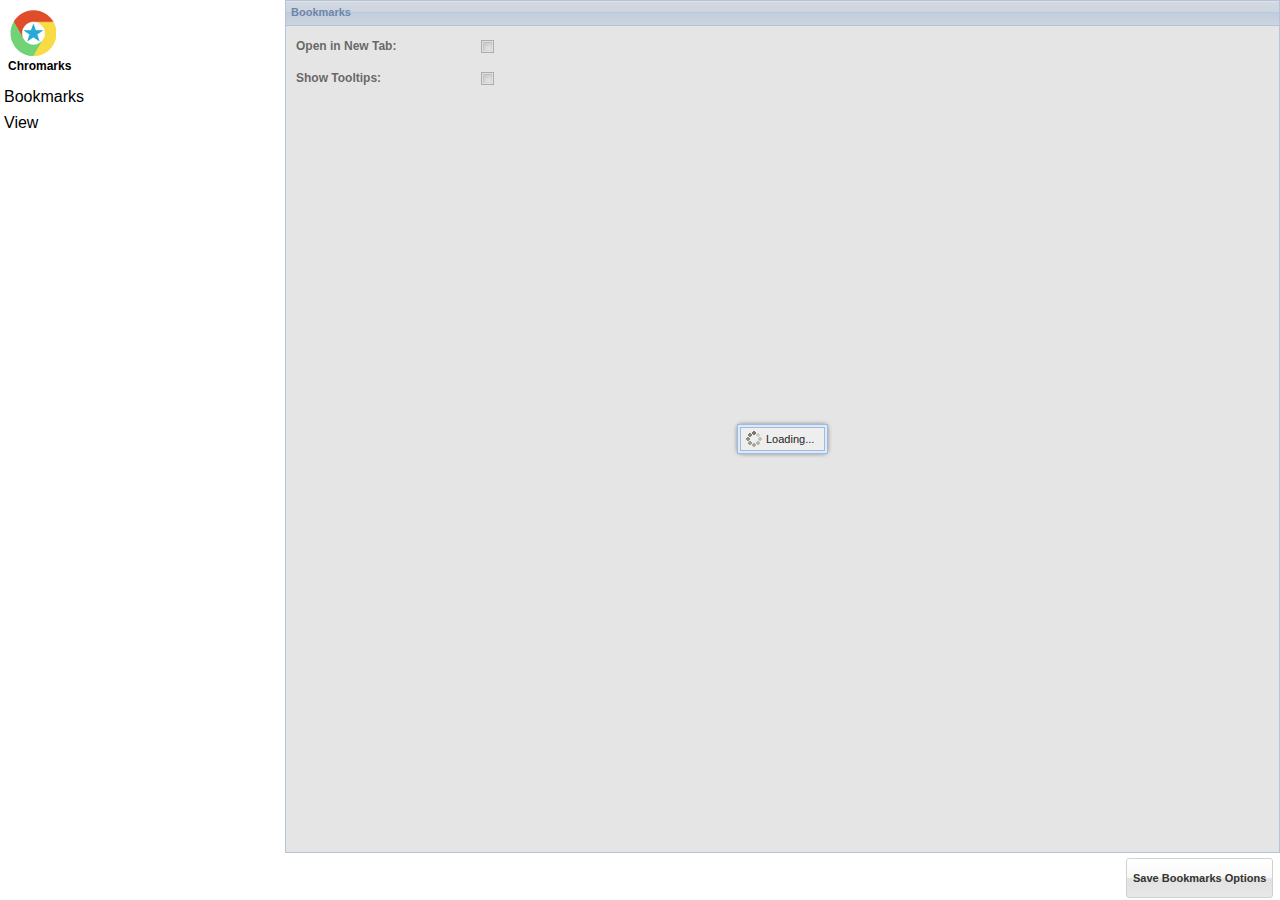
==== commit d8c858d0: "Changed from extjs-debug.js to ext.js" ====
--- a/options.html
+++ b/options.html
@@ -19,9 +19,10 @@
 <!DOCTYPE html>
 <html>
 <head>
-    <link rel="stylesheet" type="text/css" href="css/ext-all.css">
-    <script type="text/javascript" src="js/ext-all.js"></script>
-    <script type="text/javascript" src="js/options.js"></script>
+    <link rel="stylesheet" type="text/css" href="extjs/resources/css/ext-all.css">
+    <link rel="stylesheet" type="text/css" href="resources/css/options.css">
+    <script type="text/javascript" src="extjs/ext.js"></script>
+    <script type="text/javascript" src="options.js"></script>
 
     <title>Chromarks Options</title>
 </head>
--- a/extjs/resources/css/ext-all.css
+++ b/extjs/resources/css/ext-all.css
@@ -0,0 +1,21 @@
+/*
+This file is part of Ext JS 4.1
+
+Copyright (c) 2011-2012 Sencha Inc
+
+Contact:  http://www.sencha.com/contact
+
+GNU General Public License Usage
+This file may be used under the terms of the GNU General Public License version 3.0 as
+published by the Free Software Foundation and appearing in the file LICENSE included in the
+packaging of this file.
+
+Please review the following information to ensure the GNU General Public License version 3.0
+requirements will be met: http://www.gnu.org/copyleft/gpl.html.
+
+If you are unsure which license is appropriate for your use, please contact the sales department
+at http://www.sencha.com/contact.
+
+Build date: 2012-07-04 21:11:01 (65ff594cd80b9bad45df640c22cc0adb52c95a7b)
+*/
+html,body,div,dl,dt,dd,ul,ol,li,h1,h2,h3,h4,h5,h6,pre,code,form,fieldset,legend,input,textarea,p,blockquote,th,td{margin:0;padding:0}table{border-collapse:collapse;border-spacing:0}fieldset,img{border:0}address,caption,cite,code,dfn,em,strong,th,var{font-style:normal;font-weight:normal}li{list-style:none}caption,th{text-align:left}h1,h2,h3,h4,h5,h6{font-size:100%}q:before,q:after{content:""}abbr,acronym{border:0;font-variant:normal}sup{vertical-align:text-top}sub{vertical-align:text-bottom}input,textarea,select{font-family:inherit;font-size:inherit;font-weight:inherit}*:focus{outline:0}.x-border-box,.x-border-box *{box-sizing:border-box;-moz-box-sizing:border-box;-ms-box-sizing:border-box;-webkit-box-sizing:border-box}.x-body{color:black;font-size:12px;font-family:tahoma,arial,verdana,sans-serif}.x-rtl{direction:rtl}.x-ltr{direction:ltr}.x-clear{overflow:hidden;clear:both;font-size:0;line-height:0;display:table}.x-strict .x-ie7 .x-clear{height:0;width:0}.x-layer{position:absolute!important;overflow:hidden;zoom:1}.x-shim{position:absolute;left:0;top:0;overflow:hidden;filter:alpha(opacity=0);opacity:0}.x-hide-display{display:none!important}.x-hide-visibility{visibility:hidden!important}.x-item-disabled .x-form-item-label,.x-item-disabled .x-form-field,.x-item-disabled .x-form-cb-label,.x-item-disabled .x-form-trigger{filter:alpha(opacity=30);opacity:.3}.x-ie6 .x-item-disabled{filter:none}.x-hidden,.x-hide-offsets{display:block!important;visibility:hidden!important;position:absolute!important;left:-10000px!important;top:-10000px!important}.x-hide-nosize{height:0!important;width:0!important}.x-masked-relative{position:relative}.x-ie6 .x-masked select,.x-ie6.x-body-masked select{visibility:hidden!important}.x-css-shadow{position:absolute;-moz-border-radius:5px 5px;-webkit-border-radius:5px 5px;-o-border-radius:5px 5px;-ms-border-radius:5px 5px;-khtml-border-radius:5px 5px;border-radius:5px 5px}.x-ie-shadow{background-color:#777;display:none;position:absolute;overflow:hidden;zoom:1}.x-box-tl{background:transparent no-repeat 0 0;zoom:1}.x-box-tc{height:8px;background:transparent repeat-x 0 0;overflow:hidden}.x-box-tr{background:transparent no-repeat right -8px}.x-box-ml{background:transparent repeat-y 0;padding-left:4px;overflow:hidden;zoom:1}.x-box-mc{background:repeat-x 0 -16px;padding:4px 10px}.x-box-mc h3{margin:0 0 4px 0;zoom:1}.x-box-mr{background:transparent repeat-y right;padding-right:4px;overflow:hidden}.x-box-bl{background:transparent no-repeat 0 -16px;zoom:1}.x-box-bc{background:transparent repeat-x 0 -8px;height:8px;overflow:hidden}.x-box-br{background:transparent no-repeat right -24px}.x-box-tl,.x-box-bl{padding-left:8px;overflow:hidden}.x-box-tr,.x-box-br{padding-right:8px;overflow:hidden}.x-box-tl{background-image:url('../../resources/themes/images/default/box/corners.gif')}.x-box-tc{background-image:url('../../resources/themes/images/default/box/tb.gif')}.x-box-tr{background-image:url('../../resources/themes/images/default/box/corners.gif')}.x-box-ml{background-image:url('../../resources/themes/images/default/box/l.gif')}.x-box-mc{background-color:#eee;background-image:url('../../resources/themes/images/default/box/tb.gif');font-family:"Myriad Pro","Myriad Web","Tahoma","Helvetica","Arial",sans-serif;color:#393939;font-size:15px}.x-box-mc h3{font-size:18px;font-weight:bold}.x-box-mr{background-image:url('../../resources/themes/images/default/box/r.gif')}.x-box-bl{background-image:url('../../resources/themes/images/default/box/corners.gif')}.x-box-bc{background-image:url('../../resources/themes/images/default/box/tb.gif')}.x-box-br{background-image:url('../../resources/themes/images/default/box/corners.gif')}.x-box-blue .x-box-bl,.x-box-blue .x-box-br,.x-box-blue .x-box-tl,.x-box-blue .x-box-tr{background-image:url('../../resources/themes/images/default/box/corners-blue.gif')}.x-box-blue .x-box-bc,.x-box-blue .x-box-mc,.x-box-blue .x-box-tc{background-image:url('../../resources/themes/images/default/box/tb-blue.gif')}.x-box-blue .x-box-mc{background-color:#c3daf9}.x-box-blue .x-box-mc h3{color:#17385b}.x-box-blue .x-box-ml{background-image:url('../../resources/themes/images/default/box/l-blue.gif')}.x-box-blue .x-box-mr{background-image:url('../../resources/themes/images/default/box/r-blue.gif')}.x-container{zoom:1}.x-container:before{content:"";clear:both;display:table}table.x-container:before,tbody.x-container:before,tr.x-container:before{display:none}.x-focus-element{position:absolute;top:-10px;left:-10px;width:0;height:0}.x-focus-frame{position:absolute;left:0;top:0;z-index:100000000;width:0;height:0}.x-focus-frame-top,.x-focus-frame-bottom,.x-focus-frame-left,.x-focus-frame-right{position:absolute;top:0;left:0}.x-focus-frame-top,.x-focus-frame-bottom{border-top:solid 2px #15428b;height:2px}.x-focus-frame-left,.x-focus-frame-right{border-left:solid 2px #15428b;width:2px}.x-mask{z-index:100;position:absolute;top:0;left:0;filter:alpha(opacity=50);opacity:.5;width:100%;height:100%;zoom:1;background:#ccc}.x-mask-msg{z-index:20001;position:absolute;top:0;left:0;padding:2px;border:1px solid;border-color:#99bce8;background-image:none;background-color:#dfe9f6}.x-mask-msg div{padding:5px 10px 5px 25px;background-image:url('../../resources/themes/images/default/grid/loading.gif');background-repeat:no-repeat;background-position:5px center;cursor:wait;border:1px solid #a3bad9;background-color:#eee;color:#222;font:normal 11px tahoma,arial,verdana,sans-serif}.x-boundlist{border-width:1px;border-style:solid;border-color:#98c0f4;background:white}.x-boundlist .x-toolbar{border-width:1px 0 0 0}.x-strict .x-ie6 .x-boundlist-list-ct,.x-strict .x-ie7 .x-boundlist-list-ct{position:relative}.x-boundlist-item{padding:2px;user-select:none;-o-user-select:none;-ms-user-select:none;-moz-user-select:-moz-none;-webkit-user-select:none;cursor:default;cursor:pointer;cursor:hand;position:relative;border-width:1px;border-style:dotted;border-color:white}.x-boundlist-selected{background:#cbdaf0;border-color:#8eabe4}.x-boundlist-item-over{background:#dfe8f6;border-color:#a3bae9}.x-boundlist-floating{border-top-width:0}.x-boundlist-above{border-top-width:1px;border-bottom-width:1px}.x-btn{display:inline-block;zoom:1;*display:inline;position:relative;cursor:pointer;cursor:hand;white-space:nowrap;vertical-align:middle;background-repeat:no-repeat}.x-btn *{cursor:pointer;cursor:hand}.x-btn em{background-repeat:no-repeat}.x-btn em a{text-decoration:none;display:block;color:inherit;width:100%;zoom:1}.x-btn button{width:100%;display:block;margin:0;padding:0;border:0;background:0;outline:0 none;overflow:hidden;vertical-align:bottom;-webkit-appearance:none}.x-btn button::-moz-focus-inner{border:0;padding:0}.x-btn .x-btn-inner{display:block;white-space:nowrap;background-color:transparent;background-repeat:no-repeat;background-position:left center;overflow:hidden}.x-btn .x-btn-left .x-btn-inner{text-align:left}.x-btn .x-btn-center .x-btn-inner{text-align:center}.x-btn .x-btn-right .x-btn-inner{text-align:right}.x-btn-disabled span{filter:alpha(opacity=50);opacity:.5}.x-ie6 .x-btn-disabled span,.x-ie7 .x-btn-disabled span{filter:none}.x-ie7 .x-btn-disabled,.x-ie8 .x-btn-disabled{filter:none}.x-ie6 .x-btn-disabled .x-btn-icon,.x-ie7 .x-btn-disabled .x-btn-icon,.x-ie8 .x-btn-disabled .x-btn-icon{filter:alpha(opacity=60);opacity:.6}.x-ie9 .x-btn button{overflow:visible!important}* html .x-ie .x-btn button{width:1px}.x-ie .x-btn button{overflow-x:visible;vertical-align:baseline}.x-strict .x-ie6 .x-btn .x-frame-mc,.x-strict .x-ie7 .x-btn .x-frame-mc{height:100%}.x-btn .x-frame-mc{vertical-align:middle;white-space:nowrap;cursor:pointer}.x-btn-noicon .x-frame-mc{text-align:center}.x-btn-icon-text-left .x-btn-icon{background-position:left center}.x-btn-icon-text-right .x-btn-icon{background-position:right center}.x-btn-icon-text-top .x-btn-icon{background-position:center top}.x-btn-icon-text-bottom .x-btn-icon{background-position:center bottom}.x-btn button,.x-btn a{position:relative}.x-btn button .x-btn-icon,.x-btn a .x-btn-icon{position:absolute;background-repeat:no-repeat}.x-btn-arrow-right{background:transparent no-repeat right center;padding-right:12px}.x-btn-arrow-right .x-btn-inner{padding-right:0!important}.x-toolbar .x-btn-arrow-right{padding-right:12px}.x-btn-arrow-bottom{background:transparent no-repeat center bottom;padding-bottom:12px}.x-btn-arrow{background-image:url('../../resources/themes/images/default/button/arrow.gif');display:block}.x-btn-split-right,.x-btn-over .x-btn-split-right{background:transparent no-repeat right center;background-image:url('../../resources/themes/images/default/button/s-arrow.gif');padding-right:14px!important}.x-btn-split-bottom,.x-btn-over .x-btn-split-bottom{background:transparent no-repeat center bottom;background-image:url('../../resources/themes/images/default/button/s-arrow-b.gif');padding-bottom:14px}.x-toolbar .x-btn-split-right{background-image:url('../../resources/themes/images/default/button/s-arrow-noline.gif');padding-right:12px!important}.x-toolbar .x-btn-split-bottom{background-image:url('../../resources/themes/images/default/button/s-arrow-b-noline.gif')}.x-btn-split{display:block}.x-item-disabled,.x-item-disabled *{cursor:default}.x-cycle-fixed-width .x-btn-inner{text-align:inherit}.x-btn-over .x-btn-split-right{background-image:url('../../resources/themes/images/default/button/s-arrow-o.gif')}.x-btn-over .x-btn-split-bottom{background-image:url('../../resources/themes/images/default/button/s-arrow-bo.gif')}.x-btn-default-small{border-color:#d1d1d1}.x-btn-default-small{-moz-border-radius:3px;-webkit-border-radius:3px;-o-border-radius:3px;-ms-border-radius:3px;-khtml-border-radius:3px;border-radius:3px;padding:2px 2px 2px 2px;border-width:1px;border-style:solid;background-image:none;background-color:white;background-image:-webkit-gradient(linear,50% 0,50% 100%,color-stop(0%,#fff),color-stop(48%,#f9f9f9),color-stop(52%,#e2e2e2),color-stop(100%,#e7e7e7));background-image:-webkit-linear-gradient(top,#fff,#f9f9f9 48%,#e2e2e2 52%,#e7e7e7);background-image:-moz-linear-gradient(top,#fff,#f9f9f9 48%,#e2e2e2 52%,#e7e7e7);background-image:-o-linear-gradient(top,#fff,#f9f9f9 48%,#e2e2e2 52%,#e7e7e7);background-image:-ms-linear-gradient(top,#fff,#f9f9f9 48%,#e2e2e2 52%,#e7e7e7);background-image:linear-gradient(top,#fff,#f9f9f9 48%,#e2e2e2 52%,#e7e7e7)}.x-nlg .x-btn-default-small-mc{background-image:url('../../resources/themes/images/default/btn/btn-default-small-bg.gif');background-color:white}.x-nbr .x-btn-default-small{padding:0!important;border-width:0!important;-moz-border-radius:0;-webkit-border-radius:0;-o-border-radius:0;-ms-border-radius:0;-khtml-border-radius:0;border-radius:0;background-color:transparent;background-position:1100303px 1000303px}.x-nbr .x-btn-default-small-tl,.x-nbr .x-btn-default-small-bl,.x-nbr .x-btn-default-small-tr,.x-nbr .x-btn-default-small-br,.x-nbr .x-btn-default-small-tc,.x-nbr .x-btn-default-small-bc,.x-nbr .x-btn-default-small-ml,.x-nbr .x-btn-default-small-mr{zoom:1;background-image:url('../../resources/themes/images/default/btn/btn-default-small-corners.gif')}.x-nbr .x-btn-default-small-ml,.x-nbr .x-btn-default-small-mr{zoom:1;background-image:url('../../resources/themes/images/default/btn/btn-default-small-sides.gif');background-position:0 0}.x-nbr .x-btn-default-small-mc{padding:0}.x-strict .x-ie7 .x-btn-default-small-tl,.x-strict .x-ie7 .x-btn-default-small-bl{position:relative;right:0}.x-btn-default-small .x-btn-inner{font-size:11px;font-weight:normal;font-family:tahoma,arial,verdana,sans-serif;color:#333;background-repeat:no-repeat;padding:0 4px}.x-btn-default-small-icon button,.x-btn-default-small-icon a,.x-btn-default-small-icon .x-btn-inner,.x-btn-default-small-noicon button,.x-btn-default-small-noicon a,.x-btn-default-small-noicon .x-btn-inner{height:16px;line-height:16px}.x-btn-default-small-icon button,.x-btn-default-small-icon a{padding:0}.x-btn-default-small-icon .x-btn-inner{width:16px;padding:0}.x-btn-default-small-icon .x-btn-icon{width:16px;height:16px;top:0;left:0;bottom:0;right:0}.x-btn-default-small-icon-text-left button,.x-btn-default-small-icon-text-left a{height:16px}.x-btn-default-small-icon-text-left .x-btn-inner{height:16px;line-height:16px;padding-left:20px}.x-btn-default-small-icon-text-left .x-btn-icon{width:16px;height:auto;top:0;left:0;bottom:0;right:auto}.x-ie6 .x-btn-default-small-icon-text-left .x-btn-icon,.x-quirks .x-btn-default-small-icon-text-left .x-btn-icon{height:16px}.x-btn-default-small-icon-text-right button,.x-btn-default-small-icon-text-right a{height:16px}.x-btn-default-small-icon-text-right .x-btn-inner{height:16px;line-height:16px;padding-right:20px!important}.x-btn-default-small-icon-text-right .x-btn-icon{width:16px;height:auto;top:0;left:auto;bottom:0;right:0}.x-ie6 .x-btn-default-small-icon-text-right .x-btn-icon,.x-quirks .x-btn-default-small-icon-text-right .x-btn-icon{height:16px}.x-btn-default-small-icon-text-top .x-btn-inner{padding-top:20px}.x-btn-default-small-icon-text-top .x-btn-icon{width:auto;height:16px;top:0;left:0;bottom:auto;right:0}.x-ie6 .x-btn-default-small-icon-text-top .x-btn-icon,.x-quirks .x-ie .x-btn-default-small-icon-text-top .x-btn-icon{width:16px}.x-btn-default-small-icon-text-bottom .x-btn-inner{padding-bottom:20px}.x-btn-default-small-icon-text-bottom .x-btn-icon{width:auto;height:16px;top:auto;left:0;bottom:0;right:0}.x-ie6 .x-btn-default-small-icon-text-bottom .x-btn-icon,.x-quirks .x-ie .x-btn-default-small-icon-text-bottom .x-btn-icon{width:16px}.x-btn-default-small-over{border-color:#b0ccf2;background-image:none;background-color:#e4f3ff;background-image:-webkit-gradient(linear,50% 0,50% 100%,color-stop(0%,#e4f3ff),color-stop(48%,#d9edff),color-stop(52%,#c2d8f2),color-stop(100%,#c6dcf6));background-image:-webkit-linear-gradient(top,#e4f3ff,#d9edff 48%,#c2d8f2 52%,#c6dcf6);background-image:-moz-linear-gradient(top,#e4f3ff,#d9edff 48%,#c2d8f2 52%,#c6dcf6);background-image:-o-linear-gradient(top,#e4f3ff,#d9edff 48%,#c2d8f2 52%,#c6dcf6);background-image:-ms-linear-gradient(top,#e4f3ff,#d9edff 48%,#c2d8f2 52%,#c6dcf6);background-image:linear-gradient(top,#e4f3ff,#d9edff 48%,#c2d8f2 52%,#c6dcf6)}.x-btn-default-small-focus{border-color:#b0ccf2;background-image:none;background-color:#e4f3ff;background-image:-webkit-gradient(linear,50% 0,50% 100%,color-stop(0%,#e4f3ff),color-stop(48%,#d9edff),color-stop(52%,#c2d8f2),color-stop(100%,#c6dcf6));background-image:-webkit-linear-gradient(top,#e4f3ff,#d9edff 48%,#c2d8f2 52%,#c6dcf6);background-image:-moz-linear-gradient(top,#e4f3ff,#d9edff 48%,#c2d8f2 52%,#c6dcf6);background-image:-o-linear-gradient(top,#e4f3ff,#d9edff 48%,#c2d8f2 52%,#c6dcf6);background-image:-ms-linear-gradient(top,#e4f3ff,#d9edff 48%,#c2d8f2 52%,#c6dcf6);background-image:linear-gradient(top,#e4f3ff,#d9edff 48%,#c2d8f2 52%,#c6dcf6)}.x-btn-default-small-menu-active,.x-btn-default-small-pressed{border-color:#9ebae1;background-image:none;background-color:#b6cbe4;background-image:-webkit-gradient(linear,50% 0,50% 100%,color-stop(0%,#b6cbe4),color-stop(48%,#bfd2e6),color-stop(52%,#8dc0f5),color-stop(100%,#98c5f5));background-image:-webkit-linear-gradient(top,#b6cbe4,#bfd2e6 48%,#8dc0f5 52%,#98c5f5);background-image:-moz-linear-gradient(top,#b6cbe4,#bfd2e6 48%,#8dc0f5 52%,#98c5f5);background-image:-o-linear-gradient(top,#b6cbe4,#bfd2e6 48%,#8dc0f5 52%,#98c5f5);background-image:-ms-linear-gradient(top,#b6cbe4,#bfd2e6 48%,#8dc0f5 52%,#98c5f5);background-image:linear-gradient(top,#b6cbe4,#bfd2e6 48%,#8dc0f5 52%,#98c5f5)}.x-btn-default-small-disabled{border-color:#e1e1e1;background-image:none;background-color:#f7f7f7;background-image:-webkit-gradient(linear,50% 0,50% 100%,color-stop(0%,#f7f7f7),color-stop(48%,#f1f1f1),color-stop(52%,#dadada),color-stop(100%,#dfdfdf));background-image:-webkit-linear-gradient(top,#f7f7f7,#f1f1f1 48%,#dadada 52%,#dfdfdf);background-image:-moz-linear-gradient(top,#f7f7f7,#f1f1f1 48%,#dadada 52%,#dfdfdf);background-image:-o-linear-gradient(top,#f7f7f7,#f1f1f1 48%,#dadada 52%,#dfdfdf);background-image:-ms-linear-gradient(top,#f7f7f7,#f1f1f1 48%,#dadada 52%,#dfdfdf);background-image:linear-gradient(top,#f7f7f7,#f1f1f1 48%,#dadada 52%,#dfdfdf)}.x-btn-default-small-disabled .x-btn-inner{color:#333!important}.x-ie .x-btn-default-small-disabled .x-btn-inner{color:#595959!important}.x-ie6 .x-btn-default-small-disabled .x-btn-inner{color:#8c8c8c!important}.x-nbr .x-btn-default-small-over .x-frame-tl,.x-nbr .x-btn-default-small-over .x-frame-bl,.x-nbr .x-btn-default-small-over .x-frame-tr,.x-nbr .x-btn-default-small-over .x-frame-br,.x-nbr .x-btn-default-small-over .x-frame-tc,.x-nbr .x-btn-default-small-over .x-frame-bc{background-image:url('../../resources/themes/images/default/btn/btn-default-small-over-corners.gif')}.x-nbr .x-btn-default-small-over .x-frame-ml,.x-nbr .x-btn-default-small-over .x-frame-mr{background-image:url('../../resources/themes/images/default/btn/btn-default-small-over-sides.gif')}.x-nbr .x-btn-default-small-over .x-frame-mc{background-color:#e4f3ff;background-image:url('../../resources/themes/images/default/btn/btn-default-small-over-bg.gif')}.x-nbr .x-btn-default-small-focus .x-frame-tl,.x-nbr .x-btn-default-small-focus .x-frame-bl,.x-nbr .x-btn-default-small-focus .x-frame-tr,.x-nbr .x-btn-default-small-focus .x-frame-br,.x-nbr .x-btn-default-small-focus .x-frame-tc,.x-nbr .x-btn-default-small-focus .x-frame-bc{background-image:url('../../resources/themes/images/default/btn/btn-default-small-focus-corners.gif')}.x-nbr .x-btn-default-small-focus .x-frame-ml,.x-nbr .x-btn-default-small-focus .x-frame-mr{background-image:url('../../resources/themes/images/default/btn/btn-default-small-focus-sides.gif')}.x-nbr .x-btn-default-small-focus .x-frame-mc{background-color:#e4f3ff;background-image:url('../../resources/themes/images/default/btn/btn-default-small-focus-bg.gif')}.x-nbr .x-btn-default-small-menu-active .x-frame-tl,.x-nbr .x-btn-default-small-menu-active .x-frame-bl,.x-nbr .x-btn-default-small-menu-active .x-frame-tr,.x-nbr .x-btn-default-small-menu-active .x-frame-br,.x-nbr .x-btn-default-small-menu-active .x-frame-tc,.x-nbr .x-btn-default-small-menu-active .x-frame-bc,.x-nbr .x-btn-default-small-pressed .x-frame-tl,.x-nbr .x-btn-default-small-pressed .x-frame-bl,.x-nbr .x-btn-default-small-pressed .x-frame-tr,.x-nbr .x-btn-default-small-pressed .x-frame-br,.x-nbr .x-btn-default-small-pressed .x-frame-tc,.x-nbr .x-btn-default-small-pressed .x-frame-bc{background-image:url('../../resources/themes/images/default/btn/btn-default-small-pressed-corners.gif')}.x-nbr .x-btn-default-small-menu-active .x-frame-ml,.x-nbr .x-btn-default-small-menu-active .x-frame-mr,.x-nbr .x-btn-default-small-pressed .x-frame-ml,.x-nbr .x-btn-default-small-pressed .x-frame-mr{background-image:url('../../resources/themes/images/default/btn/btn-default-small-pressed-sides.gif')}.x-nbr .x-btn-default-small-menu-active .x-frame-mc,.x-nbr .x-btn-default-small-pressed .x-frame-mc{background-color:#b6cbe4;background-image:url('../../resources/themes/images/default/btn/btn-default-small-pressed-bg.gif')}.x-nbr .x-btn-default-small-disabled .x-frame-tl,.x-nbr .x-btn-default-small-disabled .x-frame-bl,.x-nbr .x-btn-default-small-disabled .x-frame-tr,.x-nbr .x-btn-default-small-disabled .x-frame-br,.x-nbr .x-btn-default-small-disabled .x-frame-tc,.x-nbr .x-btn-default-small-disabled .x-frame-bc{background-image:url('../../resources/themes/images/default/btn/btn-default-small-disabled-corners.gif')}.x-nbr .x-btn-default-small-disabled .x-frame-ml,.x-nbr .x-btn-default-small-disabled .x-frame-mr{background-image:url('../../resources/themes/images/default/btn/btn-default-small-disabled-sides.gif')}.x-nbr .x-btn-default-small-disabled .x-frame-mc{background-color:#f7f7f7;background-image:url('../../resources/themes/images/default/btn/btn-default-small-disabled-bg.gif')}.x-nlg .x-btn-default-small{background-repeat:repeat-x;background-image:url('../../resources/themes/images/default/btn/btn-default-small-bg.gif')}.x-nlg .x-btn-default-small-over{background-repeat:repeat-x;background-image:url('../../resources/themes/images/default/btn/btn-default-small-over-bg.gif')}.x-nlg .x-btn-default-small-focus{background-repeat:repeat-x;background-image:url('../../resources/themes/images/default/btn/btn-default-small-focus-bg.gif')}.x-nlg .x-btn-default-small-menu-active,.x-nlg .x-btn-default-small-pressed{background-repeat:repeat-x;background-image:url('../../resources/themes/images/default/btn/btn-default-small-pressed-bg.gif')}.x-nlg .x-btn-default-small-disabled{background-repeat:repeat-x;background-image:url('../../resources/themes/images/default/btn/btn-default-small-disabled-bg.gif')}.x-btn-default-medium{border-color:#d1d1d1}.x-btn-default-medium{-moz-border-radius:3px;-webkit-border-radius:3px;-o-border-radius:3px;-ms-border-radius:3px;-khtml-border-radius:3px;border-radius:3px;padding:3px 3px 3px 3px;border-width:1px;border-style:solid;background-image:none;background-color:white;background-image:-webkit-gradient(linear,50% 0,50% 100%,color-stop(0%,#fff),color-stop(48%,#f9f9f9),color-stop(52%,#e2e2e2),color-stop(100%,#e7e7e7));background-image:-webkit-linear-gradient(top,#fff,#f9f9f9 48%,#e2e2e2 52%,#e7e7e7);background-image:-moz-linear-gradient(top,#fff,#f9f9f9 48%,#e2e2e2 52%,#e7e7e7);background-image:-o-linear-gradient(top,#fff,#f9f9f9 48%,#e2e2e2 52%,#e7e7e7);background-image:-ms-linear-gradient(top,#fff,#f9f9f9 48%,#e2e2e2 52%,#e7e7e7);background-image:linear-gradient(top,#fff,#f9f9f9 48%,#e2e2e2 52%,#e7e7e7)}.x-nlg .x-btn-default-medium-mc{background-image:url('../../resources/themes/images/default/btn/btn-default-medium-bg.gif');background-color:white}.x-nbr .x-btn-default-medium{padding:0!important;border-width:0!important;-moz-border-radius:0;-webkit-border-radius:0;-o-border-radius:0;-ms-border-radius:0;-khtml-border-radius:0;border-radius:0;background-color:transparent;background-position:1100303px 1000303px}.x-nbr .x-btn-default-medium-tl,.x-nbr .x-btn-default-medium-bl,.x-nbr .x-btn-default-medium-tr,.x-nbr .x-btn-default-medium-br,.x-nbr .x-btn-default-medium-tc,.x-nbr .x-btn-default-medium-bc,.x-nbr .x-btn-default-medium-ml,.x-nbr .x-btn-default-medium-mr{zoom:1;background-image:url('../../resources/themes/images/default/btn/btn-default-medium-corners.gif')}.x-nbr .x-btn-default-medium-ml,.x-nbr .x-btn-default-medium-mr{zoom:1;background-image:url('../../resources/themes/images/default/btn/btn-default-medium-sides.gif');background-position:0 0}.x-nbr .x-btn-default-medium-mc{padding:1px 1px 1px 1px}.x-strict .x-ie7 .x-btn-default-medium-tl,.x-strict .x-ie7 .x-btn-default-medium-bl{position:relative;right:0}.x-btn-default-medium .x-btn-inner{font-size:11px;font-weight:normal;font-family:tahoma,arial,verdana,sans-serif;color:#333;background-repeat:no-repeat;padding:0 3px}.x-btn-default-medium-icon button,.x-btn-default-medium-icon a,.x-btn-default-medium-icon .x-btn-inner,.x-btn-default-medium-noicon button,.x-btn-default-medium-noicon a,.x-btn-default-medium-noicon .x-btn-inner{height:24px;line-height:24px}.x-btn-default-medium-icon button,.x-btn-default-medium-icon a{padding:0}.x-btn-default-medium-icon .x-btn-inner{width:24px;padding:0}.x-btn-default-medium-icon .x-btn-icon{width:24px;height:24px;top:0;left:0;bottom:0;right:0}.x-btn-default-medium-icon-text-left button,.x-btn-default-medium-icon-text-left a{height:24px}.x-btn-default-medium-icon-text-left .x-btn-inner{height:24px;line-height:24px;padding-left:28px}.x-btn-default-medium-icon-text-left .x-btn-icon{width:24px;height:auto;top:0;left:0;bottom:0;right:auto}.x-ie6 .x-btn-default-medium-icon-text-left .x-btn-icon,.x-quirks .x-btn-default-medium-icon-text-left .x-btn-icon{height:24px}.x-btn-default-medium-icon-text-right button,.x-btn-default-medium-icon-text-right a{height:24px}.x-btn-default-medium-icon-text-right .x-btn-inner{height:24px;line-height:24px;padding-right:28px!important}.x-btn-default-medium-icon-text-right .x-btn-icon{width:24px;height:auto;top:0;left:auto;bottom:0;right:0}.x-ie6 .x-btn-default-medium-icon-text-right .x-btn-icon,.x-quirks .x-btn-default-medium-icon-text-right .x-btn-icon{height:24px}.x-btn-default-medium-icon-text-top .x-btn-inner{padding-top:28px}.x-btn-default-medium-icon-text-top .x-btn-icon{width:auto;height:24px;top:0;left:0;bottom:auto;right:0}.x-ie6 .x-btn-default-medium-icon-text-top .x-btn-icon,.x-quirks .x-ie .x-btn-default-medium-icon-text-top .x-btn-icon{width:24px}.x-btn-default-medium-icon-text-bottom .x-btn-inner{padding-bottom:28px}.x-btn-default-medium-icon-text-bottom .x-btn-icon{width:auto;height:24px;top:auto;left:0;bottom:0;right:0}.x-ie6 .x-btn-default-medium-icon-text-bottom .x-btn-icon,.x-quirks .x-ie .x-btn-default-medium-icon-text-bottom .x-btn-icon{width:24px}.x-btn-default-medium-over{border-color:#b0ccf2;background-image:none;background-color:#e4f3ff;background-image:-webkit-gradient(linear,50% 0,50% 100%,color-stop(0%,#e4f3ff),color-stop(48%,#d9edff),color-stop(52%,#c2d8f2),color-stop(100%,#c6dcf6));background-image:-webkit-linear-gradient(top,#e4f3ff,#d9edff 48%,#c2d8f2 52%,#c6dcf6);background-image:-moz-linear-gradient(top,#e4f3ff,#d9edff 48%,#c2d8f2 52%,#c6dcf6);background-image:-o-linear-gradient(top,#e4f3ff,#d9edff 48%,#c2d8f2 52%,#c6dcf6);background-image:-ms-linear-gradient(top,#e4f3ff,#d9edff 48%,#c2d8f2 52%,#c6dcf6);background-image:linear-gradient(top,#e4f3ff,#d9edff 48%,#c2d8f2 52%,#c6dcf6)}.x-btn-default-medium-focus{border-color:#b0ccf2;background-image:none;background-color:#e4f3ff;background-image:-webkit-gradient(linear,50% 0,50% 100%,color-stop(0%,#e4f3ff),color-stop(48%,#d9edff),color-stop(52%,#c2d8f2),color-stop(100%,#c6dcf6));background-image:-webkit-linear-gradient(top,#e4f3ff,#d9edff 48%,#c2d8f2 52%,#c6dcf6);background-image:-moz-linear-gradient(top,#e4f3ff,#d9edff 48%,#c2d8f2 52%,#c6dcf6);background-image:-o-linear-gradient(top,#e4f3ff,#d9edff 48%,#c2d8f2 52%,#c6dcf6);background-image:-ms-linear-gradient(top,#e4f3ff,#d9edff 48%,#c2d8f2 52%,#c6dcf6);background-image:linear-gradient(top,#e4f3ff,#d9edff 48%,#c2d8f2 52%,#c6dcf6)}.x-btn-default-medium-menu-active,.x-btn-default-medium-pressed{border-color:#9ebae1;background-image:none;background-color:#b6cbe4;background-image:-webkit-gradient(linear,50% 0,50% 100%,color-stop(0%,#b6cbe4),color-stop(48%,#bfd2e6),color-stop(52%,#8dc0f5),color-stop(100%,#98c5f5));background-image:-webkit-linear-gradient(top,#b6cbe4,#bfd2e6 48%,#8dc0f5 52%,#98c5f5);background-image:-moz-linear-gradient(top,#b6cbe4,#bfd2e6 48%,#8dc0f5 52%,#98c5f5);background-image:-o-linear-gradient(top,#b6cbe4,#bfd2e6 48%,#8dc0f5 52%,#98c5f5);background-image:-ms-linear-gradient(top,#b6cbe4,#bfd2e6 48%,#8dc0f5 52%,#98c5f5);background-image:linear-gradient(top,#b6cbe4,#bfd2e6 48%,#8dc0f5 52%,#98c5f5)}.x-btn-default-medium-disabled{border-color:#e1e1e1;background-image:none;background-color:#f7f7f7;background-image:-webkit-gradient(linear,50% 0,50% 100%,color-stop(0%,#f7f7f7),color-stop(48%,#f1f1f1),color-stop(52%,#dadada),color-stop(100%,#dfdfdf));background-image:-webkit-linear-gradient(top,#f7f7f7,#f1f1f1 48%,#dadada 52%,#dfdfdf);background-image:-moz-linear-gradient(top,#f7f7f7,#f1f1f1 48%,#dadada 52%,#dfdfdf);background-image:-o-linear-gradient(top,#f7f7f7,#f1f1f1 48%,#dadada 52%,#dfdfdf);background-image:-ms-linear-gradient(top,#f7f7f7,#f1f1f1 48%,#dadada 52%,#dfdfdf);background-image:linear-gradient(top,#f7f7f7,#f1f1f1 48%,#dadada 52%,#dfdfdf)}.x-btn-default-medium-disabled .x-btn-inner{color:#333!important}.x-ie .x-btn-default-medium-disabled .x-btn-inner{color:#595959!important}.x-ie6 .x-btn-default-medium-disabled .x-btn-inner{color:#8c8c8c!important}.x-nbr .x-btn-default-medium-over .x-frame-tl,.x-nbr .x-btn-default-medium-over .x-frame-bl,.x-nbr .x-btn-default-medium-over .x-frame-tr,.x-nbr .x-btn-default-medium-over .x-frame-br,.x-nbr .x-btn-default-medium-over .x-frame-tc,.x-nbr .x-btn-default-medium-over .x-frame-bc{background-image:url('../../resources/themes/images/default/btn/btn-default-medium-over-corners.gif')}.x-nbr .x-btn-default-medium-over .x-frame-ml,.x-nbr .x-btn-default-medium-over .x-frame-mr{background-image:url('../../resources/themes/images/default/btn/btn-default-medium-over-sides.gif')}.x-nbr .x-btn-default-medium-over .x-frame-mc{background-color:#e4f3ff;background-image:url('../../resources/themes/images/default/btn/btn-default-medium-over-bg.gif')}.x-nbr .x-btn-default-medium-focus .x-frame-tl,.x-nbr .x-btn-default-medium-focus .x-frame-bl,.x-nbr .x-btn-default-medium-focus .x-frame-tr,.x-nbr .x-btn-default-medium-focus .x-frame-br,.x-nbr .x-btn-default-medium-focus .x-frame-tc,.x-nbr .x-btn-default-medium-focus .x-frame-bc{background-image:url('../../resources/themes/images/default/btn/btn-default-medium-focus-corners.gif')}.x-nbr .x-btn-default-medium-focus .x-frame-ml,.x-nbr .x-btn-default-medium-focus .x-frame-mr{background-image:url('../../resources/themes/images/default/btn/btn-default-medium-focus-sides.gif')}.x-nbr .x-btn-default-medium-focus .x-frame-mc{background-color:#e4f3ff;background-image:url('../../resources/themes/images/default/btn/btn-default-medium-focus-bg.gif')}.x-nbr .x-btn-default-medium-menu-active .x-frame-tl,.x-nbr .x-btn-default-medium-menu-active .x-frame-bl,.x-nbr .x-btn-default-medium-menu-active .x-frame-tr,.x-nbr .x-btn-default-medium-menu-active .x-frame-br,.x-nbr .x-btn-default-medium-menu-active .x-frame-tc,.x-nbr .x-btn-default-medium-menu-active .x-frame-bc,.x-nbr .x-btn-default-medium-pressed .x-frame-tl,.x-nbr .x-btn-default-medium-pressed .x-frame-bl,.x-nbr .x-btn-default-medium-pressed .x-frame-tr,.x-nbr .x-btn-default-medium-pressed .x-frame-br,.x-nbr .x-btn-default-medium-pressed .x-frame-tc,.x-nbr .x-btn-default-medium-pressed .x-frame-bc{background-image:url('../../resources/themes/images/default/btn/btn-default-medium-pressed-corners.gif')}.x-nbr .x-btn-default-medium-menu-active .x-frame-ml,.x-nbr .x-btn-default-medium-menu-active .x-frame-mr,.x-nbr .x-btn-default-medium-pressed .x-frame-ml,.x-nbr .x-btn-default-medium-pressed .x-frame-mr{background-image:url('../../resources/themes/images/default/btn/btn-default-medium-pressed-sides.gif')}.x-nbr .x-btn-default-medium-menu-active .x-frame-mc,.x-nbr .x-btn-default-medium-pressed .x-frame-mc{background-color:#b6cbe4;background-image:url('../../resources/themes/images/default/btn/btn-default-medium-pressed-bg.gif')}.x-nbr .x-btn-default-medium-disabled .x-frame-tl,.x-nbr .x-btn-default-medium-disabled .x-frame-bl,.x-nbr .x-btn-default-medium-disabled .x-frame-tr,.x-nbr .x-btn-default-medium-disabled .x-frame-br,.x-nbr .x-btn-default-medium-disabled .x-frame-tc,.x-nbr .x-btn-default-medium-disabled .x-frame-bc{background-image:url('../../resources/themes/images/default/btn/btn-default-medium-disabled-corners.gif')}.x-nbr .x-btn-default-medium-disabled .x-frame-ml,.x-nbr .x-btn-default-medium-disabled .x-frame-mr{background-image:url('../../resources/themes/images/default/btn/btn-default-medium-disabled-sides.gif')}.x-nbr .x-btn-default-medium-disabled .x-frame-mc{background-color:#f7f7f7;background-image:url('../../resources/themes/images/default/btn/btn-default-medium-disabled-bg.gif')}.x-nlg .x-btn-default-medium{background-repeat:repeat-x;background-image:url('../../resources/themes/images/default/btn/btn-default-medium-bg.gif')}.x-nlg .x-btn-default-medium-over{background-repeat:repeat-x;background-image:url('../../resources/themes/images/default/btn/btn-default-medium-over-bg.gif')}.x-nlg .x-btn-default-medium-focus{background-repeat:repeat-x;background-image:url('../../resources/themes/images/default/btn/btn-default-medium-focus-bg.gif')}.x-nlg .x-btn-default-medium-menu-active,.x-nlg .x-btn-default-medium-pressed{background-repeat:repeat-x;background-image:url('../../resources/themes/images/default/btn/btn-default-medium-pressed-bg.gif')}.x-nlg .x-btn-default-medium-disabled{background-repeat:repeat-x;background-image:url('../../resources/themes/images/default/btn/btn-default-medium-disabled-bg.gif')}.x-btn-default-large{border-color:#d1d1d1}.x-btn-default-large{-moz-border-radius:3px;-webkit-border-radius:3px;-o-border-radius:3px;-ms-border-radius:3px;-khtml-border-radius:3px;border-radius:3px;padding:3px 3px 3px 3px;border-width:1px;border-style:solid;background-image:none;background-color:white;background-image:-webkit-gradient(linear,50% 0,50% 100%,color-stop(0%,#fff),color-stop(48%,#f9f9f9),color-stop(52%,#e2e2e2),color-stop(100%,#e7e7e7));background-image:-webkit-linear-gradient(top,#fff,#f9f9f9 48%,#e2e2e2 52%,#e7e7e7);background-image:-moz-linear-gradient(top,#fff,#f9f9f9 48%,#e2e2e2 52%,#e7e7e7);background-image:-o-linear-gradient(top,#fff,#f9f9f9 48%,#e2e2e2 52%,#e7e7e7);background-image:-ms-linear-gradient(top,#fff,#f9f9f9 48%,#e2e2e2 52%,#e7e7e7);background-image:linear-gradient(top,#fff,#f9f9f9 48%,#e2e2e2 52%,#e7e7e7)}.x-nlg .x-btn-default-large-mc{background-image:url('../../resources/themes/images/default/btn/btn-default-large-bg.gif');background-color:white}.x-nbr .x-btn-default-large{padding:0!important;border-width:0!important;-moz-border-radius:0;-webkit-border-radius:0;-o-border-radius:0;-ms-border-radius:0;-khtml-border-radius:0;border-radius:0;background-color:transparent;background-position:1100303px 1000303px}.x-nbr .x-btn-default-large-tl,.x-nbr .x-btn-default-large-bl,.x-nbr .x-btn-default-large-tr,.x-nbr .x-btn-default-large-br,.x-nbr .x-btn-default-large-tc,.x-nbr .x-btn-default-large-bc,.x-nbr .x-btn-default-large-ml,.x-nbr .x-btn-default-large-mr{zoom:1;background-image:url('../../resources/themes/images/default/btn/btn-default-large-corners.gif')}.x-nbr .x-btn-default-large-ml,.x-nbr .x-btn-default-large-mr{zoom:1;background-image:url('../../resources/themes/images/default/btn/btn-default-large-sides.gif');background-position:0 0}.x-nbr .x-btn-default-large-mc{padding:1px 1px 1px 1px}.x-strict .x-ie7 .x-btn-default-large-tl,.x-strict .x-ie7 .x-btn-default-large-bl{position:relative;right:0}.x-btn-default-large .x-btn-inner{font-size:11px;font-weight:normal;font-family:tahoma,arial,verdana,sans-serif;color:#333;background-repeat:no-repeat;padding:0 3px}.x-btn-default-large-icon button,.x-btn-default-large-icon a,.x-btn-default-large-icon .x-btn-inner,.x-btn-default-large-noicon button,.x-btn-default-large-noicon a,.x-btn-default-large-noicon .x-btn-inner{height:32px;line-height:32px}.x-btn-default-large-icon button,.x-btn-default-large-icon a{padding:0}.x-btn-default-large-icon .x-btn-inner{width:32px;padding:0}.x-btn-default-large-icon .x-btn-icon{width:32px;height:32px;top:0;left:0;bottom:0;right:0}.x-btn-default-large-icon-text-left button,.x-btn-default-large-icon-text-left a{height:32px}.x-btn-default-large-icon-text-left .x-btn-inner{height:32px;line-height:32px;padding-left:36px}.x-btn-default-large-icon-text-left .x-btn-icon{width:32px;height:auto;top:0;left:0;bottom:0;right:auto}.x-ie6 .x-btn-default-large-icon-text-left .x-btn-icon,.x-quirks .x-btn-default-large-icon-text-left .x-btn-icon{height:32px}.x-btn-default-large-icon-text-right button,.x-btn-default-large-icon-text-right a{height:32px}.x-btn-default-large-icon-text-right .x-btn-inner{height:32px;line-height:32px;padding-right:36px!important}.x-btn-default-large-icon-text-right .x-btn-icon{width:32px;height:auto;top:0;left:auto;bottom:0;right:0}.x-ie6 .x-btn-default-large-icon-text-right .x-btn-icon,.x-quirks .x-btn-default-large-icon-text-right .x-btn-icon{height:32px}.x-btn-default-large-icon-text-top .x-btn-inner{padding-top:36px}.x-btn-default-large-icon-text-top .x-btn-icon{width:auto;height:32px;top:0;left:0;bottom:auto;right:0}.x-ie6 .x-btn-default-large-icon-text-top .x-btn-icon,.x-quirks .x-ie .x-btn-default-large-icon-text-top .x-btn-icon{width:32px}.x-btn-default-large-icon-text-bottom .x-btn-inner{padding-bottom:36px}.x-btn-default-large-icon-text-bottom .x-btn-icon{width:auto;height:32px;top:auto;left:0;bottom:0;right:0}.x-ie6 .x-btn-default-large-icon-text-bottom .x-btn-icon,.x-quirks .x-ie .x-btn-default-large-icon-text-bottom .x-btn-icon{width:32px}.x-btn-default-large-over{border-color:#b0ccf2;background-image:none;background-color:#e4f3ff;background-image:-webkit-gradient(linear,50% 0,50% 100%,color-stop(0%,#e4f3ff),color-stop(48%,#d9edff),color-stop(52%,#c2d8f2),color-stop(100%,#c6dcf6));background-image:-webkit-linear-gradient(top,#e4f3ff,#d9edff 48%,#c2d8f2 52%,#c6dcf6);background-image:-moz-linear-gradient(top,#e4f3ff,#d9edff 48%,#c2d8f2 52%,#c6dcf6);background-image:-o-linear-gradient(top,#e4f3ff,#d9edff 48%,#c2d8f2 52%,#c6dcf6);background-image:-ms-linear-gradient(top,#e4f3ff,#d9edff 48%,#c2d8f2 52%,#c6dcf6);background-image:linear-gradient(top,#e4f3ff,#d9edff 48%,#c2d8f2 52%,#c6dcf6)}.x-btn-default-large-focus{border-color:#b0ccf2;background-image:none;background-color:#e4f3ff;background-image:-webkit-gradient(linear,50% 0,50% 100%,color-stop(0%,#e4f3ff),color-stop(48%,#d9edff),color-stop(52%,#c2d8f2),color-stop(100%,#c6dcf6));background-image:-webkit-linear-gradient(top,#e4f3ff,#d9edff 48%,#c2d8f2 52%,#c6dcf6);background-image:-moz-linear-gradient(top,#e4f3ff,#d9edff 48%,#c2d8f2 52%,#c6dcf6);background-image:-o-linear-gradient(top,#e4f3ff,#d9edff 48%,#c2d8f2 52%,#c6dcf6);background-image:-ms-linear-gradient(top,#e4f3ff,#d9edff 48%,#c2d8f2 52%,#c6dcf6);background-image:linear-gradient(top,#e4f3ff,#d9edff 48%,#c2d8f2 52%,#c6dcf6)}.x-btn-default-large-menu-active,.x-btn-default-large-pressed{border-color:#9ebae1;background-image:none;background-color:#b6cbe4;background-image:-webkit-gradient(linear,50% 0,50% 100%,color-stop(0%,#b6cbe4),color-stop(48%,#bfd2e6),color-stop(52%,#8dc0f5),color-stop(100%,#98c5f5));background-image:-webkit-linear-gradient(top,#b6cbe4,#bfd2e6 48%,#8dc0f5 52%,#98c5f5);background-image:-moz-linear-gradient(top,#b6cbe4,#bfd2e6 48%,#8dc0f5 52%,#98c5f5);background-image:-o-linear-gradient(top,#b6cbe4,#bfd2e6 48%,#8dc0f5 52%,#98c5f5);background-image:-ms-linear-gradient(top,#b6cbe4,#bfd2e6 48%,#8dc0f5 52%,#98c5f5);background-image:linear-gradient(top,#b6cbe4,#bfd2e6 48%,#8dc0f5 52%,#98c5f5)}.x-btn-default-large-disabled{border-color:#e1e1e1;background-image:none;background-color:#f7f7f7;background-image:-webkit-gradient(linear,50% 0,50% 100%,color-stop(0%,#f7f7f7),color-stop(48%,#f1f1f1),color-stop(52%,#dadada),color-stop(100%,#dfdfdf));background-image:-webkit-linear-gradient(top,#f7f7f7,#f1f1f1 48%,#dadada 52%,#dfdfdf);background-image:-moz-linear-gradient(top,#f7f7f7,#f1f1f1 48%,#dadada 52%,#dfdfdf);background-image:-o-linear-gradient(top,#f7f7f7,#f1f1f1 48%,#dadada 52%,#dfdfdf);background-image:-ms-linear-gradient(top,#f7f7f7,#f1f1f1 48%,#dadada 52%,#dfdfdf);background-image:linear-gradient(top,#f7f7f7,#f1f1f1 48%,#dadada 52%,#dfdfdf)}.x-btn-default-large-disabled .x-btn-inner{color:#333!important}.x-ie .x-btn-default-large-disabled .x-btn-inner{color:#595959!important}.x-ie6 .x-btn-default-large-disabled .x-btn-inner{color:#8c8c8c!important}.x-nbr .x-btn-default-large-over .x-frame-tl,.x-nbr .x-btn-default-large-over .x-frame-bl,.x-nbr .x-btn-default-large-over .x-frame-tr,.x-nbr .x-btn-default-large-over .x-frame-br,.x-nbr .x-btn-default-large-over .x-frame-tc,.x-nbr .x-btn-default-large-over .x-frame-bc{background-image:url('../../resources/themes/images/default/btn/btn-default-large-over-corners.gif')}.x-nbr .x-btn-default-large-over .x-frame-ml,.x-nbr .x-btn-default-large-over .x-frame-mr{background-image:url('../../resources/themes/images/default/btn/btn-default-large-over-sides.gif')}.x-nbr .x-btn-default-large-over .x-frame-mc{background-color:#e4f3ff;background-image:url('../../resources/themes/images/default/btn/btn-default-large-over-bg.gif')}.x-nbr .x-btn-default-large-focus .x-frame-tl,.x-nbr .x-btn-default-large-focus .x-frame-bl,.x-nbr .x-btn-default-large-focus .x-frame-tr,.x-nbr .x-btn-default-large-focus .x-frame-br,.x-nbr .x-btn-default-large-focus .x-frame-tc,.x-nbr .x-btn-default-large-focus .x-frame-bc{background-image:url('../../resources/themes/images/default/btn/btn-default-large-focus-corners.gif')}.x-nbr .x-btn-default-large-focus .x-frame-ml,.x-nbr .x-btn-default-large-focus .x-frame-mr{background-image:url('../../resources/themes/images/default/btn/btn-default-large-focus-sides.gif')}.x-nbr .x-btn-default-large-focus .x-frame-mc{background-color:#e4f3ff;background-image:url('../../resources/themes/images/default/btn/btn-default-large-focus-bg.gif')}.x-nbr .x-btn-default-large-menu-active .x-frame-tl,.x-nbr .x-btn-default-large-menu-active .x-frame-bl,.x-nbr .x-btn-default-large-menu-active .x-frame-tr,.x-nbr .x-btn-default-large-menu-active .x-frame-br,.x-nbr .x-btn-default-large-menu-active .x-frame-tc,.x-nbr .x-btn-default-large-menu-active .x-frame-bc,.x-nbr .x-btn-default-large-pressed .x-frame-tl,.x-nbr .x-btn-default-large-pressed .x-frame-bl,.x-nbr .x-btn-default-large-pressed .x-frame-tr,.x-nbr .x-btn-default-large-pressed .x-frame-br,.x-nbr .x-btn-default-large-pressed .x-frame-tc,.x-nbr .x-btn-default-large-pressed .x-frame-bc{background-image:url('../../resources/themes/images/default/btn/btn-default-large-pressed-corners.gif')}.x-nbr .x-btn-default-large-menu-active .x-frame-ml,.x-nbr .x-btn-default-large-menu-active .x-frame-mr,.x-nbr .x-btn-default-large-pressed .x-frame-ml,.x-nbr .x-btn-default-large-pressed .x-frame-mr{background-image:url('../../resources/themes/images/default/btn/btn-default-large-pressed-sides.gif')}.x-nbr .x-btn-default-large-menu-active .x-frame-mc,.x-nbr .x-btn-default-large-pressed .x-frame-mc{background-color:#b6cbe4;background-image:url('../../resources/themes/images/default/btn/btn-default-large-pressed-bg.gif')}.x-nbr .x-btn-default-large-disabled .x-frame-tl,.x-nbr .x-btn-default-large-disabled .x-frame-bl,.x-nbr .x-btn-default-large-disabled .x-frame-tr,.x-nbr .x-btn-default-large-disabled .x-frame-br,.x-nbr .x-btn-default-large-disabled .x-frame-tc,.x-nbr .x-btn-default-large-disabled .x-frame-bc{background-image:url('../../resources/themes/images/default/btn/btn-default-large-disabled-corners.gif')}.x-nbr .x-btn-default-large-disabled .x-frame-ml,.x-nbr .x-btn-default-large-disabled .x-frame-mr{background-image:url('../../resources/themes/images/default/btn/btn-default-large-disabled-sides.gif')}.x-nbr .x-btn-default-large-disabled .x-frame-mc{background-color:#f7f7f7;background-image:url('../../resources/themes/images/default/btn/btn-default-large-disabled-bg.gif')}.x-nlg .x-btn-default-large{background-repeat:repeat-x;background-image:url('../../resources/themes/images/default/btn/btn-default-large-bg.gif')}.x-nlg .x-btn-default-large-over{background-repeat:repeat-x;background-image:url('../../resources/themes/images/default/btn/btn-default-large-over-bg.gif')}.x-nlg .x-btn-default-large-focus{background-repeat:repeat-x;background-image:url('../../resources/themes/images/default/btn/btn-default-large-focus-bg.gif')}.x-nlg .x-btn-default-large-menu-active,.x-nlg .x-btn-default-large-pressed{background-repeat:repeat-x;background-image:url('../../resources/themes/images/default/btn/btn-default-large-pressed-bg.gif')}.x-nlg .x-btn-default-large-disabled{background-repeat:repeat-x;background-image:url('../../resources/themes/images/default/btn/btn-default-large-disabled-bg.gif')}.x-btn-default-toolbar-small{border-color:transparent}.x-btn-default-toolbar-small{-moz-border-radius:3px;-webkit-border-radius:3px;-o-border-radius:3px;-ms-border-radius:3px;-khtml-border-radius:3px;border-radius:3px;padding:2px 2px 2px 2px;border-width:1px;border-style:solid;background-color:transparent}.x-nlg .x-btn-default-toolbar-small-mc{background-color:transparent}.x-nbr .x-btn-default-toolbar-small{padding:0!important;border-width:0!important;-moz-border-radius:0;-webkit-border-radius:0;-o-border-radius:0;-ms-border-radius:0;-khtml-border-radius:0;border-radius:0;background-color:transparent;background-position:1100303px 1000303px}.x-nbr .x-btn-default-toolbar-small-tl,.x-nbr .x-btn-default-toolbar-small-bl,.x-nbr .x-btn-default-toolbar-small-tr,.x-nbr .x-btn-default-toolbar-small-br,.x-nbr .x-btn-default-toolbar-small-tc,.x-nbr .x-btn-default-toolbar-small-bc,.x-nbr .x-btn-default-toolbar-small-ml,.x-nbr .x-btn-default-toolbar-small-mr{zoom:1}.x-nbr .x-btn-default-toolbar-small-ml,.x-nbr .x-btn-default-toolbar-small-mr{zoom:1}.x-nbr .x-btn-default-toolbar-small-mc{padding:0}.x-strict .x-ie7 .x-btn-default-toolbar-small-tl,.x-strict .x-ie7 .x-btn-default-toolbar-small-bl{position:relative;right:0}.x-btn-default-toolbar-small .x-btn-inner{font-size:11px;font-weight:normal;font-family:tahoma,arial,verdana,sans-serif;color:#333;background-repeat:no-repeat;padding:0 4px}.x-btn-default-toolbar-small-icon button,.x-btn-default-toolbar-small-icon a,.x-btn-default-toolbar-small-icon .x-btn-inner,.x-btn-default-toolbar-small-noicon button,.x-btn-default-toolbar-small-noicon a,.x-btn-default-toolbar-small-noicon .x-btn-inner{height:16px;line-height:16px}.x-btn-default-toolbar-small-icon button,.x-btn-default-toolbar-small-icon a{padding:0}.x-btn-default-toolbar-small-icon .x-btn-inner{width:16px;padding:0}.x-btn-default-toolbar-small-icon .x-btn-icon{width:16px;height:16px;top:0;left:0;bottom:0;right:0}.x-btn-default-toolbar-small-icon-text-left button,.x-btn-default-toolbar-small-icon-text-left a{height:16px}.x-btn-default-toolbar-small-icon-text-left .x-btn-inner{height:16px;line-height:16px;padding-left:20px}.x-btn-default-toolbar-small-icon-text-left .x-btn-icon{width:16px;height:auto;top:0;left:0;bottom:0;right:auto}.x-ie6 .x-btn-default-toolbar-small-icon-text-left .x-btn-icon,.x-quirks .x-btn-default-toolbar-small-icon-text-left .x-btn-icon{height:16px}.x-btn-default-toolbar-small-icon-text-right button,.x-btn-default-toolbar-small-icon-text-right a{height:16px}.x-btn-default-toolbar-small-icon-text-right .x-btn-inner{height:16px;line-height:16px;padding-right:20px!important}.x-btn-default-toolbar-small-icon-text-right .x-btn-icon{width:16px;height:auto;top:0;left:auto;bottom:0;right:0}.x-ie6 .x-btn-default-toolbar-small-icon-text-right .x-btn-icon,.x-quirks .x-btn-default-toolbar-small-icon-text-right .x-btn-icon{height:16px}.x-btn-default-toolbar-small-icon-text-top .x-btn-inner{padding-top:20px}.x-btn-default-toolbar-small-icon-text-top .x-btn-icon{width:auto;height:16px;top:0;left:0;bottom:auto;right:0}.x-ie6 .x-btn-default-toolbar-small-icon-text-top .x-btn-icon,.x-quirks .x-ie .x-btn-default-toolbar-small-icon-text-top .x-btn-icon{width:16px}.x-btn-default-toolbar-small-icon-text-bottom .x-btn-inner{padding-bottom:20px}.x-btn-default-toolbar-small-icon-text-bottom .x-btn-icon{width:auto;height:16px;top:auto;left:0;bottom:0;right:0}.x-ie6 .x-btn-default-toolbar-small-icon-text-bottom .x-btn-icon,.x-quirks .x-ie .x-btn-default-toolbar-small-icon-text-bottom .x-btn-icon{width:16px}.x-btn-default-toolbar-small-over{border-color:#81a4d0;background-image:none;background-color:#dbeeff;background-image:-webkit-gradient(linear,50% 0,50% 100%,color-stop(0%,#dbeeff),color-stop(48%,#d0e7ff),color-stop(52%,#bbd2f0),color-stop(100%,#bed6f5));background-image:-webkit-linear-gradient(top,#dbeeff,#d0e7ff 48%,#bbd2f0 52%,#bed6f5);background-image:-moz-linear-gradient(top,#dbeeff,#d0e7ff 48%,#bbd2f0 52%,#bed6f5);background-image:-o-linear-gradient(top,#dbeeff,#d0e7ff 48%,#bbd2f0 52%,#bed6f5);background-image:-ms-linear-gradient(top,#dbeeff,#d0e7ff 48%,#bbd2f0 52%,#bed6f5);background-image:linear-gradient(top,#dbeeff,#d0e7ff 48%,#bbd2f0 52%,#bed6f5)}.x-btn-default-toolbar-small-focus{border-color:#81a4d0;background-image:none;background-color:#dbeeff;background-image:-webkit-gradient(linear,50% 0,50% 100%,color-stop(0%,#dbeeff),color-stop(48%,#d0e7ff),color-stop(52%,#bbd2f0),color-stop(100%,#bed6f5));background-image:-webkit-linear-gradient(top,#dbeeff,#d0e7ff 48%,#bbd2f0 52%,#bed6f5);background-image:-moz-linear-gradient(top,#dbeeff,#d0e7ff 48%,#bbd2f0 52%,#bed6f5);background-image:-o-linear-gradient(top,#dbeeff,#d0e7ff 48%,#bbd2f0 52%,#bed6f5);background-image:-ms-linear-gradient(top,#dbeeff,#d0e7ff 48%,#bbd2f0 52%,#bed6f5);background-image:linear-gradient(top,#dbeeff,#d0e7ff 48%,#bbd2f0 52%,#bed6f5)}.x-btn-default-toolbar-small-menu-active,.x-btn-default-toolbar-small-pressed{border-color:#7a9ac4;background-image:none;background-color:#bccfe5;background-image:-webkit-gradient(linear,50% 0,50% 100%,color-stop(0%,#bccfe5),color-stop(48%,#c5d6e7),color-stop(52%,#95c4f4),color-stop(100%,#9fc9f5));background-image:-webkit-linear-gradient(top,#bccfe5,#c5d6e7 48%,#95c4f4 52%,#9fc9f5);background-image:-moz-linear-gradient(top,#bccfe5,#c5d6e7 48%,#95c4f4 52%,#9fc9f5);background-image:-o-linear-gradient(top,#bccfe5,#c5d6e7 48%,#95c4f4 52%,#9fc9f5);background-image:-ms-linear-gradient(top,#bccfe5,#c5d6e7 48%,#95c4f4 52%,#9fc9f5);background-image:linear-gradient(top,#bccfe5,#c5d6e7 48%,#95c4f4 52%,#9fc9f5)}.x-btn-default-toolbar-small-disabled{background-image:none;background-color:transparent}.x-btn-default-toolbar-small-disabled .x-btn-inner{color:#333!important}.x-ie .x-btn-default-toolbar-small-disabled .x-btn-inner{color:#595959!important}.x-ie6 .x-btn-default-toolbar-small-disabled .x-btn-inner{color:#8c8c8c!important}.x-nbr .x-btn-default-toolbar-small-over .x-frame-tl,.x-nbr .x-btn-default-toolbar-small-over .x-frame-bl,.x-nbr .x-btn-default-toolbar-small-over .x-frame-tr,.x-nbr .x-btn-default-toolbar-small-over .x-frame-br,.x-nbr .x-btn-default-toolbar-small-over .x-frame-tc,.x-nbr .x-btn-default-toolbar-small-over .x-frame-bc{background-image:url('../../resources/themes/images/default/btn/btn-default-toolbar-small-over-corners.gif')}.x-nbr .x-btn-default-toolbar-small-over .x-frame-ml,.x-nbr .x-btn-default-toolbar-small-over .x-frame-mr{background-image:url('../../resources/themes/images/default/btn/btn-default-toolbar-small-over-sides.gif')}.x-nbr .x-btn-default-toolbar-small-over .x-frame-mc{background-color:#dbeeff;background-image:url('../../resources/themes/images/default/btn/btn-default-toolbar-small-over-bg.gif')}.x-nbr .x-btn-default-toolbar-small-focus .x-frame-tl,.x-nbr .x-btn-default-toolbar-small-focus .x-frame-bl,.x-nbr .x-btn-default-toolbar-small-focus .x-frame-tr,.x-nbr .x-btn-default-toolbar-small-focus .x-frame-br,.x-nbr .x-btn-default-toolbar-small-focus .x-frame-tc,.x-nbr .x-btn-default-toolbar-small-focus .x-frame-bc{background-image:url('../../resources/themes/images/default/btn/btn-default-toolbar-small-focus-corners.gif')}.x-nbr .x-btn-default-toolbar-small-focus .x-frame-ml,.x-nbr .x-btn-default-toolbar-small-focus .x-frame-mr{background-image:url('../../resources/themes/images/default/btn/btn-default-toolbar-small-focus-sides.gif')}.x-nbr .x-btn-default-toolbar-small-focus .x-frame-mc{background-color:#dbeeff;background-image:url('../../resources/themes/images/default/btn/btn-default-toolbar-small-focus-bg.gif')}.x-nbr .x-btn-default-toolbar-small-menu-active .x-frame-tl,.x-nbr .x-btn-default-toolbar-small-menu-active .x-frame-bl,.x-nbr .x-btn-default-toolbar-small-menu-active .x-frame-tr,.x-nbr .x-btn-default-toolbar-small-menu-active .x-frame-br,.x-nbr .x-btn-default-toolbar-small-menu-active .x-frame-tc,.x-nbr .x-btn-default-toolbar-small-menu-active .x-frame-bc,.x-nbr .x-btn-default-toolbar-small-pressed .x-frame-tl,.x-nbr .x-btn-default-toolbar-small-pressed .x-frame-bl,.x-nbr .x-btn-default-toolbar-small-pressed .x-frame-tr,.x-nbr .x-btn-default-toolbar-small-pressed .x-frame-br,.x-nbr .x-btn-default-toolbar-small-pressed .x-frame-tc,.x-nbr .x-btn-default-toolbar-small-pressed .x-frame-bc{background-image:url('../../resources/themes/images/default/btn/btn-default-toolbar-small-pressed-corners.gif')}.x-nbr .x-btn-default-toolbar-small-menu-active .x-frame-ml,.x-nbr .x-btn-default-toolbar-small-menu-active .x-frame-mr,.x-nbr .x-btn-default-toolbar-small-pressed .x-frame-ml,.x-nbr .x-btn-default-toolbar-small-pressed .x-frame-mr{background-image:url('../../resources/themes/images/default/btn/btn-default-toolbar-small-pressed-sides.gif')}.x-nbr .x-btn-default-toolbar-small-menu-active .x-frame-mc,.x-nbr .x-btn-default-toolbar-small-pressed .x-frame-mc{background-color:#bccfe5;background-image:url('../../resources/themes/images/default/btn/btn-default-toolbar-small-pressed-bg.gif')}.x-nbr .x-btn-default-toolbar-small-disabled .x-frame-tl,.x-nbr .x-btn-default-toolbar-small-disabled .x-frame-bl,.x-nbr .x-btn-default-toolbar-small-disabled .x-frame-tr,.x-nbr .x-btn-default-toolbar-small-disabled .x-frame-br,.x-nbr .x-btn-default-toolbar-small-disabled .x-frame-tc,.x-nbr .x-btn-default-toolbar-small-disabled .x-frame-bc{background-image:url('../../resources/themes/images/default/btn/btn-default-toolbar-small-disabled-corners.gif')}.x-nbr .x-btn-default-toolbar-small-disabled .x-frame-ml,.x-nbr .x-btn-default-toolbar-small-disabled .x-frame-mr{background-image:url('../../resources/themes/images/default/btn/btn-default-toolbar-small-disabled-sides.gif')}.x-nbr .x-btn-default-toolbar-small-disabled .x-frame-mc{background-color:transparent}.x-nlg .x-btn-default-toolbar-small-over{background-repeat:repeat-x;background-image:url('../../resources/themes/images/default/btn/btn-default-toolbar-small-over-bg.gif')}.x-nlg .x-btn-default-toolbar-small-focus{background-repeat:repeat-x;background-image:url('../../resources/themes/images/default/btn/btn-default-toolbar-small-focus-bg.gif')}.x-nlg .x-btn-default-toolbar-small-menu-active,.x-nlg .x-btn-default-toolbar-small-pressed{background-repeat:repeat-x;background-image:url('../../resources/themes/images/default/btn/btn-default-toolbar-small-pressed-bg.gif')}.x-btn-default-toolbar-medium{border-color:transparent}.x-btn-default-toolbar-medium{-moz-border-radius:3px;-webkit-border-radius:3px;-o-border-radius:3px;-ms-border-radius:3px;-khtml-border-radius:3px;border-radius:3px;padding:3px 3px 3px 3px;border-width:1px;border-style:solid;background-color:transparent}.x-nlg .x-btn-default-toolbar-medium-mc{background-color:transparent}.x-nbr .x-btn-default-toolbar-medium{padding:0!important;border-width:0!important;-moz-border-radius:0;-webkit-border-radius:0;-o-border-radius:0;-ms-border-radius:0;-khtml-border-radius:0;border-radius:0;background-color:transparent;background-position:1100303px 1000303px}.x-nbr .x-btn-default-toolbar-medium-tl,.x-nbr .x-btn-default-toolbar-medium-bl,.x-nbr .x-btn-default-toolbar-medium-tr,.x-nbr .x-btn-default-toolbar-medium-br,.x-nbr .x-btn-default-toolbar-medium-tc,.x-nbr .x-btn-default-toolbar-medium-bc,.x-nbr .x-btn-default-toolbar-medium-ml,.x-nbr .x-btn-default-toolbar-medium-mr{zoom:1}.x-nbr .x-btn-default-toolbar-medium-ml,.x-nbr .x-btn-default-toolbar-medium-mr{zoom:1}.x-nbr .x-btn-default-toolbar-medium-mc{padding:1px 1px 1px 1px}.x-strict .x-ie7 .x-btn-default-toolbar-medium-tl,.x-strict .x-ie7 .x-btn-default-toolbar-medium-bl{position:relative;right:0}.x-btn-default-toolbar-medium .x-btn-inner{font-size:11px;font-weight:normal;font-family:tahoma,arial,verdana,sans-serif;color:#333;background-repeat:no-repeat;padding:0 3px}.x-btn-default-toolbar-medium-icon button,.x-btn-default-toolbar-medium-icon a,.x-btn-default-toolbar-medium-icon .x-btn-inner,.x-btn-default-toolbar-medium-noicon button,.x-btn-default-toolbar-medium-noicon a,.x-btn-default-toolbar-medium-noicon .x-btn-inner{height:24px;line-height:24px}.x-btn-default-toolbar-medium-icon button,.x-btn-default-toolbar-medium-icon a{padding:0}.x-btn-default-toolbar-medium-icon .x-btn-inner{width:24px;padding:0}.x-btn-default-toolbar-medium-icon .x-btn-icon{width:24px;height:24px;top:0;left:0;bottom:0;right:0}.x-btn-default-toolbar-medium-icon-text-left button,.x-btn-default-toolbar-medium-icon-text-left a{height:24px}.x-btn-default-toolbar-medium-icon-text-left .x-btn-inner{height:24px;line-height:24px;padding-left:28px}.x-btn-default-toolbar-medium-icon-text-left .x-btn-icon{width:24px;height:auto;top:0;left:0;bottom:0;right:auto}.x-ie6 .x-btn-default-toolbar-medium-icon-text-left .x-btn-icon,.x-quirks .x-btn-default-toolbar-medium-icon-text-left .x-btn-icon{height:24px}.x-btn-default-toolbar-medium-icon-text-right button,.x-btn-default-toolbar-medium-icon-text-right a{height:24px}.x-btn-default-toolbar-medium-icon-text-right .x-btn-inner{height:24px;line-height:24px;padding-right:28px!important}.x-btn-default-toolbar-medium-icon-text-right .x-btn-icon{width:24px;height:auto;top:0;left:auto;bottom:0;right:0}.x-ie6 .x-btn-default-toolbar-medium-icon-text-right .x-btn-icon,.x-quirks .x-btn-default-toolbar-medium-icon-text-right .x-btn-icon{height:24px}.x-btn-default-toolbar-medium-icon-text-top .x-btn-inner{padding-top:28px}.x-btn-default-toolbar-medium-icon-text-top .x-btn-icon{width:auto;height:24px;top:0;left:0;bottom:auto;right:0}.x-ie6 .x-btn-default-toolbar-medium-icon-text-top .x-btn-icon,.x-quirks .x-ie .x-btn-default-toolbar-medium-icon-text-top .x-btn-icon{width:24px}.x-btn-default-toolbar-medium-icon-text-bottom .x-btn-inner{padding-bottom:28px}.x-btn-default-toolbar-medium-icon-text-bottom .x-btn-icon{width:auto;height:24px;top:auto;left:0;bottom:0;right:0}.x-ie6 .x-btn-default-toolbar-medium-icon-text-bottom .x-btn-icon,.x-quirks .x-ie .x-btn-default-toolbar-medium-icon-text-bottom .x-btn-icon{width:24px}.x-btn-default-toolbar-medium-over{border-color:#81a4d0;background-image:none;background-color:#dbeeff;background-image:-webkit-gradient(linear,50% 0,50% 100%,color-stop(0%,#dbeeff),color-stop(48%,#d0e7ff),color-stop(52%,#bbd2f0),color-stop(100%,#bed6f5));background-image:-webkit-linear-gradient(top,#dbeeff,#d0e7ff 48%,#bbd2f0 52%,#bed6f5);background-image:-moz-linear-gradient(top,#dbeeff,#d0e7ff 48%,#bbd2f0 52%,#bed6f5);background-image:-o-linear-gradient(top,#dbeeff,#d0e7ff 48%,#bbd2f0 52%,#bed6f5);background-image:-ms-linear-gradient(top,#dbeeff,#d0e7ff 48%,#bbd2f0 52%,#bed6f5);background-image:linear-gradient(top,#dbeeff,#d0e7ff 48%,#bbd2f0 52%,#bed6f5)}.x-btn-default-toolbar-medium-focus{border-color:#81a4d0;background-image:none;background-color:#dbeeff;background-image:-webkit-gradient(linear,50% 0,50% 100%,color-stop(0%,#dbeeff),color-stop(48%,#d0e7ff),color-stop(52%,#bbd2f0),color-stop(100%,#bed6f5));background-image:-webkit-linear-gradient(top,#dbeeff,#d0e7ff 48%,#bbd2f0 52%,#bed6f5);background-image:-moz-linear-gradient(top,#dbeeff,#d0e7ff 48%,#bbd2f0 52%,#bed6f5);background-image:-o-linear-gradient(top,#dbeeff,#d0e7ff 48%,#bbd2f0 52%,#bed6f5);background-image:-ms-linear-gradient(top,#dbeeff,#d0e7ff 48%,#bbd2f0 52%,#bed6f5);background-image:linear-gradient(top,#dbeeff,#d0e7ff 48%,#bbd2f0 52%,#bed6f5)}.x-btn-default-toolbar-medium-menu-active,.x-btn-default-toolbar-medium-pressed{border-color:#7a9ac4;background-image:none;background-color:#bccfe5;background-image:-webkit-gradient(linear,50% 0,50% 100%,color-stop(0%,#bccfe5),color-stop(48%,#c5d6e7),color-stop(52%,#95c4f4),color-stop(100%,#9fc9f5));background-image:-webkit-linear-gradient(top,#bccfe5,#c5d6e7 48%,#95c4f4 52%,#9fc9f5);background-image:-moz-linear-gradient(top,#bccfe5,#c5d6e7 48%,#95c4f4 52%,#9fc9f5);background-image:-o-linear-gradient(top,#bccfe5,#c5d6e7 48%,#95c4f4 52%,#9fc9f5);background-image:-ms-linear-gradient(top,#bccfe5,#c5d6e7 48%,#95c4f4 52%,#9fc9f5);background-image:linear-gradient(top,#bccfe5,#c5d6e7 48%,#95c4f4 52%,#9fc9f5)}.x-btn-default-toolbar-medium-disabled{background-image:none;background-color:transparent}.x-btn-default-toolbar-medium-disabled .x-btn-inner{color:#333!important}.x-ie .x-btn-default-toolbar-medium-disabled .x-btn-inner{color:#595959!important}.x-ie6 .x-btn-default-toolbar-medium-disabled .x-btn-inner{color:#8c8c8c!important}.x-nbr .x-btn-default-toolbar-medium-over .x-frame-tl,.x-nbr .x-btn-default-toolbar-medium-over .x-frame-bl,.x-nbr .x-btn-default-toolbar-medium-over .x-frame-tr,.x-nbr .x-btn-default-toolbar-medium-over .x-frame-br,.x-nbr .x-btn-default-toolbar-medium-over .x-frame-tc,.x-nbr .x-btn-default-toolbar-medium-over .x-frame-bc{background-image:url('../../resources/themes/images/default/btn/btn-default-toolbar-medium-over-corners.gif')}.x-nbr .x-btn-default-toolbar-medium-over .x-frame-ml,.x-nbr .x-btn-default-toolbar-medium-over .x-frame-mr{background-image:url('../../resources/themes/images/default/btn/btn-default-toolbar-medium-over-sides.gif')}.x-nbr .x-btn-default-toolbar-medium-over .x-frame-mc{background-color:#dbeeff;background-image:url('../../resources/themes/images/default/btn/btn-default-toolbar-medium-over-bg.gif')}.x-nbr .x-btn-default-toolbar-medium-focus .x-frame-tl,.x-nbr .x-btn-default-toolbar-medium-focus .x-frame-bl,.x-nbr .x-btn-default-toolbar-medium-focus .x-frame-tr,.x-nbr .x-btn-default-toolbar-medium-focus .x-frame-br,.x-nbr .x-btn-default-toolbar-medium-focus .x-frame-tc,.x-nbr .x-btn-default-toolbar-medium-focus .x-frame-bc{background-image:url('../../resources/themes/images/default/btn/btn-default-toolbar-medium-focus-corners.gif')}.x-nbr .x-btn-default-toolbar-medium-focus .x-frame-ml,.x-nbr .x-btn-default-toolbar-medium-focus .x-frame-mr{background-image:url('../../resources/themes/images/default/btn/btn-default-toolbar-medium-focus-sides.gif')}.x-nbr .x-btn-default-toolbar-medium-focus .x-frame-mc{background-color:#dbeeff;background-image:url('../../resources/themes/images/default/btn/btn-default-toolbar-medium-focus-bg.gif')}.x-nbr .x-btn-default-toolbar-medium-menu-active .x-frame-tl,.x-nbr .x-btn-default-toolbar-medium-menu-active .x-frame-bl,.x-nbr .x-btn-default-toolbar-medium-menu-active .x-frame-tr,.x-nbr .x-btn-default-toolbar-medium-menu-active .x-frame-br,.x-nbr .x-btn-default-toolbar-medium-menu-active .x-frame-tc,.x-nbr .x-btn-default-toolbar-medium-menu-active .x-frame-bc,.x-nbr .x-btn-default-toolbar-medium-pressed .x-frame-tl,.x-nbr .x-btn-default-toolbar-medium-pressed .x-frame-bl,.x-nbr .x-btn-default-toolbar-medium-pressed .x-frame-tr,.x-nbr .x-btn-default-toolbar-medium-pressed .x-frame-br,.x-nbr .x-btn-default-toolbar-medium-pressed .x-frame-tc,.x-nbr .x-btn-default-toolbar-medium-pressed .x-frame-bc{background-image:url('../../resources/themes/images/default/btn/btn-default-toolbar-medium-pressed-corners.gif')}.x-nbr .x-btn-default-toolbar-medium-menu-active .x-frame-ml,.x-nbr .x-btn-default-toolbar-medium-menu-active .x-frame-mr,.x-nbr .x-btn-default-toolbar-medium-pressed .x-frame-ml,.x-nbr .x-btn-default-toolbar-medium-pressed .x-frame-mr{background-image:url('../../resources/themes/images/default/btn/btn-default-toolbar-medium-pressed-sides.gif')}.x-nbr .x-btn-default-toolbar-medium-menu-active .x-frame-mc,.x-nbr .x-btn-default-toolbar-medium-pressed .x-frame-mc{background-color:#bccfe5;background-image:url('../../resources/themes/images/default/btn/btn-default-toolbar-medium-pressed-bg.gif')}.x-nbr .x-btn-default-toolbar-medium-disabled .x-frame-tl,.x-nbr .x-btn-default-toolbar-medium-disabled .x-frame-bl,.x-nbr .x-btn-default-toolbar-medium-disabled .x-frame-tr,.x-nbr .x-btn-default-toolbar-medium-disabled .x-frame-br,.x-nbr .x-btn-default-toolbar-medium-disabled .x-frame-tc,.x-nbr .x-btn-default-toolbar-medium-disabled .x-frame-bc{background-image:url('../../resources/themes/images/default/btn/btn-default-toolbar-medium-disabled-corners.gif')}.x-nbr .x-btn-default-toolbar-medium-disabled .x-frame-ml,.x-nbr .x-btn-default-toolbar-medium-disabled .x-frame-mr{background-image:url('../../resources/themes/images/default/btn/btn-default-toolbar-medium-disabled-sides.gif')}.x-nbr .x-btn-default-toolbar-medium-disabled .x-frame-mc{background-color:transparent}.x-nlg .x-btn-default-toolbar-medium-over{background-repeat:repeat-x;background-image:url('../../resources/themes/images/default/btn/btn-default-toolbar-medium-over-bg.gif')}.x-nlg .x-btn-default-toolbar-medium-focus{background-repeat:repeat-x;background-image:url('../../resources/themes/images/default/btn/btn-default-toolbar-medium-focus-bg.gif')}.x-nlg .x-btn-default-toolbar-medium-menu-active,.x-nlg .x-btn-default-toolbar-medium-pressed{background-repeat:repeat-x;background-image:url('../../resources/themes/images/default/btn/btn-default-toolbar-medium-pressed-bg.gif')}.x-btn-default-toolbar-large{border-color:transparent}.x-btn-default-toolbar-large{-moz-border-radius:3px;-webkit-border-radius:3px;-o-border-radius:3px;-ms-border-radius:3px;-khtml-border-radius:3px;border-radius:3px;padding:3px 3px 3px 3px;border-width:1px;border-style:solid;background-color:transparent}.x-nlg .x-btn-default-toolbar-large-mc{background-color:transparent}.x-nbr .x-btn-default-toolbar-large{padding:0!important;border-width:0!important;-moz-border-radius:0;-webkit-border-radius:0;-o-border-radius:0;-ms-border-radius:0;-khtml-border-radius:0;border-radius:0;background-color:transparent;background-position:1100303px 1000303px}.x-nbr .x-btn-default-toolbar-large-tl,.x-nbr .x-btn-default-toolbar-large-bl,.x-nbr .x-btn-default-toolbar-large-tr,.x-nbr .x-btn-default-toolbar-large-br,.x-nbr .x-btn-default-toolbar-large-tc,.x-nbr .x-btn-default-toolbar-large-bc,.x-nbr .x-btn-default-toolbar-large-ml,.x-nbr .x-btn-default-toolbar-large-mr{zoom:1}.x-nbr .x-btn-default-toolbar-large-ml,.x-nbr .x-btn-default-toolbar-large-mr{zoom:1}.x-nbr .x-btn-default-toolbar-large-mc{padding:1px 1px 1px 1px}.x-strict .x-ie7 .x-btn-default-toolbar-large-tl,.x-strict .x-ie7 .x-btn-default-toolbar-large-bl{position:relative;right:0}.x-btn-default-toolbar-large .x-btn-inner{font-size:11px;font-weight:normal;font-family:tahoma,arial,verdana,sans-serif;color:#333;background-repeat:no-repeat;padding:0 3px}.x-btn-default-toolbar-large-icon button,.x-btn-default-toolbar-large-icon a,.x-btn-default-toolbar-large-icon .x-btn-inner,.x-btn-default-toolbar-large-noicon button,.x-btn-default-toolbar-large-noicon a,.x-btn-default-toolbar-large-noicon .x-btn-inner{height:32px;line-height:32px}.x-btn-default-toolbar-large-icon button,.x-btn-default-toolbar-large-icon a{padding:0}.x-btn-default-toolbar-large-icon .x-btn-inner{width:32px;padding:0}.x-btn-default-toolbar-large-icon .x-btn-icon{width:32px;height:32px;top:0;left:0;bottom:0;right:0}.x-btn-default-toolbar-large-icon-text-left button,.x-btn-default-toolbar-large-icon-text-left a{height:32px}.x-btn-default-toolbar-large-icon-text-left .x-btn-inner{height:32px;line-height:32px;padding-left:36px}.x-btn-default-toolbar-large-icon-text-left .x-btn-icon{width:32px;height:auto;top:0;left:0;bottom:0;right:auto}.x-ie6 .x-btn-default-toolbar-large-icon-text-left .x-btn-icon,.x-quirks .x-btn-default-toolbar-large-icon-text-left .x-btn-icon{height:32px}.x-btn-default-toolbar-large-icon-text-right button,.x-btn-default-toolbar-large-icon-text-right a{height:32px}.x-btn-default-toolbar-large-icon-text-right .x-btn-inner{height:32px;line-height:32px;padding-right:36px!important}.x-btn-default-toolbar-large-icon-text-right .x-btn-icon{width:32px;height:auto;top:0;left:auto;bottom:0;right:0}.x-ie6 .x-btn-default-toolbar-large-icon-text-right .x-btn-icon,.x-quirks .x-btn-default-toolbar-large-icon-text-right .x-btn-icon{height:32px}.x-btn-default-toolbar-large-icon-text-top .x-btn-inner{padding-top:36px}.x-btn-default-toolbar-large-icon-text-top .x-btn-icon{width:auto;height:32px;top:0;left:0;bottom:auto;right:0}.x-ie6 .x-btn-default-toolbar-large-icon-text-top .x-btn-icon,.x-quirks .x-ie .x-btn-default-toolbar-large-icon-text-top .x-btn-icon{width:32px}.x-btn-default-toolbar-large-icon-text-bottom .x-btn-inner{padding-bottom:36px}.x-btn-default-toolbar-large-icon-text-bottom .x-btn-icon{width:auto;height:32px;top:auto;left:0;bottom:0;right:0}.x-ie6 .x-btn-default-toolbar-large-icon-text-bottom .x-btn-icon,.x-quirks .x-ie .x-btn-default-toolbar-large-icon-text-bottom .x-btn-icon{width:32px}.x-btn-default-toolbar-large-over{border-color:#81a4d0;background-image:none;background-color:#dbeeff;background-image:-webkit-gradient(linear,50% 0,50% 100%,color-stop(0%,#dbeeff),color-stop(48%,#d0e7ff),color-stop(52%,#bbd2f0),color-stop(100%,#bed6f5));background-image:-webkit-linear-gradient(top,#dbeeff,#d0e7ff 48%,#bbd2f0 52%,#bed6f5);background-image:-moz-linear-gradient(top,#dbeeff,#d0e7ff 48%,#bbd2f0 52%,#bed6f5);background-image:-o-linear-gradient(top,#dbeeff,#d0e7ff 48%,#bbd2f0 52%,#bed6f5);background-image:-ms-linear-gradient(top,#dbeeff,#d0e7ff 48%,#bbd2f0 52%,#bed6f5);background-image:linear-gradient(top,#dbeeff,#d0e7ff 48%,#bbd2f0 52%,#bed6f5)}.x-btn-default-toolbar-large-focus{border-color:#81a4d0;background-image:none;background-color:#dbeeff;background-image:-webkit-gradient(linear,50% 0,50% 100%,color-stop(0%,#dbeeff),color-stop(48%,#d0e7ff),color-stop(52%,#bbd2f0),color-stop(100%,#bed6f5));background-image:-webkit-linear-gradient(top,#dbeeff,#d0e7ff 48%,#bbd2f0 52%,#bed6f5);background-image:-moz-linear-gradient(top,#dbeeff,#d0e7ff 48%,#bbd2f0 52%,#bed6f5);background-image:-o-linear-gradient(top,#dbeeff,#d0e7ff 48%,#bbd2f0 52%,#bed6f5);background-image:-ms-linear-gradient(top,#dbeeff,#d0e7ff 48%,#bbd2f0 52%,#bed6f5);background-image:linear-gradient(top,#dbeeff,#d0e7ff 48%,#bbd2f0 52%,#bed6f5)}.x-btn-default-toolbar-large-menu-active,.x-btn-default-toolbar-large-pressed{border-color:#7a9ac4;background-image:none;background-color:#bccfe5;background-image:-webkit-gradient(linear,50% 0,50% 100%,color-stop(0%,#bccfe5),color-stop(48%,#c5d6e7),color-stop(52%,#95c4f4),color-stop(100%,#9fc9f5));background-image:-webkit-linear-gradient(top,#bccfe5,#c5d6e7 48%,#95c4f4 52%,#9fc9f5);background-image:-moz-linear-gradient(top,#bccfe5,#c5d6e7 48%,#95c4f4 52%,#9fc9f5);background-image:-o-linear-gradient(top,#bccfe5,#c5d6e7 48%,#95c4f4 52%,#9fc9f5);background-image:-ms-linear-gradient(top,#bccfe5,#c5d6e7 48%,#95c4f4 52%,#9fc9f5);background-image:linear-gradient(top,#bccfe5,#c5d6e7 48%,#95c4f4 52%,#9fc9f5)}.x-btn-default-toolbar-large-disabled{background-image:none;background-color:transparent}.x-btn-default-toolbar-large-disabled .x-btn-inner{color:#333!important}.x-ie .x-btn-default-toolbar-large-disabled .x-btn-inner{color:#595959!important}.x-ie6 .x-btn-default-toolbar-large-disabled .x-btn-inner{color:#8c8c8c!important}.x-nbr .x-btn-default-toolbar-large-over .x-frame-tl,.x-nbr .x-btn-default-toolbar-large-over .x-frame-bl,.x-nbr .x-btn-default-toolbar-large-over .x-frame-tr,.x-nbr .x-btn-default-toolbar-large-over .x-frame-br,.x-nbr .x-btn-default-toolbar-large-over .x-frame-tc,.x-nbr .x-btn-default-toolbar-large-over .x-frame-bc{background-image:url('../../resources/themes/images/default/btn/btn-default-toolbar-large-over-corners.gif')}.x-nbr .x-btn-default-toolbar-large-over .x-frame-ml,.x-nbr .x-btn-default-toolbar-large-over .x-frame-mr{background-image:url('../../resources/themes/images/default/btn/btn-default-toolbar-large-over-sides.gif')}.x-nbr .x-btn-default-toolbar-large-over .x-frame-mc{background-color:#dbeeff;background-image:url('../../resources/themes/images/default/btn/btn-default-toolbar-large-over-bg.gif')}.x-nbr .x-btn-default-toolbar-large-focus .x-frame-tl,.x-nbr .x-btn-default-toolbar-large-focus .x-frame-bl,.x-nbr .x-btn-default-toolbar-large-focus .x-frame-tr,.x-nbr .x-btn-default-toolbar-large-focus .x-frame-br,.x-nbr .x-btn-default-toolbar-large-focus .x-frame-tc,.x-nbr .x-btn-default-toolbar-large-focus .x-frame-bc{background-image:url('../../resources/themes/images/default/btn/btn-default-toolbar-large-focus-corners.gif')}.x-nbr .x-btn-default-toolbar-large-focus .x-frame-ml,.x-nbr .x-btn-default-toolbar-large-focus .x-frame-mr{background-image:url('../../resources/themes/images/default/btn/btn-default-toolbar-large-focus-sides.gif')}.x-nbr .x-btn-default-toolbar-large-focus .x-frame-mc{background-color:#dbeeff;background-image:url('../../resources/themes/images/default/btn/btn-default-toolbar-large-focus-bg.gif')}.x-nbr .x-btn-default-toolbar-large-menu-active .x-frame-tl,.x-nbr .x-btn-default-toolbar-large-menu-active .x-frame-bl,.x-nbr .x-btn-default-toolbar-large-menu-active .x-frame-tr,.x-nbr .x-btn-default-toolbar-large-menu-active .x-frame-br,.x-nbr .x-btn-default-toolbar-large-menu-active .x-frame-tc,.x-nbr .x-btn-default-toolbar-large-menu-active .x-frame-bc,.x-nbr .x-btn-default-toolbar-large-pressed .x-frame-tl,.x-nbr .x-btn-default-toolbar-large-pressed .x-frame-bl,.x-nbr .x-btn-default-toolbar-large-pressed .x-frame-tr,.x-nbr .x-btn-default-toolbar-large-pressed .x-frame-br,.x-nbr .x-btn-default-toolbar-large-pressed .x-frame-tc,.x-nbr .x-btn-default-toolbar-large-pressed .x-frame-bc{background-image:url('../../resources/themes/images/default/btn/btn-default-toolbar-large-pressed-corners.gif')}.x-nbr .x-btn-default-toolbar-large-menu-active .x-frame-ml,.x-nbr .x-btn-default-toolbar-large-menu-active .x-frame-mr,.x-nbr .x-btn-default-toolbar-large-pressed .x-frame-ml,.x-nbr .x-btn-default-toolbar-large-pressed .x-frame-mr{background-image:url('../../resources/themes/images/default/btn/btn-default-toolbar-large-pressed-sides.gif')}.x-nbr .x-btn-default-toolbar-large-menu-active .x-frame-mc,.x-nbr .x-btn-default-toolbar-large-pressed .x-frame-mc{background-color:#bccfe5;background-image:url('../../resources/themes/images/default/btn/btn-default-toolbar-large-pressed-bg.gif')}.x-nbr .x-btn-default-toolbar-large-disabled .x-frame-tl,.x-nbr .x-btn-default-toolbar-large-disabled .x-frame-bl,.x-nbr .x-btn-default-toolbar-large-disabled .x-frame-tr,.x-nbr .x-btn-default-toolbar-large-disabled .x-frame-br,.x-nbr .x-btn-default-toolbar-large-disabled .x-frame-tc,.x-nbr .x-btn-default-toolbar-large-disabled .x-frame-bc{background-image:url('../../resources/themes/images/default/btn/btn-default-toolbar-large-disabled-corners.gif')}.x-nbr .x-btn-default-toolbar-large-disabled .x-frame-ml,.x-nbr .x-btn-default-toolbar-large-disabled .x-frame-mr{background-image:url('../../resources/themes/images/default/btn/btn-default-toolbar-large-disabled-sides.gif')}.x-nbr .x-btn-default-toolbar-large-disabled .x-frame-mc{background-color:transparent}.x-nlg .x-btn-default-toolbar-large-over{background-repeat:repeat-x;background-image:url('../../resources/themes/images/default/btn/btn-default-toolbar-large-over-bg.gif')}.x-nlg .x-btn-default-toolbar-large-focus{background-repeat:repeat-x;background-image:url('../../resources/themes/images/default/btn/btn-default-toolbar-large-focus-bg.gif')}.x-nlg .x-btn-default-toolbar-large-menu-active,.x-nlg .x-btn-default-toolbar-large-pressed{background-repeat:repeat-x;background-image:url('../../resources/themes/images/default/btn/btn-default-toolbar-large-pressed-bg.gif')}.x-btn-default-toolbar-small-disabled,.x-btn-default-toolbar-medium-disabled,.x-btn-default-toolbar-large-disabled{border-color:transparent;background-image:none;background:transparent}.x-btn-group{position:relative;overflow:hidden}.x-btn-group-body{position:relative;zoom:1;padding:0 1px}.x-btn-group-body .x-table-layout-cell{vertical-align:top}.x-btn-group-header-text{white-space:nowrap}.x-btn-group-default-framed{-moz-border-radius:2px;-webkit-border-radius:2px;-o-border-radius:2px;-ms-border-radius:2px;-khtml-border-radius:2px;border-radius:2px;padding:1px 1px 1px 1px;border-width:1px;border-style:solid;background-color:#d0def0}.x-nlg .x-btn-group-default-framed-mc{background-color:#d0def0}.x-nbr .x-btn-group-default-framed{padding:0!important;border-width:0!important;-moz-border-radius:0;-webkit-border-radius:0;-o-border-radius:0;-ms-border-radius:0;-khtml-border-radius:0;border-radius:0;background-color:transparent;background-position:1000202px 1000202px}.x-nbr .x-btn-group-default-framed-tl,.x-nbr .x-btn-group-default-framed-bl,.x-nbr .x-btn-group-default-framed-tr,.x-nbr .x-btn-group-default-framed-br,.x-nbr .x-btn-group-default-framed-tc,.x-nbr .x-btn-group-default-framed-bc,.x-nbr .x-btn-group-default-framed-ml,.x-nbr .x-btn-group-default-framed-mr{zoom:1;background-image:url('../../resources/themes/images/default/btn-group/btn-group-default-framed-corners.gif')}.x-nbr .x-btn-group-default-framed-ml,.x-nbr .x-btn-group-default-framed-mr{zoom:1;background-image:url('../../resources/themes/images/default/btn-group/btn-group-default-framed-sides.gif');background-position:0 0;background-repeat:repeat-y}.x-nbr .x-btn-group-default-framed-mc{padding:0}.x-strict .x-ie7 .x-btn-group-default-framed-tl,.x-strict .x-ie7 .x-btn-group-default-framed-bl{position:relative;right:0}.x-btn-group-default-framed{border-color:#b7c8d7;-moz-box-shadow:#e3ebf5 0 1px 0 0 inset,#e3ebf5 0 -1px 0 0 inset,#e3ebf5 -1px 0 0 0 inset,#e3ebf5 1px 0 0 0 inset;-webkit-box-shadow:#e3ebf5 0 1px 0 0 inset,#e3ebf5 0 -1px 0 0 inset,#e3ebf5 -1px 0 0 0 inset,#e3ebf5 1px 0 0 0 inset;-o-box-shadow:#e3ebf5 0 1px 0 0 inset,#e3ebf5 0 -1px 0 0 inset,#e3ebf5 -1px 0 0 0 inset,#e3ebf5 1px 0 0 0 inset;box-shadow:#e3ebf5 0 1px 0 0 inset,#e3ebf5 0 -1px 0 0 inset,#e3ebf5 -1px 0 0 0 inset,#e3ebf5 1px 0 0 0 inset}.x-btn-group-header-default-framed{margin:2px 2px 0 2px}.x-btn-group-header-body-default-framed{padding:1px 0;background:#c2d8f0;-moz-border-radius-topleft:2px;-webkit-border-top-left-radius:2px;-o-border-top-left-radius:2px;-ms-border-top-left-radius:2px;-khtml-border-top-left-radius:2px;border-top-left-radius:2px;-moz-border-radius-topright:2px;-webkit-border-top-right-radius:2px;-o-border-top-right-radius:2px;-ms-border-top-right-radius:2px;-khtml-border-top-right-radius:2px;border-top-right-radius:2px}.x-btn-group-header-text-default-framed{font:normal 11px tahoma,arial,verdana,sans-serif;color:#3e6aaa}.x-datepicker{border:1px solid #1b376c;background-color:white;position:relative}.x-datepicker a{-moz-outline:0 none;outline:0 none;color:#15428b;text-decoration:none;border-width:0}.x-datepicker-inner,.x-datepicker-inner td,.x-datepicker-inner th{border-collapse:separate}.x-datepicker-header{position:relative;height:26px;background-image:none;background-color:#23427c;background-image:-webkit-gradient(linear,50% 0,50% 100%,color-stop(0%,#264888),color-stop(100%,#1f3a6c));background-image:-webkit-linear-gradient(top,#264888,#1f3a6c);background-image:-moz-linear-gradient(top,#264888,#1f3a6c);background-image:-o-linear-gradient(top,#264888,#1f3a6c);background-image:-ms-linear-gradient(top,#264888,#1f3a6c);background-image:linear-gradient(top,#264888,#1f3a6c)}.x-datepicker-prev,.x-datepicker-next{position:absolute;top:5px;width:18px}.x-datepicker-prev a,.x-datepicker-next a{display:block;width:16px;height:16px;background-position:top;background-repeat:no-repeat;cursor:pointer;text-decoration:none!important;filter:alpha(opacity=70);opacity:.7}.x-datepicker-prev a:hover,.x-datepicker-next a:hover{filter:alpha(opacity=100);opacity:1}.x-datepicker-next{right:5px}.x-datepicker-next a{background-image:url('../../resources/themes/images/default/shared/right-btn.gif')}.x-datepicker-prev{left:5px}.x-datepicker-prev a{background-image:url('../../resources/themes/images/default/shared/left-btn.gif')}.x-item-disabled .x-datepicker-prev a:hover,.x-item-disabled .x-datepicker-next a:hover{filter:alpha(opacity=60);opacity:.6}.x-datepicker-month{padding-top:3px}.x-datepicker-month .x-btn,.x-datepicker-month button,.x-datepicker-month .x-btn-tc,.x-datepicker-month .x-btn-tl,.x-datepicker-month .x-btn-tr,.x-datepicker-month .x-btn-mc,.x-datepicker-month .x-btn-ml,.x-datepicker-month .x-btn-mr,.x-datepicker-month .x-btn-bc,.x-datepicker-month .x-btn-bl,.x-datepicker-month .x-btn-br{background:transparent!important;border-width:0!important}.x-datepicker-month span{color:#fff!important}.x-datepicker-month .x-btn-split-right{background-image:url('../../resources/themes/images/default/button/s-arrow-light.gif');padding-right:12px}.x-datepicker-next{text-align:right}.x-datepicker-month{text-align:center}.x-datepicker-month button{color:white!important}table.x-datepicker-inner{width:100%;table-layout:fixed}table.x-datepicker-inner th{width:25px;height:19px;padding:0;color:#233d6d;font:normal 10px tahoma,arial,verdana,sans-serif;text-align:right;border-bottom:1px solid #b2d1f5;border-collapse:separate;background-image:none;background-color:#dfecfb;background-image:-webkit-gradient(linear,50% 0,50% 100%,color-stop(0%,#edf4fd),color-stop(100%,#cde1f9));background-image:-webkit-linear-gradient(top,#edf4fd,#cde1f9);background-image:-moz-linear-gradient(top,#edf4fd,#cde1f9);background-image:-o-linear-gradient(top,#edf4fd,#cde1f9);background-image:-ms-linear-gradient(top,#edf4fd,#cde1f9);background-image:linear-gradient(top,#edf4fd,#cde1f9);cursor:default}table.x-datepicker-inner th span{display:block;padding-right:7px}table.x-datepicker-inner tr{height:20px}table.x-datepicker-inner td{border:1px solid;height:17px;border-color:white;text-align:right;padding:0}table.x-datepicker-inner a{padding-right:4px;display:block;zoom:1;font:normal 11px tahoma,arial,verdana,sans-serif;color:black;text-decoration:none;text-align:right}table.x-datepicker-inner .x-datepicker-active{cursor:pointer;color:black}table.x-datepicker-inner .x-datepicker-selected a{background:repeat-x left top;background-color:#dae5f3;border:1px solid #8db2e3}table.x-datepicker-inner .x-datepicker-selected span{font-weight:bold}table.x-datepicker-inner .x-datepicker-today a{border:1px solid;border-color:darkred}table.x-datepicker-inner .x-datepicker-prevday a,table.x-datepicker-inner .x-datepicker-nextday a{text-decoration:none!important;color:#aaa}table.x-datepicker-inner a:hover,table.x-datepicker-inner .x-datepicker-disabled a:hover{text-decoration:none!important;color:#000;background-color:#ddecfe}table.x-datepicker-inner .x-datepicker-disabled a{cursor:default;background-color:#eee;color:#bbb}.x-datepicker-footer,.x-monthpicker-buttons{position:relative;border-top:1px solid #b2d1f5;background-image:none;background-color:#dfecfb;background-image:-webkit-gradient(linear,50% 0,50% 100%,color-stop(0%,#dee8f5),color-stop(49%,#d1dff0),color-stop(51%,#c7d8ed),color-stop(100%,#cbdaee));background-image:-webkit-linear-gradient(top,#dee8f5,#d1dff0 49%,#c7d8ed 51%,#cbdaee);background-image:-moz-linear-gradient(top,#dee8f5,#d1dff0 49%,#c7d8ed 51%,#cbdaee);background-image:-o-linear-gradient(top,#dee8f5,#d1dff0 49%,#c7d8ed 51%,#cbdaee);background-image:-ms-linear-gradient(top,#dee8f5,#d1dff0 49%,#c7d8ed 51%,#cbdaee);background-image:linear-gradient(top,#dee8f5,#d1dff0 49%,#c7d8ed 51%,#cbdaee);text-align:center}.x-datepicker-footer .x-btn,.x-monthpicker-buttons .x-btn{position:relative;margin:4px}.x-item-disabled .x-datepicker-inner a:hover{background:0}.x-datepicker .x-monthpicker{position:absolute;left:0;top:0}.x-monthpicker{border:1px solid #1b376c;background-color:white}.x-monthpicker-months,.x-monthpicker-years{float:left;height:167px;width:88px}.x-monthpicker-item{float:left;margin:4px 0 5px 0;font:normal 11px tahoma,arial,verdana,sans-serif;text-align:center;vertical-align:middle;height:18px;width:43px;border:0 none}.x-monthpicker-item a{display:block;margin:0 5px;text-decoration:none;color:#15428b;border:1px solid white;line-height:17px}.x-monthpicker-item a:hover{background-color:#ddecfe}.x-monthpicker-item a.x-monthpicker-selected{background-color:#dfecfb;border:1px solid #8db2e3}.x-monthpicker-months{border-right:1px solid #1b376c;width:87px}.x-monthpicker-years .x-monthpicker-item{width:44px}.x-monthpicker-yearnav{height:28px}.x-monthpicker-yearnav button{background-image:url('../../resources/themes/images/default/tools/tool-sprites.gif');height:15px;width:15px;padding:0;margin:6px 12px 5px 15px;border:0;outline:0 none}.x-monthpicker-yearnav button::-moz-focus-inner{border:0;padding:0}.x-monthpicker-yearnav-next{background-position:0 -120px}.x-monthpicker-yearnav-next-over{cursor:pointer;cursor:hand;background-position:-15px -120px}.x-monthpicker-yearnav-prev{background-position:0 -105px}.x-monthpicker-yearnav-prev-over{cursor:pointer;cursor:hand;background-position:-15px -105px}.x-monthpicker-small .x-monthpicker-item{margin:2px 0 2px 0}.x-monthpicker-small .x-monthpicker-yearnav{height:23px}.x-monthpicker-small .x-monthpicker-months,.x-monthpicker-small .x-monthpicker-years{height:136px}.x-quirks .x-ie7 .x-monthpicker-buttons .x-btn,.x-quirks .x-ie8 .x-monthpicker-buttons .x-btn{margin-top:2px}.x-quirks .x-monthpicker-small .x-monthpicker-yearnav button{margin-top:3px;margin-bottom:3px}.x-ie6 .x-monthpicker-small .x-monthpicker-yearnav button{margin-top:3px;margin-bottom:3px}.x-nlg .x-datepicker-header{background-image:url('../../resources/themes/images/default/datepicker/datepicker-header-bg.gif');background-repeat:repeat-x;background-position:top left}.x-nlg .x-datepicker-footer,.x-nlg .x-monthpicker-buttons{background-image:url('../../resources/themes/images/default/datepicker/datepicker-footer-bg.gif');background-repeat:repeat-x;background-position:top left}.x-color-picker{width:144px;height:90px;cursor:pointer}.x-color-picker a{border:1px solid #fff;float:left;padding:2px;text-decoration:none;-moz-outline:0 none;outline:0 none;cursor:pointer}.x-color-picker a:hover,.x-color-picker a.x-color-picker-selected{border-color:#8bb8f3;background-color:#deecfd}.x-color-picker em{display:block;border:1px solid #aca899}.x-color-picker em span{cursor:pointer;display:block;height:10px;width:10px;line-height:10px}.x-menu-body{user-select:none;-o-user-select:none;-ms-user-select:none;-moz-user-select:-moz-none;-webkit-user-select:none;cursor:default;background:#f0f0f0!important;padding:2px}.x-menu-item .x-form-text{user-select:text;-webkit-user-select:text;-o-user-select:text;-ie-user-select:text;-moz-user-select:text;-ie-user-select:text}.x-menu-icon-separator{position:absolute;top:0;left:27px;z-index:0;border-left:solid 1px #e0e0e0;background-color:white;width:2px;overflow:hidden}.x-menu-plain .x-menu-icon-separator{display:none}.x-menu-focus{display:block;position:absolute;top:-10px;left:-10px;width:0;height:0}.x-menu-item{white-space:nowrap;overflow:hidden;z-index:1}.x-menu-item-cmp{margin-bottom:1px}.x-menu-item-link{display:block;margin:1px;padding:6px 2px 3px 32px;text-decoration:none!important;line-height:16px;cursor:default}.x-opera .x-menu-item-link{position:relative}.x-menu-item-icon{width:16px;height:16px;position:absolute;top:5px;left:4px;background:no-repeat center center}.x-menu-item-icon-right{width:16px;height:16px;position:absolute;top:6px;right:4px;background:no-repeat center center}.x-menu-item-text{font-size:11px;color:#222}.x-menu-item-checked .x-menu-item-icon{background-image:url('../../resources/themes/images/default/menu/checked.gif')}.x-menu-item-checked .x-menu-group-icon{background-image:url('../../resources/themes/images/default/menu/group-checked.gif')}.x-menu-item-unchecked .x-menu-item-icon{background-image:url('../../resources/themes/images/default/menu/unchecked.gif')}.x-menu-item-unchecked .x-menu-group-icon{background-image:none}.x-menu-item-separator{height:2px;border-top:solid 1px #e0e0e0;background-color:white;margin:2px 0;overflow:hidden}.x-menu-item-arrow{position:absolute;width:12px;height:9px;top:9px;right:0;background:no-repeat center center;background-image:url('../../resources/themes/images/default/menu/menu-parent.gif')}.x-menu-item-indent{margin-left:31px}.x-menu-item-active{cursor:pointer}.x-menu-item-active .x-menu-item-link{background-image:none;background-color:#d9e8fb;background-image:-webkit-gradient(linear,50% 0,50% 100%,color-stop(0%,#e7f0fc),color-stop(100%,#c7ddf9));background-image:-webkit-linear-gradient(top,#e7f0fc,#c7ddf9);background-image:-moz-linear-gradient(top,#e7f0fc,#c7ddf9);background-image:-o-linear-gradient(top,#e7f0fc,#c7ddf9);background-image:-ms-linear-gradient(top,#e7f0fc,#c7ddf9);background-image:linear-gradient(top,#e7f0fc,#c7ddf9);margin:0;border:1px solid #a9cbf5;cursor:pointer;-moz-border-radius:3px;-webkit-border-radius:3px;-o-border-radius:3px;-ms-border-radius:3px;-khtml-border-radius:3px;border-radius:3px}.x-menu-item-disabled{filter:alpha(opacity=50);opacity:.5}.x-ie .x-menu-item-disabled .x-menu-item-icon{filter:alpha(opacity=50);opacity:.5}.x-ie .x-menu-item-disabled .x-menu-item-text{background-color:transparent}.x-strict .x-ie7m .x-ie .x-menu-icon-separator{width:1px}.x-strict .x-ie7m .x-ie .x-menu-item-separator{height:1px}.x-ie6 .x-menu-item-link,.x-ie7 .x-menu-item-link,.x-quirks .x-ie8 .x-menu-item-link{padding-bottom:2px}.x-nlg .x-menu-item-active .x-menu-item-link{background:#d9e8fb repeat-x left top;background-image:url('../../resources/themes/images/default/menu/menu-item-active-bg.gif')}.x-menu-date-item{border-color:#99bbe8}.x-panel .x-grid-body{background:white;border-color:#99bce8;border-style:solid;border-width:1px;border-top-color:#c5c5c5}.x-panel .x-grid-header-ct-hidden{visibility:hidden}.x-grid-empty{padding:10px;color:gray;font:normal 11px tahoma,arial,helvetica,sans-serif}.x-grid-header-hidden .x-grid-body{border-top-color:#99bce8!important}.x-grid-view{overflow:hidden;position:relative}.x-grid-table{table-layout:fixed;border-collapse:separate}.x-autowidth-table table.x-grid-table{table-layout:auto;width:auto!important}.x-grid-row .x-grid-table{border-collapse:collapse}.x-grid-locked .x-grid-inner-locked{border-width:0 1px 0 0!important;border-style:solid}.x-grid-header-ct{cursor:default;zoom:1;padding:0;border:1px solid #99bce8;border-bottom-color:#c5c5c5;background-image:none;background-color:#c5c5c5;background-image:-webkit-gradient(linear,50% 0,50% 100%,color-stop(0%,#f9f9f9),color-stop(100%,#e3e4e6));background-image:-webkit-linear-gradient(top,#f9f9f9,#e3e4e6);background-image:-moz-linear-gradient(top,#f9f9f9,#e3e4e6);background-image:-o-linear-gradient(top,#f9f9f9,#e3e4e6);background-image:-ms-linear-gradient(top,#f9f9f9,#e3e4e6);background-image:linear-gradient(top,#f9f9f9,#e3e4e6)}.x-accordion-item .x-grid-header-ct{border-width:0 0 1px 0!important}.x-column-header{padding:0;position:absolute;overflow:hidden;border-right:1px solid #c5c5c5;border-left:0 none;border-top:0 none;border-bottom:0 none;text-shadow:0 1px 0 rgba(255,255,255,0.3);color:null;font:normal 11px tahoma,arial,verdana,sans-serif;background-image:none;background-color:#c5c5c5;background-image:-webkit-gradient(linear,50% 0,50% 100%,color-stop(0%,#f9f9f9),color-stop(100%,#e3e4e6));background-image:-webkit-linear-gradient(top,#f9f9f9,#e3e4e6);background-image:-moz-linear-gradient(top,#f9f9f9,#e3e4e6);background-image:-o-linear-gradient(top,#f9f9f9,#e3e4e6);background-image:-ms-linear-gradient(top,#f9f9f9,#e3e4e6);background-image:linear-gradient(top,#f9f9f9,#e3e4e6)}.x-group-header{padding:0;border-left-width:0}.x-group-sub-header{background:transparent;border-top:1px solid #c5c5c5;border-left-width:0}.x-column-header-inner{zoom:1;position:relative;white-space:nowrap;line-height:15px;padding:3px 6px 4px}.x-column-header-inner .x-column-header-text{white-space:nowrap}.x-column-header-over,.x-column-header-sort-ASC,.x-column-header-sort-DESC{border-left-color:#aaccf6;border-right-color:#aaccf6;background-image:none;background-color:#aaccf6;background-image:-webkit-gradient(linear,50% 0,50% 100%,color-stop(0%,#ebf3fd),color-stop(39%,#ebf3fd),color-stop(40%,#d9e8fb),color-stop(100%,#d9e8fb));background-image:-webkit-linear-gradient(top,#ebf3fd,#ebf3fd 39%,#d9e8fb 40%,#d9e8fb);background-image:-moz-linear-gradient(top,#ebf3fd,#ebf3fd 39%,#d9e8fb 40%,#d9e8fb);background-image:-o-linear-gradient(top,#ebf3fd,#ebf3fd 39%,#d9e8fb 40%,#d9e8fb);background-image:-ms-linear-gradient(top,#ebf3fd,#ebf3fd 39%,#d9e8fb 40%,#d9e8fb);background-image:linear-gradient(top,#ebf3fd,#ebf3fd 39%,#d9e8fb 40%,#d9e8fb)}.x-nlg .x-grid-header-ct,.x-nlg .x-column-header{background:repeat-x 0 top;background-image:url('../../resources/themes/images/default/grid/column-header-bg.gif')}.x-nlg .x-column-header-over,.x-nlg .x-column-header-sort-ASC,.x-nlg .x-column-header-sort-DESC{background:#ebf3fd repeat-x 0 top;background-image:url('../../resources/themes/images/default/grid/column-header-over-bg.gif')}.x-column-header-trigger{display:none;height:100%;width:14px;background:no-repeat left center;background-color:#c3daf9;background-image:url('../../resources/themes/images/default/grid/grid3-hd-btn.gif');position:absolute;right:0;top:0;z-index:2;cursor:pointer}.x-column-header-over .x-column-header-trigger,.x-column-header-open .x-column-header-trigger{display:block}.x-column-header-align-right{text-align:right}.x-column-header-align-right .x-column-header-text{padding-right:.5ex;margin-right:6px}.x-column-header-align-center{text-align:center}.x-column-header-align-left{text-align:left}.x-column-header-sort-ASC .x-column-header-text{padding-right:16px;background:no-repeat right 6px;background-image:url('../../resources/themes/images/default/grid/sort_asc.gif')}.x-column-header-sort-DESC .x-column-header-text{padding-right:16px;background:no-repeat right 6px;background-image:url('../../resources/themes/images/default/grid/sort_desc.gif')}.x-grid-row{vertical-align:top}.x-grid-row .x-grid-cell{color:null;font:normal 11px/15px tahoma,arial,verdana,sans-serif;background-color:white;border-color:#ededed;border-style:solid;border-top-color:#fafafa;border-width:0}.x-grid-with-row-lines .x-grid-cell{border-width:1px 0}.x-grid-rowwrap-div{border-width:1px 0;border-color:#ededed;border-style:solid;border-top-color:#fafafa;overflow:hidden}.x-grid-row-alt .x-grid-cell,.x-grid-row-alt .x-grid-rowwrap-div{background-color:#fafafa}.x-grid-row-over .x-grid-cell,.x-grid-row-over .x-grid-rowwrap-div{border-color:#ddd;background-color:#efefef}.x-grid-row-focused .x-grid-cell,.x-grid-row-focused .x-grid-rowwrap-div{border-color:#ddd;background-color:#efefef}.x-grid-row-selected .x-grid-cell,.x-grid-row-selected .x-grid-rowwrap-div{border-style:dotted;border-color:#a3bae9;background-color:#dfe8f6!important}.x-grid-rowwrap-div .x-grid-cell,.x-grid-rowwrap-div .x-grid-cell-inner{border-width:0;background:transparent}.x-grid-row-body-hidden{display:none}.x-grid-rowbody{font:normal 11px/13px tahoma,arial,verdana,sans-serif;padding:4px}.x-grid-rowbody p{margin:5px 5px 10px 5px}.x-grid-cell{overflow:hidden}.x-grid-cell-inner{overflow:hidden;-o-text-overflow:ellipsis;text-overflow:ellipsis;padding:2px 6px 3px;white-space:nowrap}.x-grid-with-row-lines .x-grid-cell-inner{line-height:13px;padding-bottom:4px}.x-action-col-cell .x-grid-cell-inner{line-height:0;padding:2px}.x-action-col-cell .x-item-disabled{filter:alpha(opacity=30);opacity:.3}.x-grid-with-row-lines .x-action-col-cell .x-grid-cell-inner{padding-top:1px}.x-grid-row .x-grid-cell-special{padding:0;border-right:1px solid #d0d0d0;background-image:none;background-color:#f6f6f6;background-image:-webkit-gradient(linear,0% 50%,100% 50%,color-stop(0%,#f6f6f6),color-stop(100%,#e9e9e9));background-image:-webkit-linear-gradient(left,#f6f6f6,#e9e9e9);background-image:-moz-linear-gradient(left,#f6f6f6,#e9e9e9);background-image:-o-linear-gradient(left,#f6f6f6,#e9e9e9);background-image:-ms-linear-gradient(left,#f6f6f6,#e9e9e9);background-image:linear-gradient(left,#f6f6f6,#e9e9e9)}.x-grid-row .x-grid-cell-row-checker{vertical-align:middle}.x-ie6 .x-grid-header-row,.x-ie7 .x-grid-header-row,.x-quirks .x-ie8 .x-grid-header-row{position:absolute}.x-grid-row-selected .x-grid-cell-special{border-right:1px solid #aaccf6;background-image:none;background-color:#dfe8f6;background-image:-webkit-gradient(linear,0% 50%,100% 50%,color-stop(0%,#dfe8f6),color-stop(100%,#cbdaf0));background-image:-webkit-linear-gradient(left,#dfe8f6,#cbdaf0);background-image:-moz-linear-gradient(left,#dfe8f6,#cbdaf0);background-image:-o-linear-gradient(left,#dfe8f6,#cbdaf0);background-image:-ms-linear-gradient(left,#dfe8f6,#cbdaf0);background-image:linear-gradient(left,#dfe8f6,#cbdaf0)}.x-grid-dirty-cell{background-image:url('../../resources/themes/images/default/grid/dirty.gif');background-position:0 0;background-repeat:no-repeat}.x-grid-cell-selected{background-color:#b8cfee!important}.x-nlg .x-grid-cell-special{background-repeat:repeat-y;background-position:top right}.x-nlg .x-grid-row .x-grid-cell-special,.x-nlg .x-grid-row-over .x-grid-cell-special{background-image:url('../../resources/themes/images/default/grid/cell-special-bg.gif')}.x-nlg .x-grid-row-focused .x-grid-cell-special,.x-nlg .x-grid-row-selected .x-grid-cell-special{background-image:url('../../resources/themes/images/default/grid/cell-special-selected-bg.gif')}.x-grid-with-col-lines .x-grid-cell{padding-right:0;border-right:1px solid #d0d0d0}.x-property-grid .x-grid-row .x-grid-property-name .x-grid-cell-inner,.x-property-grid .x-grid-row-over .x-grid-property-name .x-grid-cell-inner{padding-left:12px;background-image:url('../../resources/themes/images/default/grid/property-cell-bg.gif');background-repeat:no-repeat;background-position:-16px 2px}.x-grid-with-row-lines.x-property-grid .x-grid-row .x-grid-property-name .x-grid-cell-inner,.x-grid-with-row-lines.x-property-grid .x-grid-row-over .x-grid-property-name .x-grid-cell-inner{background-position:-16px 1px}.x-quirks .x-ie .x-grid-row .x-grid-property-name .x-grid-cell-inner{background-position:-16px 2px}.x-unselectable{user-select:none;-o-user-select:none;-ms-user-select:none;-moz-user-select:-moz-none;-webkit-user-select:none;cursor:default}.x-grid-row-body-hidden{display:none}.x-grid-group-collapsed{display:none}.x-grid-view .x-grid-td-expander{vertical-align:top}.x-grid-td-expander{background:repeat-y right transparent}.x-grid-view .x-grid-td-expander .x-grid-cell-inner{padding:0!important}.x-grid-row-expander{background-image:url('../../resources/themes/images/default/grid/group-collapse.gif');background-color:transparent;width:9px;height:13px;margin-left:3px;background-repeat:no-repeat;background-position:0 -2px}.x-grid-row-collapsed .x-grid-row-expander{background-image:url('../../resources/themes/images/default/grid/group-expand.gif')}.x-grid-resize-marker{position:absolute;z-index:5;top:0;width:1px;background-color:#0f0f0f}.col-move-top,.col-move-bottom{width:9px;height:9px;position:absolute;top:0;line-height:0;font-size:0;overflow:hidden;z-index:20000;background:no-repeat left top transparent}.col-move-top{background-image:url('../../resources/themes/images/default/grid/col-move-top.gif')}.col-move-bottom{background-image:url('../../resources/themes/images/default/grid/col-move-bottom.gif')}.x-tbar-page-number{width:30px}.x-grid-group,.x-grid-group-body,.x-grid-group-hd{zoom:1}.x-grid-group-hd{padding-top:6px}.x-grid-group-hd .x-grid-cell-inner{padding:10px 4px 4px 4px;background:white;border-width:0 0 2px 0;border-style:solid;border-color:#99bbe8;cursor:pointer}.x-grid-group-hd-collapsible .x-grid-group-title{background:transparent no-repeat 0 -1px;background-image:url('../../resources/themes/images/default/grid/group-collapse.gif');padding:0 0 0 14px}.x-grid-group-title{color:#3764a0;font:bold 11px tahoma,arial,verdana,sans-serif}.x-grid-group-hd-collapsed .x-grid-group-title{background-image:url('../../resources/themes/images/default/grid/group-expand.gif')}.x-grid-group-collapsed .x-grid-group-body{display:none}.x-grid-group-collapsed .x-grid-group-title{background-image:url('../../resources/themes/images/default/grid/group-expand.gif')}.x-group-by-icon{background-image:url('../../resources/themes/images/default/grid/group-by.gif')}.x-show-groups-icon{background-image:url('../../resources/themes/images/default/grid/group-by.gif')}.x-column-header-checkbox .x-column-header-inner{padding:0}.x-grid-cell-special .x-grid-cell-inner{padding-left:4px;padding-right:4px}.x-grid-row-checker,.x-column-header-checkbox .x-column-header-text{height:14px;width:14px;line-height:0;background-image:url('../../resources/themes/images/default/grid/unchecked.gif');background-position:-1px -1px;background-repeat:no-repeat;background-color:transparent}.x-column-header-checkbox .x-column-header-text{display:block;margin:0 5px}.x-quirks .x-ie .x-grid-row-checker,.x-quirks .x-ie .x-column-header-checkbox .x-column-header-text,.x-ie7m .x-grid-row-checker,.x-ie7m .x-column-header-checkbox .x-column-header-text{line-height:14px}.x-grid-hd-checker-on .x-column-header-text{background-image:url('../../resources/themes/images/default/grid/checked.gif')}.x-grid-cell-row-checker .x-grid-cell-inner{padding-top:4px;padding-bottom:2px;line-height:14px}.x-grid-with-row-lines .x-grid-cell-row-checker .x-grid-cell-inner{padding-top:3px}.x-grid-row-checker{margin-left:1px;background-position:50% -2px}.x-grid-row-selected .x-grid-row-checker,.x-grid-row-checked .x-grid-row-checker{background-image:url('../../resources/themes/images/default/grid/checked.gif')}.x-tbar-page-first{background-image:url('../../resources/themes/images/default/grid/page-first.gif')!important}.x-tbar-loading{background-image:url('../../resources/themes/images/default/grid/refresh.gif')!important}.x-tbar-page-last{background-image:url('../../resources/themes/images/default/grid/page-last.gif')!important}.x-tbar-page-next{background-image:url('../../resources/themes/images/default/grid/page-next.gif')!important}.x-tbar-page-prev{background-image:url('../../resources/themes/images/default/grid/page-prev.gif')!important}.x-item-disabled .x-tbar-loading{background-image:url('../../resources/themes/images/default/grid/refresh-disabled.gif')!important}.x-item-disabled .x-tbar-page-first{background-image:url('../../resources/themes/images/default/grid/page-first-disabled.gif')!important}.x-item-disabled .x-tbar-page-last{background-image:url('../../resources/themes/images/default/grid/page-last-disabled.gif')!important}.x-item-disabled .x-tbar-page-next{background-image:url('../../resources/themes/images/default/grid/page-next-disabled.gif')!important}.x-item-disabled .x-tbar-page-prev{background-image:url('../../resources/themes/images/default/grid/page-prev-disabled.gif')!important}.x-hmenu-sort-asc .x-menu-item-icon{background-image:url('../../resources/themes/images/default/grid/hmenu-asc.gif')}.x-hmenu-sort-desc .x-menu-item-icon{background-image:url('../../resources/themes/images/default/grid/hmenu-desc.gif')}.x-hmenu-lock .x-menu-item-icon{background-image:url('../../resources/themes/images/default/grid/hmenu-lock.gif')}.x-hmenu-unlock .x-menu-item-icon{background-image:url('../../resources/themes/images/default/grid/hmenu-unlock.gif')}.x-group-by-icon{background-image:url('../../resources/themes/images/default/grid/group-by.gif')}.x-cols-icon .x-menu-item-icon{background-image:url('../../resources/themes/images/default/grid/columns.gif')}.x-show-groups-icon{background-image:url('../../resources/themes/images/default/grid/group-by.gif')}.x-grid-drop-indicator{position:absolute;height:1px;line-height:0;background-color:#77bc71;overflow:visible}.x-grid-drop-indicator .x-grid-drop-indicator-left{position:absolute;top:-8px;left:-12px;background-image:url('../../resources/themes/images/default/grid/dd-insert-arrow-right.png');height:16px;width:16px}.x-grid-drop-indicator .x-grid-drop-indicator-right{position:absolute;top:-8px;right:-11px;background-image:url('../../resources/themes/images/default/grid/dd-insert-arrow-left.png');height:16px;width:16px}.x-ie6 .x-grid-drop-indicator-left{background-image:url('../../resources/themes/images/default/grid/dd-insert-arrow-right.gif')}.x-ie6 .x-grid-drop-indicator-right{background-image:url('../../resources/themes/images/default/grid/dd-insert-arrow-left.gif')}.x-grid-editor .x-form-text{padding:0 4px}.x-grid-editor .x-form-cb-wrap{padding-top:3px}.x-grid-row-editor{position:absolute!important;z-index:1;zoom:1;overflow:visible!important}.x-grid-row-editor .x-form-text{padding:0 2px}.x-grid-row-editor .x-form-cb-wrap{padding-top:0}.x-grid-row-editor .x-form-checkbox{margin-left:-4px}.x-grid-row-editor .x-form-display-field{font:normal 11px/15px tahoma,arial,verdana,sans-serif;padding-top:0;padding-left:2px}.x-grid-row-editor .x-panel-body{background-color:#eaf1fb;border-top:1px solid #99bce8!important;border-bottom:1px solid #99bce8!important}.x-grid-editor .x-form-cb-wrap,.x-grid-row-editor .x-form-cb-wrap{text-align:center}.x-grid-editor .x-form-trigger,.x-grid-row-editor .x-form-trigger{height:19px}.x-grid-editor .x-form-trigger-wrap .x-form-spinner-up,.x-grid-editor .x-form-trigger-wrap .x-form-spinner-down,.x-grid-row-editor .x-form-trigger-wrap .x-form-spinner-up,.x-grid-row-editor .x-form-trigger-wrap .x-form-spinner-down{background-image:url('../../resources/themes/images/default/form/spinner-small.gif');height:10px!important}.x-grid-editor .x-form-text,.x-grid-row-editor .x-form-text{font:normal 11px/15px tahoma,arial,verdana,sans-serif;height:18px}.x-border-box .x-grid-editor .x-form-trigger,.x-border-box .x-grid-row-editor .x-form-trigger{height:20px}.x-border-box .x-grid-editor .x-form-text,.x-border-box .x-grid-row-editor .x-form-text{height:20px;padding-bottom:1px}.x-ie .x-grid-editor .x-form-text{padding-left:5px}.x-ie .x-grid-row-editor .x-form-text{padding-left:3px}.x-ie8m .x-grid-editor .x-form-text,.x-ie8m .x-grid-row-editor .x-form-text{padding-top:1px}.x-strict .x-ie6 .x-grid-editor .x-form-text,.x-strict .x-ie6 .x-grid-row-editor .x-form-text,.x-strict .x-ie7 .x-grid-editor .x-form-text,.x-strict .x-ie7 .x-grid-row-editor .x-form-text{height:17px}.x-quirks .x-ie9 .x-grid-editor .x-form-text,.x-quirks .x-ie9 .x-grid-row-editor .x-form-text{line-height:17px}.x-opera .x-grid-editor .x-form-text{padding-left:5px}.x-opera .x-grid-row-editor .x-form-text{padding-left:3px}.x-grid-row-editor-buttons{background-color:#eaf1fb;position:absolute;bottom:-31px;padding:4px;height:32px}.x-strict .x-ie7m .x-grid-row-editor-buttons{width:192px;height:24px}.x-grid-row-editor-buttons-ml,.x-grid-row-editor-buttons-mr,.x-grid-row-editor-buttons-bl,.x-grid-row-editor-buttons-br,.x-grid-row-editor-buttons-bc{position:absolute;overflow:hidden}.x-grid-row-editor-buttons-bl,.x-grid-row-editor-buttons-br{width:4px;height:4px;bottom:0;background-image:url('../../resources/themes/images/default/panel/panel-default-framed-corners.gif')}.x-grid-row-editor-buttons-bl{left:0;background-position:0 -16px}.x-grid-row-editor-buttons-br{right:0;background-position:0 -20px}.x-grid-row-editor-buttons-bc{position:absolute;left:4px;bottom:0;width:192px;height:1px;background-color:#99bce8}.x-grid-row-editor-buttons-ml,.x-grid-row-editor-buttons-mr{height:27px;width:1px;top:1px;background-color:#99bce8}.x-grid-row-editor-buttons-ml{left:0}.x-grid-row-editor-buttons-mr{background-position:0 -20px;right:0}.x-grid-row-editor-errors ul{margin-left:5px}.x-grid-row-editor-errors li{list-style:disc;margin-left:15px}.x-webkit *:focus{outline:none!important}.x-form-item{vertical-align:top;table-layout:fixed}.x-autocontainer-form-item,.x-anchor-form-item,.x-vbox-form-item,.x-checkboxgroup-form-item,.x-table-form-item{margin-bottom:5px}.x-form-layout-table{border-collapse:separate;border-spacing:0 2px}.x-form-item-body{position:relative}.x-form-form-item td{border-top:1px solid transparent}.x-ie6 .x-form-layout-table{border-collapse:collapse;border-spacing:0}.x-ie6 .x-form-form-item td{border-top-width:0}.x-ie6 td.x-form-item-pad{height:5px}.x-editor .x-form-item-body{padding-bottom:0}.x-form-item-label{display:block;padding:3px 0 0;font-size:12px;user-select:none;-o-user-select:none;-ms-user-select:none;-moz-user-select:-moz-none;-webkit-user-select:none;cursor:default}.x-form-item-label-top{display:block;zoom:1;padding:0 0 5px 0}.x-form-item-label-right{text-align:right}.x-form-invalid-under{padding:2px 2px 2px 18px;color:#c0272b;font:normal 11px tahoma,arial,verdana,sans-serif;line-height:16px;background:no-repeat 0 2px;background-image:url('../../resources/themes/images/default/form/exclamation.gif')}.x-form-invalid-icon{width:18px;height:14px;background:no-repeat center center;background-image:url('../../resources/themes/images/default/form/exclamation.gif');overflow:hidden}.x-form-invalid-icon ul{display:block;width:18px}.x-form-invalid-icon ul li{display:none}.x-lbl-top-err-icon{margin-bottom:4px}.x-form-field,.x-form-display-field{margin:0;font:normal 12px tahoma,arial,verdana,sans-serif;color:black}.x-form-item-hidden{margin:0}.x-form-text,textarea.x-form-field{padding:1px 3px;background:repeat-x 0 0;border:1px solid;background-color:white;background-image:url('../../resources/themes/images/default/form/text-bg.gif');border-color:#b5b8c8}.x-form-text{height:18px;line-height:15px;vertical-align:top}.x-ie8m .x-form-text{line-height:15px}.x-border-box .x-form-text{height:22px}textarea.x-form-field{color:black;overflow:auto;height:auto;line-height:normal;background:repeat-x 0 0;background-color:white;background-image:url('../../resources/themes/images/default/form/text-bg.gif');resize:none}.x-border-box textarea.x-form-field{height:auto}.x-safari.x-mac textarea.x-form-field{margin-bottom:-2px}.x-form-focus,textarea.x-form-focus{border-color:#7eadd9}.x-form-invalid-field,textarea.x-form-invalid-field{background-color:white;background-image:url('../../resources/themes/images/default/grid/invalid_line.gif');background-repeat:repeat-x;background-position:bottom;border-color:#c30}.x-form-item{font:normal 12px tahoma,arial,verdana,sans-serif}.x-form-empty-field,textarea.x-form-empty-field{color:gray}.x-webkit .x-form-empty-field{line-height:15px}.x-form-display-field{padding-top:3px}.x-quirks .x-ie9p .x-form-text,.x-ie7m .x-form-text{margin-top:-1px;margin-bottom:-1px}.x-ie .x-form-file{height:23px;line-height:18px;vertical-align:middle}.x-field-default-toolbar .x-form-text{height:16px}.x-border-box .x-field-default-toolbar .x-form-text{height:20px}.x-field-default-toolbar .x-form-item-label-left{padding-left:4px}.x-fieldset{border:1px solid #b5b8c8;padding:10px;margin-bottom:10px;display:block;position:relative}.x-ie .x-fieldset{padding-top:0}.x-ie .x-fieldset .x-fieldset-body{padding-top:10px}.x-fieldset-header-checkbox{line-height:14px}.x-fieldset-header{font:11px/14px bold tahoma,arial,verdana,sans-serif;color:#15428b;padding:0 3px 1px;overflow:hidden}.x-fieldset-header .x-fieldset-header-text{float:left;padding:1px 0}.x-fieldset-header .x-fieldset-header-text-collapsible{cursor:pointer}.x-fieldset-header .x-form-item,.x-fieldset-header .x-tool{float:left;margin:1px 0 0 0}.x-fieldset-header .x-form-cb-wrap{padding:1px 0;font-size:0;line-height:0}.x-fieldset-with-title .x-fieldset-header-checkbox,.x-fieldset-with-title .x-tool{margin-right:3px}.x-webkit .x-fieldset-header{-webkit-padding-start:3px;-webkit-padding-end:3px}.x-opera .x-fieldset-with-legend{margin-top:-1px}.x-opera.x-mac .x-fieldset-header-text{padding:2px 0 0}.x-strict .x-ie8 .x-fieldset-header{margin-bottom:-1px}.x-strict .x-ie8 .x-fieldset-header .x-tool,.x-strict .x-ie8 .x-fieldset-header .x-fieldset-header-text,.x-strict .x-ie8 .x-fieldset-header .x-fieldset-header-checkbox{position:relative;top:-1px}.x-quirks .x-ie .x-fieldset-header,.x-ie8m .x-fieldset-header{padding-left:1px;padding-right:1px}.x-fieldset-collapsed .x-fieldset-body{display:none}.x-fieldset-collapsed{padding-bottom:0!important;border-width:1px 1px 0 1px!important;border-left-color:transparent!important;border-right-color:transparent!important}.x-ie6 .x-fieldset-collapsed{border-width:1px 0 0 0!important;padding-bottom:0!important;margin-left:1px;margin-right:1px}.x-ie .x-fieldset-bwrap{zoom:1}.x-ie .x-fieldset-noborder legend{position:relative;margin-bottom:23px}.x-ie .x-fieldset-noborder legend span{position:absolute;left:16px}.x-fieldset{overflow:hidden}.x-fieldset-bwrap{overflow:hidden;zoom:1}.x-fieldset-body{overflow:hidden}.x-form-file-wrap .x-form-text{color:#777}.x-form-file-wrap .x-form-file-btn{overflow:hidden}.x-form-file-wrap .x-form-file-input{position:absolute;top:-4px;right:-2px;height:30px;filter:alpha(opacity=0);opacity:0;font-size:100px}.x-form-cb-wrap{padding-top:3px}.x-form-checkbox,.x-form-radio{vertical-align:-1px;width:13px;height:13px;background:no-repeat;background-image:url('../../resources/themes/images/default/form/checkbox.gif');overflow:hidden;padding:0;border:0}.x-form-checkbox::-moz-focus-inner,.x-form-radio::-moz-focus-inner{padding:0;border:0}.x-nbr.x-ie .x-form-checkbox,.x-nbr.x-ie .x-form-radio{font-size:0}.x-form-cb-checked .x-form-checkbox,.x-form-cb-checked .x-form-radio{background-position:0 -13px}.x-form-cb-focus{background-position:-13px 0}.x-form-cb-checked .x-form-cb-focus{background-position:-13px -13px}.x-form-radio{background-image:url('../../resources/themes/images/default/form/radio.gif')}.x-form-cb-label-before{margin-right:4px}.x-form-cb-label-after{margin-left:4px}.x-form-checkboxgroup-body{padding:1px 4px 1px 4px}.x-form-invalid .x-form-checkboxgroup-body{border:1px solid #c30!important;background:transparent repeat-x bottom;background-image:url('../../resources/themes/images/default/grid/invalid_line.gif');padding:1px 3px 0 3px}.x-check-group-alt{background:#d1ddef;border-top:1px dotted #b5b8c8;border-bottom:1px dotted #b5b8c8}.x-form-check-group-label{color:#333;border-bottom:1px solid #333;margin:0 30px 5px 0;padding:2px}.x-form-trigger-wrap{vertical-align:top}.x-form-trigger{background-image:url('../../resources/themes/images/default/form/trigger.gif');background-position:0 0;width:17px;height:21px;border-bottom:1px solid #b5b8c8;cursor:pointer;cursor:hand;overflow:hidden}.x-border-box .x-form-trigger{height:22px}.x-field-default-toolbar .x-form-trigger{height:19px}.x-border-box .x-field-default-toolbar .x-form-trigger{height:20px}.x-form-trigger-over{background-position:-17px 0;border-bottom-color:#7eadd9}.x-form-trigger-wrap-focus .x-form-trigger{background-position:-51px 0;border-bottom-color:#7eadd9}.x-form-trigger-wrap-focus .x-form-trigger-over{background-position:-68px 0;border-bottom-color:null}.x-form-trigger-click,.x-form-trigger-wrap-focus .x-form-trigger-click{background-position:-34px 0;border-bottom-color:null}.x-form-trigger-icon{height:16px;background-repeat:no-repeat;background-position:7px 6px}.x-pickerfield-open .x-form-field{-moz-border-radius-bottomleft:0;-webkit-border-bottom-left-radius:0;-o-border-bottom-left-radius:0;-ms-border-bottom-left-radius:0;-khtml-border-bottom-left-radius:0;border-bottom-left-radius:0;-moz-border-radius-bottomright:0;-webkit-border-bottom-right-radius:0;-o-border-bottom-right-radius:0;-ms-border-bottom-right-radius:0;-khtml-border-bottom-right-radius:0;border-bottom-right-radius:0}.x-pickerfield-open-above .x-form-field{-moz-border-radius-bottomleft:3px;-webkit-border-bottom-left-radius:3px;-o-border-bottom-left-radius:3px;-ms-border-bottom-left-radius:3px;-khtml-border-bottom-left-radius:3px;border-bottom-left-radius:3px;-moz-border-radius-topleft:0;-webkit-border-top-left-radius:0;-o-border-top-left-radius:0;-ms-border-top-left-radius:0;-khtml-border-top-left-radius:0;border-top-left-radius:0;-moz-border-radius-topright:0;-webkit-border-top-right-radius:0;-o-border-top-right-radius:0;-ms-border-top-right-radius:0;-khtml-border-top-right-radius:0;border-top-right-radius:0}.x-form-arrow-trigger .x-form-trigger-icon{background-image:url('../../resources/themes/images/default/boundlist/trigger-arrow.png')}.x-form-date-trigger{background-image:url('../../resources/themes/images/default/form/date-trigger.gif')}.x-form-trigger-wrap .x-form-spinner-up,.x-form-trigger-wrap .x-form-spinner-down{background-image:url('../../resources/themes/images/default/form/spinner.gif');width:17px!important;height:11px!important;font-size:0;border-bottom:0}.x-form-trigger-wrap .x-form-spinner-down{background-position:0 -11px}.x-form-trigger-wrap-focus .x-form-spinner-down{background-position:-51px -11px}.x-form-trigger-wrap .x-form-spinner-down-over{background-position:-17px -11px}.x-form-trigger-wrap-focus .x-form-spinner-down-over{background-position:-68px -11px}.x-form-trigger-wrap .x-form-spinner-down-click{background-position:-34px -11px}.x-field-default-toolbar .x-form-trigger-wrap .x-form-spinner-up,.x-field-default-toolbar .x-form-trigger-wrap .x-form-spinner-down{background-image:url('../../resources/themes/images/default/form/spinner-small.gif');height:10px!important}.x-field-default-toolbar .x-form-trigger-wrap .x-form-spinner-down{background-position:0 -10px}.x-field-default-toolbar .x-form-trigger-wrap-focus .x-form-spinner-down{background-position:-51px -10px}.x-field-default-toolbar .x-form-trigger-wrap .x-form-spinner-down-over{background-position:-17px -10px}.x-field-default-toolbar .x-form-trigger-wrap-focus .x-form-spinner-down-over{background-position:-68px -10px}.x-field-default-toolbar .x-form-trigger-wrap .x-form-spinner-down-click{background-position:-34px -10px}.x-trigger-noedit{cursor:pointer;cursor:hand}.x-item-disabled .x-trigger-noedit,.x-item-disabled .x-form-trigger{cursor:auto}.x-form-clear-trigger{background-image:url('../../resources/themes/images/default/form/clear-trigger.gif')}.x-form-search-trigger{background-image:url('../../resources/themes/images/default/form/search-trigger.gif')}.x-quirks .prefixie6 .x-form-trigger-input-cell{height:22px}.x-quirks .prefixie6 .x-field-default-toolbar .x-form-trigger-input-cell{height:20px}.x-html-editor-wrap{border:1px solid #b5b8c8}.x-html-editor-wrap .x-toolbar{border-top-width:0;border-left-width:0;border-right-width:0}.x-html-editor-wrap textarea{background-color:white}.x-html-editor-tb .x-btn-text{background:transparent no-repeat;background-image:url('../../resources/themes/images/default/editor/tb-sprite.gif')}.x-html-editor-tb .x-edit-bold,.x-menu-item img.x-edit-bold{background-position:0 0;background-image:url('../../resources/themes/images/default/editor/tb-sprite.gif')}.x-html-editor-tb .x-edit-italic,.x-menu-item img.x-edit-italic{background-position:-16px 0;background-image:url('../../resources/themes/images/default/editor/tb-sprite.gif')}.x-html-editor-tb .x-edit-underline,.x-menu-item img.x-edit-underline{background-position:-32px 0;background-image:url('../../resources/themes/images/default/editor/tb-sprite.gif')}.x-html-editor-tb .x-edit-forecolor,.x-menu-item img.x-edit-forecolor{background-position:-160px 0;background-image:url('../../resources/themes/images/default/editor/tb-sprite.gif')}.x-html-editor-tb .x-edit-backcolor,.x-menu-item img.x-edit-backcolor{background-position:-176px 0;background-image:url('../../resources/themes/images/default/editor/tb-sprite.gif')}.x-html-editor-tb .x-edit-justifyleft,.x-menu-item img.x-edit-justifyleft{background-position:-112px 0;background-image:url('../../resources/themes/images/default/editor/tb-sprite.gif')}.x-html-editor-tb .x-edit-justifycenter,.x-menu-item img.x-edit-justifycenter{background-position:-128px 0;background-image:url('../../resources/themes/images/default/editor/tb-sprite.gif')}.x-html-editor-tb .x-edit-justifyright,.x-menu-item img.x-edit-justifyright{background-position:-144px 0;background-image:url('../../resources/themes/images/default/editor/tb-sprite.gif')}.x-html-editor-tb .x-edit-insertorderedlist,.x-menu-item img.x-edit-insertorderedlist{background-position:-80px 0;background-image:url('../../resources/themes/images/default/editor/tb-sprite.gif')}.x-html-editor-tb .x-edit-insertunorderedlist,.x-menu-item img.x-edit-insertunorderedlist{background-position:-96px 0;background-image:url('../../resources/themes/images/default/editor/tb-sprite.gif')}.x-html-editor-tb .x-edit-increasefontsize,.x-menu-item img.x-edit-increasefontsize{background-position:-48px 0;background-image:url('../../resources/themes/images/default/editor/tb-sprite.gif')}.x-html-editor-tb .x-edit-decreasefontsize,.x-menu-item img.x-edit-decreasefontsize{background-position:-64px 0;background-image:url('../../resources/themes/images/default/editor/tb-sprite.gif')}.x-html-editor-tb .x-edit-sourceedit,.x-menu-item img.x-edit-sourceedit{background-position:-192px 0;background-image:url('../../resources/themes/images/default/editor/tb-sprite.gif')}.x-html-editor-tb .x-edit-createlink,.x-menu-item img.x-edit-createlink{background-position:-208px 0;background-image:url('../../resources/themes/images/default/editor/tb-sprite.gif')}.x-html-editor-tip .x-tip-bd .x-tip-bd-inner{padding:5px;padding-bottom:1px}.x-html-editor-tb .x-toolbar{position:static!important}.x-html-editor-tb .x-font-select{font-size:11px}.x-html-editor-wrap textarea{border:0;padding:3px 2px;overflow:auto}.x-panel,.x-plain{overflow:hidden;position:relative}.x-ie .x-panel-header,.x-ie .x-panel-header-tl,.x-ie .x-panel-header-tc,.x-ie .x-panel-header-tr,.x-ie .x-panel-header-ml,.x-ie .x-panel-header-mc,.x-ie .x-panel-header-mr,.x-ie .x-panel-header-bl,.x-ie .x-panel-header-bc,.x-ie .x-panel-header-br{zoom:1}.x-ie8 td.x-frame-mc{vertical-align:top}.x-panel-header-horizontal{padding:3px 5px 4px}.x-panel-header-vertical{padding:5px 4px}.x-panel-header-icon,.x-window-header-icon{width:16px;height:16px;background-repeat:no-repeat;background-position:0 0;vertical-align:middle;margin-right:4px}.x-vertical .x-panel-header-icon,.x-vertical .x-window-header-icon{margin:0 0 4px}.x-panel-header-draggable,.x-panel-header-draggable .x-panel-header-text,.x-window-header-draggable,.x-window-header-draggable .x-window-header-text{cursor:move}.x-panel-ghost,.x-window-ghost{filter:alpha(opacity=65);opacity:.65;cursor:move}.x-panel-header-horizontal .x-panel-header-body,.x-panel-header-horizontal .x-window-header-body,.x-panel-header-horizontal .x-btn-group-header-body,.x-window-header-horizontal .x-panel-header-body,.x-window-header-horizontal .x-window-header-body,.x-window-header-horizontal .x-btn-group-header-body,.x-btn-group-header-horizontal .x-panel-header-body,.x-btn-group-header-horizontal .x-window-header-body,.x-btn-group-header-horizontal .x-btn-group-header-body{width:100%}.x-panel-header-vertical .x-panel-header-body,.x-panel-header-vertical .x-window-header-body,.x-panel-header-vertical .x-btn-group-header-body,.x-window-header-vertical .x-panel-header-body,.x-window-header-vertical .x-window-header-body,.x-window-header-vertical .x-btn-group-header-body,.x-btn-group-header-vertical .x-panel-header-body,.x-btn-group-header-vertical .x-window-header-body,.x-btn-group-header-vertical .x-btn-group-header-body{height:100%}.x-panel-header-text-container{overflow:hidden;-o-text-overflow:ellipsis;text-overflow:ellipsis}.x-panel-header-text{user-select:none;-o-user-select:none;-ms-user-select:none;-moz-user-select:-moz-none;-webkit-user-select:none;cursor:default;white-space:nowrap}.x-panel-header-left .x-vml-base,.x-panel-header-right .x-vml-base{left:-3px!important}.x-panel-body{overflow:hidden;position:relative;font-size:12px}.x-panel-header-vertical .x-surface{padding-left:1px}.x-opera .x-panel-header-vertical .x-surface,.x-strict .x-ie9 .x-panel-header-vertical .x-surface{padding-left:2px}.x-panel-collapsed .x-panel-header-collapsed-border-top{border-bottom-width:1px!important}.x-panel-collapsed .x-panel-header-collapsed-border-right{border-left-width:1px!important}.x-panel-collapsed .x-panel-header-collapsed-border-bottom{border-top-width:1px!important}.x-panel-collapsed .x-panel-header-collapsed-border-left{border-right-width:1px!important}.x-nlg .x-panel-header-vertical .x-frame-mc{background-repeat:repeat-y}.x-panel-default{border-color:#99bce8}.x-panel-header-default{font-size:11px;border-color:#99bce8;border-width:1px;border-style:solid;background-image:none;background-color:#cbddf3;background-image:-webkit-gradient(linear,50% 0,50% 100%,color-stop(0%,#dae7f6),color-stop(45%,#cddef3),color-stop(46%,#abc7ec),color-stop(50%,#abc7ec),color-stop(51%,#b8cfee),color-stop(100%,#cbddf3));background-image:-webkit-linear-gradient(top,#dae7f6,#cddef3 45%,#abc7ec 46%,#abc7ec 50%,#b8cfee 51%,#cbddf3);background-image:-moz-linear-gradient(top,#dae7f6,#cddef3 45%,#abc7ec 46%,#abc7ec 50%,#b8cfee 51%,#cbddf3);background-image:-o-linear-gradient(top,#dae7f6,#cddef3 45%,#abc7ec 46%,#abc7ec 50%,#b8cfee 51%,#cbddf3);background-image:-ms-linear-gradient(top,#dae7f6,#cddef3 45%,#abc7ec 46%,#abc7ec 50%,#b8cfee 51%,#cbddf3);background-image:linear-gradient(top,#dae7f6,#cddef3 45%,#abc7ec 46%,#abc7ec 50%,#b8cfee 51%,#cbddf3);-moz-box-shadow:#f4f8fd 0 1px 0 0 inset;-webkit-box-shadow:#f4f8fd 0 1px 0 0 inset;-o-box-shadow:#f4f8fd 0 1px 0 0 inset;box-shadow:#f4f8fd 0 1px 0 0 inset}.x-nlg .x-panel-header-default-top{background-image:url('../../resources/themes/images/default/panel-header/panel-header-default-top-bg.gif')}.x-nlg .x-panel-header-default-bottom{background-image:url('../../resources/themes/images/default/panel-header/panel-header-default-bottom-bg.gif')}.x-nlg .x-panel-header-default-left{background-image:url('../../resources/themes/images/default/panel-header/panel-header-default-left-bg.gif')}.x-nlg .x-panel-header-default-right{background-image:url('../../resources/themes/images/default/panel-header/panel-header-default-right-bg.gif')}.x-nlg .x-panel-header-default-right{background-position:top right}.x-nlg .x-panel-header-default-bottom{background-position:bottom left}.x-panel-header-text-default{color:#04408c;font-size:11px;font-weight:bold;font-family:tahoma,arial,verdana,sans-serif;line-height:17px}.x-panel-body-default{background:white;border-color:#99bce8;color:black;border-width:1px;border-style:solid}.x-panel-collapsed .x-window-header-default,.x-panel-collapsed .x-panel-header-default{border-color:#99bce8}.x-panel-header-default-vertical{border-color:#99bce8}.x-panel-header-default-left,.x-panel-header-default-right{background-image:none;background-color:#cbddf3;background-image:-webkit-gradient(linear,100% 50%,0% 50%,color-stop(0%,#dae7f6),color-stop(45%,#cddef3),color-stop(46%,#abc7ec),color-stop(50%,#abc7ec),color-stop(51%,#b8cfee),color-stop(100%,#cbddf3));background-image:-webkit-linear-gradient(right,#dae7f6,#cddef3 45%,#abc7ec 46%,#abc7ec 50%,#b8cfee 51%,#cbddf3);background-image:-moz-linear-gradient(right,#dae7f6,#cddef3 45%,#abc7ec 46%,#abc7ec 50%,#b8cfee 51%,#cbddf3);background-image:-o-linear-gradient(right,#dae7f6,#cddef3 45%,#abc7ec 46%,#abc7ec 50%,#b8cfee 51%,#cbddf3);background-image:-ms-linear-gradient(right,#dae7f6,#cddef3 45%,#abc7ec 46%,#abc7ec 50%,#b8cfee 51%,#cbddf3);background-image:linear-gradient(right,#dae7f6,#cddef3 45%,#abc7ec 46%,#abc7ec 50%,#b8cfee 51%,#cbddf3)}.x-panel-collapsed .x-panel-header-default-top{-moz-border-radius-bottomleft:null;-webkit-border-bottom-left-radius:null;-o-border-bottom-left-radius:null;-ms-border-bottom-left-radius:null;-khtml-border-bottom-left-radius:null;border-bottom-left-radius:null;-moz-border-radius-bottomright:null;-webkit-border-bottom-right-radius:null;-o-border-bottom-right-radius:null;-ms-border-bottom-right-radius:null;-khtml-border-bottom-right-radius:null;border-bottom-right-radius:null}.x-panel-collapsed .x-panel-header-default-right{-moz-border-radius-topleft:null;-webkit-border-top-left-radius:null;-o-border-top-left-radius:null;-ms-border-top-left-radius:null;-khtml-border-top-left-radius:null;border-top-left-radius:null;-moz-border-radius-bottomleft:null;-webkit-border-bottom-left-radius:null;-o-border-bottom-left-radius:null;-ms-border-bottom-left-radius:null;-khtml-border-bottom-left-radius:null;border-bottom-left-radius:null}.x-panel-collapsed .x-panel-header-default-bottom{-moz-border-radius-topleft:null;-webkit-border-top-left-radius:null;-o-border-top-left-radius:null;-ms-border-top-left-radius:null;-khtml-border-top-left-radius:null;border-top-left-radius:null;-moz-border-radius-topright:null;-webkit-border-top-right-radius:null;-o-border-top-right-radius:null;-ms-border-top-right-radius:null;-khtml-border-top-right-radius:null;border-top-right-radius:null}.x-panel-collapsed .x-panel-header-default-left{-moz-border-radius-topright:null;-webkit-border-top-right-radius:null;-o-border-top-right-radius:null;-ms-border-top-right-radius:null;-khtml-border-top-right-radius:null;border-top-right-radius:null;-moz-border-radius-bottomright:null;-webkit-border-bottom-right-radius:null;-o-border-bottom-right-radius:null;-ms-border-bottom-right-radius:null;-khtml-border-bottom-right-radius:null;border-bottom-right-radius:null}.x-panel-header-default-top{-moz-box-shadow:#f4f8fd 0 1px 0 0 inset;-webkit-box-shadow:#f4f8fd 0 1px 0 0 inset;-o-box-shadow:#f4f8fd 0 1px 0 0 inset;box-shadow:#f4f8fd 0 1px 0 0 inset}.x-panel-header-default-right{-moz-box-shadow:#f4f8fd -1px 0 0 0 inset;-webkit-box-shadow:#f4f8fd -1px 0 0 0 inset;-o-box-shadow:#f4f8fd -1px 0 0 0 inset;box-shadow:#f4f8fd -1px 0 0 0 inset}.x-panel-header-default-bottom{-moz-box-shadow:#f4f8fd 0 -1px 0 0 inset;-webkit-box-shadow:#f4f8fd 0 -1px 0 0 inset;-o-box-shadow:#f4f8fd 0 -1px 0 0 inset;box-shadow:#f4f8fd 0 -1px 0 0 inset}.x-panel-header-default-left{-moz-box-shadow:#f4f8fd 1px 0 0 0 inset;-webkit-box-shadow:#f4f8fd 1px 0 0 0 inset;-o-box-shadow:#f4f8fd 1px 0 0 0 inset;box-shadow:#f4f8fd 1px 0 0 0 inset}.x-panel-header-default-right-tc,.x-panel-header-default-right-mc,.x-panel-header-default-right-bc{background-position:right 0}.x-panel-header-default-bottom-tc,.x-panel-header-default-bottom-mc,.x-panel-header-default-bottom-bc{background-position:0 bottom}.x-panel-default-framed{border-color:#99bce8}.x-panel-header-default-framed{font-size:11px;border-color:#99bce8;border-width:1px;border-style:solid;background-image:none;background-color:#cbddf3;background-image:-webkit-gradient(linear,50% 0,50% 100%,color-stop(0%,#dae7f6),color-stop(45%,#cddef3),color-stop(46%,#abc7ec),color-stop(50%,#abc7ec),color-stop(51%,#b8cfee),color-stop(100%,#cbddf3));background-image:-webkit-linear-gradient(top,#dae7f6,#cddef3 45%,#abc7ec 46%,#abc7ec 50%,#b8cfee 51%,#cbddf3);background-image:-moz-linear-gradient(top,#dae7f6,#cddef3 45%,#abc7ec 46%,#abc7ec 50%,#b8cfee 51%,#cbddf3);background-image:-o-linear-gradient(top,#dae7f6,#cddef3 45%,#abc7ec 46%,#abc7ec 50%,#b8cfee 51%,#cbddf3);background-image:-ms-linear-gradient(top,#dae7f6,#cddef3 45%,#abc7ec 46%,#abc7ec 50%,#b8cfee 51%,#cbddf3);background-image:linear-gradient(top,#dae7f6,#cddef3 45%,#abc7ec 46%,#abc7ec 50%,#b8cfee 51%,#cbddf3);-moz-box-shadow:#f4f8fd 0 1px 0 0 inset;-webkit-box-shadow:#f4f8fd 0 1px 0 0 inset;-o-box-shadow:#f4f8fd 0 1px 0 0 inset;box-shadow:#f4f8fd 0 1px 0 0 inset}.x-nlg .x-panel-header-default-framed-top{background-image:url('../../resources/themes/images/default/panel-header/panel-header-default-framed-top-bg.gif')}.x-nlg .x-panel-header-default-framed-bottom{background-image:url('../../resources/themes/images/default/panel-header/panel-header-default-framed-bottom-bg.gif')}.x-nlg .x-panel-header-default-framed-left{background-image:url('../../resources/themes/images/default/panel-header/panel-header-default-framed-left-bg.gif')}.x-nlg .x-panel-header-default-framed-right{background-image:url('../../resources/themes/images/default/panel-header/panel-header-default-framed-right-bg.gif')}.x-nlg .x-panel-header-default-framed-right{background-position:top right}.x-nlg .x-panel-header-default-framed-bottom{background-position:bottom left}.x-nbr .x-panel-header-default-framed{background-image:none}.x-strict .x-ie9 .x-panel-header-default-framed-top,.x-nlg.x-opera .x-panel-header-default-framed-top,.x-nlg.x-safari .x-panel-header-default-framed-top{background-image:url('../../resources/themes/images/default/panel-header/panel-header-default-top-bg.gif')}.x-strict .x-ie9 .x-panel-header-default-framed-bottom,.x-nlg.x-opera .x-panel-header-default-framed-bottom,.x-nlg.x-safari .x-panel-header-default-framed-bottom{background-image:url('../../resources/themes/images/default/panel-header/panel-header-default-bottom-bg.gif')}.x-strict .x-ie9 .x-panel-header-default-framed-left,.x-nlg.x-opera .x-panel-header-default-framed-left,.x-nlg.x-safari .x-panel-header-default-framed-left{background-image:url('../../resources/themes/images/default/panel-header/panel-header-default-left-bg.gif')}.x-strict .x-ie9 .x-panel-header-default-framed-right,.x-nlg.x-opera .x-panel-header-default-framed-right,.x-nlg.x-safari .x-panel-header-default-framed-right{background-image:url('../../resources/themes/images/default/panel-header/panel-header-default-right-bg.gif')}.x-panel-header-text-default-framed{color:#04408c;font-size:11px;font-weight:bold;font-family:tahoma,arial,verdana,sans-serif;line-height:17px}.x-panel-body-default-framed{background:#dfe9f6;border-color:#99bce8;color:black;border-width:0;border-style:solid}.x-panel-collapsed .x-window-header-default-framed,.x-panel-collapsed .x-panel-header-default-framed{border-color:#99bce8}.x-panel-header-default-framed-vertical{border-color:#99bce8}.x-panel-header-default-framed-left,.x-panel-header-default-framed-right{background-image:none;background-color:#cbddf3;background-image:-webkit-gradient(linear,100% 50%,0% 50%,color-stop(0%,#dae7f6),color-stop(45%,#cddef3),color-stop(46%,#abc7ec),color-stop(50%,#abc7ec),color-stop(51%,#b8cfee),color-stop(100%,#cbddf3));background-image:-webkit-linear-gradient(right,#dae7f6,#cddef3 45%,#abc7ec 46%,#abc7ec 50%,#b8cfee 51%,#cbddf3);background-image:-moz-linear-gradient(right,#dae7f6,#cddef3 45%,#abc7ec 46%,#abc7ec 50%,#b8cfee 51%,#cbddf3);background-image:-o-linear-gradient(right,#dae7f6,#cddef3 45%,#abc7ec 46%,#abc7ec 50%,#b8cfee 51%,#cbddf3);background-image:-ms-linear-gradient(right,#dae7f6,#cddef3 45%,#abc7ec 46%,#abc7ec 50%,#b8cfee 51%,#cbddf3);background-image:linear-gradient(right,#dae7f6,#cddef3 45%,#abc7ec 46%,#abc7ec 50%,#b8cfee 51%,#cbddf3)}.x-panel-default-framed{-moz-border-radius:4px;-webkit-border-radius:4px;-o-border-radius:4px;-ms-border-radius:4px;-khtml-border-radius:4px;border-radius:4px;padding:4px 4px 4px 4px;border-width:1px;border-style:solid;background-color:#dfe9f6}.x-nlg .x-panel-default-framed-mc{background-color:#dfe9f6}.x-nbr .x-panel-default-framed{padding:0!important;border-width:0!important;-moz-border-radius:0;-webkit-border-radius:0;-o-border-radius:0;-ms-border-radius:0;-khtml-border-radius:0;border-radius:0;background-color:transparent;background-position:1000404px 1000404px}.x-nbr .x-panel-default-framed-tl,.x-nbr .x-panel-default-framed-bl,.x-nbr .x-panel-default-framed-tr,.x-nbr .x-panel-default-framed-br,.x-nbr .x-panel-default-framed-tc,.x-nbr .x-panel-default-framed-bc,.x-nbr .x-panel-default-framed-ml,.x-nbr .x-panel-default-framed-mr{zoom:1;background-image:url('../../resources/themes/images/default/panel/panel-default-framed-corners.gif')}.x-nbr .x-panel-default-framed-ml,.x-nbr .x-panel-default-framed-mr{zoom:1;background-image:url('../../resources/themes/images/default/panel/panel-default-framed-sides.gif');background-position:0 0;background-repeat:repeat-y}.x-nbr .x-panel-default-framed-mc{padding:1px 1px 1px 1px}.x-strict .x-ie7 .x-panel-default-framed-tl,.x-strict .x-ie7 .x-panel-default-framed-bl{position:relative;right:0}.x-panel-header-default-framed-top{-moz-border-radius-topleft:4px;-webkit-border-top-left-radius:4px;-o-border-top-left-radius:4px;-ms-border-top-left-radius:4px;-khtml-border-top-left-radius:4px;border-top-left-radius:4px;-moz-border-radius-topright:4px;-webkit-border-top-right-radius:4px;-o-border-top-right-radius:4px;-ms-border-top-right-radius:4px;-khtml-border-top-right-radius:4px;border-top-right-radius:4px;-moz-border-radius-bottomright:0;-webkit-border-bottom-right-radius:0;-o-border-bottom-right-radius:0;-ms-border-bottom-right-radius:0;-khtml-border-bottom-right-radius:0;border-bottom-right-radius:0;-moz-border-radius-bottomleft:0;-webkit-border-bottom-left-radius:0;-o-border-bottom-left-radius:0;-ms-border-bottom-left-radius:0;-khtml-border-bottom-left-radius:0;border-bottom-left-radius:0;padding:3px 5px 4px 5px;border-width:1px 1px 0 1px;border-style:solid;background-image:none;background-color:#cbddf3;background-image:-webkit-gradient(linear,50% 0,50% 100%,color-stop(0%,#dae7f6),color-stop(45%,#cddef3),color-stop(46%,#abc7ec),color-stop(50%,#abc7ec),color-stop(51%,#b8cfee),color-stop(100%,#cbddf3));background-image:-webkit-linear-gradient(top,#dae7f6,#cddef3 45%,#abc7ec 46%,#abc7ec 50%,#b8cfee 51%,#cbddf3);background-image:-moz-linear-gradient(top,#dae7f6,#cddef3 45%,#abc7ec 46%,#abc7ec 50%,#b8cfee 51%,#cbddf3);background-image:-o-linear-gradient(top,#dae7f6,#cddef3 45%,#abc7ec 46%,#abc7ec 50%,#b8cfee 51%,#cbddf3);background-image:-ms-linear-gradient(top,#dae7f6,#cddef3 45%,#abc7ec 46%,#abc7ec 50%,#b8cfee 51%,#cbddf3);background-image:linear-gradient(top,#dae7f6,#cddef3 45%,#abc7ec 46%,#abc7ec 50%,#b8cfee 51%,#cbddf3)}.x-nlg .x-panel-header-default-framed-top-mc{background-image:url('../../resources/themes/images/default/panel-header/panel-header-default-framed-top-bg.gif');background-color:#cbddf3}.x-nbr .x-panel-header-default-framed-top{padding:0!important;border-width:0!important;-moz-border-radius:0;-webkit-border-radius:0;-o-border-radius:0;-ms-border-radius:0;-khtml-border-radius:0;border-radius:0;background-color:transparent;background-position:1000404px 1000000px}.x-nbr .x-panel-header-default-framed-top-tl,.x-nbr .x-panel-header-default-framed-top-bl,.x-nbr .x-panel-header-default-framed-top-tr,.x-nbr .x-panel-header-default-framed-top-br,.x-nbr .x-panel-header-default-framed-top-tc,.x-nbr .x-panel-header-default-framed-top-bc,.x-nbr .x-panel-header-default-framed-top-ml,.x-nbr .x-panel-header-default-framed-top-mr{zoom:1;background-image:url('../../resources/themes/images/default/panel-header/panel-header-default-framed-top-corners.gif')}.x-nbr .x-panel-header-default-framed-top-ml,.x-nbr .x-panel-header-default-framed-top-mr{zoom:1;background-image:url('../../resources/themes/images/default/panel-header/panel-header-default-framed-top-sides.gif');background-position:0 0}.x-nbr .x-panel-header-default-framed-top-mc{padding:0 2px 4px 2px}.x-strict .x-ie7 .x-panel-header-default-framed-top-tl,.x-strict .x-ie7 .x-panel-header-default-framed-top-bl{position:relative;right:0}.x-panel-header-default-framed-right{-moz-border-radius-topleft:0;-webkit-border-top-left-radius:0;-o-border-top-left-radius:0;-ms-border-top-left-radius:0;-khtml-border-top-left-radius:0;border-top-left-radius:0;-moz-border-radius-topright:4px;-webkit-border-top-right-radius:4px;-o-border-top-right-radius:4px;-ms-border-top-right-radius:4px;-khtml-border-top-right-radius:4px;border-top-right-radius:4px;-moz-border-radius-bottomright:4px;-webkit-border-bottom-right-radius:4px;-o-border-bottom-right-radius:4px;-ms-border-bottom-right-radius:4px;-khtml-border-bottom-right-radius:4px;border-bottom-right-radius:4px;-moz-border-radius-bottomleft:0;-webkit-border-bottom-left-radius:0;-o-border-bottom-left-radius:0;-ms-border-bottom-left-radius:0;-khtml-border-bottom-left-radius:0;border-bottom-left-radius:0;padding:5px 4px 5px 4px;border-width:1px 1px 1px 0;border-style:solid;background-image:none;background-color:#cbddf3;background-image:-webkit-gradient(linear,100% 50%,0% 50%,color-stop(0%,#dae7f6),color-stop(45%,#cddef3),color-stop(46%,#abc7ec),color-stop(50%,#abc7ec),color-stop(51%,#b8cfee),color-stop(100%,#cbddf3));background-image:-webkit-linear-gradient(right,#dae7f6,#cddef3 45%,#abc7ec 46%,#abc7ec 50%,#b8cfee 51%,#cbddf3);background-image:-moz-linear-gradient(right,#dae7f6,#cddef3 45%,#abc7ec 46%,#abc7ec 50%,#b8cfee 51%,#cbddf3);background-image:-o-linear-gradient(right,#dae7f6,#cddef3 45%,#abc7ec 46%,#abc7ec 50%,#b8cfee 51%,#cbddf3);background-image:-ms-linear-gradient(right,#dae7f6,#cddef3 45%,#abc7ec 46%,#abc7ec 50%,#b8cfee 51%,#cbddf3);background-image:linear-gradient(right,#dae7f6,#cddef3 45%,#abc7ec 46%,#abc7ec 50%,#b8cfee 51%,#cbddf3)}.x-nlg .x-panel-header-default-framed-right-mc{background-image:url('../../resources/themes/images/default/panel-header/panel-header-default-framed-right-bg.gif');background-color:#cbddf3}.x-nbr .x-panel-header-default-framed-right{padding:0!important;border-width:0!important;-moz-border-radius:0;-webkit-border-radius:0;-o-border-radius:0;-ms-border-radius:0;-khtml-border-radius:0;border-radius:0;background-color:transparent;background-position:1000004px 1100400px}.x-nbr .x-panel-header-default-framed-right-tl,.x-nbr .x-panel-header-default-framed-right-bl,.x-nbr .x-panel-header-default-framed-right-tr,.x-nbr .x-panel-header-default-framed-right-br,.x-nbr .x-panel-header-default-framed-right-tc,.x-nbr .x-panel-header-default-framed-right-bc,.x-nbr .x-panel-header-default-framed-right-ml,.x-nbr .x-panel-header-default-framed-right-mr{zoom:1;background-image:url('../../resources/themes/images/default/panel-header/panel-header-default-framed-right-corners.gif')}.x-nbr .x-panel-header-default-framed-right-tc,.x-nbr .x-panel-header-default-framed-right-bc{zoom:1;background-image:url('../../resources/themes/images/default/panel-header/panel-header-default-framed-right-sides.gif');background-position:0 0;background-repeat:repeat-x}.x-nbr .x-panel-header-default-framed-right-mc{padding:2px 1px 2px 4px}.x-strict .x-ie7 .x-panel-header-default-framed-right-tl,.x-strict .x-ie7 .x-panel-header-default-framed-right-bl{position:relative;right:0}.x-panel-header-default-framed-bottom{-moz-border-radius-topleft:0;-webkit-border-top-left-radius:0;-o-border-top-left-radius:0;-ms-border-top-left-radius:0;-khtml-border-top-left-radius:0;border-top-left-radius:0;-moz-border-radius-topright:0;-webkit-border-top-right-radius:0;-o-border-top-right-radius:0;-ms-border-top-right-radius:0;-khtml-border-top-right-radius:0;border-top-right-radius:0;-moz-border-radius-bottomright:4px;-webkit-border-bottom-right-radius:4px;-o-border-bottom-right-radius:4px;-ms-border-bottom-right-radius:4px;-khtml-border-bottom-right-radius:4px;border-bottom-right-radius:4px;-moz-border-radius-bottomleft:4px;-webkit-border-bottom-left-radius:4px;-o-border-bottom-left-radius:4px;-ms-border-bottom-left-radius:4px;-khtml-border-bottom-left-radius:4px;border-bottom-left-radius:4px;padding:3px 5px 4px 5px;border-width:0 1px 1px 1px;border-style:solid;background-image:none;background-color:#cbddf3;background-image:-webkit-gradient(linear,50% 0,50% 100%,color-stop(0%,#dae7f6),color-stop(45%,#cddef3),color-stop(46%,#abc7ec),color-stop(50%,#abc7ec),color-stop(51%,#b8cfee),color-stop(100%,#cbddf3));background-image:-webkit-linear-gradient(top,#dae7f6,#cddef3 45%,#abc7ec 46%,#abc7ec 50%,#b8cfee 51%,#cbddf3);background-image:-moz-linear-gradient(top,#dae7f6,#cddef3 45%,#abc7ec 46%,#abc7ec 50%,#b8cfee 51%,#cbddf3);background-image:-o-linear-gradient(top,#dae7f6,#cddef3 45%,#abc7ec 46%,#abc7ec 50%,#b8cfee 51%,#cbddf3);background-image:-ms-linear-gradient(top,#dae7f6,#cddef3 45%,#abc7ec 46%,#abc7ec 50%,#b8cfee 51%,#cbddf3);background-image:linear-gradient(top,#dae7f6,#cddef3 45%,#abc7ec 46%,#abc7ec 50%,#b8cfee 51%,#cbddf3)}.x-nlg .x-panel-header-default-framed-bottom-mc{background-image:url('../../resources/themes/images/default/panel-header/panel-header-default-framed-bottom-bg.gif');background-color:#cbddf3}.x-nbr .x-panel-header-default-framed-bottom{padding:0!important;border-width:0!important;-moz-border-radius:0;-webkit-border-radius:0;-o-border-radius:0;-ms-border-radius:0;-khtml-border-radius:0;border-radius:0;background-color:transparent;background-position:1000000px 1000404px}.x-nbr .x-panel-header-default-framed-bottom-tl,.x-nbr .x-panel-header-default-framed-bottom-bl,.x-nbr .x-panel-header-default-framed-bottom-tr,.x-nbr .x-panel-header-default-framed-bottom-br,.x-nbr .x-panel-header-default-framed-bottom-tc,.x-nbr .x-panel-header-default-framed-bottom-bc,.x-nbr .x-panel-header-default-framed-bottom-ml,.x-nbr .x-panel-header-default-framed-bottom-mr{zoom:1;background-image:url('../../resources/themes/images/default/panel-header/panel-header-default-framed-bottom-corners.gif')}.x-nbr .x-panel-header-default-framed-bottom-ml,.x-nbr .x-panel-header-default-framed-bottom-mr{zoom:1;background-image:url('../../resources/themes/images/default/panel-header/panel-header-default-framed-bottom-sides.gif');background-position:0 0}.x-nbr .x-panel-header-default-framed-bottom-mc{padding:3px 2px 1px 2px}.x-strict .x-ie7 .x-panel-header-default-framed-bottom-tl,.x-strict .x-ie7 .x-panel-header-default-framed-bottom-bl{position:relative;right:0}.x-panel-header-default-framed-left{-moz-border-radius-topleft:4px;-webkit-border-top-left-radius:4px;-o-border-top-left-radius:4px;-ms-border-top-left-radius:4px;-khtml-border-top-left-radius:4px;border-top-left-radius:4px;-moz-border-radius-topright:0;-webkit-border-top-right-radius:0;-o-border-top-right-radius:0;-ms-border-top-right-radius:0;-khtml-border-top-right-radius:0;border-top-right-radius:0;-moz-border-radius-bottomright:0;-webkit-border-bottom-right-radius:0;-o-border-bottom-right-radius:0;-ms-border-bottom-right-radius:0;-khtml-border-bottom-right-radius:0;border-bottom-right-radius:0;-moz-border-radius-bottomleft:4px;-webkit-border-bottom-left-radius:4px;-o-border-bottom-left-radius:4px;-ms-border-bottom-left-radius:4px;-khtml-border-bottom-left-radius:4px;border-bottom-left-radius:4px;padding:5px 4px 5px 4px;border-width:1px 0 1px 1px;border-style:solid;background-image:none;background-color:#cbddf3;background-image:-webkit-gradient(linear,100% 50%,0% 50%,color-stop(0%,#dae7f6),color-stop(45%,#cddef3),color-stop(46%,#abc7ec),color-stop(50%,#abc7ec),color-stop(51%,#b8cfee),color-stop(100%,#cbddf3));background-image:-webkit-linear-gradient(right,#dae7f6,#cddef3 45%,#abc7ec 46%,#abc7ec 50%,#b8cfee 51%,#cbddf3);background-image:-moz-linear-gradient(right,#dae7f6,#cddef3 45%,#abc7ec 46%,#abc7ec 50%,#b8cfee 51%,#cbddf3);background-image:-o-linear-gradient(right,#dae7f6,#cddef3 45%,#abc7ec 46%,#abc7ec 50%,#b8cfee 51%,#cbddf3);background-image:-ms-linear-gradient(right,#dae7f6,#cddef3 45%,#abc7ec 46%,#abc7ec 50%,#b8cfee 51%,#cbddf3);background-image:linear-gradient(right,#dae7f6,#cddef3 45%,#abc7ec 46%,#abc7ec 50%,#b8cfee 51%,#cbddf3)}.x-nlg .x-panel-header-default-framed-left-mc{background-image:url('../../resources/themes/images/default/panel-header/panel-header-default-framed-left-bg.gif');background-color:#cbddf3}.x-nbr .x-panel-header-default-framed-left{padding:0!important;border-width:0!important;-moz-border-radius:0;-webkit-border-radius:0;-o-border-radius:0;-ms-border-radius:0;-khtml-border-radius:0;border-radius:0;background-color:transparent;background-position:1000400px 1100004px}.x-nbr .x-panel-header-default-framed-left-tl,.x-nbr .x-panel-header-default-framed-left-bl,.x-nbr .x-panel-header-default-framed-left-tr,.x-nbr .x-panel-header-default-framed-left-br,.x-nbr .x-panel-header-default-framed-left-tc,.x-nbr .x-panel-header-default-framed-left-bc,.x-nbr .x-panel-header-default-framed-left-ml,.x-nbr .x-panel-header-default-framed-left-mr{zoom:1;background-image:url('../../resources/themes/images/default/panel-header/panel-header-default-framed-left-corners.gif')}.x-nbr .x-panel-header-default-framed-left-tc,.x-nbr .x-panel-header-default-framed-left-bc{zoom:1;background-image:url('../../resources/themes/images/default/panel-header/panel-header-default-framed-left-sides.gif');background-position:0 0;background-repeat:repeat-x}.x-nbr .x-panel-header-default-framed-left-mc{padding:2px 4px 2px 1px}.x-strict .x-ie7 .x-panel-header-default-framed-left-tl,.x-strict .x-ie7 .x-panel-header-default-framed-left-bl{position:relative;right:0}.x-panel-header-default-framed-top{-moz-box-shadow:#f4f8fd 0 1px 0 0 inset,#f4f8fd -1px 0 0 0 inset,#f4f8fd 1px 0 0 0 inset;-webkit-box-shadow:#f4f8fd 0 1px 0 0 inset,#f4f8fd -1px 0 0 0 inset,#f4f8fd 1px 0 0 0 inset;-o-box-shadow:#f4f8fd 0 1px 0 0 inset,#f4f8fd -1px 0 0 0 inset,#f4f8fd 1px 0 0 0 inset;box-shadow:#f4f8fd 0 1px 0 0 inset,#f4f8fd -1px 0 0 0 inset,#f4f8fd 1px 0 0 0 inset}.x-panel-header-default-framed-right{-moz-box-shadow:#f4f8fd 0 1px 0 0 inset,#f4f8fd 0 -1px 0 0 inset,#f4f8fd -1px 0 0 0 inset;-webkit-box-shadow:#f4f8fd 0 1px 0 0 inset,#f4f8fd 0 -1px 0 0 inset,#f4f8fd -1px 0 0 0 inset;-o-box-shadow:#f4f8fd 0 1px 0 0 inset,#f4f8fd 0 -1px 0 0 inset,#f4f8fd -1px 0 0 0 inset;box-shadow:#f4f8fd 0 1px 0 0 inset,#f4f8fd 0 -1px 0 0 inset,#f4f8fd -1px 0 0 0 inset}.x-panel-header-default-framed-bottom{-moz-box-shadow:#f4f8fd 0 -1px 0 0 inset,#f4f8fd -1px 0 0 0 inset,#f4f8fd 1px 0 0 0 inset;-webkit-box-shadow:#f4f8fd 0 -1px 0 0 inset,#f4f8fd -1px 0 0 0 inset,#f4f8fd 1px 0 0 0 inset;-o-box-shadow:#f4f8fd 0 -1px 0 0 inset,#f4f8fd -1px 0 0 0 inset,#f4f8fd 1px 0 0 0 inset;box-shadow:#f4f8fd 0 -1px 0 0 inset,#f4f8fd -1px 0 0 0 inset,#f4f8fd 1px 0 0 0 inset}.x-panel-header-default-framed-left{-moz-box-shadow:#f4f8fd 0 1px 0 0 inset,#f4f8fd 0 -1px 0 0 inset,#f4f8fd 1px 0 0 0 inset;-webkit-box-shadow:#f4f8fd 0 1px 0 0 inset,#f4f8fd 0 -1px 0 0 inset,#f4f8fd 1px 0 0 0 inset;-o-box-shadow:#f4f8fd 0 1px 0 0 inset,#f4f8fd 0 -1px 0 0 inset,#f4f8fd 1px 0 0 0 inset;box-shadow:#f4f8fd 0 1px 0 0 inset,#f4f8fd 0 -1px 0 0 inset,#f4f8fd 1px 0 0 0 inset}.x-panel .x-panel-header-default-framed-top{border-bottom-width:1px!important}.x-panel .x-panel-header-default-framed-right{border-left-width:1px!important}.x-panel .x-panel-header-default-framed-bottom{border-top-width:1px!important}.x-panel .x-panel-header-default-framed-left{border-right-width:1px!important}.x-panel-header-default-framed-collapsed{-moz-border-radius:4px;-webkit-border-radius:4px;-o-border-radius:4px;-ms-border-radius:4px;-khtml-border-radius:4px;border-radius:4px}.x-panel-header-default-framed-collapsed-top{-moz-border-radius-topleft:4px;-webkit-border-top-left-radius:4px;-o-border-top-left-radius:4px;-ms-border-top-left-radius:4px;-khtml-border-top-left-radius:4px;border-top-left-radius:4px;-moz-border-radius-topright:4px;-webkit-border-top-right-radius:4px;-o-border-top-right-radius:4px;-ms-border-top-right-radius:4px;-khtml-border-top-right-radius:4px;border-top-right-radius:4px;-moz-border-radius-bottomright:4px;-webkit-border-bottom-right-radius:4px;-o-border-bottom-right-radius:4px;-ms-border-bottom-right-radius:4px;-khtml-border-bottom-right-radius:4px;border-bottom-right-radius:4px;-moz-border-radius-bottomleft:4px;-webkit-border-bottom-left-radius:4px;-o-border-bottom-left-radius:4px;-ms-border-bottom-left-radius:4px;-khtml-border-bottom-left-radius:4px;border-bottom-left-radius:4px;padding:3px 5px 4px 5px;border-width:1px;border-style:solid;background-image:none;background-color:#cbddf3;background-image:-webkit-gradient(linear,50% 0,50% 100%,color-stop(0%,#dae7f6),color-stop(45%,#cddef3),color-stop(46%,#abc7ec),color-stop(50%,#abc7ec),color-stop(51%,#b8cfee),color-stop(100%,#cbddf3));background-image:-webkit-linear-gradient(top,#dae7f6,#cddef3 45%,#abc7ec 46%,#abc7ec 50%,#b8cfee 51%,#cbddf3);background-image:-moz-linear-gradient(top,#dae7f6,#cddef3 45%,#abc7ec 46%,#abc7ec 50%,#b8cfee 51%,#cbddf3);background-image:-o-linear-gradient(top,#dae7f6,#cddef3 45%,#abc7ec 46%,#abc7ec 50%,#b8cfee 51%,#cbddf3);background-image:-ms-linear-gradient(top,#dae7f6,#cddef3 45%,#abc7ec 46%,#abc7ec 50%,#b8cfee 51%,#cbddf3);background-image:linear-gradient(top,#dae7f6,#cddef3 45%,#abc7ec 46%,#abc7ec 50%,#b8cfee 51%,#cbddf3)}.x-nlg .x-panel-header-default-framed-collapsed-top-mc{background-image:url('../../resources/themes/images/default/panel-header/panel-header-default-framed-collapsed-top-bg.gif');background-color:#cbddf3}.x-nbr .x-panel-header-default-framed-collapsed-top{padding:0!important;border-width:0!important;-moz-border-radius:0;-webkit-border-radius:0;-o-border-radius:0;-ms-border-radius:0;-khtml-border-radius:0;border-radius:0;background-color:transparent;background-position:1000404px 1000404px}.x-nbr .x-panel-header-default-framed-collapsed-top-tl,.x-nbr .x-panel-header-default-framed-collapsed-top-bl,.x-nbr .x-panel-header-default-framed-collapsed-top-tr,.x-nbr .x-panel-header-default-framed-collapsed-top-br,.x-nbr .x-panel-header-default-framed-collapsed-top-tc,.x-nbr .x-panel-header-default-framed-collapsed-top-bc,.x-nbr .x-panel-header-default-framed-collapsed-top-ml,.x-nbr .x-panel-header-default-framed-collapsed-top-mr{zoom:1;background-image:url('../../resources/themes/images/default/panel-header/panel-header-default-framed-collapsed-top-corners.gif')}.x-nbr .x-panel-header-default-framed-collapsed-top-ml,.x-nbr .x-panel-header-default-framed-collapsed-top-mr{zoom:1;background-image:url('../../resources/themes/images/default/panel-header/panel-header-default-framed-collapsed-top-sides.gif');background-position:0 0}.x-nbr .x-panel-header-default-framed-collapsed-top-mc{padding:0 2px 1px 2px}.x-strict .x-ie7 .x-panel-header-default-framed-collapsed-top-tl,.x-strict .x-ie7 .x-panel-header-default-framed-collapsed-top-bl{position:relative;right:0}.x-panel-header-default-framed-collapsed-right{-moz-border-radius-topleft:4px;-webkit-border-top-left-radius:4px;-o-border-top-left-radius:4px;-ms-border-top-left-radius:4px;-khtml-border-top-left-radius:4px;border-top-left-radius:4px;-moz-border-radius-topright:4px;-webkit-border-top-right-radius:4px;-o-border-top-right-radius:4px;-ms-border-top-right-radius:4px;-khtml-border-top-right-radius:4px;border-top-right-radius:4px;-moz-border-radius-bottomright:4px;-webkit-border-bottom-right-radius:4px;-o-border-bottom-right-radius:4px;-ms-border-bottom-right-radius:4px;-khtml-border-bottom-right-radius:4px;border-bottom-right-radius:4px;-moz-border-radius-bottomleft:4px;-webkit-border-bottom-left-radius:4px;-o-border-bottom-left-radius:4px;-ms-border-bottom-left-radius:4px;-khtml-border-bottom-left-radius:4px;border-bottom-left-radius:4px;padding:5px 4px 5px 4px;border-width:1px;border-style:solid;background-image:none;background-color:#cbddf3;background-image:-webkit-gradient(linear,100% 50%,0% 50%,color-stop(0%,#dae7f6),color-stop(45%,#cddef3),color-stop(46%,#abc7ec),color-stop(50%,#abc7ec),color-stop(51%,#b8cfee),color-stop(100%,#cbddf3));background-image:-webkit-linear-gradient(right,#dae7f6,#cddef3 45%,#abc7ec 46%,#abc7ec 50%,#b8cfee 51%,#cbddf3);background-image:-moz-linear-gradient(right,#dae7f6,#cddef3 45%,#abc7ec 46%,#abc7ec 50%,#b8cfee 51%,#cbddf3);background-image:-o-linear-gradient(right,#dae7f6,#cddef3 45%,#abc7ec 46%,#abc7ec 50%,#b8cfee 51%,#cbddf3);background-image:-ms-linear-gradient(right,#dae7f6,#cddef3 45%,#abc7ec 46%,#abc7ec 50%,#b8cfee 51%,#cbddf3);background-image:linear-gradient(right,#dae7f6,#cddef3 45%,#abc7ec 46%,#abc7ec 50%,#b8cfee 51%,#cbddf3)}.x-nlg .x-panel-header-default-framed-collapsed-right-mc{background-image:url('../../resources/themes/images/default/panel-header/panel-header-default-framed-collapsed-right-bg.gif');background-color:#cbddf3}.x-nbr .x-panel-header-default-framed-collapsed-right{padding:0!important;border-width:0!important;-moz-border-radius:0;-webkit-border-radius:0;-o-border-radius:0;-ms-border-radius:0;-khtml-border-radius:0;border-radius:0;background-color:transparent;background-position:1000404px 1100404px}.x-nbr .x-panel-header-default-framed-collapsed-right-tl,.x-nbr .x-panel-header-default-framed-collapsed-right-bl,.x-nbr .x-panel-header-default-framed-collapsed-right-tr,.x-nbr .x-panel-header-default-framed-collapsed-right-br,.x-nbr .x-panel-header-default-framed-collapsed-right-tc,.x-nbr .x-panel-header-default-framed-collapsed-right-bc,.x-nbr .x-panel-header-default-framed-collapsed-right-ml,.x-nbr .x-panel-header-default-framed-collapsed-right-mr{zoom:1;background-image:url('../../resources/themes/images/default/panel-header/panel-header-default-framed-collapsed-right-corners.gif')}.x-nbr .x-panel-header-default-framed-collapsed-right-tc,.x-nbr .x-panel-header-default-framed-collapsed-right-bc{zoom:1;background-image:url('../../resources/themes/images/default/panel-header/panel-header-default-framed-collapsed-right-sides.gif');background-position:0 0;background-repeat:repeat-x}.x-nbr .x-panel-header-default-framed-collapsed-right-mc{padding:2px 1px 2px 1px}.x-strict .x-ie7 .x-panel-header-default-framed-collapsed-right-tl,.x-strict .x-ie7 .x-panel-header-default-framed-collapsed-right-bl{position:relative;right:0}.x-panel-header-default-framed-collapsed-bottom{-moz-border-radius-topleft:4px;-webkit-border-top-left-radius:4px;-o-border-top-left-radius:4px;-ms-border-top-left-radius:4px;-khtml-border-top-left-radius:4px;border-top-left-radius:4px;-moz-border-radius-topright:4px;-webkit-border-top-right-radius:4px;-o-border-top-right-radius:4px;-ms-border-top-right-radius:4px;-khtml-border-top-right-radius:4px;border-top-right-radius:4px;-moz-border-radius-bottomright:4px;-webkit-border-bottom-right-radius:4px;-o-border-bottom-right-radius:4px;-ms-border-bottom-right-radius:4px;-khtml-border-bottom-right-radius:4px;border-bottom-right-radius:4px;-moz-border-radius-bottomleft:4px;-webkit-border-bottom-left-radius:4px;-o-border-bottom-left-radius:4px;-ms-border-bottom-left-radius:4px;-khtml-border-bottom-left-radius:4px;border-bottom-left-radius:4px;padding:3px 5px 4px 5px;border-width:1px;border-style:solid;background-image:none;background-color:#cbddf3;background-image:-webkit-gradient(linear,50% 0,50% 100%,color-stop(0%,#dae7f6),color-stop(45%,#cddef3),color-stop(46%,#abc7ec),color-stop(50%,#abc7ec),color-stop(51%,#b8cfee),color-stop(100%,#cbddf3));background-image:-webkit-linear-gradient(top,#dae7f6,#cddef3 45%,#abc7ec 46%,#abc7ec 50%,#b8cfee 51%,#cbddf3);background-image:-moz-linear-gradient(top,#dae7f6,#cddef3 45%,#abc7ec 46%,#abc7ec 50%,#b8cfee 51%,#cbddf3);background-image:-o-linear-gradient(top,#dae7f6,#cddef3 45%,#abc7ec 46%,#abc7ec 50%,#b8cfee 51%,#cbddf3);background-image:-ms-linear-gradient(top,#dae7f6,#cddef3 45%,#abc7ec 46%,#abc7ec 50%,#b8cfee 51%,#cbddf3);background-image:linear-gradient(top,#dae7f6,#cddef3 45%,#abc7ec 46%,#abc7ec 50%,#b8cfee 51%,#cbddf3)}.x-nlg .x-panel-header-default-framed-collapsed-bottom-mc{background-image:url('../../resources/themes/images/default/panel-header/panel-header-default-framed-collapsed-bottom-bg.gif');background-color:#cbddf3}.x-nbr .x-panel-header-default-framed-collapsed-bottom{padding:0!important;border-width:0!important;-moz-border-radius:0;-webkit-border-radius:0;-o-border-radius:0;-ms-border-radius:0;-khtml-border-radius:0;border-radius:0;background-color:transparent;background-position:1000404px 1000404px}.x-nbr .x-panel-header-default-framed-collapsed-bottom-tl,.x-nbr .x-panel-header-default-framed-collapsed-bottom-bl,.x-nbr .x-panel-header-default-framed-collapsed-bottom-tr,.x-nbr .x-panel-header-default-framed-collapsed-bottom-br,.x-nbr .x-panel-header-default-framed-collapsed-bottom-tc,.x-nbr .x-panel-header-default-framed-collapsed-bottom-bc,.x-nbr .x-panel-header-default-framed-collapsed-bottom-ml,.x-nbr .x-panel-header-default-framed-collapsed-bottom-mr{zoom:1;background-image:url('../../resources/themes/images/default/panel-header/panel-header-default-framed-collapsed-bottom-corners.gif')}.x-nbr .x-panel-header-default-framed-collapsed-bottom-ml,.x-nbr .x-panel-header-default-framed-collapsed-bottom-mr{zoom:1;background-image:url('../../resources/themes/images/default/panel-header/panel-header-default-framed-collapsed-bottom-sides.gif');background-position:0 0}.x-nbr .x-panel-header-default-framed-collapsed-bottom-mc{padding:0 2px 1px 2px}.x-strict .x-ie7 .x-panel-header-default-framed-collapsed-bottom-tl,.x-strict .x-ie7 .x-panel-header-default-framed-collapsed-bottom-bl{position:relative;right:0}.x-panel-header-default-framed-collapsed-left{-moz-border-radius-topleft:4px;-webkit-border-top-left-radius:4px;-o-border-top-left-radius:4px;-ms-border-top-left-radius:4px;-khtml-border-top-left-radius:4px;border-top-left-radius:4px;-moz-border-radius-topright:4px;-webkit-border-top-right-radius:4px;-o-border-top-right-radius:4px;-ms-border-top-right-radius:4px;-khtml-border-top-right-radius:4px;border-top-right-radius:4px;-moz-border-radius-bottomright:4px;-webkit-border-bottom-right-radius:4px;-o-border-bottom-right-radius:4px;-ms-border-bottom-right-radius:4px;-khtml-border-bottom-right-radius:4px;border-bottom-right-radius:4px;-moz-border-radius-bottomleft:4px;-webkit-border-bottom-left-radius:4px;-o-border-bottom-left-radius:4px;-ms-border-bottom-left-radius:4px;-khtml-border-bottom-left-radius:4px;border-bottom-left-radius:4px;padding:5px 4px 5px 4px;border-width:1px;border-style:solid;background-image:none;background-color:#cbddf3;background-image:-webkit-gradient(linear,100% 50%,0% 50%,color-stop(0%,#dae7f6),color-stop(45%,#cddef3),color-stop(46%,#abc7ec),color-stop(50%,#abc7ec),color-stop(51%,#b8cfee),color-stop(100%,#cbddf3));background-image:-webkit-linear-gradient(right,#dae7f6,#cddef3 45%,#abc7ec 46%,#abc7ec 50%,#b8cfee 51%,#cbddf3);background-image:-moz-linear-gradient(right,#dae7f6,#cddef3 45%,#abc7ec 46%,#abc7ec 50%,#b8cfee 51%,#cbddf3);background-image:-o-linear-gradient(right,#dae7f6,#cddef3 45%,#abc7ec 46%,#abc7ec 50%,#b8cfee 51%,#cbddf3);background-image:-ms-linear-gradient(right,#dae7f6,#cddef3 45%,#abc7ec 46%,#abc7ec 50%,#b8cfee 51%,#cbddf3);background-image:linear-gradient(right,#dae7f6,#cddef3 45%,#abc7ec 46%,#abc7ec 50%,#b8cfee 51%,#cbddf3)}.x-nlg .x-panel-header-default-framed-collapsed-left-mc{background-image:url('../../resources/themes/images/default/panel-header/panel-header-default-framed-collapsed-left-bg.gif');background-color:#cbddf3}.x-nbr .x-panel-header-default-framed-collapsed-left{padding:0!important;border-width:0!important;-moz-border-radius:0;-webkit-border-radius:0;-o-border-radius:0;-ms-border-radius:0;-khtml-border-radius:0;border-radius:0;background-color:transparent;background-position:1000404px 1100404px}.x-nbr .x-panel-header-default-framed-collapsed-left-tl,.x-nbr .x-panel-header-default-framed-collapsed-left-bl,.x-nbr .x-panel-header-default-framed-collapsed-left-tr,.x-nbr .x-panel-header-default-framed-collapsed-left-br,.x-nbr .x-panel-header-default-framed-collapsed-left-tc,.x-nbr .x-panel-header-default-framed-collapsed-left-bc,.x-nbr .x-panel-header-default-framed-collapsed-left-ml,.x-nbr .x-panel-header-default-framed-collapsed-left-mr{zoom:1;background-image:url('../../resources/themes/images/default/panel-header/panel-header-default-framed-collapsed-left-corners.gif')}.x-nbr .x-panel-header-default-framed-collapsed-left-tc,.x-nbr .x-panel-header-default-framed-collapsed-left-bc{zoom:1;background-image:url('../../resources/themes/images/default/panel-header/panel-header-default-framed-collapsed-left-sides.gif');background-position:0 0;background-repeat:repeat-x}.x-nbr .x-panel-header-default-framed-collapsed-left-mc{padding:2px 1px 2px 1px}.x-strict .x-ie7 .x-panel-header-default-framed-collapsed-left-tl,.x-strict .x-ie7 .x-panel-header-default-framed-collapsed-left-bl{position:relative;right:0}.x-panel-header-default-framed-right-tc,.x-panel-header-default-framed-right-mc,.x-panel-header-default-framed-right-bc{background-position:right 0}.x-panel-header-default-framed-bottom-tc,.x-panel-header-default-framed-bottom-mc,.x-panel-header-default-framed-bottom-bc{background-position:0 bottom}.x-panel-header-plain,.x-panel-body-plain{border:0;padding:0}.x-tip{position:absolute;overflow:visible;border-color:#8eaace}.x-tip .x-tip-header .x-box-item{padding:3px 3px 0}.x-tip .x-tip-header .x-tool{padding:0 1px 0 0!important}.x-tip{-moz-border-radius:3px;-webkit-border-radius:3px;-o-border-radius:3px;-ms-border-radius:3px;-khtml-border-radius:3px;border-radius:3px;padding:2px 2px 2px 2px;border-width:1px;border-style:solid;background-color:#e9f2ff}.x-nlg .x-tip-mc{background-color:#e9f2ff}.x-nbr .x-tip{padding:0!important;border-width:0!important;-moz-border-radius:0;-webkit-border-radius:0;-o-border-radius:0;-ms-border-radius:0;-khtml-border-radius:0;border-radius:0;background-color:transparent;background-position:1100303px 1000303px}.x-nbr .x-tip-tl,.x-nbr .x-tip-bl,.x-nbr .x-tip-tr,.x-nbr .x-tip-br,.x-nbr .x-tip-tc,.x-nbr .x-tip-bc,.x-nbr .x-tip-ml,.x-nbr .x-tip-mr{zoom:1;background-image:url('../../resources/themes/images/default/tip/tip-corners.gif')}.x-nbr .x-tip-ml,.x-nbr .x-tip-mr{zoom:1;background-image:url('../../resources/themes/images/default/tip/tip-sides.gif');background-position:0 0;background-repeat:repeat-y}.x-nbr .x-tip-mc{padding:0}.x-strict .x-ie7 .x-tip-tl,.x-strict .x-ie7 .x-tip-bl{position:relative;right:0}.x-tip-header-text{user-select:none;-o-user-select:none;-ms-user-select:none;-moz-user-select:-moz-none;-webkit-user-select:none;cursor:default;color:#444;font-size:11px;font-weight:bold}.x-tip-header-draggable .x-tip-header-text{cursor:move}.x-tip-body,.x-form-invalid-tip-body{overflow:hidden;position:relative;padding:3px}.x-tip-header,.x-tip-body,.x-form-invalid-tip-body{color:#444;font-size:11px;font-weight:normal}.x-tip-header a,.x-tip-body a,.x-form-invalid-tip-body a{color:#2a2a2a}.x-tip-anchor{position:absolute;overflow:hidden;height:0;width:0;border-style:solid;border-width:5px;border-color:#8eaace;zoom:1}.x-border-box .x-tip-anchor{width:10px;height:10px}.x-tip-anchor-top{border-top-color:transparent;border-left-color:transparent;border-right-color:transparent;_border-top-color:pink;_border-left-color:pink;_border-right-color:pink;_filter:chroma(color=pink)}.x-tip-anchor-bottom{border-bottom-color:transparent;border-left-color:transparent;border-right-color:transparent;_border-bottom-color:pink;_border-left-color:pink;_border-right-color:pink;_filter:chroma(color=pink)}.x-tip-anchor-left{border-top-color:transparent;border-bottom-color:transparent;border-left-color:transparent;_border-top-color:pink;_border-bottom-color:pink;_border-left-color:pink;_filter:chroma(color=pink)}.x-tip-anchor-right{border-top-color:transparent;border-bottom-color:transparent;border-right-color:transparent;_border-top-color:pink;_border-bottom-color:pink;_border-right-color:pink;_filter:chroma(color=pink)}.x-form-invalid-tip{border-color:#a1311f;-moz-box-shadow:#d87166 0 1px 0 0 inset,#d87166 0 -1px 0 0 inset,#d87166 -1px 0 0 0 inset,#d87166 1px 0 0 0 inset;-webkit-box-shadow:#d87166 0 1px 0 0 inset,#d87166 0 -1px 0 0 inset,#d87166 -1px 0 0 0 inset,#d87166 1px 0 0 0 inset;-o-box-shadow:#d87166 0 1px 0 0 inset,#d87166 0 -1px 0 0 inset,#d87166 -1px 0 0 0 inset,#d87166 1px 0 0 0 inset;box-shadow:#d87166 0 1px 0 0 inset,#d87166 0 -1px 0 0 inset,#d87166 -1px 0 0 0 inset,#d87166 1px 0 0 0 inset}.x-form-invalid-tip-body{background:1px 1px no-repeat;background-image:url('../../resources/themes/images/default/form/exclamation.gif');padding-left:22px}.x-form-invalid-tip-body li{margin-bottom:4px}.x-form-invalid-tip-body li.last{margin-bottom:0}.x-form-invalid-tip-default{-moz-border-radius:5px;-webkit-border-radius:5px;-o-border-radius:5px;-ms-border-radius:5px;-khtml-border-radius:5px;border-radius:5px;padding:4px 4px 4px 4px;border-width:1px;border-style:solid;background-color:white}.x-nlg .x-form-invalid-tip-default-mc{background-color:white}.x-nbr .x-form-invalid-tip-default{padding:0!important;border-width:0!important;-moz-border-radius:0;-webkit-border-radius:0;-o-border-radius:0;-ms-border-radius:0;-khtml-border-radius:0;border-radius:0;background-color:transparent;background-position:1100505px 1000505px}.x-nbr .x-form-invalid-tip-default-tl,.x-nbr .x-form-invalid-tip-default-bl,.x-nbr .x-form-invalid-tip-default-tr,.x-nbr .x-form-invalid-tip-default-br,.x-nbr .x-form-invalid-tip-default-tc,.x-nbr .x-form-invalid-tip-default-bc,.x-nbr .x-form-invalid-tip-default-ml,.x-nbr .x-form-invalid-tip-default-mr{zoom:1;background-image:url('../../resources/themes/images/default/form-invalid-tip/form-invalid-tip-default-corners.gif')}.x-nbr .x-form-invalid-tip-default-ml,.x-nbr .x-form-invalid-tip-default-mr{zoom:1;background-image:url('../../resources/themes/images/default/form-invalid-tip/form-invalid-tip-default-sides.gif');background-position:0 0;background-repeat:repeat-y}.x-nbr .x-form-invalid-tip-default-mc{padding:0}.x-strict .x-ie7 .x-form-invalid-tip-default-tl,.x-strict .x-ie7 .x-form-invalid-tip-default-bl{position:relative;right:0}.x-slider{zoom:1}.x-slider-inner{position:relative;left:0;top:0;overflow:visible;zoom:1}.x-slider-focus{position:absolute;left:0;top:0;width:1px;height:1px;line-height:1px;font-size:1px;-moz-outline:0 none;outline:0 none;user-select:none;-o-user-select:none;-ms-user-select:none;-moz-user-select:-moz-none;-webkit-user-select:none;cursor:default;display:block;overflow:hidden}.x-slider-horz{padding-left:7px;background:transparent no-repeat 0 -24px;width:100%}.x-slider-horz .x-slider-end{padding-right:7px;zoom:1;background:transparent no-repeat right -46px}.x-slider-horz .x-slider-inner{background:transparent repeat-x 0 -2px;height:18px}.x-slider-horz .x-slider-thumb{width:14px;height:15px;margin-left:-7px;position:absolute;left:0;top:1px;background:transparent no-repeat 0 0}.x-slider-horz .x-slider-thumb-over{background-position:-14px -15px}.x-slider-horz .x-slider-thumb-drag{background-position:-28px -30px}.x-slider-vert{padding-top:7px;background:transparent no-repeat -44px 0}.x-slider-vert .x-slider-end{padding-bottom:7px;zoom:1;background:transparent no-repeat -22px bottom;width:22px}.x-slider-vert .x-slider-inner{background:transparent repeat-y 0 0;width:22px}.x-slider-vert .x-slider-thumb{width:15px;height:14px;margin-bottom:-7px;position:absolute;left:3px;bottom:0;background:transparent no-repeat 0 0}.x-slider-vert .x-slider-thumb-over{background-position:-15px -14px}.x-slider-vert .x-slider-thumb-drag{background-position:-30px -28px}.x-slider-horz,.x-slider-horz .x-slider-end,.x-slider-horz .x-slider-inner{background-image:url('../../resources/themes/images/default/slider/slider-bg.png')}.x-slider-horz .x-slider-thumb{background-image:url('../../resources/themes/images/default/slider/slider-thumb.png')}.x-slider-vert,.x-slider-vert .x-slider-end,.x-slider-vert .x-slider-inner{background-image:url('../../resources/themes/images/default/slider/slider-v-bg.png')}.x-slider-vert .x-slider-thumb{background-image:url('../../resources/themes/images/default/slider/slider-v-thumb.png')}.x-ie6 .x-slider-horz,.x-ie6 .x-slider-horz .x-slider-end,.x-ie6 .x-slider-horz .x-slider-inner{background-image:url('../../resources/themes/images/default/slider/slider-bg.gif')}.x-ie6 .x-slider-horz .x-slider-thumb{background-image:url('../../resources/themes/images/default/slider/slider-thumb.gif')}.x-ie6 .x-slider-vert,.x-ie6 .x-slider-vert .x-slider-end,.x-ie6 .x-slider-vert .x-slider-inner{background-image:url('../../resources/themes/images/default/slider/slider-v-bg.gif')}.x-ie6 .x-slider-vert .x-slider-thumb{background-image:url('../../resources/themes/images/default/slider/slider-v-thumb.gif')}.x-progress{position:relative;border-width:1px;border-style:solid;-moz-border-radius:0;-webkit-border-radius:0;-o-border-radius:0;-ms-border-radius:0;-khtml-border-radius:0;border-radius:0;overflow:hidden;height:20px}.x-progress-bar{height:18px;overflow:hidden;position:absolute;width:0;-moz-border-radius:0;-webkit-border-radius:0;-o-border-radius:0;-ms-border-radius:0;-khtml-border-radius:0;border-radius:0;border-right:1px solid;border-top:1px solid}.x-progress-text{overflow:hidden;position:absolute;padding:0 5px;height:18px;font-weight:bold;font-size:11px;line-height:16px;text-align:center}.x-progress-text-back{padding-top:1px}.x-strict .x-ie7m .x-progress{height:18px}.x-progress-default{border-color:#6594cf}.x-progress-default .x-progress-bar{border-right-color:#6594cf;border-top-color:#c6d8ed;background-image:none;background-color:#73a3e0;background-image:-webkit-gradient(linear,50% 0,50% 100%,color-stop(0%,#b2ccee),color-stop(50%,#88b1e5),color-stop(51%,#73a3e0),color-stop(100%,#5e96db));background-image:-webkit-linear-gradient(top,#b2ccee,#88b1e5 50%,#73a3e0 51%,#5e96db);background-image:-moz-linear-gradient(top,#b2ccee,#88b1e5 50%,#73a3e0 51%,#5e96db);background-image:-o-linear-gradient(top,#b2ccee,#88b1e5 50%,#73a3e0 51%,#5e96db);background-image:-ms-linear-gradient(top,#b2ccee,#88b1e5 50%,#73a3e0 51%,#5e96db);background-image:linear-gradient(top,#b2ccee,#88b1e5 50%,#73a3e0 51%,#5e96db)}.x-progress-default .x-progress-text{color:white}.x-progress-default .x-progress-text-back{color:#396295}.x-nlg .x-progress-default .x-progress-bar{background:repeat-x;background-image:url('../../resources/themes/images/default/progress/progress-default-bg.gif')}.x-toolbar{font-size:11px;border:1px solid;padding:2px 0 2px 2px}.x-toolbar .x-form-item-label{font-size:11px;line-height:15px}.x-toolbar .x-toolbar-item{margin:0 2px 0 0}.x-toolbar .x-toolbar-text{margin-left:4px;margin-right:6px;white-space:nowrap;color:#4c4c4c;line-height:16px;font-family:tahoma,arial,verdana,sans-serif;font-size:11px;font-weight:normal}.x-toolbar .x-toolbar-separator{display:block;font-size:1px;overflow:hidden;cursor:default;border:0}.x-toolbar .x-toolbar-separator-horizontal{margin:0 3px 0 2px;height:14px;width:0;border-left:1px solid #98c8ff;border-right:1px solid white}.x-quirks .x-ie .x-toolbar .x-toolbar-separator-horizontal{width:2px}.x-toolbar-footer{background:transparent;border:0 none;margin-top:3px;padding:2px 0 2px 6px}.x-toolbar-footer .x-box-inner{border-width:0}.x-toolbar-footer .x-toolbar-item{margin:0 6px 0 0}.x-toolbar-vertical{padding:2px 2px 0 2px}.x-toolbar-vertical .x-toolbar-item{margin:0 0 2px 0}.x-toolbar-vertical .x-toolbar-text{margin-top:4px;margin-bottom:6px}.x-toolbar-vertical .x-toolbar-separator-vertical{margin:2px 5px 3px 5px;height:0;width:10px;line-height:0;border-top:1px solid #98c8ff;border-bottom:1px solid white}.x-toolbar-scroller{padding-left:0}.x-toolbar-spacer{width:2px}.x-toolbar-more-icon{background-image:url('../../resources/themes/images/default/toolbar/more.gif')!important;background-position:2px center!important;background-repeat:no-repeat}.x-toolbar-default{border-color:#99bce8;background-image:none;background-color:#d3e1f1;background-image:-webkit-gradient(linear,50% 0,50% 100%,color-stop(0%,#dfe9f5),color-stop(100%,#d3e1f1));background-image:-webkit-linear-gradient(top,#dfe9f5,#d3e1f1);background-image:-moz-linear-gradient(top,#dfe9f5,#d3e1f1);background-image:-o-linear-gradient(top,#dfe9f5,#d3e1f1);background-image:-ms-linear-gradient(top,#dfe9f5,#d3e1f1);background-image:linear-gradient(top,#dfe9f5,#d3e1f1)}.x-nlg .x-toolbar-default{background-image:url('../../resources/themes/images/default/toolbar/toolbar-default-bg.gif')!important;background-repeat:repeat-x}.x-toolbar-plain{border:0}.x-window{outline:0;overflow:hidden}.x-window .x-window-wrap{position:relative}.x-window-body{position:relative;border-style:solid;overflow:hidden}.x-window-maximized .x-window-wrap .x-window-header{-moz-border-radius:0!important;-webkit-border-radius:0!important;-o-border-radius:0!important;-ms-border-radius:0!important;-khtml-border-radius:0!important;border-radius:0!important}.x-window-header-top{margin-bottom:-2px}.x-window-header-body-horizontal{margin-top:-1px}.x-window-header-bottom{margin-top:-1px;margin-bottom:-1px}.x-window-header-left{margin-right:-1px}.x-window-header-right{margin-left:-1px}.x-window-header-vertical .x-surface{padding-left:1px}.x-window-collapsed .x-window-header-vertical{-moz-border-radius:5px;-webkit-border-radius:5px;-o-border-radius:5px;-ms-border-radius:5px;-khtml-border-radius:5px;border-radius:5px}.x-window-collapsed .x-window-header-horizontal{-moz-border-radius:5px;-webkit-border-radius:5px;-o-border-radius:5px;-ms-border-radius:5px;-khtml-border-radius:5px;border-radius:5px}.x-window-collapsed .x-window-header-left{padding-right:5px!important;margin-right:0}.x-window-collapsed .x-window-header-right{padding-left:5px!important;margin-left:0}.x-window-collapsed .x-window-header-top{padding-bottom:5px!important;margin-bottom:-1px}.x-window-collapsed .x-window-header-bottom{padding-top:5px!important;margin-top:0}.x-window-header-left .x-vml-base,.x-window-header-right .x-vml-base{left:-3px!important}.x-opera .x-window-header-vertical .x-surface,.x-strict .x-ie9 .x-window-header-vertical .x-surface{padding-left:2px}.x-window-header-text-container{overflow:hidden;-o-text-overflow:ellipsis;text-overflow:ellipsis}.x-window-header-text{user-select:none;-o-user-select:none;-ms-user-select:none;-moz-user-select:-moz-none;-webkit-user-select:none;cursor:default;white-space:nowrap}.x-window-default{border-color:#a2b1c5;-moz-border-radius:5px 5px;-webkit-border-radius:5px 5px;-o-border-radius:5px 5px;-ms-border-radius:5px 5px;-khtml-border-radius:5px 5px;border-radius:5px 5px;-moz-box-shadow:#ecf2fb 0 1px 0 0 inset,#ecf2fb 0 -1px 0 0 inset,#ecf2fb -1px 0 0 0 inset,#ecf2fb 1px 0 0 0 inset;-webkit-box-shadow:#ecf2fb 0 1px 0 0 inset,#ecf2fb 0 -1px 0 0 inset,#ecf2fb -1px 0 0 0 inset,#ecf2fb 1px 0 0 0 inset;-o-box-shadow:#ecf2fb 0 1px 0 0 inset,#ecf2fb 0 -1px 0 0 inset,#ecf2fb -1px 0 0 0 inset,#ecf2fb 1px 0 0 0 inset;box-shadow:#ecf2fb 0 1px 0 0 inset,#ecf2fb 0 -1px 0 0 inset,#ecf2fb -1px 0 0 0 inset,#ecf2fb 1px 0 0 0 inset}.x-window-default{-moz-border-radius-topleft:5px;-webkit-border-top-left-radius:5px;-o-border-top-left-radius:5px;-ms-border-top-left-radius:5px;-khtml-border-top-left-radius:5px;border-top-left-radius:5px;-moz-border-radius-topright:5px;-webkit-border-top-right-radius:5px;-o-border-top-right-radius:5px;-ms-border-top-right-radius:5px;-khtml-border-top-right-radius:5px;border-top-right-radius:5px;-moz-border-radius-bottomright:5px;-webkit-border-bottom-right-radius:5px;-o-border-bottom-right-radius:5px;-ms-border-bottom-right-radius:5px;-khtml-border-bottom-right-radius:5px;border-bottom-right-radius:5px;-moz-border-radius-bottomleft:5px;-webkit-border-bottom-left-radius:5px;-o-border-bottom-left-radius:5px;-ms-border-bottom-left-radius:5px;-khtml-border-bottom-left-radius:5px;border-bottom-left-radius:5px;padding:4px 4px 4px 4px;border-width:1px;border-style:solid;background-color:#ced9e7}.x-nlg .x-window-default-mc{background-color:#ced9e7}.x-nbr .x-window-default{padding:0!important;border-width:0!important;-moz-border-radius:0;-webkit-border-radius:0;-o-border-radius:0;-ms-border-radius:0;-khtml-border-radius:0;border-radius:0;background-color:transparent;background-position:1000505px 1000505px}.x-nbr .x-window-default-tl,.x-nbr .x-window-default-bl,.x-nbr .x-window-default-tr,.x-nbr .x-window-default-br,.x-nbr .x-window-default-tc,.x-nbr .x-window-default-bc,.x-nbr .x-window-default-ml,.x-nbr .x-window-default-mr{zoom:1;background-image:url('../../resources/themes/images/default/window/window-default-corners.gif')}.x-nbr .x-window-default-ml,.x-nbr .x-window-default-mr{zoom:1;background-image:url('../../resources/themes/images/default/window/window-default-sides.gif');background-position:0 0;background-repeat:repeat-y}.x-nbr .x-window-default-mc{padding:0}.x-strict .x-ie7 .x-window-default-tl,.x-strict .x-ie7 .x-window-default-bl{position:relative;right:0}.x-window-body-default{border-color:#99bbe8;border-width:1px;background:#dfe8f6;color:black}.x-window-header-default{font-size:11px;border-color:#a2b1c5;zoom:1}.x-window-header-text-default{color:#04468c;font-weight:bold;line-height:17px;font-family:tahoma,arial,verdana,sans-serif;font-size:11px}.x-window-header-default-top{-moz-border-radius-topleft:5px;-webkit-border-top-left-radius:5px;-o-border-top-left-radius:5px;-ms-border-top-left-radius:5px;-khtml-border-top-left-radius:5px;border-top-left-radius:5px;-moz-border-radius-topright:5px;-webkit-border-top-right-radius:5px;-o-border-top-right-radius:5px;-ms-border-top-right-radius:5px;-khtml-border-top-right-radius:5px;border-top-right-radius:5px;-moz-border-radius-bottomright:0;-webkit-border-bottom-right-radius:0;-o-border-bottom-right-radius:0;-ms-border-bottom-right-radius:0;-khtml-border-bottom-right-radius:0;border-bottom-right-radius:0;-moz-border-radius-bottomleft:0;-webkit-border-bottom-left-radius:0;-o-border-bottom-left-radius:0;-ms-border-bottom-left-radius:0;-khtml-border-bottom-left-radius:0;border-bottom-left-radius:0;padding:4px 5px 0 5px;border-width:1px 1px 0 1px;border-style:solid;background-color:#ced9e7}.x-nlg .x-window-header-default-top-mc{background-color:#ced9e7}.x-nbr .x-window-header-default-top{padding:0!important;border-width:0!important;-moz-border-radius:0;-webkit-border-radius:0;-o-border-radius:0;-ms-border-radius:0;-khtml-border-radius:0;border-radius:0;background-color:transparent;background-position:1000505px 1000000px}.x-nbr .x-window-header-default-top-tl,.x-nbr .x-window-header-default-top-bl,.x-nbr .x-window-header-default-top-tr,.x-nbr .x-window-header-default-top-br,.x-nbr .x-window-header-default-top-tc,.x-nbr .x-window-header-default-top-bc,.x-nbr .x-window-header-default-top-ml,.x-nbr .x-window-header-default-top-mr{zoom:1;background-image:url('../../resources/themes/images/default/window-header/window-header-default-top-corners.gif')}.x-nbr .x-window-header-default-top-ml,.x-nbr .x-window-header-default-top-mr{zoom:1;background-image:url('../../resources/themes/images/default/window-header/window-header-default-top-sides.gif');background-position:0 0;background-repeat:repeat-y}.x-nbr .x-window-header-default-top-mc{padding:0 1px 0 1px}.x-strict .x-ie7 .x-window-header-default-top-tl,.x-strict .x-ie7 .x-window-header-default-top-bl{position:relative;right:0}.x-window-header-default-right{-moz-border-radius-topleft:0;-webkit-border-top-left-radius:0;-o-border-top-left-radius:0;-ms-border-top-left-radius:0;-khtml-border-top-left-radius:0;border-top-left-radius:0;-moz-border-radius-topright:5px;-webkit-border-top-right-radius:5px;-o-border-top-right-radius:5px;-ms-border-top-right-radius:5px;-khtml-border-top-right-radius:5px;border-top-right-radius:5px;-moz-border-radius-bottomright:5px;-webkit-border-bottom-right-radius:5px;-o-border-bottom-right-radius:5px;-ms-border-bottom-right-radius:5px;-khtml-border-bottom-right-radius:5px;border-bottom-right-radius:5px;-moz-border-radius-bottomleft:0;-webkit-border-bottom-left-radius:0;-o-border-bottom-left-radius:0;-ms-border-bottom-left-radius:0;-khtml-border-bottom-left-radius:0;border-bottom-left-radius:0;padding:5px 4px 5px 0;border-width:1px 1px 1px 0;border-style:solid;background-color:#ced9e7}.x-nlg .x-window-header-default-right-mc{background-color:#ced9e7}.x-nbr .x-window-header-default-right{padding:0!important;border-width:0!important;-moz-border-radius:0;-webkit-border-radius:0;-o-border-radius:0;-ms-border-radius:0;-khtml-border-radius:0;border-radius:0;background-color:transparent;background-position:1000005px 1000500px}.x-nbr .x-window-header-default-right-tl,.x-nbr .x-window-header-default-right-bl,.x-nbr .x-window-header-default-right-tr,.x-nbr .x-window-header-default-right-br,.x-nbr .x-window-header-default-right-tc,.x-nbr .x-window-header-default-right-bc,.x-nbr .x-window-header-default-right-ml,.x-nbr .x-window-header-default-right-mr{zoom:1;background-image:url('../../resources/themes/images/default/window-header/window-header-default-right-corners.gif')}.x-nbr .x-window-header-default-right-ml,.x-nbr .x-window-header-default-right-mr{zoom:1;background-image:url('../../resources/themes/images/default/window-header/window-header-default-right-sides.gif');background-position:0 0;background-repeat:repeat-y}.x-nbr .x-window-header-default-right-mc{padding:1px 0 1px 0}.x-strict .x-ie7 .x-window-header-default-right-tl,.x-strict .x-ie7 .x-window-header-default-right-bl{position:relative;right:0}.x-window-header-default-bottom{-moz-border-radius-topleft:0;-webkit-border-top-left-radius:0;-o-border-top-left-radius:0;-ms-border-top-left-radius:0;-khtml-border-top-left-radius:0;border-top-left-radius:0;-moz-border-radius-topright:0;-webkit-border-top-right-radius:0;-o-border-top-right-radius:0;-ms-border-top-right-radius:0;-khtml-border-top-right-radius:0;border-top-right-radius:0;-moz-border-radius-bottomright:5px;-webkit-border-bottom-right-radius:5px;-o-border-bottom-right-radius:5px;-ms-border-bottom-right-radius:5px;-khtml-border-bottom-right-radius:5px;border-bottom-right-radius:5px;-moz-border-radius-bottomleft:5px;-webkit-border-bottom-left-radius:5px;-o-border-bottom-left-radius:5px;-ms-border-bottom-left-radius:5px;-khtml-border-bottom-left-radius:5px;border-bottom-left-radius:5px;padding:0 5px 4px 5px;border-width:0 1px 1px 1px;border-style:solid;background-color:#ced9e7}.x-nlg .x-window-header-default-bottom-mc{background-color:#ced9e7}.x-nbr .x-window-header-default-bottom{padding:0!important;border-width:0!important;-moz-border-radius:0;-webkit-border-radius:0;-o-border-radius:0;-ms-border-radius:0;-khtml-border-radius:0;border-radius:0;background-color:transparent;background-position:1000000px 1000505px}.x-nbr .x-window-header-default-bottom-tl,.x-nbr .x-window-header-default-bottom-bl,.x-nbr .x-window-header-default-bottom-tr,.x-nbr .x-window-header-default-bottom-br,.x-nbr .x-window-header-default-bottom-tc,.x-nbr .x-window-header-default-bottom-bc,.x-nbr .x-window-header-default-bottom-ml,.x-nbr .x-window-header-default-bottom-mr{zoom:1;background-image:url('../../resources/themes/images/default/window-header/window-header-default-bottom-corners.gif')}.x-nbr .x-window-header-default-bottom-ml,.x-nbr .x-window-header-default-bottom-mr{zoom:1;background-image:url('../../resources/themes/images/default/window-header/window-header-default-bottom-sides.gif');background-position:0 0;background-repeat:repeat-y}.x-nbr .x-window-header-default-bottom-mc{padding:0 1px 0 1px}.x-strict .x-ie7 .x-window-header-default-bottom-tl,.x-strict .x-ie7 .x-window-header-default-bottom-bl{position:relative;right:0}.x-window-header-default-left{-moz-border-radius-topleft:5px;-webkit-border-top-left-radius:5px;-o-border-top-left-radius:5px;-ms-border-top-left-radius:5px;-khtml-border-top-left-radius:5px;border-top-left-radius:5px;-moz-border-radius-topright:0;-webkit-border-top-right-radius:0;-o-border-top-right-radius:0;-ms-border-top-right-radius:0;-khtml-border-top-right-radius:0;border-top-right-radius:0;-moz-border-radius-bottomright:0;-webkit-border-bottom-right-radius:0;-o-border-bottom-right-radius:0;-ms-border-bottom-right-radius:0;-khtml-border-bottom-right-radius:0;border-bottom-right-radius:0;-moz-border-radius-bottomleft:5px;-webkit-border-bottom-left-radius:5px;-o-border-bottom-left-radius:5px;-ms-border-bottom-left-radius:5px;-khtml-border-bottom-left-radius:5px;border-bottom-left-radius:5px;padding:5px 0 5px 4px;border-width:1px 0 1px 1px;border-style:solid;background-color:#ced9e7}.x-nlg .x-window-header-default-left-mc{background-color:#ced9e7}.x-nbr .x-window-header-default-left{padding:0!important;border-width:0!important;-moz-border-radius:0;-webkit-border-radius:0;-o-border-radius:0;-ms-border-radius:0;-khtml-border-radius:0;border-radius:0;background-color:transparent;background-position:1000500px 1000005px}.x-nbr .x-window-header-default-left-tl,.x-nbr .x-window-header-default-left-bl,.x-nbr .x-window-header-default-left-tr,.x-nbr .x-window-header-default-left-br,.x-nbr .x-window-header-default-left-tc,.x-nbr .x-window-header-default-left-bc,.x-nbr .x-window-header-default-left-ml,.x-nbr .x-window-header-default-left-mr{zoom:1;background-image:url('../../resources/themes/images/default/window-header/window-header-default-left-corners.gif')}.x-nbr .x-window-header-default-left-ml,.x-nbr .x-window-header-default-left-mr{zoom:1;background-image:url('../../resources/themes/images/default/window-header/window-header-default-left-sides.gif');background-position:0 0;background-repeat:repeat-y}.x-nbr .x-window-header-default-left-mc{padding:1px 0 1px 0}.x-strict .x-ie7 .x-window-header-default-left-tl,.x-strict .x-ie7 .x-window-header-default-left-bl{position:relative;right:0}.x-window-header-default-collapsed-top{-moz-border-radius-topleft:5px;-webkit-border-top-left-radius:5px;-o-border-top-left-radius:5px;-ms-border-top-left-radius:5px;-khtml-border-top-left-radius:5px;border-top-left-radius:5px;-moz-border-radius-topright:5px;-webkit-border-top-right-radius:5px;-o-border-top-right-radius:5px;-ms-border-top-right-radius:5px;-khtml-border-top-right-radius:5px;border-top-right-radius:5px;-moz-border-radius-bottomright:5px;-webkit-border-bottom-right-radius:5px;-o-border-bottom-right-radius:5px;-ms-border-bottom-right-radius:5px;-khtml-border-bottom-right-radius:5px;border-bottom-right-radius:5px;-moz-border-radius-bottomleft:5px;-webkit-border-bottom-left-radius:5px;-o-border-bottom-left-radius:5px;-ms-border-bottom-left-radius:5px;-khtml-border-bottom-left-radius:5px;border-bottom-left-radius:5px;padding:4px 5px 4px 5px;border-width:1px;border-style:solid;background-color:#ced9e7}.x-nlg .x-window-header-default-collapsed-top-mc{background-color:#ced9e7}.x-nbr .x-window-header-default-collapsed-top{padding:0!important;border-width:0!important;-moz-border-radius:0;-webkit-border-radius:0;-o-border-radius:0;-ms-border-radius:0;-khtml-border-radius:0;border-radius:0;background-color:transparent;background-position:1000505px 1000505px}.x-nbr .x-window-header-default-collapsed-top-tl,.x-nbr .x-window-header-default-collapsed-top-bl,.x-nbr .x-window-header-default-collapsed-top-tr,.x-nbr .x-window-header-default-collapsed-top-br,.x-nbr .x-window-header-default-collapsed-top-tc,.x-nbr .x-window-header-default-collapsed-top-bc,.x-nbr .x-window-header-default-collapsed-top-ml,.x-nbr .x-window-header-default-collapsed-top-mr{zoom:1;background-image:url('../../resources/themes/images/default/window-header/window-header-default-collapsed-top-corners.gif')}.x-nbr .x-window-header-default-collapsed-top-ml,.x-nbr .x-window-header-default-collapsed-top-mr{zoom:1;background-image:url('../../resources/themes/images/default/window-header/window-header-default-collapsed-top-sides.gif');background-position:0 0;background-repeat:repeat-y}.x-nbr .x-window-header-default-collapsed-top-mc{padding:0 1px 0 1px}.x-strict .x-ie7 .x-window-header-default-collapsed-top-tl,.x-strict .x-ie7 .x-window-header-default-collapsed-top-bl{position:relative;right:0}.x-window-header-default-collapsed-right{-moz-border-radius-topleft:5px;-webkit-border-top-left-radius:5px;-o-border-top-left-radius:5px;-ms-border-top-left-radius:5px;-khtml-border-top-left-radius:5px;border-top-left-radius:5px;-moz-border-radius-topright:5px;-webkit-border-top-right-radius:5px;-o-border-top-right-radius:5px;-ms-border-top-right-radius:5px;-khtml-border-top-right-radius:5px;border-top-right-radius:5px;-moz-border-radius-bottomright:5px;-webkit-border-bottom-right-radius:5px;-o-border-bottom-right-radius:5px;-ms-border-bottom-right-radius:5px;-khtml-border-bottom-right-radius:5px;border-bottom-right-radius:5px;-moz-border-radius-bottomleft:5px;-webkit-border-bottom-left-radius:5px;-o-border-bottom-left-radius:5px;-ms-border-bottom-left-radius:5px;-khtml-border-bottom-left-radius:5px;border-bottom-left-radius:5px;padding:5px 4px 5px 4px;border-width:1px;border-style:solid;background-color:#ced9e7}.x-nlg .x-window-header-default-collapsed-right-mc{background-color:#ced9e7}.x-nbr .x-window-header-default-collapsed-right{padding:0!important;border-width:0!important;-moz-border-radius:0;-webkit-border-radius:0;-o-border-radius:0;-ms-border-radius:0;-khtml-border-radius:0;border-radius:0;background-color:transparent;background-position:1000505px 1000505px}.x-nbr .x-window-header-default-collapsed-right-tl,.x-nbr .x-window-header-default-collapsed-right-bl,.x-nbr .x-window-header-default-collapsed-right-tr,.x-nbr .x-window-header-default-collapsed-right-br,.x-nbr .x-window-header-default-collapsed-right-tc,.x-nbr .x-window-header-default-collapsed-right-bc,.x-nbr .x-window-header-default-collapsed-right-ml,.x-nbr .x-window-header-default-collapsed-right-mr{zoom:1;background-image:url('../../resources/themes/images/default/window-header/window-header-default-collapsed-right-corners.gif')}.x-nbr .x-window-header-default-collapsed-right-ml,.x-nbr .x-window-header-default-collapsed-right-mr{zoom:1;background-image:url('../../resources/themes/images/default/window-header/window-header-default-collapsed-right-sides.gif');background-position:0 0;background-repeat:repeat-y}.x-nbr .x-window-header-default-collapsed-right-mc{padding:1px 0 1px 0}.x-strict .x-ie7 .x-window-header-default-collapsed-right-tl,.x-strict .x-ie7 .x-window-header-default-collapsed-right-bl{position:relative;right:0}.x-window-header-default-collapsed-bottom{-moz-border-radius-topleft:5px;-webkit-border-top-left-radius:5px;-o-border-top-left-radius:5px;-ms-border-top-left-radius:5px;-khtml-border-top-left-radius:5px;border-top-left-radius:5px;-moz-border-radius-topright:5px;-webkit-border-top-right-radius:5px;-o-border-top-right-radius:5px;-ms-border-top-right-radius:5px;-khtml-border-top-right-radius:5px;border-top-right-radius:5px;-moz-border-radius-bottomright:5px;-webkit-border-bottom-right-radius:5px;-o-border-bottom-right-radius:5px;-ms-border-bottom-right-radius:5px;-khtml-border-bottom-right-radius:5px;border-bottom-right-radius:5px;-moz-border-radius-bottomleft:5px;-webkit-border-bottom-left-radius:5px;-o-border-bottom-left-radius:5px;-ms-border-bottom-left-radius:5px;-khtml-border-bottom-left-radius:5px;border-bottom-left-radius:5px;padding:4px 5px 4px 5px;border-width:1px;border-style:solid;background-color:#ced9e7}.x-nlg .x-window-header-default-collapsed-bottom-mc{background-color:#ced9e7}.x-nbr .x-window-header-default-collapsed-bottom{padding:0!important;border-width:0!important;-moz-border-radius:0;-webkit-border-radius:0;-o-border-radius:0;-ms-border-radius:0;-khtml-border-radius:0;border-radius:0;background-color:transparent;background-position:1000505px 1000505px}.x-nbr .x-window-header-default-collapsed-bottom-tl,.x-nbr .x-window-header-default-collapsed-bottom-bl,.x-nbr .x-window-header-default-collapsed-bottom-tr,.x-nbr .x-window-header-default-collapsed-bottom-br,.x-nbr .x-window-header-default-collapsed-bottom-tc,.x-nbr .x-window-header-default-collapsed-bottom-bc,.x-nbr .x-window-header-default-collapsed-bottom-ml,.x-nbr .x-window-header-default-collapsed-bottom-mr{zoom:1;background-image:url('../../resources/themes/images/default/window-header/window-header-default-collapsed-bottom-corners.gif')}.x-nbr .x-window-header-default-collapsed-bottom-ml,.x-nbr .x-window-header-default-collapsed-bottom-mr{zoom:1;background-image:url('../../resources/themes/images/default/window-header/window-header-default-collapsed-bottom-sides.gif');background-position:0 0;background-repeat:repeat-y}.x-nbr .x-window-header-default-collapsed-bottom-mc{padding:0 1px 0 1px}.x-strict .x-ie7 .x-window-header-default-collapsed-bottom-tl,.x-strict .x-ie7 .x-window-header-default-collapsed-bottom-bl{position:relative;right:0}.x-window-header-default-collapsed-left{-moz-border-radius-topleft:5px;-webkit-border-top-left-radius:5px;-o-border-top-left-radius:5px;-ms-border-top-left-radius:5px;-khtml-border-top-left-radius:5px;border-top-left-radius:5px;-moz-border-radius-topright:5px;-webkit-border-top-right-radius:5px;-o-border-top-right-radius:5px;-ms-border-top-right-radius:5px;-khtml-border-top-right-radius:5px;border-top-right-radius:5px;-moz-border-radius-bottomright:5px;-webkit-border-bottom-right-radius:5px;-o-border-bottom-right-radius:5px;-ms-border-bottom-right-radius:5px;-khtml-border-bottom-right-radius:5px;border-bottom-right-radius:5px;-moz-border-radius-bottomleft:5px;-webkit-border-bottom-left-radius:5px;-o-border-bottom-left-radius:5px;-ms-border-bottom-left-radius:5px;-khtml-border-bottom-left-radius:5px;border-bottom-left-radius:5px;padding:5px 4px 5px 4px;border-width:1px;border-style:solid;background-color:#ced9e7}.x-nlg .x-window-header-default-collapsed-left-mc{background-color:#ced9e7}.x-nbr .x-window-header-default-collapsed-left{padding:0!important;border-width:0!important;-moz-border-radius:0;-webkit-border-radius:0;-o-border-radius:0;-ms-border-radius:0;-khtml-border-radius:0;border-radius:0;background-color:transparent;background-position:1000505px 1000505px}.x-nbr .x-window-header-default-collapsed-left-tl,.x-nbr .x-window-header-default-collapsed-left-bl,.x-nbr .x-window-header-default-collapsed-left-tr,.x-nbr .x-window-header-default-collapsed-left-br,.x-nbr .x-window-header-default-collapsed-left-tc,.x-nbr .x-window-header-default-collapsed-left-bc,.x-nbr .x-window-header-default-collapsed-left-ml,.x-nbr .x-window-header-default-collapsed-left-mr{zoom:1;background-image:url('../../resources/themes/images/default/window-header/window-header-default-collapsed-left-corners.gif')}.x-nbr .x-window-header-default-collapsed-left-ml,.x-nbr .x-window-header-default-collapsed-left-mr{zoom:1;background-image:url('../../resources/themes/images/default/window-header/window-header-default-collapsed-left-sides.gif');background-position:0 0;background-repeat:repeat-y}.x-nbr .x-window-header-default-collapsed-left-mc{padding:1px 0 1px 0}.x-strict .x-ie7 .x-window-header-default-collapsed-left-tl,.x-strict .x-ie7 .x-window-header-default-collapsed-left-bl{position:relative;right:0}.x-window-header-default-top{-moz-box-shadow:#ecf2fb 0 1px 0 0 inset,#ecf2fb -1px 0 0 0 inset,#ecf2fb 1px 0 0 0 inset;-webkit-box-shadow:#ecf2fb 0 1px 0 0 inset,#ecf2fb -1px 0 0 0 inset,#ecf2fb 1px 0 0 0 inset;-o-box-shadow:#ecf2fb 0 1px 0 0 inset,#ecf2fb -1px 0 0 0 inset,#ecf2fb 1px 0 0 0 inset;box-shadow:#ecf2fb 0 1px 0 0 inset,#ecf2fb -1px 0 0 0 inset,#ecf2fb 1px 0 0 0 inset}.x-window-header-default-right{-moz-box-shadow:#ecf2fb 0 1px 0 0 inset,#ecf2fb 0 -1px 0 0 inset,#ecf2fb -1px 0 0 0 inset;-webkit-box-shadow:#ecf2fb 0 1px 0 0 inset,#ecf2fb 0 -1px 0 0 inset,#ecf2fb -1px 0 0 0 inset;-o-box-shadow:#ecf2fb 0 1px 0 0 inset,#ecf2fb 0 -1px 0 0 inset,#ecf2fb -1px 0 0 0 inset;box-shadow:#ecf2fb 0 1px 0 0 inset,#ecf2fb 0 -1px 0 0 inset,#ecf2fb -1px 0 0 0 inset}.x-window-header-default-bottom{-moz-box-shadow:#ecf2fb 0 -1px 0 0 inset,#ecf2fb -1px 0 0 0 inset,#ecf2fb 1px 0 0 0 inset;-webkit-box-shadow:#ecf2fb 0 -1px 0 0 inset,#ecf2fb -1px 0 0 0 inset,#ecf2fb 1px 0 0 0 inset;-o-box-shadow:#ecf2fb 0 -1px 0 0 inset,#ecf2fb -1px 0 0 0 inset,#ecf2fb 1px 0 0 0 inset;box-shadow:#ecf2fb 0 -1px 0 0 inset,#ecf2fb -1px 0 0 0 inset,#ecf2fb 1px 0 0 0 inset}.x-window-header-default-left{-moz-box-shadow:#ecf2fb 0 1px 0 0 inset,#ecf2fb 0 -1px 0 0 inset,#ecf2fb 1px 0 0 0 inset;-webkit-box-shadow:#ecf2fb 0 1px 0 0 inset,#ecf2fb 0 -1px 0 0 inset,#ecf2fb 1px 0 0 0 inset;-o-box-shadow:#ecf2fb 0 1px 0 0 inset,#ecf2fb 0 -1px 0 0 inset,#ecf2fb 1px 0 0 0 inset;box-shadow:#ecf2fb 0 1px 0 0 inset,#ecf2fb 0 -1px 0 0 inset,#ecf2fb 1px 0 0 0 inset}.x-window-body-plain{background:transparent}.x-message-box .x-window-body{background-color:#ced9e7;border:0}.x-message-box .x-progress-wrap{margin-top:4px}.x-message-box-icon{width:47px;height:32px}.x-message-box-info,.x-message-box-warning,.x-message-box-question,.x-message-box-error{background:transparent no-repeat top left}.x-message-box .x-msg-box-wait{background-image:url('../../resources/themes/images/default/shared/blue-loading.gif')}.x-message-box-info{background-image:url('../../resources/themes/images/default/shared/icon-info.gif')}.x-message-box-warning{background-image:url('../../resources/themes/images/default/shared/icon-warning.gif')}.x-message-box-question{background-image:url('../../resources/themes/images/default/shared/icon-question.gif')}.x-message-box-error{background-image:url('../../resources/themes/images/default/shared/icon-error.gif')}.x-tab-bar{position:relative;background-color:transparent;background-image:none;background-color:#cbdbef;background-image:-webkit-gradient(linear,50% 0,50% 100%,color-stop(0%,#dde8f5),color-stop(100%,#cbdbef));background-image:-webkit-linear-gradient(top,#dde8f5,#cbdbef);background-image:-moz-linear-gradient(top,#dde8f5,#cbdbef);background-image:-o-linear-gradient(top,#dde8f5,#cbdbef);background-image:-ms-linear-gradient(top,#dde8f5,#cbdbef);background-image:linear-gradient(top,#dde8f5,#cbdbef);font-size:11px}.x-nlg .x-tab-bar{background-image:url('../../resources/themes/images/default/tab-bar/tab-bar-default-bg.gif')}.x-tab-bar-default-plain,.x-nlg .x-tab-bar-default-plain{background:transparent none}.x-tab-bar-body{border-style:solid;border-color:#99bce8;position:relative;z-index:2;zoom:1}.x-tab-bar-top .x-tab-bar-body{height:20px;border-width:1px 1px 0;padding:1px 0 3px}.x-tab-bar-top .x-tab-bar-strip{top:22px;border-width:1px 1px 0;height:2px}.x-border-box .x-tab-bar-top .x-tab-bar-body{height:25px}.x-border-box .x-tab-bar-top .x-tab-bar-strip{height:3px}.x-tab-bar-top .x-tab-bar-body-default-plain{height:20px;border-width:0;padding:0 0 2px}.x-tab-bar-top .x-tab-bar-strip-default-plain{top:20px;border-width:1px 1px 0 1px;height:2px}.x-border-box .x-tab-bar-top .x-tab-bar-body-default-plain{height:22px}.x-border-box .x-tab-bar-top .x-tab-bar-strip-default-plain{height:3px}.x-tab-bar-bottom .x-tab-bar-body{height:20px;border-width:0 1px 1px;padding:3px 0 1px}.x-tab-bar-bottom .x-tab-bar-body .x-box-inner{position:relative;top:-1px}.x-tab-bar-bottom .x-tab-bar-body .x-box-scroller,.x-tab-bar-bottom .x-tab-bar-body .x-box-scroller-left,.x-tab-bar-bottom .x-tab-bar-body .x-box-scroller-right{height:22px}.x-tab-bar-bottom .x-tab-bar-strip{top:0;border-width:0 1px 1px 1px;height:2px}.x-border-box .x-tab-bar-bottom .x-tab-bar-body{height:25px}.x-border-box .x-tab-bar-bottom .x-tab-bar-strip{height:3px}.x-tab-bar-bottom .x-tab-bar-body-default-plain{height:20px;border-width:0;padding:3px 0 0}.x-tab-bar-bottom .x-tab-bar-body-default-plain .x-box-inner{position:relative;top:-1px}.x-tab-bar-bottom .x-tab-bar-body-default-plain .x-box-scroller,.x-tab-bar-bottom .x-tab-bar-body-default-plain .x-box-scroller-left,.x-tab-bar-bottom .x-tab-bar-body-default-plain .x-box-scroller-right{height:21px}.x-tab-bar-bottom .x-tab-bar-strip-default-plain{top:0;border-width:0 1px 1px 1px;height:2px}.x-border-box .x-tab-bar-bottom .x-tab-bar-body-default-plain{height:23px}.x-border-box .x-tab-bar-bottom .x-tab-bar-strip-default-plain{height:3px}.x-tab-bar-strip-default,.x-tab-bar-strip-default-plain{font-size:0;line-height:0;position:absolute;z-index:1;border-style:solid;overflow:hidden;border-color:#99bce8;background-color:#deecfd;zoom:1}.x-tab-default-top{-moz-border-radius-topleft:4px;-webkit-border-top-left-radius:4px;-o-border-top-left-radius:4px;-ms-border-top-left-radius:4px;-khtml-border-top-left-radius:4px;border-top-left-radius:4px;-moz-border-radius-topright:4px;-webkit-border-top-right-radius:4px;-o-border-top-right-radius:4px;-ms-border-top-right-radius:4px;-khtml-border-top-right-radius:4px;border-top-right-radius:4px;-moz-border-radius-bottomright:0;-webkit-border-bottom-right-radius:0;-o-border-bottom-right-radius:0;-ms-border-bottom-right-radius:0;-khtml-border-bottom-right-radius:0;border-bottom-right-radius:0;-moz-border-radius-bottomleft:0;-webkit-border-bottom-left-radius:0;-o-border-bottom-left-radius:0;-ms-border-bottom-left-radius:0;-khtml-border-bottom-left-radius:0;border-bottom-left-radius:0;padding:3px 3px 0 3px;border-width:1px 1px 0 1px;border-style:solid;background-image:none;background-color:#deecfd;background-image:-webkit-gradient(linear,50% 0,50% 100%,color-stop(0%,#ccdef6),color-stop(25%,#d6e6fa),color-stop(45%,#deecfd));background-image:-webkit-linear-gradient(top,#ccdef6,#d6e6fa 25%,#deecfd 45%);background-image:-moz-linear-gradient(top,#ccdef6,#d6e6fa 25%,#deecfd 45%);background-image:-o-linear-gradient(top,#ccdef6,#d6e6fa 25%,#deecfd 45%);background-image:-ms-linear-gradient(top,#ccdef6,#d6e6fa 25%,#deecfd 45%);background-image:linear-gradient(top,#ccdef6,#d6e6fa 25%,#deecfd 45%)}.x-nlg .x-tab-default-top-mc{background-image:url('../../resources/themes/images/default/tab/tab-default-top-bg.gif');background-color:#deecfd}.x-nbr .x-tab-default-top{padding:0!important;border-width:0!important;-moz-border-radius:0;-webkit-border-radius:0;-o-border-radius:0;-ms-border-radius:0;-khtml-border-radius:0;border-radius:0;background-color:transparent;background-position:1100404px 1000000px}.x-nbr .x-tab-default-top-tl,.x-nbr .x-tab-default-top-bl,.x-nbr .x-tab-default-top-tr,.x-nbr .x-tab-default-top-br,.x-nbr .x-tab-default-top-tc,.x-nbr .x-tab-default-top-bc,.x-nbr .x-tab-default-top-ml,.x-nbr .x-tab-default-top-mr{zoom:1;background-image:url('../../resources/themes/images/default/tab/tab-default-top-corners.gif')}.x-nbr .x-tab-default-top-ml,.x-nbr .x-tab-default-top-mr{zoom:1;background-image:url('../../resources/themes/images/default/tab/tab-default-top-sides.gif');background-position:0 0}.x-nbr .x-tab-default-top-mc{padding:0}.x-strict .x-ie7 .x-tab-default-top-tl,.x-strict .x-ie7 .x-tab-default-top-bl{position:relative;right:0}.x-tab-default-bottom{-moz-border-radius-topleft:0;-webkit-border-top-left-radius:0;-o-border-top-left-radius:0;-ms-border-top-left-radius:0;-khtml-border-top-left-radius:0;border-top-left-radius:0;-moz-border-radius-topright:0;-webkit-border-top-right-radius:0;-o-border-top-right-radius:0;-ms-border-top-right-radius:0;-khtml-border-top-right-radius:0;border-top-right-radius:0;-moz-border-radius-bottomright:4px;-webkit-border-bottom-right-radius:4px;-o-border-bottom-right-radius:4px;-ms-border-bottom-right-radius:4px;-khtml-border-bottom-right-radius:4px;border-bottom-right-radius:4px;-moz-border-radius-bottomleft:4px;-webkit-border-bottom-left-radius:4px;-o-border-bottom-left-radius:4px;-ms-border-bottom-left-radius:4px;-khtml-border-bottom-left-radius:4px;border-bottom-left-radius:4px;padding:0 3px 3px 3px;border-width:0 1px 1px 1px;border-style:solid;background-image:none;background-color:#deecfd;background-image:-webkit-gradient(linear,50% 100%,50% 0,color-stop(0%,#ccdef6),color-stop(25%,#d6e6fa),color-stop(45%,#deecfd));background-image:-webkit-linear-gradient(bottom,#ccdef6,#d6e6fa 25%,#deecfd 45%);background-image:-moz-linear-gradient(bottom,#ccdef6,#d6e6fa 25%,#deecfd 45%);background-image:-o-linear-gradient(bottom,#ccdef6,#d6e6fa 25%,#deecfd 45%);background-image:-ms-linear-gradient(bottom,#ccdef6,#d6e6fa 25%,#deecfd 45%);background-image:linear-gradient(bottom,#ccdef6,#d6e6fa 25%,#deecfd 45%)}.x-nlg .x-tab-default-bottom-mc{background-image:url('../../resources/themes/images/default/tab/tab-default-bottom-bg.gif');background-color:#deecfd}.x-nbr .x-tab-default-bottom{padding:0!important;border-width:0!important;-moz-border-radius:0;-webkit-border-radius:0;-o-border-radius:0;-ms-border-radius:0;-khtml-border-radius:0;border-radius:0;background-color:transparent;background-position:1100000px 1000404px}.x-nbr .x-tab-default-bottom-tl,.x-nbr .x-tab-default-bottom-bl,.x-nbr .x-tab-default-bottom-tr,.x-nbr .x-tab-default-bottom-br,.x-nbr .x-tab-default-bottom-tc,.x-nbr .x-tab-default-bottom-bc,.x-nbr .x-tab-default-bottom-ml,.x-nbr .x-tab-default-bottom-mr{zoom:1;background-image:url('../../resources/themes/images/default/tab/tab-default-bottom-corners.gif')}.x-nbr .x-tab-default-bottom-ml,.x-nbr .x-tab-default-bottom-mr{zoom:1;background-image:url('../../resources/themes/images/default/tab/tab-default-bottom-sides.gif');background-position:0 0}.x-nbr .x-tab-default-bottom-mc{padding:0}.x-strict .x-ie7 .x-tab-default-bottom-tl,.x-strict .x-ie7 .x-tab-default-bottom-bl{position:relative;right:0}.x-tab{z-index:1;margin:0 0 0 2px;display:inline-block;zoom:1;*display:inline;white-space:nowrap;height:20px;border-color:#8db3e3;cursor:pointer;cursor:hand}.x-tab button{cursor:pointer;cursor:hand}.x-tab em{display:block;padding:0 6px;line-height:1px}.x-tab button{background:0;border:0;padding:0;margin:0;-webkit-appearance:none;font-size:11px;font-weight:bold;font-family:tahoma,arial,verdana,sans-serif;color:#416da3;outline:0 none;overflow-x:visible}.x-tab button::-moz-focus-inner{border:0;padding:0}.x-tab button .x-tab-inner{background-color:transparent;background-repeat:no-repeat;background-position:0 -2px;display:block;text-align:center;white-space:nowrap;text-overflow:ellipsis;-o-text-overflow:ellipsis;overflow:hidden}.x-tab img{display:none}.x-border-box .x-tab-default-top{height:21px}.x-border-box .x-tab-default-bottom{height:21px}* html .x-ie .x-tab button{width:1px}.x-strict .x-ie6 .x-tab .x-frame-mc,.x-strict .x-ie7 .x-tab .x-frame-mc{height:100%}.x-ie .x-tab-active button:active{position:relative;top:-1px;left:-1px}.x-tab-default-top{-moz-box-shadow:white 0 1px 0 0 inset,white -1px 0 0 0 inset,white 1px 0 0 0 inset;-webkit-box-shadow:white 0 1px 0 0 inset,white -1px 0 0 0 inset,white 1px 0 0 0 inset;-o-box-shadow:white 0 1px 0 0 inset,white -1px 0 0 0 inset,white 1px 0 0 0 inset;box-shadow:white 0 1px 0 0 inset,white -1px 0 0 0 inset,white 1px 0 0 0 inset;border-bottom:1px solid #99bce8!important}.x-tab-default-top em{padding-bottom:3px}.x-tab-default-top button,.x-tab-default-top .x-tab-inner{height:13px;line-height:13px}.x-safari4 .x-tab-default-top .x-tab-inner,.x-safari5_0 .x-tab-default-top .x-tab-inner{line-height:11px}.x-nbr .x-tab-default-top{border-bottom-width:1px!important}.x-tab-default-top-active{border-bottom-color:#deecfd!important}.x-tab-default-bottom{-moz-box-shadow:white 0 -1px 0 0 inset,white -1px 0 0 0 inset,white 1px 0 0 0 inset;-webkit-box-shadow:white 0 -1px 0 0 inset,white -1px 0 0 0 inset,white 1px 0 0 0 inset;-o-box-shadow:white 0 -1px 0 0 inset,white -1px 0 0 0 inset,white 1px 0 0 0 inset;box-shadow:white 0 -1px 0 0 inset,white -1px 0 0 0 inset,white 1px 0 0 0 inset;border-top:1px solid #99bce8!important;-moz-box-shadow:white 0 -1px 0 0 inset,white -1px 0 0 0 inset,white 1px 0 0 0 inset;-webkit-box-shadow:white 0 -1px 0 0 inset,white -1px 0 0 0 inset,white 1px 0 0 0 inset;-o-box-shadow:white 0 -1px 0 0 inset,white -1px 0 0 0 inset,white 1px 0 0 0 inset;box-shadow:white 0 -1px 0 0 inset,white -1px 0 0 0 inset,white 1px 0 0 0 inset}.x-tab-default-bottom em{padding-top:3px}.x-tab-default-bottom button,.x-tab-default-bottom .x-tab-inner{height:13px;line-height:13px}.x-nbr .x-tab-default-bottom{border-top-width:1px!important}.x-tab-default-bottom-active{border-top-color:#deecfd!important}.x-tab-default-disabled{cursor:default;border-color:#bbd2ef;background-image:none;background-color:#e1ecfa;background-image:-webkit-gradient(linear,50% 0,50% 100%,color-stop(0%,#e1ecfa),color-stop(100%,#ecf4fe));background-image:-webkit-linear-gradient(top,#e1ecfa,#ecf4fe);background-image:-moz-linear-gradient(top,#e1ecfa,#ecf4fe);background-image:-o-linear-gradient(top,#e1ecfa,#ecf4fe);background-image:-ms-linear-gradient(top,#e1ecfa,#ecf4fe);background-image:linear-gradient(top,#e1ecfa,#ecf4fe)}.x-tab-default-disabled button{color:#c3b3b3!important}.x-tab-icon-text-left .x-tab-inner{padding-left:20px}.x-tab button{position:relative}.x-tab-icon{position:absolute;background-repeat:no-repeat;background-position:0 -1px;top:0;left:0;right:auto;bottom:0;width:18px;height:18px}.x-strict .x-ie8 .x-tab button,.x-strict .x-ie9 .x-tab button{overflow-y:visible}.x-tab-default-disabled .x-tab-icon{filter:alpha(opacity=50);opacity:.5}.x-tab-noicon .x-tab-icon{display:none}.x-tab-top-over{background-image:none;background-color:#e8f2ff;background-image:-webkit-gradient(linear,50% 0,50% 100%,color-stop(0%,#d7e5fd),color-stop(25%,#e0edff),color-stop(45%,#e8f2ff));background-image:-webkit-linear-gradient(top,#d7e5fd,#e0edff 25%,#e8f2ff 45%);background-image:-moz-linear-gradient(top,#d7e5fd,#e0edff 25%,#e8f2ff 45%);background-image:-o-linear-gradient(top,#d7e5fd,#e0edff 25%,#e8f2ff 45%);background-image:-ms-linear-gradient(top,#d7e5fd,#e0edff 25%,#e8f2ff 45%);background-image:linear-gradient(top,#d7e5fd,#e0edff 25%,#e8f2ff 45%)}.x-tab-bottom-over{background-image:none;background-color:#e8f2ff;background-image:-webkit-gradient(linear,50% 100%,50% 0,color-stop(0%,#d7e5fd),color-stop(25%,#e0edff),color-stop(45%,#e8f2ff));background-image:-webkit-linear-gradient(bottom,#d7e5fd,#e0edff 25%,#e8f2ff 45%);background-image:-moz-linear-gradient(bottom,#d7e5fd,#e0edff 25%,#e8f2ff 45%);background-image:-o-linear-gradient(bottom,#d7e5fd,#e0edff 25%,#e8f2ff 45%);background-image:-ms-linear-gradient(bottom,#d7e5fd,#e0edff 25%,#e8f2ff 45%);background-image:linear-gradient(bottom,#d7e5fd,#e0edff 25%,#e8f2ff 45%)}.x-tab-active{z-index:3}.x-tab-active button{color:#15498b}.x-tab-top-active{background-image:none;background-color:#deecfd;background-image:-webkit-gradient(linear,50% 0,50% 100%,color-stop(0%,#fff),color-stop(25%,#f5f9fe),color-stop(45%,#deecfd));background-image:-webkit-linear-gradient(top,#fff,#f5f9fe 25%,#deecfd 45%);background-image:-moz-linear-gradient(top,#fff,#f5f9fe 25%,#deecfd 45%);background-image:-o-linear-gradient(top,#fff,#f5f9fe 25%,#deecfd 45%);background-image:-ms-linear-gradient(top,#fff,#f5f9fe 25%,#deecfd 45%);background-image:linear-gradient(top,#fff,#f5f9fe 25%,#deecfd 45%)}.x-tab-bottom-active{background-image:none;background-color:#deecfd;background-image:-webkit-gradient(linear,50% 100%,50% 0,color-stop(0%,#fff),color-stop(25%,#f5f9fe),color-stop(45%,#deecfd));background-image:-webkit-linear-gradient(bottom,#fff,#f5f9fe 25%,#deecfd 45%);background-image:-moz-linear-gradient(bottom,#fff,#f5f9fe 25%,#deecfd 45%);background-image:-o-linear-gradient(bottom,#fff,#f5f9fe 25%,#deecfd 45%);background-image:-ms-linear-gradient(bottom,#fff,#f5f9fe 25%,#deecfd 45%);background-image:linear-gradient(bottom,#fff,#f5f9fe 25%,#deecfd 45%)}.x-tab-disabled{border-color:#bbd2ef}.x-tab-disabled button{color:#c3b3b3}.x-tab-top-disabled{background-image:none;background:transparent;background-image:none;background-color:#e1ecfa;background-image:-webkit-gradient(linear,50% 0,50% 100%,color-stop(0%,#e1ecfa),color-stop(100%,#ecf4fe));background-image:-webkit-linear-gradient(top,#e1ecfa,#ecf4fe);background-image:-moz-linear-gradient(top,#e1ecfa,#ecf4fe);background-image:-o-linear-gradient(top,#e1ecfa,#ecf4fe);background-image:-ms-linear-gradient(top,#e1ecfa,#ecf4fe);background-image:linear-gradient(top,#e1ecfa,#ecf4fe)}.x-tab-bottom-disabled{background-image:none;background:transparent;background-image:none;background-color:#e1ecfa;background-image:-webkit-gradient(linear,50% 100%,50% 0,color-stop(0%,#e1ecfa),color-stop(100%,#ecf4fe));background-image:-webkit-linear-gradient(bottom,#e1ecfa,#ecf4fe);background-image:-moz-linear-gradient(bottom,#e1ecfa,#ecf4fe);background-image:-o-linear-gradient(bottom,#e1ecfa,#ecf4fe);background-image:-ms-linear-gradient(bottom,#e1ecfa,#ecf4fe);background-image:linear-gradient(bottom,#e1ecfa,#ecf4fe)}.x-nlg .x-tab-top{background-image:url('../../resources/themes/images/default/tab/tab-default-top-bg.gif')}.x-nlg .x-tab-bottom{background-image:url('../../resources/themes/images/default/tab/tab-default-bottom-bg.gif')}.x-nlg .x-tab-top-over{background-image:url('../../resources/themes/images/default/tab/tab-default-top-over-bg.gif')}.x-nlg .x-tab-bottom-over{background-image:url('../../resources/themes/images/default/tab/tab-default-bottom-over-bg.gif')}.x-nlg .x-tab-top-active{background-image:url('../../resources/themes/images/default/tab/tab-default-top-active-bg.gif')}.x-nlg .x-tab-bottom-active{background-image:url('../../resources/themes/images/default/tab/tab-default-bottom-active-bg.gif')}.x-nlg .x-tab-top-disabled{background-image:url('../../resources/themes/images/default/tab/tab-default-top-disabled-bg.gif')!important}.x-nlg .x-tab-bottom-disabled{background-image:url('../../resources/themes/images/default/tab/tab-default-bottom-disabled-bg.gif')!important}.x-tab-closable em{padding-right:14px}.x-tab-close-btn{position:absolute;top:2px;right:2px;width:11px;height:11px;font-size:0;line-height:0;text-indent:-999px;background:no-repeat;background-image:url('../../resources/themes/images/default/tab/tab-default-close.gif');filter:alpha(opacity=60);opacity:.6}.x-nbr .x-tab-close-btn{top:0;right:0}a.x-tab-close-btn:hover{filter:alpha(opacity=100);opacity:1}.x-tab-default-disabled a.x-tab-close-btn{filter:alpha(opacity=30);opacity:.3}.x-nbr .x-tab-top-over .x-frame-tl,.x-nbr .x-tab-top-over .x-frame-bl,.x-nbr .x-tab-top-over .x-frame-tr,.x-nbr .x-tab-top-over .x-frame-br,.x-nbr .x-tab-top-over .x-frame-tc,.x-nbr .x-tab-top-over .x-frame-bc{background-image:url('../../resources/themes/images/default/tab/tab-default-top-over-corners.gif')}.x-nbr .x-tab-top-over .x-frame-ml,.x-nbr .x-tab-top-over .x-frame-mr{background-image:url('../../resources/themes/images/default/tab/tab-default-top-over-sides.gif')}.x-nbr .x-tab-top-over .x-frame-mc{background-color:#e8f2ff;background-repeat:repeat-x;background-image:url('../../resources/themes/images/default/tab/tab-default-top-over-bg.gif')}.x-nbr .x-tab-bottom-over .x-frame-tl,.x-nbr .x-tab-bottom-over .x-frame-bl,.x-nbr .x-tab-bottom-over .x-frame-tr,.x-nbr .x-tab-bottom-over .x-frame-br,.x-nbr .x-tab-bottom-over .x-frame-tc,.x-nbr .x-tab-bottom-over .x-frame-bc{background-image:url('../../resources/themes/images/default/tab/tab-default-bottom-over-corners.gif')}.x-nbr .x-tab-bottom-over .x-frame-ml,.x-nbr .x-tab-bottom-over .x-frame-mr{background-image:url('../../resources/themes/images/default/tab/tab-default-bottom-over-sides.gif')}.x-nbr .x-tab-bottom-over .x-frame-mc{background-color:#e8f2ff;background-repeat:repeat-x;background-image:url('../../resources/themes/images/default/tab/tab-default-bottom-over-bg.gif')}.x-nbr .x-tab-top-active .x-frame-tl,.x-nbr .x-tab-top-active .x-frame-bl,.x-nbr .x-tab-top-active .x-frame-tr,.x-nbr .x-tab-top-active .x-frame-br,.x-nbr .x-tab-top-active .x-frame-tc,.x-nbr .x-tab-top-active .x-frame-bc{background-image:url('../../resources/themes/images/default/tab/tab-default-top-active-corners.gif')}.x-nbr .x-tab-top-active .x-frame-ml,.x-nbr .x-tab-top-active .x-frame-mr{background-image:url('../../resources/themes/images/default/tab/tab-default-top-active-sides.gif')}.x-nbr .x-tab-top-active .x-frame-mc{background-color:#deecfd;background-repeat:repeat-x;background-image:url('../../resources/themes/images/default/tab/tab-default-top-active-bg.gif')}.x-nbr .x-tab-bottom-active .x-frame-tl,.x-nbr .x-tab-bottom-active .x-frame-bl,.x-nbr .x-tab-bottom-active .x-frame-tr,.x-nbr .x-tab-bottom-active .x-frame-br,.x-nbr .x-tab-bottom-active .x-frame-tc,.x-nbr .x-tab-bottom-active .x-frame-bc{background-image:url('../../resources/themes/images/default/tab/tab-default-bottom-active-corners.gif')}.x-nbr .x-tab-bottom-active .x-frame-ml,.x-nbr .x-tab-bottom-active .x-frame-mr{background-image:url('../../resources/themes/images/default/tab/tab-default-bottom-active-sides.gif')}.x-nbr .x-tab-bottom-active .x-frame-mc{background-color:#deecfd;background-repeat:repeat-x;background-image:url('../../resources/themes/images/default/tab/tab-default-bottom-active-bg.gif')}.x-nbr .x-tab-top-disabled .x-frame-tl,.x-nbr .x-tab-top-disabled .x-frame-bl,.x-nbr .x-tab-top-disabled .x-frame-tr,.x-nbr .x-tab-top-disabled .x-frame-br,.x-nbr .x-tab-top-disabled .x-frame-tc,.x-nbr .x-tab-top-disabled .x-frame-bc{background-image:url('../../resources/themes/images/default/tab/tab-default-top-disabled-corners.gif')}.x-nbr .x-tab-top-disabled .x-frame-ml,.x-nbr .x-tab-top-disabled .x-frame-mr{background-image:url('../../resources/themes/images/default/tab/tab-default-top-disabled-sides.gif')}.x-nbr .x-tab-top-disabled .x-frame-mc{background-repeat:repeat-x;background-image:url('../../resources/themes/images/default/tab/tab-default-top-disabled-bg.gif')}.x-nbr .x-tab-bottom-disabled .x-frame-tl,.x-nbr .x-tab-bottom-disabled .x-frame-bl,.x-nbr .x-tab-bottom-disabled .x-frame-tr,.x-nbr .x-tab-bottom-disabled .x-frame-br,.x-nbr .x-tab-bottom-disabled .x-frame-tc,.x-nbr .x-tab-bottom-disabled .x-frame-bc{background-image:url('../../resources/themes/images/default/tab/tab-default-bottom-disabled-corners.gif')}.x-nbr .x-tab-bottom-disabled .x-frame-ml,.x-nbr .x-tab-bottom-disabled .x-frame-mr{background-image:url('../../resources/themes/images/default/tab/tab-default-bottom-disabled-sides.gif')}.x-nbr .x-tab-bottom-disabled .x-frame-mc{background-repeat:repeat-x;background-image:url('../../resources/themes/images/default/tab/tab-default-bottom-disabled-bg.gif')}.x-autowidth-table table.x-grid-table{table-layout:auto;width:auto!important}.x-tree-no-lines .x-tree-elbow{background-color:transparent}.x-tree-no-lines .x-tree-elbow-end{background-color:transparent}.x-tree-no-lines .x-tree-elbow-line{background-color:transparent}.x-tree-arrows .x-tree-elbow-plus{background:transparent no-repeat 0 0}.x-tree-arrows .x-tree-elbow-end-plus{background:transparent no-repeat 0 0}.x-tree-arrows .x-tree-elbow-end-minus{background:transparent no-repeat -16px 0}.x-tree-arrows .x-tree-elbow-minus{background:transparent no-repeat -16px 0}.x-tree-arrows .x-tree-elbow{background-color:transparent!important}.x-tree-arrows .x-tree-elbow-end{background-color:transparent!important}.x-tree-arrows .x-tree-elbow-line{background-color:transparent!important}.x-tree-arrows .x-tree-expander-over .x-tree-elbow-plus,.x-tree-arrows .x-tree-expander-over .x-tree-elbow-end-plus{background-position:-32px 0}.x-tree-arrows .x-tree-expander-over .x-tree-elbow-minus,.x-tree-arrows .x-tree-expander-over .x-tree-elbow-end-minus{background-position:-48px 0}.x-tree-arrows .x-grid-tree-node-expanded .x-tree-elbow-plus,.x-tree-arrows .x-grid-tree-node-expanded .x-tree-elbow-end-plus{background-position:-16px 0}.x-tree-arrows .x-grid-tree-node-expanded .x-tree-expander-over .x-tree-elbow-plus,.x-tree-arrows .x-grid-tree-node-expanded .x-tree-expander-over .x-tree-elbow-end-plus{background-position:-48px 0}.x-tree-elbow-plus,.x-tree-elbow-minus,.x-tree-elbow-end-plus,.x-tree-elbow-end-minus{cursor:pointer}.x-tree-lines .x-tree-elbow{background-image:url('../../resources/themes/images/default/tree/elbow.gif')}.x-tree-lines .x-tree-elbow-end{background-image:url('../../resources/themes/images/default/tree/elbow-end.gif')}.x-tree-lines .x-tree-elbow-plus{background-image:url('../../resources/themes/images/default/tree/elbow-plus.gif')}.x-tree-lines .x-tree-elbow-end-plus{background-image:url('../../resources/themes/images/default/tree/elbow-end-plus.gif')}.x-tree-lines .x-grid-tree-node-expanded .x-tree-elbow-plus{background-image:url('../../resources/themes/images/default/tree/elbow-minus.gif')}.x-tree-lines .x-grid-tree-node-expanded .x-tree-elbow-end-plus{background-image:url('../../resources/themes/images/default/tree/elbow-end-minus.gif')}.x-tree-lines .x-tree-elbow-line{background-image:url('../../resources/themes/images/default/tree/elbow-line.gif')}.x-tree-no-lines .x-tree-elbow-plus,.x-tree-no-lines .x-tree-elbow-end-plus{background-image:url('../../resources/themes/images/default/tree/elbow-plus-nl.gif')}.x-tree-no-lines .x-grid-tree-node-expanded .x-tree-elbow-plus,.x-tree-no-lines .x-grid-tree-node-expanded .x-tree-elbow-end-plus{background-image:url('../../resources/themes/images/default/tree/elbow-end-minus-nl.gif')}.x-tree-arrows .x-tree-elbow-plus,.x-tree-arrows .x-tree-elbow-minus,.x-tree-arrows .x-tree-elbow-end-plus,.x-tree-arrows .x-tree-elbow-end-minus{background-image:url('../../resources/themes/images/default/tree/arrows.gif')}.x-tree-icon{margin:2px 3px 0 0}.x-grid-with-row-lines .x-tree-icon{margin-top:1px}.x-tree-elbow,.x-tree-elbow-end,.x-tree-elbow-plus,.x-tree-elbow-end-plus,.x-tree-elbow-empty,.x-tree-elbow-line{height:20px;width:16px}.x-grid-with-row-lines .x-tree-elbow,.x-grid-with-row-lines .x-tree-elbow-end,.x-grid-with-row-lines .x-tree-elbow-plus,.x-grid-with-row-lines .x-tree-elbow-end-plus,.x-grid-with-row-lines .x-tree-elbow-empty,.x-grid-with-row-lines .x-tree-elbow-line{height:19px;background-position:0 -1px}.x-tree-icon-leaf{width:16px;background-image:url('../../resources/themes/images/default/tree/leaf.gif')}.x-tree-icon-parent{width:16px;background-image:url('../../resources/themes/images/default/tree/folder.gif')}.x-grid-tree-node-expanded .x-tree-icon-parent{background-image:url('../../resources/themes/images/default/tree/folder-open.gif')}.x-grid-rowbody{padding:0}.x-grid-cell-treecolumn .x-grid-cell-inner{padding:0;line-height:19px}.x-grid-with-row-lines .x-grid-cell-treecolumn .x-grid-cell-inner{line-height:17px}.x-tree-panel .x-grid-cell-inner{cursor:pointer}.x-tree-panel .x-grid-cell-inner img{display:inline-block;vertical-align:top}.x-ie .x-tree-panel .x-tree-elbow,.x-ie .x-tree-panel .x-tree-elbow-end,.x-ie .x-tree-panel .x-tree-elbow-plus,.x-ie .x-tree-panel .x-tree-elbow-end-plus,.x-ie .x-tree-panel .x-tree-elbow-empty,.x-ie .x-tree-panel .x-tree-elbow-line{vertical-align:-6px}.x-grid-editor-on-text-node .x-form-text{padding-left:1px;padding-right:1px}.x-ie .x-grid-editor-on-text-node .x-form-text{padding-left:2px;padding-right:2px}.x-opera .x-grid-editor-on-text-node .x-form-text{padding-left:2px;padding-right:2px}.x-tree-checkbox{margin:4px 3px 0 0;display:inline-block;vertical-align:top;width:13px;height:13px;background:no-repeat;background-image:url('../../resources/themes/images/default/form/checkbox.gif');overflow:hidden;padding:0;border:0}.x-tree-checkbox::-moz-focus-inner{padding:0;border:0}.x-grid-with-row-lines .x-tree-checkbox{margin-top:3px}.x-tree-checkbox-checked{background-position:0 -13px}.x-tree-drop-ok-append .x-dd-drop-icon{background-image:url('../../resources/themes/images/default/tree/drop-append.gif')}.x-tree-drop-ok-above .x-dd-drop-icon{background-image:url('../../resources/themes/images/default/tree/drop-above.gif')}.x-tree-drop-ok-below .x-dd-drop-icon{background-image:url('../../resources/themes/images/default/tree/drop-below.gif')}.x-tree-drop-ok-between .x-dd-drop-icon{background-image:url('../../resources/themes/images/default/tree/drop-between.gif')}.x-grid-tree-loading .x-tree-icon{background-image:url('../../resources/themes/images/default/tree/loading.gif')}.x-tree-ddindicator{height:1px;border-width:1px 0 0;border-style:dotted;border-color:green}.x-grid-tree-loading span{font-style:italic;color:#444}.x-tree-animator-wrap{overflow:hidden}.x-surface{display:-moz-inline-box;-moz-box-orient:vertical;display:inline-block;vertical-align:middle;*vertical-align:auto;overflow:hidden}.x-surface{*display:inline}.rvml{behavior:url(#default#VML)}.x-surface tspan{user-select:none;-o-user-select:none;-ms-user-select:none;-moz-user-select:-moz-none;-webkit-user-select:none;cursor:default}.x-vml-sprite{position:absolute;left:0;top:0;width:1px;height:1px}.x-vml-group{position:absolute;left:0;top:0;width:1000px;height:1000px}.x-vml-measure-span{position:absolute;left:-9999em;top:-9999em;padding:0;margin:0;display:inline}.x-vml-base{position:relative;top:0;left:0;overflow:hidden;display:inline-block}.x-vml-base{position:relative;top:0;left:0;overflow:hidden;display:inline-block}svg,vml{overflow:hidden}.x-viewport,.x-viewport body{margin:0;padding:0;border:0 none;overflow:hidden;height:100%;position:static}.x-dd-drag-proxy{z-index:1000000!important}.x-dd-drag-repair .x-dd-drag-ghost{filter:alpha(opacity=60);opacity:.6}.x-dd-drag-repair .x-dd-drop-icon{display:none}.x-dd-drag-ghost{filter:alpha(opacity=85);opacity:.85;padding:5px;padding-left:20px;white-space:nowrap;color:#000;font:normal 11px tahoma,arial,verdana,sans-serif;border:1px solid;border-color:#ddd #bbb #bbb #ddd;background-color:#fff}.x-dd-drop-icon{position:absolute;top:3px;left:3px;display:block;width:16px;height:16px;background-color:transparent;background-position:center;background-repeat:no-repeat;z-index:1}.x-view-selector{position:absolute;left:0;top:0;width:0;background-color:#c3daf9;border:1px dotted #39b;filter:alpha(opacity=50);opacity:.5;zoom:1}.x-dd-drop-nodrop .x-dd-drop-icon{background-image:url('../../resources/themes/images/default/dd/drop-no.gif')}.x-dd-drop-ok .x-dd-drop-icon{background-image:url('../../resources/themes/images/default/dd/drop-yes.gif')}.x-dd-drop-ok-add .x-dd-drop-icon{background-image:url('../../resources/themes/images/default/dd/drop-add.gif')}.x-resizable-handle{position:absolute;z-index:100;font-size:1px;line-height:6px;overflow:hidden;zoom:1;filter:alpha(opacity=0);opacity:0;background-color:#fff}.x-collapsed .x-resizable-handle{display:none}.x-resizable-handle-east{width:6px;height:100%;right:0;top:0}.x-resizable-over .x-resizable-handle-east{cursor:e-resize}.x-resizable-handle-south{width:100%;height:6px;left:0;bottom:0}.x-resizable-over .x-resizable-handle-south{cursor:s-resize}.x-resizable-handle-west{width:6px;height:100%;left:0;top:0}.x-resizable-over .x-resizable-handle-west{cursor:w-resize}.x-resizable-handle-north{width:100%;height:6px;left:0;top:0}.x-resizable-over .x-resizable-handle-north{cursor:n-resize}.x-resizable-handle-southeast{width:6px;height:6px;right:0;bottom:0;z-index:101}.x-resizable-over .x-resizable-handle-southeast{cursor:se-resize}.x-resizable-handle-northwest{width:6px;height:6px;left:0;top:0;z-index:101}.x-resizable-over .x-resizable-handle-northwest{cursor:nw-resize}.x-resizable-handle-northeast{width:6px;height:6px;right:0;top:0;z-index:101}.x-resizable-over .x-resizable-handle-northeast{cursor:ne-resize}.x-resizable-handle-southwest{width:6px;height:6px;left:0;bottom:0;z-index:101}.x-resizable-over .x-resizable-handle-southwest{cursor:sw-resize}.x-ie .x-resizable-handle-east{margin-right:-1px}.x-ie .x-resizable-handle-south{margin-bottom:-1px}.x-resizable-over .x-resizable-handle,.x-resizable-pinned .x-resizable-handle{filter:alpha(opacity=100);opacity:1}.x-window .x-window-handle{filter:alpha(opacity=0);opacity:0}.x-window-collapsed .x-window-handle{display:none}.x-resizable-proxy{border:1px dashed #3b5a82;position:absolute;left:0;top:0;overflow:hidden;z-index:50000}.x-resizable-overlay{position:absolute;left:0;top:0;width:100%;height:100%;display:none;z-index:200000;background-color:#fff;filter:alpha(opacity=0);opacity:0}.x-resizable-over .x-resizable-handle-east,.x-resizable-over .x-resizable-handle-west,.x-resizable-pinned .x-resizable-handle-east,.x-resizable-pinned .x-resizable-handle-west{background-position:left;background-image:url('../../resources/themes/images/default/sizer/e-handle.gif')}.x-resizable-over .x-resizable-handle-south,.x-resizable-over .x-resizable-handle-north,.x-resizable-pinned .x-resizable-handle-south,.x-resizable-pinned .x-resizable-handle-north{background-position:top;background-image:url('../../resources/themes/images/default/sizer/s-handle.gif')}.x-resizable-over .x-resizable-handle-southeast,.x-resizable-pinned .x-resizable-handle-southeast{background-position:top left;background-image:url('../../resources/themes/images/default/sizer/se-handle.gif')}.x-resizable-over .x-resizable-handle-northwest,.x-resizable-pinned .x-resizable-handle-northwest{background-position:bottom right;background-image:url('../../resources/themes/images/default/sizer/nw-handle.gif')}.x-resizable-over .x-resizable-handle-northeast,.x-resizable-pinned .x-resizable-handle-northeast{background-position:bottom left;background-image:url('../../resources/themes/images/default/sizer/ne-handle.gif')}.x-resizable-over .x-resizable-handle-southwest,.x-resizable-pinned .x-resizable-handle-southwest{background-position:top right;background-image:url('../../resources/themes/images/default/sizer/sw-handle.gif')}.x-splitter .x-collapse-el{position:absolute;cursor:pointer;background-color:transparent;background-repeat:no-repeat!important}.x-layout-split-left,.x-layout-split-right{top:50%;margin-top:-17px;width:5px;height:35px}.x-layout-split-top,.x-layout-split-bottom{left:50%;width:35px;height:5px;margin-left:-17px}.x-layout-split-left{background:no-repeat top right;background-image:url('../../resources/themes/images/default/util/splitter/mini-left.gif')}.x-layout-split-right{background:no-repeat top left;background-image:url('../../resources/themes/images/default/util/splitter/mini-right.gif')}.x-layout-split-top{background:no-repeat top left;background-image:url('../../resources/themes/images/default/util/splitter/mini-top.gif')}.x-layout-split-bottom{background:no-repeat top left;background-image:url('../../resources/themes/images/default/util/splitter/mini-bottom.gif')}.x-splitter-collapsed .x-layout-split-left{background:no-repeat top left;background-image:url('../../resources/themes/images/default/util/splitter/mini-right.gif')}.x-splitter-collapsed .x-layout-split-right{background:no-repeat top right;background-image:url('../../resources/themes/images/default/util/splitter/mini-left.gif')}.x-splitter-collapsed .x-layout-split-top{background:no-repeat top left;background-image:url('../../resources/themes/images/default/util/splitter/mini-bottom.gif')}.x-splitter-collapsed .x-layout-split-bottom{background:no-repeat top left;background-image:url('../../resources/themes/images/default/util/splitter/mini-top.gif')}.x-splitter-horizontal{cursor:e-resize;cursor:row-resize;font-size:1px}.x-splitter-vertical{cursor:e-resize;cursor:col-resize;font-size:1px}.x-splitter-collapsed,.x-splitter-horizontal-noresize,.x-splitter-vertical-noresize{cursor:default}.x-splitter-active{z-index:4;font-size:1px;background-color:#b4b4b4;filter:alpha(opacity=80);opacity:.8}.x-splitter-active .x-collapse-el{filter:alpha(opacity=30);opacity:.3}.x-proxy-el{position:absolute;background:#b4b4b4;filter:alpha(opacity=80);opacity:.8}.x-docked{position:absolute!important;z-index:1}.x-docked-top{border-bottom-width:0!important}.x-docked-bottom{border-top-width:0!important}.x-docked-left{border-right-width:0!important}.x-docked-right{border-left-width:0!important}.x-docked-noborder-top{border-top-width:0!important}.x-docked-noborder-right{border-right-width:0!important}.x-docked-noborder-bottom{border-bottom-width:0!important}.x-docked-noborder-left{border-left-width:0!important}.x-box-inner{overflow:hidden;zoom:1;position:relative;left:0;top:0}.x-box-item{position:absolute!important;left:0;top:0}.x-rtl .x-box-item{right:0;left:auto}.x-box-layout-ct,.x-border-layout-ct{overflow:hidden;zoom:1}.x-border-layout-ct{background-color:#dfe8f6;position:relative}.x-overflow-hidden{overflow:hidden!important}.x-inline-children>*{display:inline-block!important}.x-abs-layout-ct{position:relative}.x-abs-layout-item{position:absolute!important}.x-fit-item{position:relative}.x-border-region-slide-in{z-index:5}.x-region-collapsed-placeholder{z-index:4}.x-accordion-hd .x-panel-header-text{color:black;font-weight:normal}.x-accordion-hd{background:#d9e7f8!important;-moz-box-shadow:inset 0 0 0 0 #d9e7f8;-webkit-box-shadow:inset 0 0 0 0 #d9e7f8;-o-box-shadow:inset 0 0 0 0 #d9e7f8;box-shadow:inset 0 0 0 0 #d9e7f8}.x-accordion-hd .x-tool-collapse-top,.x-accordion-hd .x-tool-collapse-right,.x-accordion-hd .x-tool-collapse-bottom,.x-accordion-hd .x-tool-collapse-left{background-position:0 -255px}.x-accordion-hd .x-tool-expand-top,.x-accordion-hd .x-tool-expand-right,.x-accordion-hd .x-tool-expand-bottom,.x-accordion-hd .x-tool-expand-left{background-position:0 -240px}.x-accordion-hd .x-tool-over .x-tool-collapse-top,.x-accordion-hd .x-tool-over .x-tool-collapse-right,.x-accordion-hd .x-tool-over .x-tool-collapse-bottom,.x-accordion-hd .x-tool-over .x-tool-collapse-left{background-position:-15px -255px}.x-accordion-hd .x-tool-over .x-tool-expand-top,.x-accordion-hd .x-tool-over .x-tool-expand-right,.x-accordion-hd .x-tool-over .x-tool-expand-bottom,.x-accordion-hd .x-tool-over .x-tool-expand-left{background-position:-15px -240px}.x-accordion-hd{border-width:1px 0 1px 0!important;padding:4px 5px 5px 5px;border-top-color:#f3f7fb!important}.x-accordion-body{border-width:0!important}.x-accordion-hd-sibling-expanded{border-top-color:#99bce8!important;-moz-box-shadow:inset 0 1px 0 0 #f3f7fb;-webkit-box-shadow:inset 0 1px 0 0 #f3f7fb;-o-box-shadow:inset 0 1px 0 0 #f3f7fb;box-shadow:inset 0 1px 0 0 #f3f7fb}.x-accordion-hd-last-collapsed{border-bottom-color:#d9e7f8!important}.x-frame-tl,.x-frame-tr,.x-frame-tc,.x-frame-bl,.x-frame-br,.x-frame-bc{overflow:hidden;background-repeat:no-repeat}.x-frame-tc,.x-frame-bc{background-repeat:repeat-x}.x-frame-mc{position:relative;background-repeat:repeat-x;overflow:hidden}.x-box-scroller-left{float:left;height:100%;z-index:5}.x-box-scroller-left .x-toolbar-scroll-left,.x-box-scroller-left .x-tabbar-scroll-left{width:18px;position:relative;cursor:pointer;height:20px;background:transparent no-repeat -18px 0;background-image:url('../../resources/themes/images/default/tab-bar/scroll-left.gif')}.x-box-scroller-left .x-toolbar-scroll-left-hover{background-position:0 0}.x-box-scroller-left .x-toolbar-scroll-left-disabled,.x-box-scroller-left .x-tabbar-scroll-left-disabled{background-position:-18px 0;filter:alpha(opacity=50);opacity:.5;cursor:default}.x-box-scroller-left .x-toolbar-scroll-left{background-image:url('../../resources/themes/images/default/toolbar/scroll-left.gif');background-position:-14px 0}.x-box-scroller-left .x-toolbar-scroll-left-hover{background-position:0 0}.x-box-scroller-left .x-toolbar-scroll-left-disabled{background-position:-14px 0}.x-box-scroller-left .x-toolbar-scroll-left{width:14px;height:22px;border-bottom:1px solid #8db2e3}.x-horizontal-box-overflow-body{float:left}.x-box-scroller-right{float:right;height:100%;z-index:5}.x-box-scroller-right .x-toolbar-scroll-right,.x-box-scroller-right .x-tabbar-scroll-right{width:18px;position:relative;cursor:pointer;height:20px;background:transparent no-repeat 0 0;background-image:url('../../resources/themes/images/default/tab-bar/scroll-right.gif')}.x-box-scroller-right .x-toolbar-scroll-right-hover{background-position:-18px 0}.x-box-scroller-right .x-toolbar-scroll-right-disabled,.x-box-scroller-right .x-tabbar-scroll-right-disabled{background-position:0 0;filter:alpha(opacity=50);opacity:.5;cursor:default}.x-box-scroller-right .x-toolbar-scroll-right{background-image:url('../../resources/themes/images/default/toolbar/scroll-right.gif')}.x-box-scroller-right .x-toolbar-scroll-right-hover{background-position:-14px 0}.x-box-scroller-right .x-toolbar-scroll-right-disabled{background-position:0 0}.x-box-scroller-right .x-toolbar-scroll-right{width:14px;height:22px;border-bottom:1px solid #8db2e3}.x-box-scroller-top .x-box-scroller{line-height:0;font-size:0}.x-box-scroller-top .x-menu-scroll-top{background:transparent no-repeat center center;background-image:url('../../resources/themes/images/default/layout/mini-top.gif');height:8px;cursor:pointer}.x-box-scroller-bottom .x-box-scroller{line-height:0;font-size:0}.x-box-scroller-bottom .x-menu-scroll-bottom{background:transparent no-repeat center center;background-image:url('../../resources/themes/images/default/layout/mini-bottom.gif');height:8px;cursor:pointer}.x-box-menu-right{float:right;padding-right:2px}.x-column{float:left}.x-ie6 .x-column{display:inline}.x-quirks .x-ie .x-form-layout-table,.x-quirks .x-ie .x-form-layout-table tbody tr.x-form-item{position:relative}.x-tool{height:15px}.x-tool img{overflow:hidden;width:15px;height:15px;cursor:pointer;background-color:transparent;background-repeat:no-repeat;background-image:url('../../resources/themes/images/default/tools/tool-sprites.gif');margin:0}.x-panel-header-horizontal .x-tool,.x-window-header-horizontal .x-tool{margin-left:2px}.x-panel-header-vertical .x-tool,.x-window-header-vertical .x-tool{margin-top:2px}.x-panel-header-vertical .x-tool-top,.x-window-header-vertical .x-tool-top{margin:0 0 4px}.x-tool-placeholder{visibility:hidden}.x-tool-toggle{background-position:0 -60px}.x-tool-over .x-tool-toggle{background-position:-15px -60px}.x-panel-collapsed .x-tool-toggle,.x-fieldset-collapsed .x-tool-toggle{background-position:0 -75px}.x-panel-collapsed .x-tool-over .x-tool-toggle,.x-fieldset-collapsed .x-tool-over .x-tool-toggle{background-position:-15px -75px}.x-tool-close{background-position:0 0}.x-tool-minimize{background-position:0 -15px}.x-tool-maximize{background-position:0 -30px}.x-tool-restore{background-position:0 -45px}.x-tool-gear{background-position:0 -90px}.x-tool-prev{background-position:0 -105px}.x-tool-next{background-position:0 -120px}.x-tool-pin{background-position:0 -135px}.x-tool-unpin{background-position:0 -150px}.x-tool-right{background-position:0 -165px}.x-tool-left{background-position:0 -180px}.x-tool-help{background-position:0 -300px}.x-tool-save{background-position:0 -285px}.x-tool-search{background-position:0 -270px}.x-tool-minus{background-position:0 -255px}.x-tool-plus{background-position:0 -240px}.x-tool-refresh{background-position:0 -225px}.x-tool-up{background-position:0 -210px}.x-tool-down{background-position:0 -195px}.x-tool-collapse{background-position:0 -345px}.x-tool-expand{background-position:0 -330px}.x-tool-print{background-position:0 -315px}.x-tool-expand-bottom,.x-tool-collapse-bottom{background-position:0 -195px}.x-tool-expand-top,.x-tool-collapse-top{background-position:0 -210px}.x-tool-expand-left,.x-tool-collapse-left{background-position:0 -180px}.x-tool-expand-right,.x-tool-collapse-right{background-position:0 -165px}.x-tool-over .x-tool-close{background-position:-15px 0}.x-tool-over .x-tool-minimize{background-position:-15px -15px}.x-tool-over .x-tool-maximize{background-position:-15px -30px}.x-tool-over .x-tool-restore{background-position:-15px -45px}.x-tool-over .x-tool-gear{background-position:-15px -90px}.x-tool-over .x-tool-prev{background-position:-15px -105px}.x-tool-over .x-tool-next{background-position:-15px -120px}.x-tool-over .x-tool-pin{background-position:-15px -135px}.x-tool-over .x-tool-unpin{background-position:-15px -150px}.x-tool-over .x-tool-right{background-position:-15px -165px}.x-tool-over .x-tool-left{background-position:-15px -180px}.x-tool-over .x-tool-down{background-position:-15px -195px}.x-tool-over .x-tool-up{background-position:-15px -210px}.x-tool-over .x-tool-refresh{background-position:-15px -225px}.x-tool-over .x-tool-plus{background-position:-15px -240px}.x-tool-over .x-tool-minus{background-position:-15px -255px}.x-tool-over .x-tool-search{background-position:-15px -270px}.x-tool-over .x-tool-save{background-position:-15px -285px}.x-tool-over .x-tool-help{background-position:-15px -300px}.x-tool-over .x-tool-print{background-position:-15px -315px}.x-tool-over .x-tool-expand{background-position:-15px -330px}.x-tool-over .x-tool-collapse{background-position:-15px -345px}.x-tool-over .x-tool-expand-bottom,.x-tool-over .x-tool-collapse-bottom{background-position:-15px -195px}.x-tool-over .x-tool-expand-top,.x-tool-over .x-tool-collapse-top{background-position:-15px -210px}.x-tool-over .x-tool-expand-left,.x-tool-over .x-tool-collapse-left{background-position:-15px -180px}.x-tool-over .x-tool-expand-right,.x-tool-over .x-tool-collapse-right{background-position:-15px -165px}.x-horizontal-scroller-present .x-grid-body{border-bottom-width:0}.x-vertical-scroller-present .x-grid-body{border-right-width:0}.x-scroller{overflow:hidden}.x-scroller-vertical{border:1px solid #99bce8;border-top-color:#c5c5c5}.x-scroller-horizontal{border:1px solid #99bce8}.x-vertical-scroller-present .x-scroller-horizontal{border-right-width:0}.x-scroller-ct{overflow:hidden;position:absolute;margin:0;padding:0;border:0;left:0;top:0;box-sizing:content-box!important;-ms-box-sizing:content-box!important;-moz-box-sizing:content-box!important;-webkit-box-sizing:content-box!important}.x-scroller-vertical .x-scroller-ct{overflow-y:scroll}.x-scroller-horizontal .x-scroller-ct{overflow-x:scroll}.x-html html,.x-html address,.x-html blockquote,.x-html body,.x-html dd,.x-html div,.x-html dl,.x-html dt,.x-html fieldset,.x-html form,.x-html frame,.x-html frameset,.x-html h1,.x-html h2,.x-html h3,.x-html h4,.x-html h5,.x-html h6,.x-html noframes,.x-html ol,.x-html p,.x-html ul,.x-html center,.x-html dir,.x-html hr,.x-html menu,.x-html pre{display:block}.x-html li{display:list-item;list-style:disc}.x-html head{display:none}.x-html table{display:table}.x-html tr{display:table-row}.x-html thead{display:table-header-group}.x-html tbody{display:table-row-group}.x-html tfoot{display:table-footer-group}.x-html col{display:table-column}.x-html colgroup{display:table-column-group}.x-html td,.x-html th{display:table-cell}.x-html caption{display:table-caption}.x-html th{font-weight:bolder;text-align:center}.x-html caption{text-align:center}.x-html body{margin:8px}.x-html h1{font-size:2em;margin:.67em 0}.x-html h2{font-size:1.5em;margin:.75em 0}.x-html h3{font-size:1.17em;margin:.83em 0}.x-html h4,.x-html p,.x-html blockquote,.x-html ul,.x-html fieldset,.x-html form,.x-html ol,.x-html dl,.x-html dir,.x-html menu{margin:1.12em 0}.x-html h5{font-size:.83em;margin:1.5em 0}.x-html h6{font-size:.75em;margin:1.67em 0}.x-html h1,.x-html h2,.x-html h3,.x-html h4,.x-html h5,.x-html h6,.x-html b,.x-html strong{font-weight:bolder}.x-html blockquote{margin-left:40px;margin-right:40px}.x-html i,.x-html cite,.x-html em,.x-html var,.x-html address{font-style:italic}.x-html pre,.x-html tt,.x-html code,.x-html kbd,.x-html samp{font-family:monospace}.x-html pre{white-space:pre}.x-html button,.x-html textarea,.x-html input,.x-html select{display:inline-block}.x-html big{font-size:1.17em}.x-html small,.x-html sub,.x-html sup{font-size:.83em}.x-html sub{vertical-align:sub}.x-html sup{vertical-align:super}.x-html table{border-spacing:2px}.x-html thead,.x-html tbody,.x-html tfoot{vertical-align:middle}.x-html td,.x-html th{vertical-align:inherit}.x-html s,.x-html strike,.x-html del{text-decoration:line-through}.x-html hr{border:1px inset}.x-html ol,.x-html ul,.x-html dir,.x-html menu,.x-html dd{margin-left:40px}.x-html ul,.x-html menu,.x-html dir{list-style-type:disc}.x-html ol{list-style-type:decimal}.x-html ol ul,.x-html ul ol,.x-html ul ul,.x-html ol ol{margin-top:0;margin-bottom:0}.x-html u,.x-html ins{text-decoration:underline}.x-html br:before{content:"\A"}.x-html :before,.x-html :after{white-space:pre-line}.x-html center{text-align:center}.x-html :link,.x-html :visited{text-decoration:underline}.x-html :focus{outline:invert dotted thin}.x-html BDO[DIR="ltr"]{direction:ltr;unicode-bidi:bidi-override}.x-html BDO[DIR="rtl"]{direction:rtl;unicode-bidi:bidi-override}--- a/resources/css/options.css
+++ b/resources/css/options.css
@@ -0,0 +1,28 @@
+/*
+ This file is part of Chromarks.
+
+ Copyright (c) 2012, James Nuzzi
+
+ Chromarks is free software: you can redistribute it and/or modify
+ it under the terms of the GNU General Public License as published by
+ the Free Software Foundation, either version 3 of the License, or
+ (at your option) any later version.
+
+ Chromarks is distributed in the hope that it will be useful,
+ but WITHOUT ANY WARRANTY; without even the implied warranty of
+ MERCHANTABILITY or FITNESS FOR A PARTICULAR PURPOSE.  See the
+ GNU General Public License for more details.
+
+ You should have received a copy of the GNU General Public License
+ along with Chromarks.  If not, see <http://www.gnu.org/licenses/>.
+ */
+.tab-list-item {
+  font-size: 12pt;
+  font-family: tahoma, arial, verdana, sans-serif;
+  padding: 4px;
+}
+
+
+.tab-list-item-hover {
+  background-color: #efefef;
+}
